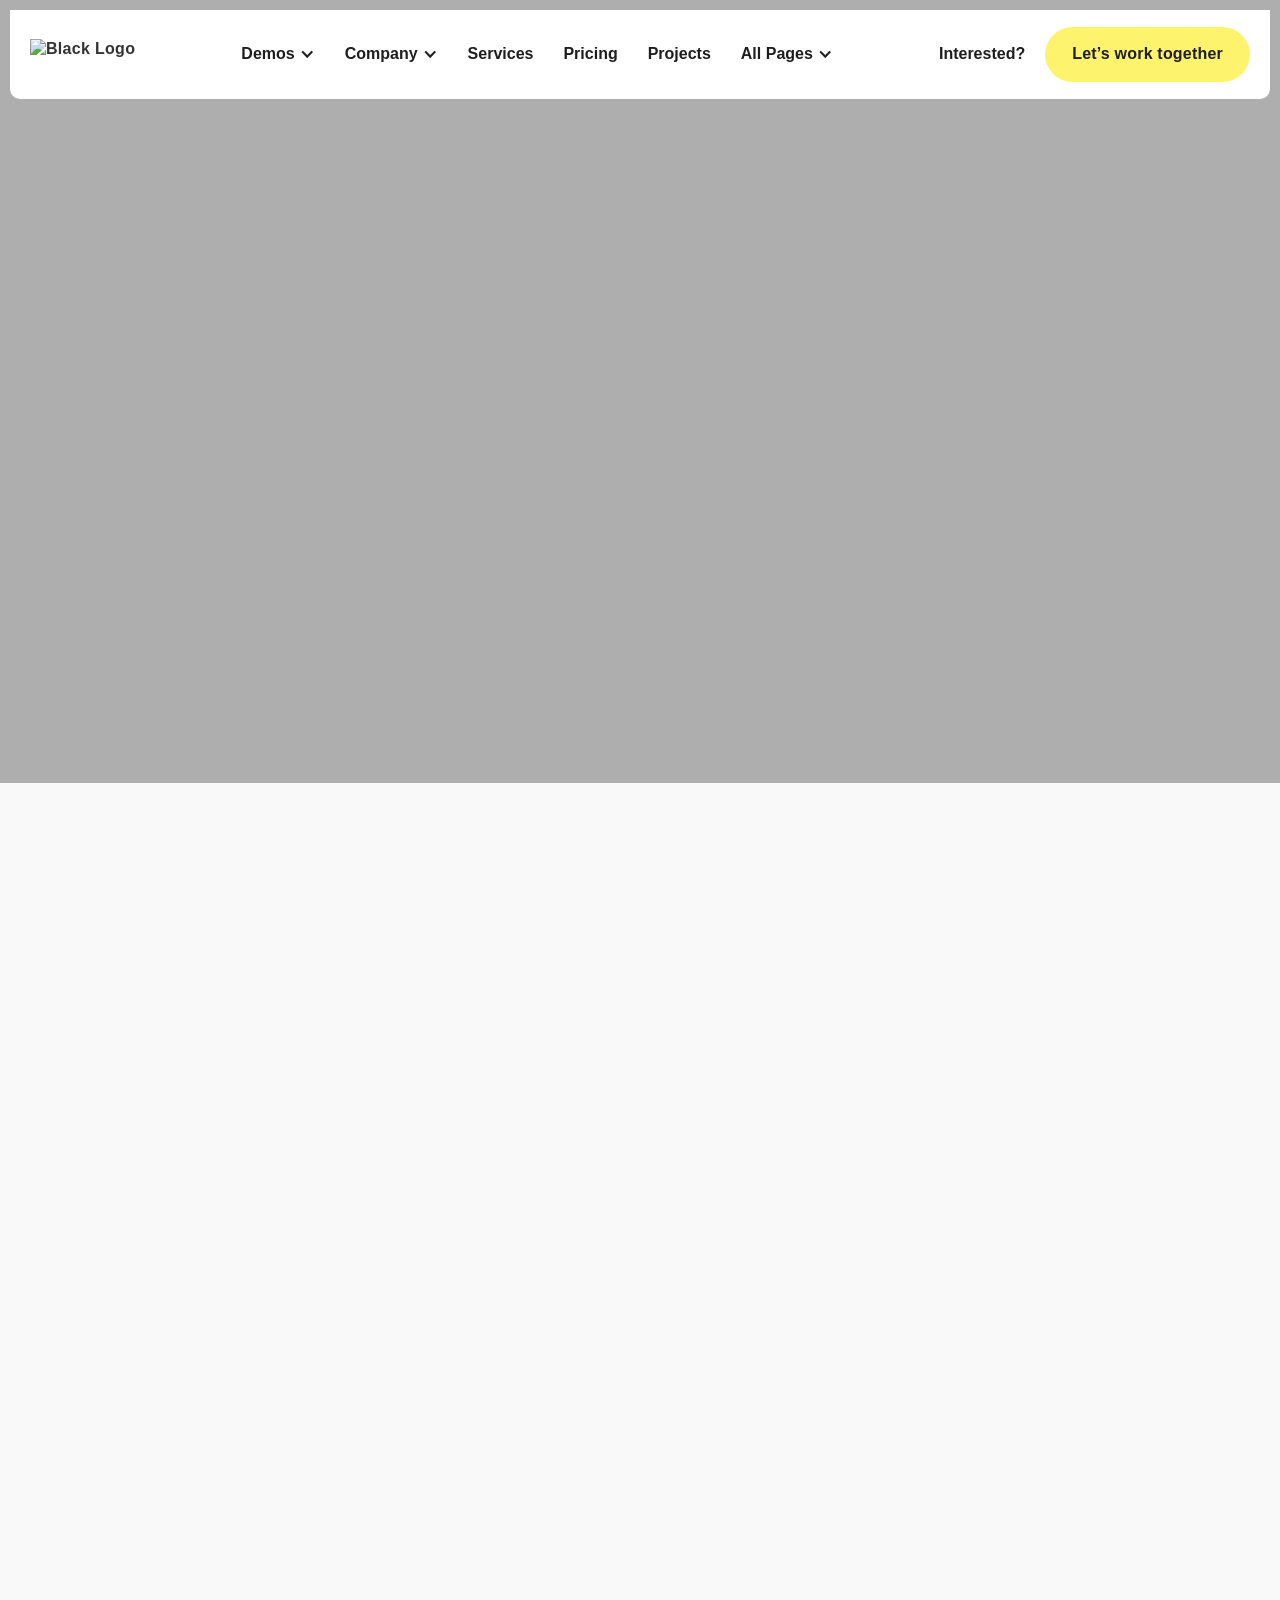
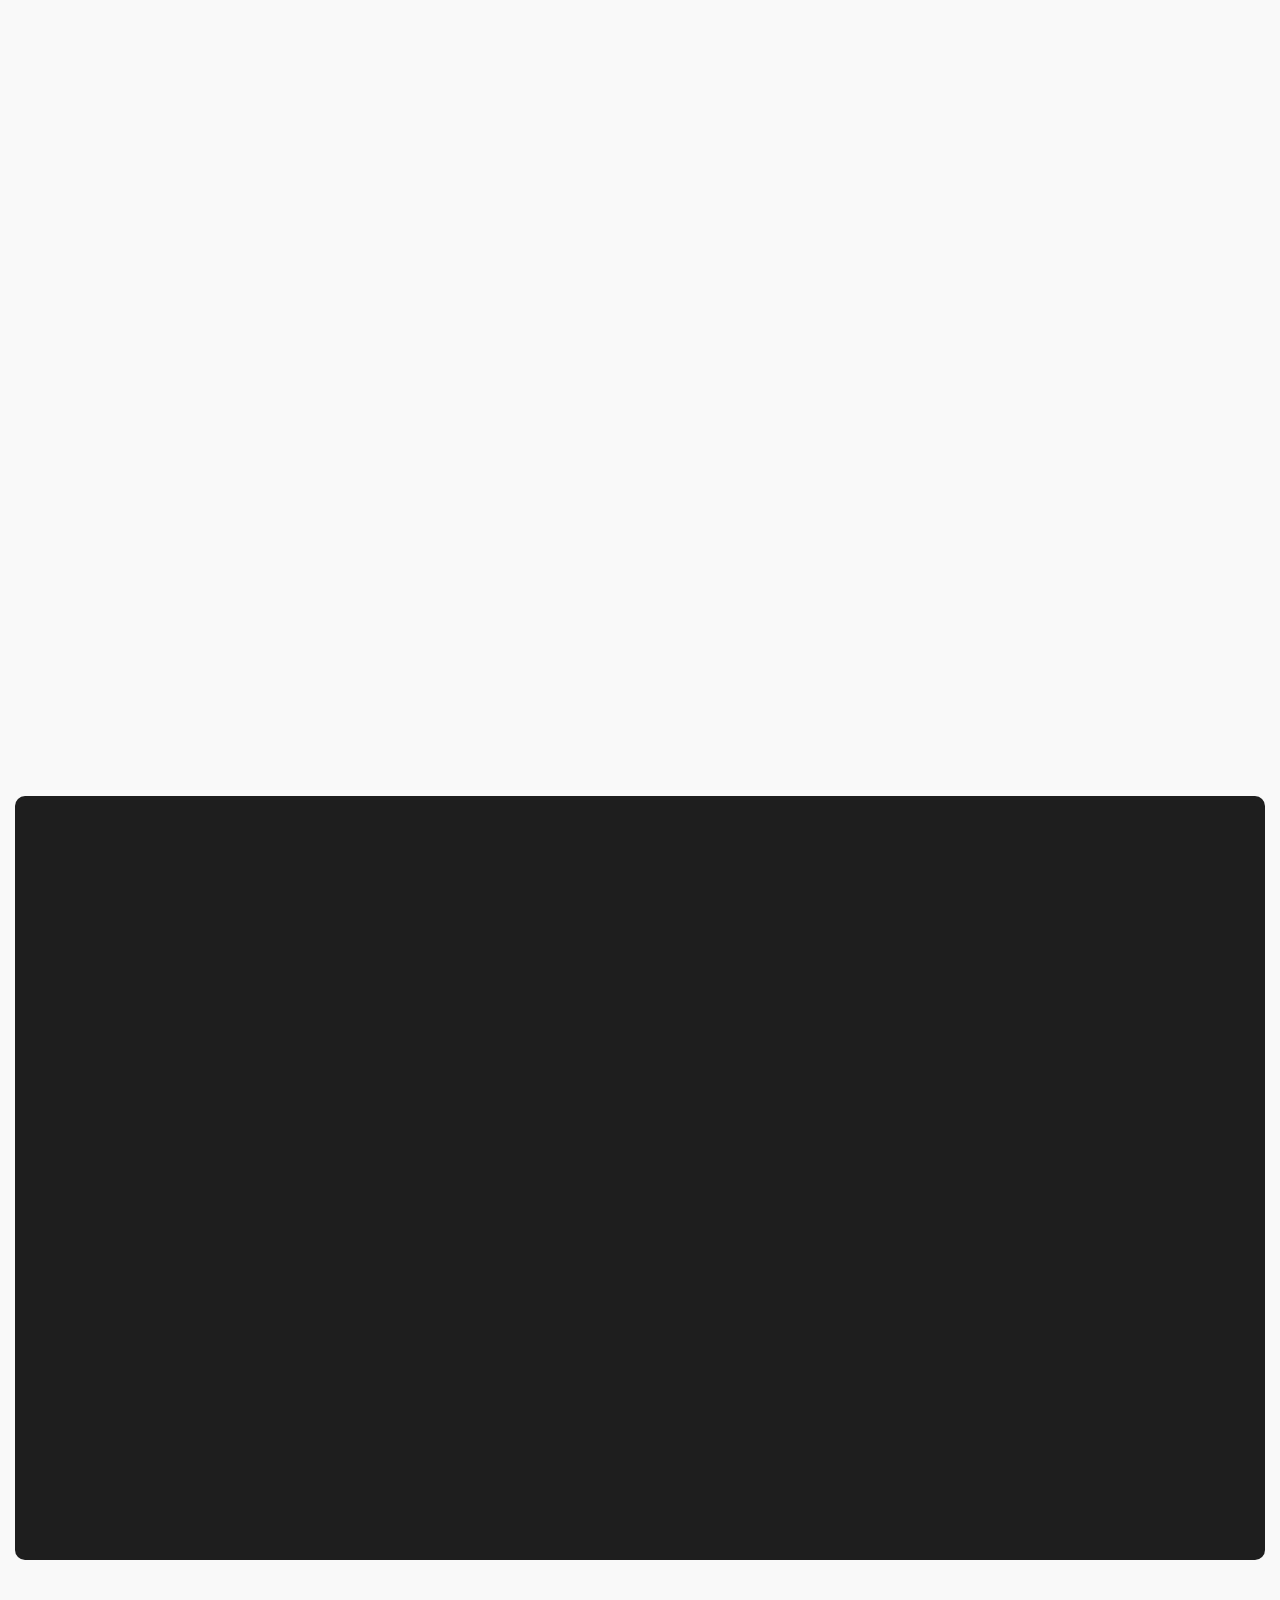
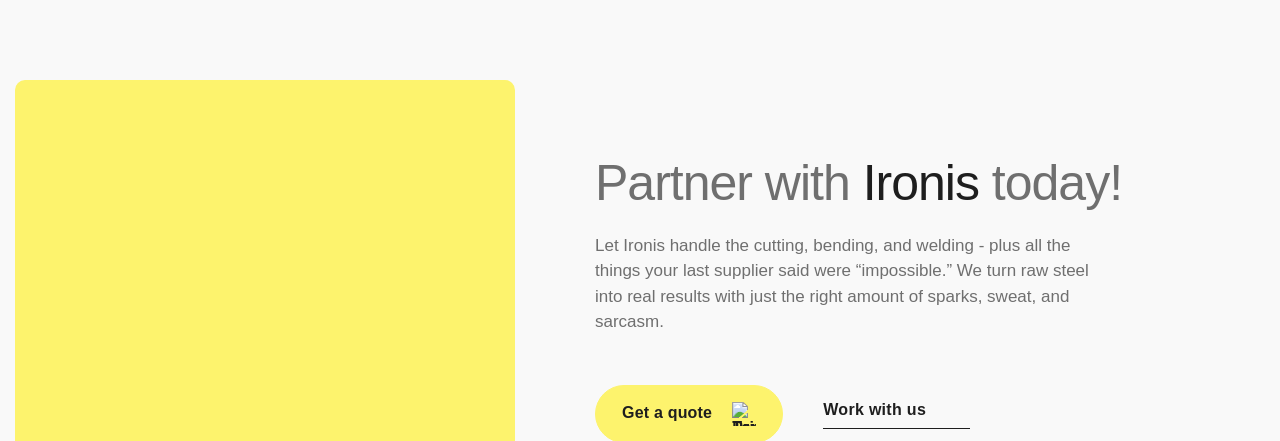
==== home-2.html @ 3eabca49 "feat: Create initial website structure with home-2.html, index.html, and style.css." ====
<!DOCTYPE html>
<!-- This site was created in Webflow. https://webflow.com -->
<!-- Last Published: Thu Nov 06 2025 08:57:40 GMT+0000 (Coordinated Universal Time) -->
<html data-wf-domain="ironis-wcopilot.webflow.io" data-wf-page="688b105b2269d2924df67093"
    data-wf-site="688b105b2269d2924df670a4" lang="en">

<head>
    <meta charset="utf-8" />
    <title>Ironis - Webflow HTML website template</title>
    <meta content="Ironis - Webflow HTML website template" property="og:title" />
    <meta content="Ironis - Webflow HTML website template" property="twitter:title" />
    <meta content="width=device-width, initial-scale=1" name="viewport" />
    <meta content="Webflow" name="generator" />
    <link href="./css/style.css" rel="stylesheet" type="text/css" />
    <style>
        @media (min-width: 992px) {
            html.w-mod-js:not(.w-mod-ix) [data-w-id="0d3dceb0-4500-ab08-a1cf-53b3055a3a39"] {
                width: 0%;
            }

            html.w-mod-js:not(.w-mod-ix) [data-w-id="8056d2f4-c193-1c58-9686-ad318ee519f6"] {
                opacity: 0;
            }

            html.w-mod-js:not(.w-mod-ix) [data-w-id="0bb61c3f-9db1-2831-0997-31474bec4ab9"] {
                opacity: 0;
                width: 0px;
                height: 0px;
            }
        }

        @media (max-width: 991px) and (min-width:768px) {
            html.w-mod-js:not(.w-mod-ix) [data-w-id="0d3dceb0-4500-ab08-a1cf-53b3055a3a39"] {
                width: 0%;
            }

            html.w-mod-js:not(.w-mod-ix) [data-w-id="b10f70d9-937e-8045-d3df-3aae3bdc8303"] {
                opacity: 0;
            }
        }

        @media (max-width: 767px) and (min-width:480px) {
            html.w-mod-js:not(.w-mod-ix) [data-w-id="b10f70d9-937e-8045-d3df-3aae3bdc8303"] {
                opacity: 0;
            }
        }

        @media (max-width: 479px) {
            html.w-mod-js:not(.w-mod-ix) [data-w-id="b10f70d9-937e-8045-d3df-3aae3bdc8303"] {
                opacity: 0;
            }
        }
    </style>
    <link href="https://fonts.googleapis.com" rel="preconnect" />
    <link href="https://fonts.gstatic.com" rel="preconnect" crossorigin="anonymous" />
    <script src="https://ajax.googleapis.com/ajax/libs/webfont/1.6.26/webfont.js" type="text/javascript"></script>
    <script type="text/javascript">
        WebFont.load({
            google: {
                families: ["Lato:100,100italic,300,300italic,400,400italic,700,700italic,900,900italic", "Urbanist:200,300,regular,500,600,700,800"]
            }
        });
    </script>
    <script type="text/javascript">
        !function (o, c) {
            var n = c.documentElement
                , t = " w-mod-";
            n.className += t + "js",
                ("ontouchstart" in o || o.DocumentTouch && c instanceof DocumentTouch) && (n.className += t + "touch")
        }(window, document);
    </script>
    <link
        href="https://cdn.prod.website-files.com/688b105b2269d2924df670a4/689ddf55ce9c335630506d80_Ironis%20Favicon.png"
        rel="shortcut icon" type="image/x-icon" />
    <link
        href="https://cdn.prod.website-files.com/688b105b2269d2924df670a4/689ddf75b00f47eaa96f3fc0_Ironis%20Webclip.png"
        rel="apple-touch-icon" />
    <script async="" src="https://www.googletagmanager.com/gtag/js?id=G-SHTRCGB3WS"></script>
    <script type="text/javascript">
        window.dataLayer = window.dataLayer || [];
        function gtag() {
            dataLayer.push(arguments);
        }
        gtag('set', 'developer_id.dZGVlNj', true);
        gtag('js', new Date());
        gtag('config', 'G-SHTRCGB3WS');
    </script>
</head>

<body>
    <div data-animation="over-left" class="navbar w-nav" data-easing2="ease" data-easing="ease" data-collapse="medium"
        role="banner" data-no-scroll="1" data-duration="400" data-doc-height="1">
        <div class="nav-container w-container">
            <div class="nav-menu-wrapper">
                <a href="/home-1" aria-current="page" class="brand w-nav-brand w--current">
                    <img src="https://cdn.prod.website-files.com/688b105b2269d2924df670a4/688b757065f51cfc4af0299a_Logo%20Dark%20Ironis.svg"
                        loading="lazy" alt="Black Logo" height="30" />
                </a>
                <nav role="navigation" class="nav-menu w-nav-menu">
                    <div class="tablet-menu">
                        <a href="/home-1" aria-current="page" class="brand-tablet w-nav-brand w--current">
                            <img src="https://cdn.prod.website-files.com/688b105b2269d2924df670a4/688b757065f51cfc4af0299a_Logo%20Dark%20Ironis.svg"
                                loading="lazy" alt="Black Logo" height="30" />
                        </a>
                        <div class="close-menu-button w-nav-button">
                            <img src="https://cdn.prod.website-files.com/688b105b2269d2924df670a4/688b8ef9a4dc696fbd75a608_Close%20Black.svg"
                                loading="lazy" alt="Close Icon" class="nav-close-icon" />
                        </div>
                    </div>
                    <div class="menu-wrap">
                        <div data-hover="true" data-delay="0" data-w-id="4d5d9e3b-e8cf-d483-c7e2-cf472f1d2b48"
                            class="nav-dropdown w-dropdown">
                            <div data-w-id="4d5d9e3b-e8cf-d483-c7e2-cf472f1d2b49"
                                class="nav-dropdown-toggle w-dropdown-toggle">
                                <div class="nav-dropdown-icon w-icon-dropdown-toggle"></div>
                                <p class="nav-item-title">Demos</p>
                            </div>
                            <nav class="nav-dropdown-list w-dropdown-list">
                                <div class="nav-dropdown-link-wrapper">
                                    <a href="/home-1" aria-current="page"
                                        class="nav-dropdown-link w-dropdown-link w--current">
                                        <span class="nav-dropdown-link-line"></span>
                                        Home 1
                                    </a>
                                    <a href="/home-2" class="nav-dropdown-link w-dropdown-link">
                                        <span class="nav-dropdown-link-line"></span>
                                        Home 2
                                    </a>
                                    <a href="/home-3" class="nav-dropdown-link w-dropdown-link">
                                        <span class="nav-dropdown-link-line"></span>
                                        Home 3
                                    </a>
                                </div>
                            </nav>
                        </div>
                        <div data-hover="true" data-delay="0" data-w-id="4d5d9e3b-e8cf-d483-c7e2-cf472f1d2b5b"
                            class="nav-dropdown w-dropdown">
                            <div data-w-id="4d5d9e3b-e8cf-d483-c7e2-cf472f1d2b5c"
                                class="nav-dropdown-toggle w-dropdown-toggle">
                                <div class="nav-dropdown-icon w-icon-dropdown-toggle"></div>
                                <p class="nav-item-title">Company</p>
                            </div>
                            <nav class="nav-dropdown-list w-dropdown-list">
                                <div class="nav-dropdown-link-wrapper">
                                    <a href="/about-us" class="nav-dropdown-link w-dropdown-link">
                                        <span class="nav-dropdown-link-line"></span>
                                        About Us
                                    </a>
                                    <a href="/our-history" class="nav-dropdown-link w-dropdown-link">
                                        <span class="nav-dropdown-link-line"></span>
                                        History
                                    </a>
                                    <a href="/work-process" class="nav-dropdown-link w-dropdown-link">
                                        <span class="nav-dropdown-link-line"></span>
                                        Work Process
                                    </a>
                                    <a href="/why-choose-us" class="nav-dropdown-link w-dropdown-link">
                                        <span class="nav-dropdown-link-line"></span>
                                        Why Choose Us
                                    </a>
                                    <a href="/career" class="nav-dropdown-link w-dropdown-link">
                                        <span class="nav-dropdown-link-line"></span>
                                        Career
                                    </a>
                                    <a href="/clients" class="nav-dropdown-link w-dropdown-link">
                                        <span class="nav-dropdown-link-line"></span>
                                        Clients
                                    </a>
                                </div>
                            </nav>
                        </div>
                        <a href="/services" class="nav-link w-nav-link">Services</a>
                        <a href="/pricing" class="nav-link w-nav-link">Pricing</a>
                        <a href="/projects" class="nav-link w-nav-link">Projects</a>
                        <div data-hover="true" data-delay="0" data-w-id="4d5d9e3b-e8cf-d483-c7e2-cf472f1d2b80"
                            class="nav-dropdown w-dropdown">
                            <div data-w-id="4d5d9e3b-e8cf-d483-c7e2-cf472f1d2b81"
                                class="nav-dropdown-toggle w-dropdown-toggle">
                                <div class="nav-dropdown-icon w-icon-dropdown-toggle"></div>
                                <p class="nav-item-title">All Pages</p>
                            </div>
                            <nav class="nav-dropdown-list megamenu w-dropdown-list">
                                <div class="nav-dropdown-column">
                                    <div class="nav-dropdown-link-wrapper">
                                        <a href="/home-1" aria-current="page"
                                            class="nav-dropdown-link w-dropdown-link w--current">
                                            <span class="nav-dropdown-link-line"></span>
                                            Home 1
                                        </a>
                                        <a href="/home-2" class="nav-dropdown-link w-dropdown-link">
                                            <span class="nav-dropdown-link-line"></span>
                                            Home 2
                                        </a>
                                        <a href="/home-3" class="nav-dropdown-link w-dropdown-link">
                                            <span class="nav-dropdown-link-line"></span>
                                            Home 3
                                        </a>
                                        <a href="/home-4" class="nav-dropdown-link w-dropdown-link">
                                            <span class="nav-dropdown-link-line"></span>
                                            About Us
                                        </a>
                                        <a href="/our-history" class="nav-dropdown-link w-dropdown-link">
                                            <span class="nav-dropdown-link-line"></span>
                                            History
                                        </a>
                                        <a href="/work-process" class="nav-dropdown-link w-dropdown-link">
                                            <span class="nav-dropdown-link-line"></span>
                                            Work Process
                                        </a>
                                        <a href="/why-choose-us" class="nav-dropdown-link w-dropdown-link">
                                            <span class="nav-dropdown-link-line"></span>
                                            Why Choose Us
                                        </a>
                                    </div>
                                </div>
                                <div class="nav-dropdown-column">
                                    <div class="nav-dropdown-link-wrapper">
                                        <a href="/our-team" class="nav-dropdown-link w-dropdown-link">
                                            <span class="nav-dropdown-link-line"></span>
                                            Team
                                        </a>
                                        <a href="/pricing" class="nav-dropdown-link w-dropdown-link">
                                            <span class="nav-dropdown-link-line"></span>
                                            Pricing
                                        </a>
                                        <a href="/projects" class="nav-dropdown-link w-dropdown-link">
                                            <span class="nav-dropdown-link-line"></span>
                                            Projects
                                        </a>
                                        <div class="collection-list-wrapper-100 w-dyn-list">
                                            <div role="list" class="w-dyn-items">
                                                <div role="listitem" class="w-dyn-item">
                                                    <a href="/projects/modern-staircase-design"
                                                        class="nav-dropdown-link w-dropdown-link">
                                                        <span class="nav-dropdown-link-line"></span>
                                                        Project Details
                                                    </a>
                                                </div>
                                            </div>
                                        </div>
                                        <a href="/clients" class="nav-dropdown-link w-dropdown-link">
                                            <span class="nav-dropdown-link-line"></span>
                                            Clients
                                        </a>
                                        <a href="/services" class="nav-dropdown-link w-dropdown-link">
                                            <span class="nav-dropdown-link-line"></span>
                                            Services
                                        </a>
                                        <div class="collection-list-wrapper-100 w-dyn-list">
                                            <div role="list" class="w-dyn-items">
                                                <div role="listitem" class="w-dyn-item">
                                                    <a href="/services/sheet-metal-work"
                                                        class="nav-dropdown-link w-dropdown-link">
                                                        <span class="nav-dropdown-link-line"></span>
                                                        Service Details
                                                    </a>
                                                </div>
                                            </div>
                                        </div>
                                    </div>
                                </div>
                                <div class="nav-dropdown-column">
                                    <div class="nav-dropdown-link-wrapper">
                                        <a href="/career" class="nav-dropdown-link w-dropdown-link">
                                            <span class="nav-dropdown-link-line"></span>
                                            Career
                                        </a>
                                        <div class="collection-list-wrapper-100 w-dyn-list">
                                            <div role="list" class="w-dyn-items">
                                                <div role="listitem" class="w-dyn-item">
                                                    <a href="/job-positions/sheet-metal-worker"
                                                        class="nav-dropdown-link w-dropdown-link">
                                                        <span class="nav-dropdown-link-line"></span>
                                                        Career Details
                                                    </a>
                                                </div>
                                            </div>
                                        </div>
                                        <a href="/contact-us" class="nav-dropdown-link w-dropdown-link">
                                            <span class="nav-dropdown-link-line"></span>
                                            Contact us
                                        </a>
                                        <a href="/testimonials" class="nav-dropdown-link w-dropdown-link">
                                            <span class="nav-dropdown-link-line"></span>
                                            Testimonials
                                        </a>
                                        <a href="/blog" class="nav-dropdown-link w-dropdown-link">
                                            <span class="nav-dropdown-link-line"></span>
                                            Blog
                                        </a>
                                        <div class="collection-list-wrapper-100 w-dyn-list">
                                            <div role="list" class="w-dyn-items">
                                                <div role="listitem" class="w-dyn-item">
                                                    <a href="/blog-posts/how-to-choose-the-right-metal-for-project"
                                                        class="nav-dropdown-link w-dropdown-link">
                                                        <span class="nav-dropdown-link-line"></span>
                                                        Blog Details
                                                    </a>
                                                </div>
                                            </div>
                                        </div>
                                        <a href="/faq" class="nav-dropdown-link w-dropdown-link">
                                            <span class="nav-dropdown-link-line"></span>
                                            FAQ &#x27;s
                                        </a>
                                    </div>
                                </div>
                            </nav>
                        </div>
                        <div class="search-shop-con tablet-button-wrapper">
                            <div class="text-block-2">Interested?</div>
                            <a href="/contact-us" class="primary-button">Let’s work together</a>
                        </div>
                    </div>
                </nav>
                <div class="search-shop-con">
                    <div class="text-block-2">Interested?</div>
                    <a href="/contact-us" class="primary-button">Let’s work together</a>
                </div>
                <div class="menu-button w-nav-button">
                    <img src="https://cdn.prod.website-files.com/688b105b2269d2924df670a4/688b8e6f48219ed53e45cb07_Burger%20%20Black.svg"
                        loading="lazy" alt="Burger Icon" height="16" class="image-burger" />
                </div>
            </div>
        </div>
    </div>
    <section class="section banner-home-1">
        <div data-poster-url="https://cdn.prod.website-files.com/688b105b2269d2924df670a4%2F68908fc1fff159a9632227b9_Banner%20Home%201%20Video-poster-00001.jpg"
            data-video-urls="https://cdn.prod.website-files.com/688b105b2269d2924df670a4%2F68908fc1fff159a9632227b9_Banner%20Home%201%20Video-transcode.mp4,https://cdn.prod.website-files.com/688b105b2269d2924df670a4%2F68908fc1fff159a9632227b9_Banner%20Home%201%20Video-transcode.webm"
            data-autoplay="true" data-loop="true" data-wf-ignore="true"
            class="background-video w-background-video w-background-video-atom">
            <video id="6ea2d2a0-c0fe-6544-179d-994073d52721-video" autoplay="" loop=""
                style="background-image:url(&quot;https://cdn.prod.website-files.com/688b105b2269d2924df670a4%2F68908fc1fff159a9632227b9_Banner%20Home%201%20Video-poster-00001.jpg&quot;)"
                muted="" playsinline="" data-wf-ignore="true" data-object-fit="cover">
                <source
                    src="https://cdn.prod.website-files.com/688b105b2269d2924df670a4%2F68908fc1fff159a9632227b9_Banner%20Home%201%20Video-transcode.mp4"
                    data-wf-ignore="true" />
                <source
                    src="https://cdn.prod.website-files.com/688b105b2269d2924df670a4%2F68908fc1fff159a9632227b9_Banner%20Home%201%20Video-transcode.webm"
                    data-wf-ignore="true" />
            </video>
        </div>
        <div class="overlay-background-home"></div>
        <div class="w-layout-blockcontainer base-container w-container">
            <div class="content-banner-home-1">
                <div class="left-content-banner-home-1">
                    <p data-w-id="f6ffc41e-291d-6742-57c5-6e9e5e913b44" style="opacity:0"
                        class="paragraph-banner-home-1">High-quality metalwork, built for efficiency, accuracy, and
                        long-term performance.</p>
                    <div data-w-id="91768da6-7617-5c64-08ef-12346c151fb0" style="opacity:0"
                        class="values-banner-home-1">
                        <div class="value-small">
                            <img src="https://cdn.prod.website-files.com/688b105b2269d2924df670a4/688c762ca91c3db150490041_Subtitle%20icon.svg"
                                loading="lazy" alt="" />
                            <div class="white-text medium-text">Strength</div>
                        </div>
                        <div class="value-small">
                            <img src="https://cdn.prod.website-files.com/688b105b2269d2924df670a4/688c762ca91c3db150490041_Subtitle%20icon.svg"
                                loading="lazy" alt="" />
                            <div class="white-text medium-text">Craft</div>
                        </div>
                        <div class="value-small">
                            <img src="https://cdn.prod.website-files.com/688b105b2269d2924df670a4/688c762ca91c3db150490041_Subtitle%20icon.svg"
                                loading="lazy" alt="" />
                            <div class="white-text medium-text">Trust</div>
                        </div>
                    </div>
                    <div data-w-id="fcbc08f1-e0a0-d858-e8b7-aea75e59615f" style="opacity:0"
                        class="section-button-wrapper width---250">
                        <a data-w-id="fcbc08f1-e0a0-d858-e8b7-aea75e596160" href="/services"
                            class="primary-button full-width w-inline-block">
                            <div>Our services</div>
                            <div class="arrows-button">
                                <img src="https://cdn.prod.website-files.com/688b105b2269d2924df670a4/688b32a64d16109629c8c8d0_Button%20Arrow.svg"
                                    loading="lazy"
                                    style="-webkit-transform:translate3d(0, 0, 0) scale3d(1, 1, 1) rotateX(0) rotateY(0) rotateZ(0deg) skew(0, 0);-moz-transform:translate3d(0, 0, 0) scale3d(1, 1, 1) rotateX(0) rotateY(0) rotateZ(0deg) skew(0, 0);-ms-transform:translate3d(0, 0, 0) scale3d(1, 1, 1) rotateX(0) rotateY(0) rotateZ(0deg) skew(0, 0);transform:translate3d(0, 0, 0) scale3d(1, 1, 1) rotateX(0) rotateY(0) rotateZ(0deg) skew(0, 0);opacity:1"
                                    alt="Top Arrow" class="arrow-button black-arrow" />
                                <img src="https://cdn.prod.website-files.com/688b105b2269d2924df670a4/688b3461a12b76a2afb251ff_Arrow%20Botton%202%20Yellow.svg"
                                    loading="lazy"
                                    style="opacity:0;-webkit-transform:translate3d(0, 0, 0) scale3d(1, 1, 1) rotateX(0) rotateY(0) rotateZ(-45deg) skew(0, 0);-moz-transform:translate3d(0, 0, 0) scale3d(1, 1, 1) rotateX(0) rotateY(0) rotateZ(-45deg) skew(0, 0);-ms-transform:translate3d(0, 0, 0) scale3d(1, 1, 1) rotateX(0) rotateY(0) rotateZ(-45deg) skew(0, 0);transform:translate3d(0, 0, 0) scale3d(1, 1, 1) rotateX(0) rotateY(0) rotateZ(-45deg) skew(0, 0)"
                                    alt="Primary Right Arrow" class="arrow-button absolute-arrow" />
                            </div>
                        </a>
                    </div>
                </div>
                <div class="right-content-banner-home-1">
                    <h1 data-w-id="59abfba4-8a8d-8665-468b-2fe36d3196dc" style="opacity:0" class="home-1-heading">
                        Building Trust. Forging Precision. </h1>
                </div>
            </div>
        </div>
    </section>
    <section class="section without-space">
        <div class="w-layout-blockcontainer base-container w-container">
            <div data-w-id="e31008a1-144e-1cc9-c6e0-1bc3d9ffcd6a" style="opacity:0" class="services-home-wrapper">
                <div class="collection-list-wrapper-100 w-dyn-list">
                    <div role="list" class="collection-list-services w-dyn-items">
                        <div data-w-id="603f4f03-b444-8c82-2c5e-adb019b1b92a" style="opacity:0" role="listitem"
                            class="collection-item-service w-dyn-item">
                            <div class="content-service-wrapper">
                                <a href="/services/sheet-metal-work" class="service-name">Sheet Metal Work</a>
                                <p>Custom-engineered frames for industrial facilities, built to handle heavy loads and
                                    tight tolerances.</p>
                                <div data-w-id="7aa81062-1746-ba3d-f627-77256c8c88dc"
                                    class="link-hover-wrapper mt---10">
                                    <a href="/services/sheet-metal-work" class="link-with-icon">
                                        Read more<span class="arrow-link"></span>
                                    </a>
                                    <div class="line-link"></div>
                                </div>
                            </div>
                            <a data-w-id="b7177788-5ab4-60b6-b93e-36a2831f6276" href="/services/sheet-metal-work"
                                class="link-photo-service w-inline-block">
                                <img src="https://cdn.prod.website-files.com/688b105b2269d2924df670b0/68907de7d65c01e51d83f3c6_Service%201%20(1).png"
                                    loading="lazy" alt="Collection Photo"
                                    sizes="(max-width: 767px) 100vw, (max-width: 991px) 727.4140625px, 939.9375px"
                                    srcset="https://cdn.prod.website-files.com/688b105b2269d2924df670b0/68907de7d65c01e51d83f3c6_Service%201%20(1)-p-500.png 500w, https://cdn.prod.website-files.com/688b105b2269d2924df670b0/68907de7d65c01e51d83f3c6_Service%201%20(1)-p-800.png 800w, https://cdn.prod.website-files.com/688b105b2269d2924df670b0/68907de7d65c01e51d83f3c6_Service%201%20(1)-p-1080.png 1080w, https://cdn.prod.website-files.com/688b105b2269d2924df670b0/68907de7d65c01e51d83f3c6_Service%201%20(1).png 1400w"
                                    class="small-image-service" />
                            </a>
                        </div>
                        <div data-w-id="603f4f03-b444-8c82-2c5e-adb019b1b92a" style="opacity:0" role="listitem"
                            class="collection-item-service w-dyn-item">
                            <div class="content-service-wrapper">
                                <a href="/services/architectural-elements" class="service-name">Architectural
                                    Elements</a>
                                <p>Precision-crafted staircases, railings, and facades for commercial and residential
                                    spaces.</p>
                                <div data-w-id="7aa81062-1746-ba3d-f627-77256c8c88dc"
                                    class="link-hover-wrapper mt---10">
                                    <a href="/services/architectural-elements" class="link-with-icon">
                                        Read more<span class="arrow-link"></span>
                                    </a>
                                    <div class="line-link"></div>
                                </div>
                            </div>
                            <a data-w-id="b7177788-5ab4-60b6-b93e-36a2831f6276" href="/services/architectural-elements"
                                class="link-photo-service w-inline-block">
                                <img src="https://cdn.prod.website-files.com/688b105b2269d2924df670b0/68907ef75e769be614ef745a_Service%202.webp"
                                    loading="lazy" alt="Collection Photo"
                                    sizes="(max-width: 767px) 100vw, (max-width: 991px) 727.4140625px, 939.9375px"
                                    srcset="https://cdn.prod.website-files.com/688b105b2269d2924df670b0/68907ef75e769be614ef745a_Service%202-p-500.webp 500w, https://cdn.prod.website-files.com/688b105b2269d2924df670b0/68907ef75e769be614ef745a_Service%202-p-800.webp 800w, https://cdn.prod.website-files.com/688b105b2269d2924df670b0/68907ef75e769be614ef745a_Service%202-p-1080.webp 1080w, https://cdn.prod.website-files.com/688b105b2269d2924df670b0/68907ef75e769be614ef745a_Service%202.webp 1400w"
                                    class="small-image-service" />
                            </a>
                        </div>
                        <div data-w-id="603f4f03-b444-8c82-2c5e-adb019b1b92a" style="opacity:0" role="listitem"
                            class="collection-item-service w-dyn-item">
                            <div class="content-service-wrapper">
                                <a href="/services/machinery-components" class="service-name">Machinery Components</a>
                                <p>High-accuracy parts for manufacturing and production lines, produced to exact
                                    specifications.</p>
                                <div data-w-id="7aa81062-1746-ba3d-f627-77256c8c88dc"
                                    class="link-hover-wrapper mt---10">
                                    <a href="/services/machinery-components" class="link-with-icon">
                                        Read more<span class="arrow-link"></span>
                                    </a>
                                    <div class="line-link"></div>
                                </div>
                            </div>
                            <a data-w-id="b7177788-5ab4-60b6-b93e-36a2831f6276" href="/services/machinery-components"
                                class="link-photo-service w-inline-block">
                                <img src="https://cdn.prod.website-files.com/688b105b2269d2924df670b0/68907fb32ce521191195e66e_Service%203%20(1).png"
                                    loading="lazy" alt="Collection Photo"
                                    sizes="(max-width: 767px) 100vw, (max-width: 991px) 727.4140625px, 939.9375px"
                                    srcset="https://cdn.prod.website-files.com/688b105b2269d2924df670b0/68907fb32ce521191195e66e_Service%203%20(1)-p-500.png 500w, https://cdn.prod.website-files.com/688b105b2269d2924df670b0/68907fb32ce521191195e66e_Service%203%20(1)-p-800.png 800w, https://cdn.prod.website-files.com/688b105b2269d2924df670b0/68907fb32ce521191195e66e_Service%203%20(1)-p-1080.png 1080w, https://cdn.prod.website-files.com/688b105b2269d2924df670b0/68907fb32ce521191195e66e_Service%203%20(1).png 1400w"
                                    class="small-image-service" />
                            </a>
                        </div>
                    </div>
                </div>
            </div>
        </div>
    </section>
    <section class="section">
        <div class="w-layout-blockcontainer base-container w-container">
            <div class="about-us-wrapper-1-type">
                <div class="left-content-wrap">
                    <div data-w-id="75227e27-c2bd-149d-3c90-33c97e38f948" style="opacity:0" class="subtitle-wrapper">
                        <img src="https://cdn.prod.website-files.com/688b105b2269d2924df670a4/688c88b9fa8c1caa83be789b_Subtitle%20icon%20Black.svg"
                            loading="lazy" alt="" />
                        <div class="subtitle-text black-text">About us</div>
                    </div>
                    <div data-w-id="8056d2f4-c193-1c58-9686-ad318ee519f6" class="section-button-wrapper tablet-hidden">
                        <a data-w-id="8056d2f4-c193-1c58-9686-ad318ee519f7" href="/about-us"
                            class="primary-button full-width w-inline-block">
                            <div>About Company</div>
                            <div class="arrows-button">
                                <img src="https://cdn.prod.website-files.com/688b105b2269d2924df670a4/688b32a64d16109629c8c8d0_Button%20Arrow.svg"
                                    loading="lazy"
                                    style="-webkit-transform:translate3d(0, 0, 0) scale3d(1, 1, 1) rotateX(0) rotateY(0) rotateZ(0deg) skew(0, 0);-moz-transform:translate3d(0, 0, 0) scale3d(1, 1, 1) rotateX(0) rotateY(0) rotateZ(0deg) skew(0, 0);-ms-transform:translate3d(0, 0, 0) scale3d(1, 1, 1) rotateX(0) rotateY(0) rotateZ(0deg) skew(0, 0);transform:translate3d(0, 0, 0) scale3d(1, 1, 1) rotateX(0) rotateY(0) rotateZ(0deg) skew(0, 0);opacity:1"
                                    alt="Top Arrow" class="arrow-button black-arrow" />
                                <img src="https://cdn.prod.website-files.com/688b105b2269d2924df670a4/688b3461a12b76a2afb251ff_Arrow%20Botton%202%20Yellow.svg"
                                    loading="lazy"
                                    style="opacity:0;-webkit-transform:translate3d(0, 0, 0) scale3d(1, 1, 1) rotateX(0) rotateY(0) rotateZ(-45deg) skew(0, 0);-moz-transform:translate3d(0, 0, 0) scale3d(1, 1, 1) rotateX(0) rotateY(0) rotateZ(-45deg) skew(0, 0);-ms-transform:translate3d(0, 0, 0) scale3d(1, 1, 1) rotateX(0) rotateY(0) rotateZ(-45deg) skew(0, 0);transform:translate3d(0, 0, 0) scale3d(1, 1, 1) rotateX(0) rotateY(0) rotateZ(-45deg) skew(0, 0)"
                                    alt="Primary Right Arrow" class="arrow-button absolute-arrow" />
                            </div>
                        </a>
                    </div>
                </div>
                <div class="right-content-wrap">
                    <h2 data-w-id="1b1efe08-cb5a-e1c4-0a6b-aed014fef6c3" style="opacity:0">
                        We specialize in high-quality <span class="black-text">metal fabrication, strength and
                            efficiency</span>
                        . From individual parts to complex structures.<br />
                    </h2>
                    <p data-w-id="45629f2e-2909-7563-671a-d9d22ff0b5e4" style="opacity:0" class="max-w---720">
                        Specializing in metal fabrication, custom components, and industrial builds, we bring together
                        experience, precision, and hands-on craftsmanship.</p>
                </div>
            </div>
            <div class="info-content-wrapper">
                <div class="_3-values-about-us">
                    <div data-w-id="a3fab062-a2db-cb6a-57fe-5c598f73ba97" style="opacity:0" class="value-about-us">
                        <div class="number-value-wrap">
                            <div>1</div>
                        </div>
                        <div>Steel Frames</div>
                    </div>
                    <div data-w-id="152dd823-cf50-9133-8a4a-c0730a916491" style="opacity:0" class="value-about-us">
                        <div class="number-value-wrap">
                            <div>2</div>
                        </div>
                        <div>Architectural Metalwork</div>
                    </div>
                    <div data-w-id="81eaa5ad-1368-7bd1-87af-8968e61de32f" style="opacity:0" class="value-about-us">
                        <div class="number-value-wrap">
                            <div>3</div>
                        </div>
                        <div>Precision Prototypes</div>
                    </div>
                </div>
                <img class="about-image"
                    src="https://cdn.prod.website-files.com/688b105b2269d2924df670a4/688cb1fe806ddae7e1da0d5e_Metal%20Photo.webp"
                    alt="metal working" style="opacity:0"
                    sizes="(max-width: 767px) 100vw, (max-width: 991px) 727.9921875px, 939.984375px"
                    data-w-id="2e431472-8431-d558-01d2-293e1bffdacc" loading="lazy"
                    srcset="https://cdn.prod.website-files.com/688b105b2269d2924df670a4/688cb1fe806ddae7e1da0d5e_Metal%20Photo-p-500.webp 500w, https://cdn.prod.website-files.com/688b105b2269d2924df670a4/688cb1fe806ddae7e1da0d5e_Metal%20Photo-p-800.webp 800w, https://cdn.prod.website-files.com/688b105b2269d2924df670a4/688cb1fe806ddae7e1da0d5e_Metal%20Photo.webp 1000w" />
            </div>
            <div data-w-id="b10f70d9-937e-8045-d3df-3aae3bdc8303" class="section-button-wrapper tablet-section-wrapper">
                <a data-w-id="b10f70d9-937e-8045-d3df-3aae3bdc8304" href="/clients"
                    class="primary-button w-inline-block">
                    <div>About Company</div>
                    <div class="arrows-button">
                        <img src="https://cdn.prod.website-files.com/688b105b2269d2924df670a4/688b32a64d16109629c8c8d0_Button%20Arrow.svg"
                            loading="lazy" alt="Top Arrow" class="arrow-button" />
                        <img src="https://cdn.prod.website-files.com/688b105b2269d2924df670a4/688b3461a12b76a2afb251ff_Arrow%20Botton%202%20Yellow.svg"
                            loading="lazy" alt="Primary Right Arrow" class="arrow-button absolute-arrow" />
                    </div>
                </a>
            </div>
        </div>
    </section>
    <section class="section without-top-spacing">
        <div class="w-layout-blockcontainer base-container w-container">
            <div data-w-id="6039f318-31a1-b6de-1208-2c6edf03ef16" style="opacity:0"
                class="top-big-section-wrapper-with-line">
                <div class="left-title-wrapper">
                    <h2 class="big-h2">Projects.</h2>
                </div>
                <div class="right-title-wrapper">
                    <p>We combine precision engineering with hands-on craftsmanship to bring your designs to life in
                        steel, metal, and beyond.</p>
                </div>
            </div>
            <div class="collection-list-wrapper-100 w-dyn-list">
                <div role="list" class="collection-list-projects w-dyn-items">
                    <div data-w-id="4e09bc94-7d09-28e7-3c5f-0a8ee05fc0da" style="opacity:0" role="listitem"
                        class="collection-item-project w-dyn-item">
                        <a data-w-id="cd345bc1-5380-db69-0fbb-d5a9189de836" href="/projects/architectural-metalwork"
                            class="link-info-project w-inline-block">
                            <div class="project-name">Architectural Metalwork</div>
                            <img src="https://cdn.prod.website-files.com/688b105b2269d2924df670b0/6893291521bf6f6827bef3db_Project%201.webp"
                                loading="lazy" data-w-id="0bb61c3f-9db1-2831-0997-31474bec4ab9" alt="Collection Photo"
                                sizes="(max-width: 767px) 100vw, (max-width: 991px) 727.4140625px, 939.9375px"
                                srcset="https://cdn.prod.website-files.com/688b105b2269d2924df670b0/6893291521bf6f6827bef3db_Project%201-p-500.webp 500w, https://cdn.prod.website-files.com/688b105b2269d2924df670b0/6893291521bf6f6827bef3db_Project%201-p-800.webp 800w, https://cdn.prod.website-files.com/688b105b2269d2924df670b0/6893291521bf6f6827bef3db_Project%201-p-1080.webp 1080w, https://cdn.prod.website-files.com/688b105b2269d2924df670b0/6893291521bf6f6827bef3db_Project%201-p-1600.webp 1600w, https://cdn.prod.website-files.com/688b105b2269d2924df670b0/6893291521bf6f6827bef3db_Project%201.webp 1920w"
                                class="project-small-photo" />
                        </a>
                        <a data-w-id="2c4799cd-a05e-a9a2-c222-9542058edf33" href="/clients"
                            class="secondary-button absolute-button w-inline-block">
                            <div>Learn more</div>
                            <div class="arrows-button">
                                <img src="https://cdn.prod.website-files.com/688b105b2269d2924df670a4/688b32a64d16109629c8c8d0_Button%20Arrow.svg"
                                    loading="lazy" alt="Top Arrow" class="arrow-button" />
                            </div>
                        </a>
                    </div>
                    <div data-w-id="4e09bc94-7d09-28e7-3c5f-0a8ee05fc0da" style="opacity:0" role="listitem"
                        class="collection-item-project w-dyn-item">
                        <a data-w-id="cd345bc1-5380-db69-0fbb-d5a9189de836" href="/projects/sheet-metal-creations"
                            class="link-info-project w-inline-block">
                            <div class="project-name">Sheet Metal Creations</div>
                            <img src="https://cdn.prod.website-files.com/688b105b2269d2924df670b0/689328ba60ac29ba63b811f0_Project%202.webp"
                                loading="lazy" data-w-id="0bb61c3f-9db1-2831-0997-31474bec4ab9" alt="Collection Photo"
                                sizes="(max-width: 767px) 100vw, (max-width: 991px) 727.4140625px, 939.9375px"
                                srcset="https://cdn.prod.website-files.com/688b105b2269d2924df670b0/689328ba60ac29ba63b811f0_Project%202-p-500.webp 500w, https://cdn.prod.website-files.com/688b105b2269d2924df670b0/689328ba60ac29ba63b811f0_Project%202-p-800.webp 800w, https://cdn.prod.website-files.com/688b105b2269d2924df670b0/689328ba60ac29ba63b811f0_Project%202-p-1080.webp 1080w, https://cdn.prod.website-files.com/688b105b2269d2924df670b0/689328ba60ac29ba63b811f0_Project%202-p-1600.webp 1600w, https://cdn.prod.website-files.com/688b105b2269d2924df670b0/689328ba60ac29ba63b811f0_Project%202.webp 1920w"
                                class="project-small-photo" />
                        </a>
                        <a data-w-id="2c4799cd-a05e-a9a2-c222-9542058edf33" href="/clients"
                            class="secondary-button absolute-button w-inline-block">
                            <div>Learn more</div>
                            <div class="arrows-button">
                                <img src="https://cdn.prod.website-files.com/688b105b2269d2924df670a4/688b32a64d16109629c8c8d0_Button%20Arrow.svg"
                                    loading="lazy" alt="Top Arrow" class="arrow-button" />
                            </div>
                        </a>
                    </div>
                    <div data-w-id="4e09bc94-7d09-28e7-3c5f-0a8ee05fc0da" style="opacity:0" role="listitem"
                        class="collection-item-project w-dyn-item">
                        <a data-w-id="cd345bc1-5380-db69-0fbb-d5a9189de836" href="/projects/custom-machine-parts"
                            class="link-info-project w-inline-block">
                            <div class="project-name">Custom Machine Parts</div>
                            <img src="https://cdn.prod.website-files.com/688b105b2269d2924df670b0/689329702264f671e2d3822c_Project%203.webp"
                                loading="lazy" data-w-id="0bb61c3f-9db1-2831-0997-31474bec4ab9" alt="Collection Photo"
                                sizes="(max-width: 767px) 100vw, (max-width: 991px) 727.4140625px, 939.9375px"
                                srcset="https://cdn.prod.website-files.com/688b105b2269d2924df670b0/689329702264f671e2d3822c_Project%203-p-500.webp 500w, https://cdn.prod.website-files.com/688b105b2269d2924df670b0/689329702264f671e2d3822c_Project%203-p-800.webp 800w, https://cdn.prod.website-files.com/688b105b2269d2924df670b0/689329702264f671e2d3822c_Project%203-p-1080.webp 1080w, https://cdn.prod.website-files.com/688b105b2269d2924df670b0/689329702264f671e2d3822c_Project%203-p-1600.webp 1600w, https://cdn.prod.website-files.com/688b105b2269d2924df670b0/689329702264f671e2d3822c_Project%203.webp 1920w"
                                class="project-small-photo" />
                        </a>
                        <a data-w-id="2c4799cd-a05e-a9a2-c222-9542058edf33" href="/clients"
                            class="secondary-button absolute-button w-inline-block">
                            <div>Learn more</div>
                            <div class="arrows-button">
                                <img src="https://cdn.prod.website-files.com/688b105b2269d2924df670a4/688b32a64d16109629c8c8d0_Button%20Arrow.svg"
                                    loading="lazy" alt="Top Arrow" class="arrow-button" />
                            </div>
                        </a>
                    </div>
                </div>
            </div>
            <div class="w-layout-grid big-numbers-wrapper">
                <div data-w-id="551067ed-a5ee-4bdb-5dcd-6e51b0c2c9a1" style="opacity:0" class="number-wrap">
                    <div class="big-number">15+</div>
                    <p>Years of Metal Experience</p>
                </div>
                <div data-w-id="f997663c-d4ca-dadc-fab5-cb92104585c8" style="opacity:0" class="number-wrap">
                    <div class="big-number">98%</div>
                    <p>Client Satisfaction Across</p>
                </div>
                <div data-w-id="3283f974-4a94-9d77-b44c-668f6c7389a9" style="opacity:0" class="number-wrap">
                    <div class="big-number">5k+</div>
                    <p>Tons of Steel Processed Annually</p>
                </div>
                <div data-w-id="135b836b-7f92-988b-0afa-4cb21fdb2bcf" style="opacity:0" class="number-wrap">
                    <div class="big-number">100%</div>
                    <p>Tailored to Every Need</p>
                </div>
            </div>
        </div>
    </section>
    <section class="section without-top-spacing">
        <div class="w-layout-blockcontainer base-container w-container">
            <div class="w-layout-grid who-we-are-wrapper">
                <div class="content-about-wrapper">
                    <div class="top-content-wrap">
                        <div data-w-id="ce4c1146-a41c-7e8f-f513-3ad9f70a01c6" style="opacity:0"
                            class="subtitle-wrapper">
                            <img src="https://cdn.prod.website-files.com/688b105b2269d2924df670a4/688c88b9fa8c1caa83be789b_Subtitle%20icon%20Black.svg"
                                loading="lazy" alt="" />
                            <div class="subtitle-text black-text">Who we are</div>
                        </div>
                        <h2 data-w-id="00ed29e6-92bc-7465-a709-3e82935a915a" style="opacity:0">
                            At Ironis, we take pride in forging strong, <span class="black-text">partnerships with
                                businesses across</span>
                            a wide range.
                        </h2>
                    </div>
                    <div class="bottom-content-wrapper">
                        <div data-w-id="3c3b4559-155f-6b24-a726-1d9c889b7967" style="opacity:0"
                            class="text-team-member-wrapper">
                            <p class="team-member-text">&quot;Ironis has completely elevated our manufacturing process.
                                Their precision, craftsmanship, and reliability have helped us meet even the toughest
                                project demands. We trust them with every custom part, every weld, every time.&quot;</p>
                            <div class="line-text"></div>
                            <p>Michael R., Materials Coordinator</p>
                        </div>
                        <div data-w-id="f74923d0-fa2b-e145-4341-493f41b7536d" style="opacity:0"
                            class="section-button-wrapper">
                            <a data-w-id="f74923d0-fa2b-e145-4341-493f41b7536e" href="/our-history"
                                class="primary-button w-inline-block">
                                <div>Learn more</div>
                                <div class="arrows-button">
                                    <img src="https://cdn.prod.website-files.com/688b105b2269d2924df670a4/688b32a64d16109629c8c8d0_Button%20Arrow.svg"
                                        loading="lazy"
                                        style="-webkit-transform:translate3d(0, 0, 0) scale3d(1, 1, 1) rotateX(0) rotateY(0) rotateZ(0deg) skew(0, 0);-moz-transform:translate3d(0, 0, 0) scale3d(1, 1, 1) rotateX(0) rotateY(0) rotateZ(0deg) skew(0, 0);-ms-transform:translate3d(0, 0, 0) scale3d(1, 1, 1) rotateX(0) rotateY(0) rotateZ(0deg) skew(0, 0);transform:translate3d(0, 0, 0) scale3d(1, 1, 1) rotateX(0) rotateY(0) rotateZ(0deg) skew(0, 0);opacity:1"
                                        alt="Top Arrow" class="arrow-button black-arrow" />
                                    <img src="https://cdn.prod.website-files.com/688b105b2269d2924df670a4/688b3461a12b76a2afb251ff_Arrow%20Botton%202%20Yellow.svg"
                                        loading="lazy"
                                        style="opacity:0;-webkit-transform:translate3d(0, 0, 0) scale3d(1, 1, 1) rotateX(0) rotateY(0) rotateZ(-45deg) skew(0, 0);-moz-transform:translate3d(0, 0, 0) scale3d(1, 1, 1) rotateX(0) rotateY(0) rotateZ(-45deg) skew(0, 0);-ms-transform:translate3d(0, 0, 0) scale3d(1, 1, 1) rotateX(0) rotateY(0) rotateZ(-45deg) skew(0, 0);transform:translate3d(0, 0, 0) scale3d(1, 1, 1) rotateX(0) rotateY(0) rotateZ(-45deg) skew(0, 0)"
                                        alt="Primary Right Arrow" class="arrow-button absolute-arrow" />
                                </div>
                            </a>
                            <div data-w-id="f74923d0-fa2b-e145-4341-493f41b75374" class="link-hover-wrapper">
                                <a href="/why-choose-us" class="link-with-icon">
                                    Why Choose Us<span class="arrow-link"></span>
                                </a>
                                <div class="line-link"></div>
                            </div>
                        </div>
                    </div>
                </div>
                <img class="team-member-big-image"
                    src="https://cdn.prod.website-files.com/688b105b2269d2924df670a4/688c87a9300cc1480f08cecd_Team%20Big%20Photo.webp"
                    alt="Metal Worker" style="opacity:0" sizes="(max-width: 660px) 100vw, 660px"
                    data-w-id="733d8d39-e43b-ada4-003a-75d753d5fda8" loading="lazy"
                    srcset="https://cdn.prod.website-files.com/688b105b2269d2924df670a4/688c87a9300cc1480f08cecd_Team%20Big%20Photo-p-500.webp 500w, https://cdn.prod.website-files.com/688b105b2269d2924df670a4/688c87a9300cc1480f08cecd_Team%20Big%20Photo.webp 660w" />
            </div>
        </div>
    </section>
    <section class="section without-top-spacing">
        <div class="w-layout-blockcontainer base-container w-container">
            <div class="values-big-wrapper">
                <div class="top-content-wrapper">
                    <div class="left-top-title-wrapper">
                        <div data-w-id="f2bc348a-a4cf-ae74-cc5e-0b18fae64c51" style="opacity:0"
                            class="subtitle-wrapper">
                            <img src="https://cdn.prod.website-files.com/688b105b2269d2924df670a4/688c762ca91c3db150490041_Subtitle%20icon.svg"
                                loading="lazy" alt="" />
                            <div class="subtitle-text">Our values</div>
                        </div>
                        <h2 data-w-id="f6b30133-9cbb-93da-ce0c-2b9cc81947bb" style="opacity:0" class="weight-normal">
                            We are committed to crafting <span class="white-semibold-text">reliable, efficient, and
                                innovative metal solutions</span>
                            - standards of precision and quality.
                        </h2>
                    </div>
                    <img src="https://cdn.prod.website-files.com/688b105b2269d2924df670a4/688c79bc92ffa5008f67d20d_Icon%20Logo.svg"
                        loading="lazy" style="opacity:0" data-w-id="82a9ff07-c2a9-77d1-ab20-2d50323bcd0e" alt=""
                        class="icon-logo" />
                </div>
                <div class="values-wrap">
                    <div data-w-id="770f3b36-f4c4-7c09-e013-be1cb02c0204" style="opacity:0" class="value-wrap">
                        <div class="icon-value-wrap">
                            <img src="https://cdn.prod.website-files.com/688b105b2269d2924df670a4/688c8230f989439d2f70bef0_Icon%201.svg"
                                loading="lazy" alt="" />
                        </div>
                        <div class="content-value-wrap">
                            <h4 class="primary-text-color">Reliability</h4>
                            <p class="light-paragraph">Our work holds up - literally. From first cut to final weld, we
                                deliver consistent quality you can count on.</p>
                        </div>
                        <div class="line-small-value"></div>
                    </div>
                    <div data-w-id="d56e60de-9989-67a4-c310-f25c30496c1b" style="opacity:0" class="value-wrap">
                        <div class="icon-value-wrap">
                            <img src="https://cdn.prod.website-files.com/688b105b2269d2924df670a4/688c8230f2c798b4cb9c91ca_Icon%202.svg"
                                loading="lazy" alt="" />
                        </div>
                        <div class="content-value-wrap">
                            <h4 class="primary-text-color">Efficiency</h4>
                            <p class="light-paragraph">Our work holds up - literally. From first cut to final weld, we
                                deliver consistent quality you can count on.</p>
                        </div>
                        <div class="line-small-value"></div>
                    </div>
                    <div data-w-id="ddbb189e-9c67-bf8d-3f54-cfabfac50459" style="opacity:0" class="value-wrap">
                        <div class="icon-value-wrap">
                            <img src="https://cdn.prod.website-files.com/688b105b2269d2924df670a4/688c8231996be56e023de561_Icon%203.svg"
                                loading="lazy" alt="" />
                        </div>
                        <div class="content-value-wrap">
                            <h4 class="primary-text-color">Innovation</h4>
                            <p class="light-paragraph">Our work holds up - literally. From first cut to final weld, we
                                deliver consistent quality you can count on.</p>
                        </div>
                        <div class="line-small-value"></div>
                    </div>
                    <div data-w-id="0d3dceb0-4500-ab08-a1cf-53b3055a3a39" class="line-values big-line-desctop"></div>
                </div>
            </div>
        </div>
    </section>
    <section class="section without-space">
        <div class="w-layout-blockcontainer base-container w-container">
            <div class="contact-wrapper">
                <div data-w-id="66c690e2-c5bb-0fcb-d035-316efd6b6450" class="image-primary-wrapper">
                    <img src="https://cdn.prod.website-files.com/688b105b2269d2924df670a4/688c67ffeadd197209cc6d58_Image%20Vector.png"
                        loading="lazy" alt="" />
                </div>
                <div class="contact-content-wrapper">
                    <h2 data-w-id="66c690e2-c5bb-0fcb-d035-316efd6b6453">
                        Partner with <span class="black-text">Ironis</span>
                        today!
                    </h2>
                    <p data-w-id="66c690e2-c5bb-0fcb-d035-316efd6b6458" class="paragraph-width---95">Let Ironis handle
                        the cutting, bending, and welding - plus all the things your last supplier said were
                        “impossible.” We turn raw steel into real results with just the right amount of sparks, sweat,
                        and sarcasm.</p>
                    <div data-w-id="66c690e2-c5bb-0fcb-d035-316efd6b645a" class="section-button-wrapper">
                        <a data-w-id="66c690e2-c5bb-0fcb-d035-316efd6b645b" href="/contact-us"
                            class="primary-button w-inline-block">
                            <div>Get a quote</div>
                            <div class="arrows-button">
                                <img src="https://cdn.prod.website-files.com/688b105b2269d2924df670a4/688b32a64d16109629c8c8d0_Button%20Arrow.svg"
                                    loading="lazy" alt="Top Arrow" class="arrow-button black-arrow" />
                                <img src="https://cdn.prod.website-files.com/688b105b2269d2924df670a4/688b3461a12b76a2afb251ff_Arrow%20Botton%202%20Yellow.svg"
                                    loading="lazy" alt="Primary Right Arrow" class="arrow-button absolute-arrow" />
                            </div>
                        </a>
                        <div data-w-id="66c690e2-c5bb-0fcb-d035-316efd6b6461" class="link-hover-wrapper">
                            <a href="/career" class="link-with-icon">
                                Work with us<span class="arrow-link"></span>
                            </a>
                            <div class="line-link"></div>
                        </div>
                    </div>
                    <div class="values-small-wrapper center-values">
                        <div data-w-id="66c690e2-c5bb-0fcb-d035-316efd6b6468" class="value-small-text">⚙️ Built Like
                            Steel</div>
                        <div data-w-id="66c690e2-c5bb-0fcb-d035-316efd6b646a" class="value-small-text">🔥 Crafted Under
                            Pressure</div>
                        <div data-w-id="66c690e2-c5bb-0fcb-d035-316efd6b646c" class="value-small-text">🧲 Precision That
                            Sticks</div>
                    </div>
                </div>
            </div>
        </div>
    </section>
    <div class="footer">
        <div class="base-container w-container">
            <div class="footer-content-wrapper">
                <div data-w-id="159ac83d-e485-7537-f212-47a811fbdabb" class="footer-wrapper">
                    <div class="footer-links-wrapper">
                        <h6 class="title-links-footer">Services</h6>
                        <div class="collection-list-wrapper-100 w-dyn-list">
                            <div role="list" class="collection-list-footer w-dyn-items">
                                <div role="listitem" class="w-dyn-item">
                                    <a href="/services/sheet-metal-work" class="footer-link">Sheet Metal Work</a>
                                </div>
                                <div role="listitem" class="w-dyn-item">
                                    <a href="/services/architectural-elements" class="footer-link">Architectural
                                        Elements</a>
                                </div>
                                <div role="listitem" class="w-dyn-item">
                                    <a href="/services/machinery-components" class="footer-link">Machinery
                                        Components</a>
                                </div>
                            </div>
                        </div>
                    </div>
                    <div class="footer-links-wrapper">
                        <h6 class="title-links-footer">Company</h6>
                        <a href="/about-us" class="footer-link">About</a>
                        <a href="/pricing" class="footer-link">Pricing</a>
                        <a href="/our-team" class="footer-link">Team</a>
                    </div>
                    <div class="footer-links-wrapper">
                        <h5 class="title-links-footer">Contact us</h5>
                        <a href="mailto:ironis@example.com" class="footer-link">ironis@example.com</a>
                    </div>
                    <div class="footer-links-wrapper align-bottom">
                        <a href="https://www.linkedin.com/" target="_blank" class="footer-link social-link">
                            <span class="icon-linkedin"></span>
                            LinkedIn
                        </a>
                    </div>
                </div>
                <div data-w-id="159ac83d-e485-7537-f212-47a811fbdad9" class="subscribe-footer-wrapper">
                    <a href="/home-1" aria-current="page" class="w-inline-block w--current">
                        <img src="https://cdn.prod.website-files.com/688b105b2269d2924df670a4/688b757065f51cfc4af0299a_Logo%20Dark%20Ironis.svg"
                            loading="lazy" alt="Black Logo" />
                    </a>
                    <div class="subscribe-wrap">
                        <h2 class="h2-footer">Subscribe to be in touch with latest updates.</h2>
                        <div class="form-block-footer w-form">
                            <form id="email-form" name="email-form" data-name="Email Form" method="get"
                                class="form-footer" data-wf-page-id="688b105b2269d2924df67093"
                                data-wf-element-id="159ac83d-e485-7537-f212-47a811fbdae0">
                                <input class="text-field w-input" maxlength="256" name="email" data-name="Email"
                                    placeholder="Email address" type="email" id="email" required="" />
                                <input type="submit" data-wait="Please wait..." class="submit-button w-button"
                                    value="" />
                            </form>
                            <div class="success-message-footer w-form-done">
                                <div>Thank you! Your submission has been received!</div>
                            </div>
                            <div class="error-message-form w-form-fail">
                                <div>Oops! Something went wrong while submitting the form.</div>
                            </div>
                        </div>
                    </div>
                </div>
            </div>
            <div data-w-id="159ac83d-e485-7537-f212-47a811fbdae9" class="footer-bottom-wrapper">
                <div class="footer-copyright">
                    © Ironis. All Rights Reserved. <a href="/templates/licensing"
                        class="footer-copyright-link">Licensing</a>
                </div>

            </div>
        </div>

    </div>
    <script src="https://d3e54v103j8qbb.cloudfront.net/js/jquery-3.5.1.min.dc5e7f18c8.js?site=688b105b2269d2924df670a4"
        type="text/javascript" integrity="sha256-9/aliU8dGd2tb6OSsuzixeV4y/faTqgFtohetphbbj0="
        crossorigin="anonymous"></script>
    <script src="https://cdn.prod.website-files.com/688b105b2269d2924df670a4/js/webflow.schunk.36b8fb49256177c8.js"
        type="text/javascript"></script>
    <script src="https://cdn.prod.website-files.com/688b105b2269d2924df670a4/js/webflow.schunk.61e71a38c48dab9c.js"
        type="text/javascript"></script>
    <script src="https://cdn.prod.website-files.com/688b105b2269d2924df670a4/js/webflow.3f696ade.9a04778597bc490a.js"
        type="text/javascript"></script>
</body>

</html>
---- css/style.css ----
html {
  -webkit-text-size-adjust: 100%;
  -ms-text-size-adjust: 100%;
  font-family: sans-serif;
}

body {
  margin: 0;
}

article,
aside,
details,
figcaption,
figure,
footer,
header,
hgroup,
main,
menu,
nav,
section,
summary {
  display: block;
}

audio,
canvas,
progress,
video {
  vertical-align: baseline;
  display: inline-block;
}

audio:not([controls]) {
  height: 0;
  display: none;
}

[hidden],
template {
  display: none;
}

a {
  background-color: #0000;
}

a:active,
a:hover {
  outline: 0;
}

abbr[title] {
  border-bottom: 1px dotted;
}

b,
strong {
  font-weight: bold;
}

dfn {
  font-style: italic;
}

h1 {
  margin: .67em 0;
  font-size: 2em;
}

mark {
  color: #000;
  background: #ff0;
}

small {
  font-size: 80%;
}

sub,
sup {
  vertical-align: baseline;
  font-size: 75%;
  line-height: 0;
  position: relative;
}

sup {
  top: -.5em;
}

sub {
  bottom: -.25em;
}

img {
  border: 0;
}

svg:not(:root) {
  overflow: hidden;
}

hr {
  box-sizing: content-box;
  height: 0;
}

pre {
  overflow: auto;
}

code,
kbd,
pre,
samp {
  font-family: monospace;
  font-size: 1em;
}

button,
input,
optgroup,
select,
textarea {
  color: inherit;
  font: inherit;
  margin: 0;
}

button {
  overflow: visible;
}

button,
select {
  text-transform: none;
}

button,
html input[type="button"],
input[type="reset"] {
  -webkit-appearance: button;
  cursor: pointer;
}

button[disabled],
html input[disabled] {
  cursor: default;
}

button::-moz-focus-inner,
input::-moz-focus-inner {
  border: 0;
  padding: 0;
}

input {
  line-height: normal;
}

input[type="checkbox"],
input[type="radio"] {
  box-sizing: border-box;
  padding: 0;
}

input[type="number"]::-webkit-inner-spin-button,
input[type="number"]::-webkit-outer-spin-button {
  height: auto;
}

input[type="search"] {
  -webkit-appearance: none;
}

input[type="search"]::-webkit-search-cancel-button,
input[type="search"]::-webkit-search-decoration {
  -webkit-appearance: none;
}

legend {
  border: 0;
  padding: 0;
}

textarea {
  overflow: auto;
}

optgroup {
  font-weight: bold;
}

table {
  border-collapse: collapse;
  border-spacing: 0;
}

td,
th {
  padding: 0;
}

@font-face {
  font-family: webflow-icons;
  src: url("[data-uri]") format("truetype");
  font-weight: normal;
  font-style: normal;
}

[class^="w-icon-"],
[class*=" w-icon-"] {
  speak: none;
  font-variant: normal;
  text-transform: none;
  -webkit-font-smoothing: antialiased;
  -moz-osx-font-smoothing: grayscale;
  font-style: normal;
  font-weight: normal;
  line-height: 1;
  font-family: webflow-icons !important;
}

.w-icon-slider-right:before {
  content: "";
}

.w-icon-slider-left:before {
  content: "";
}

.w-icon-nav-menu:before {
  content: "";
}

.w-icon-arrow-down:before,
.w-icon-dropdown-toggle:before {
  content: "";
}

.w-icon-file-upload-remove:before {
  content: "";
}

.w-icon-file-upload-icon:before {
  content: "";
}

* {
  box-sizing: border-box;
}

html {
  height: 100%;
}

body {
  color: #333;
  background-color: #fff;
  min-height: 100%;
  margin: 0;
  font-family: Arial, sans-serif;
  font-size: 14px;
  line-height: 20px;
}

img {
  vertical-align: middle;
  max-width: 100%;
  display: inline-block;
}

html.w-mod-touch * {
  background-attachment: scroll !important;
}

.w-block {
  display: block;
}

.w-inline-block {
  max-width: 100%;
  display: inline-block;
}

.w-clearfix:before,
.w-clearfix:after {
  content: " ";
  grid-area: 1 / 1 / 2 / 2;
  display: table;
}

.w-clearfix:after {
  clear: both;
}

.w-hidden {
  display: none;
}

.w-button {
  color: #fff;
  line-height: inherit;
  cursor: pointer;
  background-color: #3898ec;
  border: 0;
  border-radius: 0;
  padding: 9px 15px;
  text-decoration: none;
  display: inline-block;
}

input.w-button {
  -webkit-appearance: button;
}

html[data-w-dynpage] [data-w-cloak] {
  color: #0000 !important;
}

.w-code-block {
  margin: unset;
}

pre.w-code-block code {
  all: inherit;
}

.w-optimization {
  display: contents;
}

.w-webflow-badge,
.w-webflow-badge>img {
  display: none !important;

}

.w-webflow-badge {
  display: none !important;
}

.w-webflow-badge>img {
  display: none !important;
}

h1,
h2,
h3,
h4,
h5,
h6 {
  margin-bottom: 10px;
  font-weight: bold;
}

h1 {
  margin-top: 20px;
  font-size: 38px;
  line-height: 44px;
}

h2 {
  margin-top: 20px;
  font-size: 32px;
  line-height: 36px;
}

h3 {
  margin-top: 20px;
  font-size: 24px;
  line-height: 30px;
}

h4 {
  margin-top: 10px;
  font-size: 18px;
  line-height: 24px;
}

h5 {
  margin-top: 10px;
  font-size: 14px;
  line-height: 20px;
}

h6 {
  margin-top: 10px;
  font-size: 12px;
  line-height: 18px;
}

p {
  margin-top: 0;
  margin-bottom: 10px;
}

blockquote {
  border-left: 5px solid #e2e2e2;
  margin: 0 0 10px;
  padding: 10px 20px;
  font-size: 18px;
  line-height: 22px;
}

figure {
  margin: 0 0 10px;
}

figcaption {
  text-align: center;
  margin-top: 5px;
}

ul,
ol {
  margin-top: 0;
  margin-bottom: 10px;
  padding-left: 40px;
}

.w-list-unstyled {
  padding-left: 0;
  list-style: none;
}

.w-embed:before,
.w-embed:after {
  content: " ";
  grid-area: 1 / 1 / 2 / 2;
  display: table;
}

.w-embed:after {
  clear: both;
}

.w-video {
  width: 100%;
  padding: 0;
  position: relative;
}

.w-video iframe,
.w-video object,
.w-video embed {
  border: none;
  width: 100%;
  height: 100%;
  position: absolute;
  top: 0;
  left: 0;
}

fieldset {
  border: 0;
  margin: 0;
  padding: 0;
}

button,
[type="button"],
[type="reset"] {
  cursor: pointer;
  -webkit-appearance: button;
  border: 0;
}

.w-form {
  margin: 0 0 15px;
}

.w-form-done {
  text-align: center;
  background-color: #ddd;
  padding: 20px;
  display: none;
}

.w-form-fail {
  background-color: #ffdede;
  margin-top: 10px;
  padding: 10px;
  display: none;
}

label {
  margin-bottom: 5px;
  font-weight: bold;
  display: block;
}

.w-input,
.w-select {
  color: #333;
  vertical-align: middle;
  background-color: #fff;
  border: 1px solid #ccc;
  width: 100%;
  height: 38px;
  margin-bottom: 10px;
  padding: 8px 12px;
  font-size: 14px;
  line-height: 1.42857;
  display: block;
}

.w-input::placeholder,
.w-select::placeholder {
  color: #999;
}

.w-input:focus,
.w-select:focus {
  border-color: #3898ec;
  outline: 0;
}

.w-input[disabled],
.w-select[disabled],
.w-input[readonly],
.w-select[readonly],
fieldset[disabled] .w-input,
fieldset[disabled] .w-select {
  cursor: not-allowed;
}

.w-input[disabled]:not(.w-input-disabled),
.w-select[disabled]:not(.w-input-disabled),
.w-input[readonly],
.w-select[readonly],
fieldset[disabled]:not(.w-input-disabled) .w-input,
fieldset[disabled]:not(.w-input-disabled) .w-select {
  background-color: #eee;
}

textarea.w-input,
textarea.w-select {
  height: auto;
}

.w-select {
  background-color: #f3f3f3;
}

.w-select[multiple] {
  height: auto;
}

.w-form-label {
  cursor: pointer;
  margin-bottom: 0;
  font-weight: normal;
  display: inline-block;
}

.w-radio {
  margin-bottom: 5px;
  padding-left: 20px;
  display: block;
}

.w-radio:before,
.w-radio:after {
  content: " ";
  grid-area: 1 / 1 / 2 / 2;
  display: table;
}

.w-radio:after {
  clear: both;
}

.w-radio-input {
  float: left;
  margin: 3px 0 0 -20px;
  line-height: normal;
}

.w-file-upload {
  margin-bottom: 10px;
  display: block;
}

.w-file-upload-input {
  opacity: 0;
  z-index: -100;
  width: .1px;
  height: .1px;
  position: absolute;
  overflow: hidden;
}

.w-file-upload-default,
.w-file-upload-uploading,
.w-file-upload-success {
  color: #333;
  display: inline-block;
}

.w-file-upload-error {
  margin-top: 10px;
  display: block;
}

.w-file-upload-default.w-hidden,
.w-file-upload-uploading.w-hidden,
.w-file-upload-error.w-hidden,
.w-file-upload-success.w-hidden {
  display: none;
}

.w-file-upload-uploading-btn {
  cursor: pointer;
  background-color: #fafafa;
  border: 1px solid #ccc;
  margin: 0;
  padding: 8px 12px;
  font-size: 14px;
  font-weight: normal;
  display: flex;
}

.w-file-upload-file {
  background-color: #fafafa;
  border: 1px solid #ccc;
  flex-grow: 1;
  justify-content: space-between;
  margin: 0;
  padding: 8px 9px 8px 11px;
  display: flex;
}

.w-file-upload-file-name {
  font-size: 14px;
  font-weight: normal;
  display: block;
}

.w-file-remove-link {
  cursor: pointer;
  width: auto;
  height: auto;
  margin-top: 3px;
  margin-left: 10px;
  padding: 3px;
  display: block;
}

.w-icon-file-upload-remove {
  margin: auto;
  font-size: 10px;
}

.w-file-upload-error-msg {
  color: #ea384c;
  padding: 2px 0;
  display: inline-block;
}

.w-file-upload-info {
  padding: 0 12px;
  line-height: 38px;
  display: inline-block;
}

.w-file-upload-label {
  cursor: pointer;
  background-color: #fafafa;
  border: 1px solid #ccc;
  margin: 0;
  padding: 8px 12px;
  font-size: 14px;
  font-weight: normal;
  display: inline-block;
}

.w-icon-file-upload-icon,
.w-icon-file-upload-uploading {
  width: 20px;
  margin-right: 8px;
  display: inline-block;
}

.w-icon-file-upload-uploading {
  height: 20px;
}

.w-container {
  max-width: 940px;
  margin-left: auto;
  margin-right: auto;
}

.w-container:before,
.w-container:after {
  content: " ";
  grid-area: 1 / 1 / 2 / 2;
  display: table;
}

.w-container:after {
  clear: both;
}

.w-container .w-row {
  margin-left: -10px;
  margin-right: -10px;
}

.w-row:before,
.w-row:after {
  content: " ";
  grid-area: 1 / 1 / 2 / 2;
  display: table;
}

.w-row:after {
  clear: both;
}

.w-row .w-row {
  margin-left: 0;
  margin-right: 0;
}

.w-col {
  float: left;
  width: 100%;
  min-height: 1px;
  padding-left: 10px;
  padding-right: 10px;
  position: relative;
}

.w-col .w-col {
  padding-left: 0;
  padding-right: 0;
}

.w-col-1 {
  width: 8.33333%;
}

.w-col-2 {
  width: 16.6667%;
}

.w-col-3 {
  width: 25%;
}

.w-col-4 {
  width: 33.3333%;
}

.w-col-5 {
  width: 41.6667%;
}

.w-col-6 {
  width: 50%;
}

.w-col-7 {
  width: 58.3333%;
}

.w-col-8 {
  width: 66.6667%;
}

.w-col-9 {
  width: 75%;
}

.w-col-10 {
  width: 83.3333%;
}

.w-col-11 {
  width: 91.6667%;
}

.w-col-12 {
  width: 100%;
}

.w-hidden-main {
  display: none !important;
}

@media screen and (max-width: 991px) {
  .w-container {
    max-width: 728px;
  }

  .w-hidden-main {
    display: inherit !important;
  }

  .w-hidden-medium {
    display: none !important;
  }

  .w-col-medium-1 {
    width: 8.33333%;
  }

  .w-col-medium-2 {
    width: 16.6667%;
  }

  .w-col-medium-3 {
    width: 25%;
  }

  .w-col-medium-4 {
    width: 33.3333%;
  }

  .w-col-medium-5 {
    width: 41.6667%;
  }

  .w-col-medium-6 {
    width: 50%;
  }

  .w-col-medium-7 {
    width: 58.3333%;
  }

  .w-col-medium-8 {
    width: 66.6667%;
  }

  .w-col-medium-9 {
    width: 75%;
  }

  .w-col-medium-10 {
    width: 83.3333%;
  }

  .w-col-medium-11 {
    width: 91.6667%;
  }

  .w-col-medium-12 {
    width: 100%;
  }

  .w-col-stack {
    width: 100%;
    left: auto;
    right: auto;
  }
}

@media screen and (max-width: 767px) {

  .w-hidden-main,
  .w-hidden-medium {
    display: inherit !important;
  }

  .w-hidden-small {
    display: none !important;
  }

  .w-row,
  .w-container .w-row {
    margin-left: 0;
    margin-right: 0;
  }

  .w-col {
    width: 100%;
    left: auto;
    right: auto;
  }

  .w-col-small-1 {
    width: 8.33333%;
  }

  .w-col-small-2 {
    width: 16.6667%;
  }

  .w-col-small-3 {
    width: 25%;
  }

  .w-col-small-4 {
    width: 33.3333%;
  }

  .w-col-small-5 {
    width: 41.6667%;
  }

  .w-col-small-6 {
    width: 50%;
  }

  .w-col-small-7 {
    width: 58.3333%;
  }

  .w-col-small-8 {
    width: 66.6667%;
  }

  .w-col-small-9 {
    width: 75%;
  }

  .w-col-small-10 {
    width: 83.3333%;
  }

  .w-col-small-11 {
    width: 91.6667%;
  }

  .w-col-small-12 {
    width: 100%;
  }
}

@media screen and (max-width: 479px) {
  .w-container {
    max-width: none;
  }

  .w-hidden-main,
  .w-hidden-medium,
  .w-hidden-small {
    display: inherit !important;
  }

  .w-hidden-tiny {
    display: none !important;
  }

  .w-col {
    width: 100%;
  }

  .w-col-tiny-1 {
    width: 8.33333%;
  }

  .w-col-tiny-2 {
    width: 16.6667%;
  }

  .w-col-tiny-3 {
    width: 25%;
  }

  .w-col-tiny-4 {
    width: 33.3333%;
  }

  .w-col-tiny-5 {
    width: 41.6667%;
  }

  .w-col-tiny-6 {
    width: 50%;
  }

  .w-col-tiny-7 {
    width: 58.3333%;
  }

  .w-col-tiny-8 {
    width: 66.6667%;
  }

  .w-col-tiny-9 {
    width: 75%;
  }

  .w-col-tiny-10 {
    width: 83.3333%;
  }

  .w-col-tiny-11 {
    width: 91.6667%;
  }

  .w-col-tiny-12 {
    width: 100%;
  }
}

.w-widget {
  position: relative;
}

.w-widget-map {
  width: 100%;
  height: 400px;
}

.w-widget-map label {
  width: auto;
  display: inline;
}

.w-widget-map img {
  max-width: inherit;
}

.w-widget-map .gm-style-iw {
  text-align: center;
}

.w-widget-map .gm-style-iw>button {
  display: none !important;
}

.w-widget-twitter {
  overflow: hidden;
}

.w-widget-twitter-count-shim {
  vertical-align: top;
  text-align: center;
  background: #fff;
  border: 1px solid #758696;
  border-radius: 3px;
  width: 28px;
  height: 20px;
  display: inline-block;
  position: relative;
}

.w-widget-twitter-count-shim * {
  pointer-events: none;
  -webkit-user-select: none;
  user-select: none;
}

.w-widget-twitter-count-shim .w-widget-twitter-count-inner {
  text-align: center;
  color: #999;
  font-family: serif;
  font-size: 15px;
  line-height: 12px;
  position: relative;
}

.w-widget-twitter-count-shim .w-widget-twitter-count-clear {
  display: block;
  position: relative;
}

.w-widget-twitter-count-shim.w--large {
  width: 36px;
  height: 28px;
}

.w-widget-twitter-count-shim.w--large .w-widget-twitter-count-inner {
  font-size: 18px;
  line-height: 18px;
}

.w-widget-twitter-count-shim:not(.w--vertical) {
  margin-left: 5px;
  margin-right: 8px;
}

.w-widget-twitter-count-shim:not(.w--vertical).w--large {
  margin-left: 6px;
}

.w-widget-twitter-count-shim:not(.w--vertical):before,
.w-widget-twitter-count-shim:not(.w--vertical):after {
  content: " ";
  pointer-events: none;
  border: solid #0000;
  width: 0;
  height: 0;
  position: absolute;
  top: 50%;
  left: 0;
}

.w-widget-twitter-count-shim:not(.w--vertical):before {
  border-width: 4px;
  border-color: #75869600 #5d6c7b #75869600 #75869600;
  margin-top: -4px;
  margin-left: -9px;
}

.w-widget-twitter-count-shim:not(.w--vertical).w--large:before {
  border-width: 5px;
  margin-top: -5px;
  margin-left: -10px;
}

.w-widget-twitter-count-shim:not(.w--vertical):after {
  border-width: 4px;
  border-color: #fff0 #fff #fff0 #fff0;
  margin-top: -4px;
  margin-left: -8px;
}

.w-widget-twitter-count-shim:not(.w--vertical).w--large:after {
  border-width: 5px;
  margin-top: -5px;
  margin-left: -9px;
}

.w-widget-twitter-count-shim.w--vertical {
  width: 61px;
  height: 33px;
  margin-bottom: 8px;
}

.w-widget-twitter-count-shim.w--vertical:before,
.w-widget-twitter-count-shim.w--vertical:after {
  content: " ";
  pointer-events: none;
  border: solid #0000;
  width: 0;
  height: 0;
  position: absolute;
  top: 100%;
  left: 50%;
}

.w-widget-twitter-count-shim.w--vertical:before {
  border-width: 5px;
  border-color: #5d6c7b #75869600 #75869600;
  margin-left: -5px;
}

.w-widget-twitter-count-shim.w--vertical:after {
  border-width: 4px;
  border-color: #fff #fff0 #fff0;
  margin-left: -4px;
}

.w-widget-twitter-count-shim.w--vertical .w-widget-twitter-count-inner {
  font-size: 18px;
  line-height: 22px;
}

.w-widget-twitter-count-shim.w--vertical.w--large {
  width: 76px;
}

.w-background-video {
  color: #fff;
  height: 500px;
  position: relative;
  overflow: hidden;
}

.w-background-video>video {
  object-fit: cover;
  z-index: -100;
  background-position: 50%;
  background-size: cover;
  width: 100%;
  height: 100%;
  margin: auto;
  position: absolute;
  inset: -100%;
}

.w-background-video>video::-webkit-media-controls-start-playback-button {
  -webkit-appearance: none;
  display: none !important;
}

.w-background-video--control {
  background-color: #0000;
  padding: 0;
  position: absolute;
  bottom: 1em;
  right: 1em;
}

.w-background-video--control>[hidden] {
  display: none !important;
}

.w-slider {
  text-align: center;
  clear: both;
  -webkit-tap-highlight-color: #0000;
  tap-highlight-color: #0000;
  background: #ddd;
  height: 300px;
  position: relative;
}

.w-slider-mask {
  z-index: 1;
  white-space: nowrap;
  height: 100%;
  display: block;
  position: relative;
  left: 0;
  right: 0;
  overflow: hidden;
}

.w-slide {
  vertical-align: top;
  white-space: normal;
  text-align: left;
  width: 100%;
  height: 100%;
  display: inline-block;
  position: relative;
}

.w-slider-nav {
  z-index: 2;
  text-align: center;
  -webkit-tap-highlight-color: #0000;
  tap-highlight-color: #0000;
  height: 40px;
  margin: auto;
  padding-top: 10px;
  position: absolute;
  inset: auto 0 0;
}

.w-slider-nav.w-round>div {
  border-radius: 100%;
}

.w-slider-nav.w-num>div {
  font-size: inherit;
  line-height: inherit;
  width: auto;
  height: auto;
  padding: .2em .5em;
}

.w-slider-nav.w-shadow>div {
  box-shadow: 0 0 3px #3336;
}

.w-slider-nav-invert {
  color: #fff;
}

.w-slider-nav-invert>div {
  background-color: #2226;
}

.w-slider-nav-invert>div.w-active {
  background-color: #222;
}

.w-slider-dot {
  cursor: pointer;
  background-color: #fff6;
  width: 1em;
  height: 1em;
  margin: 0 3px .5em;
  transition: background-color .1s, color .1s;
  display: inline-block;
  position: relative;
}

.w-slider-dot.w-active {
  background-color: #fff;
}

.w-slider-dot:focus {
  outline: none;
  box-shadow: 0 0 0 2px #fff;
}

.w-slider-dot:focus.w-active {
  box-shadow: none;
}

.w-slider-arrow-left,
.w-slider-arrow-right {
  cursor: pointer;
  color: #fff;
  -webkit-tap-highlight-color: #0000;
  tap-highlight-color: #0000;
  -webkit-user-select: none;
  user-select: none;
  width: 80px;
  margin: auto;
  font-size: 40px;
  position: absolute;
  inset: 0;
  overflow: hidden;
}

.w-slider-arrow-left [class^="w-icon-"],
.w-slider-arrow-right [class^="w-icon-"],
.w-slider-arrow-left [class*=" w-icon-"],
.w-slider-arrow-right [class*=" w-icon-"] {
  position: absolute;
}

.w-slider-arrow-left:focus,
.w-slider-arrow-right:focus {
  outline: 0;
}

.w-slider-arrow-left {
  z-index: 3;
  right: auto;
}

.w-slider-arrow-right {
  z-index: 4;
  left: auto;
}

.w-icon-slider-left,
.w-icon-slider-right {
  width: 1em;
  height: 1em;
  margin: auto;
  inset: 0;
}

.w-slider-aria-label {
  clip: rect(0 0 0 0);
  border: 0;
  width: 1px;
  height: 1px;
  margin: -1px;
  padding: 0;
  position: absolute;
  overflow: hidden;
}

.w-slider-force-show {
  display: block !important;
}

.w-dropdown {
  text-align: left;
  z-index: 900;
  margin-left: auto;
  margin-right: auto;
  display: inline-block;
  position: relative;
}

.w-dropdown-btn,
.w-dropdown-toggle,
.w-dropdown-link {
  vertical-align: top;
  color: #222;
  text-align: left;
  white-space: nowrap;
  margin-left: auto;
  margin-right: auto;
  padding: 20px;
  text-decoration: none;
  position: relative;
}

.w-dropdown-toggle {
  -webkit-user-select: none;
  user-select: none;
  cursor: pointer;
  padding-right: 40px;
  display: inline-block;
}

.w-dropdown-toggle:focus {
  outline: 0;
}

.w-icon-dropdown-toggle {
  width: 1em;
  height: 1em;
  margin: auto 20px auto auto;
  position: absolute;
  top: 0;
  bottom: 0;
  right: 0;
}

.w-dropdown-list {
  background: #ddd;
  min-width: 100%;
  display: none;
  position: absolute;
}

.w-dropdown-list.w--open {
  display: block;
}

.w-dropdown-link {
  color: #222;
  padding: 10px 20px;
  display: block;
}

.w-dropdown-link.w--current {
  color: #0082f3;
}

.w-dropdown-link:focus {
  outline: 0;
}

@media screen and (max-width: 767px) {
  .w-nav-brand {
    padding-left: 10px;
  }
}

.w-lightbox-backdrop {
  cursor: auto;
  letter-spacing: normal;
  text-indent: 0;
  text-shadow: none;
  text-transform: none;
  visibility: visible;
  white-space: normal;
  word-break: normal;
  word-spacing: normal;
  word-wrap: normal;
  color: #fff;
  text-align: center;
  z-index: 2000;
  opacity: 0;
  -webkit-user-select: none;
  -moz-user-select: none;
  -webkit-tap-highlight-color: transparent;
  background: #000000e6;
  outline: 0;
  font-family: Helvetica Neue, Helvetica, Ubuntu, Segoe UI, Verdana, sans-serif;
  font-size: 17px;
  font-style: normal;
  font-weight: 300;
  line-height: 1.2;
  list-style: disc;
  position: fixed;
  inset: 0;
  -webkit-transform: translate(0);
}

.w-lightbox-backdrop,
.w-lightbox-container {
  -webkit-overflow-scrolling: touch;
  height: 100%;
  overflow: auto;
}

.w-lightbox-content {
  height: 100vh;
  position: relative;
  overflow: hidden;
}

.w-lightbox-view {
  opacity: 0;
  width: 100vw;
  height: 100vh;
  position: absolute;
}

.w-lightbox-view:before {
  content: "";
  height: 100vh;
}

.w-lightbox-group,
.w-lightbox-group .w-lightbox-view,
.w-lightbox-group .w-lightbox-view:before {
  height: 86vh;
}

.w-lightbox-frame,
.w-lightbox-view:before {
  vertical-align: middle;
  display: inline-block;
}

.w-lightbox-figure {
  margin: 0;
  position: relative;
}

.w-lightbox-group .w-lightbox-figure {
  cursor: pointer;
}

.w-lightbox-img {
  width: auto;
  max-width: none;
  height: auto;
}

.w-lightbox-image {
  float: none;
  max-width: 100vw;
  max-height: 100vh;
  display: block;
}

.w-lightbox-group .w-lightbox-image {
  max-height: 86vh;
}

.w-lightbox-caption {
  text-align: left;
  text-overflow: ellipsis;
  white-space: nowrap;
  background: #0006;
  padding: .5em 1em;
  position: absolute;
  bottom: 0;
  left: 0;
  right: 0;
  overflow: hidden;
}

.w-lightbox-embed {
  width: 100%;
  height: 100%;
  position: absolute;
  inset: 0;
}

.w-lightbox-control {
  cursor: pointer;
  background-position: center;
  background-repeat: no-repeat;
  background-size: 24px;
  width: 4em;
  transition: all .3s;
  position: absolute;
  top: 0;
}

.w-lightbox-left {
  background-image: url("[data-uri]");
  display: none;
  bottom: 0;
  left: 0;
}

.w-lightbox-right {
  background-image: url("[data-uri]");
  display: none;
  bottom: 0;
  right: 0;
}

.w-lightbox-close {
  background-image: url("[data-uri]");
  background-size: 18px;
  height: 2.6em;
  right: 0;
}

.w-lightbox-strip {
  white-space: nowrap;
  padding: 0 1vh;
  line-height: 0;
  position: absolute;
  bottom: 0;
  left: 0;
  right: 0;
  overflow: auto hidden;
}

.w-lightbox-item {
  box-sizing: content-box;
  cursor: pointer;
  width: 10vh;
  padding: 2vh 1vh;
  display: inline-block;
  -webkit-transform: translate3d(0, 0, 0);
}

.w-lightbox-active {
  opacity: .3;
}

.w-lightbox-thumbnail {
  background: #222;
  height: 10vh;
  position: relative;
  overflow: hidden;
}

.w-lightbox-thumbnail-image {
  position: absolute;
  top: 0;
  left: 0;
}

.w-lightbox-thumbnail .w-lightbox-tall {
  width: 100%;
  top: 50%;
  transform: translate(0, -50%);
}

.w-lightbox-thumbnail .w-lightbox-wide {
  height: 100%;
  left: 50%;
  transform: translate(-50%);
}

.w-lightbox-spinner {
  box-sizing: border-box;
  border: 5px solid #0006;
  border-radius: 50%;
  width: 40px;
  height: 40px;
  margin-top: -20px;
  margin-left: -20px;
  animation: .8s linear infinite spin;
  position: absolute;
  top: 50%;
  left: 50%;
}

.w-lightbox-spinner:after {
  content: "";
  border: 3px solid #0000;
  border-bottom-color: #fff;
  border-radius: 50%;
  position: absolute;
  inset: -4px;
}

.w-lightbox-hide {
  display: none;
}

.w-lightbox-noscroll {
  overflow: hidden;
}

@media (min-width: 768px) {
  .w-lightbox-content {
    height: 96vh;
    margin-top: 2vh;
  }

  .w-lightbox-view,
  .w-lightbox-view:before {
    height: 96vh;
  }

  .w-lightbox-group,
  .w-lightbox-group .w-lightbox-view,
  .w-lightbox-group .w-lightbox-view:before {
    height: 84vh;
  }

  .w-lightbox-image {
    max-width: 96vw;
    max-height: 96vh;
  }

  .w-lightbox-group .w-lightbox-image {
    max-width: 82.3vw;
    max-height: 84vh;
  }

  .w-lightbox-left,
  .w-lightbox-right {
    opacity: .5;
    display: block;
  }

  .w-lightbox-close {
    opacity: .8;
  }

  .w-lightbox-control:hover {
    opacity: 1;
  }
}

.w-lightbox-inactive,
.w-lightbox-inactive:hover {
  opacity: 0;
}

.w-richtext:before,
.w-richtext:after {
  content: " ";
  grid-area: 1 / 1 / 2 / 2;
  display: table;
}

.w-richtext:after {
  clear: both;
}

.w-richtext[contenteditable="true"]:before,
.w-richtext[contenteditable="true"]:after {
  white-space: initial;
}

.w-richtext ol,
.w-richtext ul {
  overflow: hidden;
}

.w-richtext .w-richtext-figure-selected.w-richtext-figure-type-video div:after,
.w-richtext .w-richtext-figure-selected[data-rt-type="video"] div:after,
.w-richtext .w-richtext-figure-selected.w-richtext-figure-type-image div,
.w-richtext .w-richtext-figure-selected[data-rt-type="image"] div {
  outline: 2px solid #2895f7;
}

.w-richtext figure.w-richtext-figure-type-video>div:after,
.w-richtext figure[data-rt-type="video"]>div:after {
  content: "";
  display: none;
  position: absolute;
  inset: 0;
}

.w-richtext figure {
  max-width: 60%;
  position: relative;
}

.w-richtext figure>div:before {
  cursor: default !important;
}

.w-richtext figure img {
  width: 100%;
}

.w-richtext figure figcaption.w-richtext-figcaption-placeholder {
  opacity: .6;
}

.w-richtext figure div {
  color: #0000;
  font-size: 0;
}

.w-richtext figure.w-richtext-figure-type-image,
.w-richtext figure[data-rt-type="image"] {
  display: table;
}

.w-richtext figure.w-richtext-figure-type-image>div,
.w-richtext figure[data-rt-type="image"]>div {
  display: inline-block;
}

.w-richtext figure.w-richtext-figure-type-image>figcaption,
.w-richtext figure[data-rt-type="image"]>figcaption {
  caption-side: bottom;
  display: table-caption;
}

.w-richtext figure.w-richtext-figure-type-video,
.w-richtext figure[data-rt-type="video"] {
  width: 60%;
  height: 0;
}

.w-richtext figure.w-richtext-figure-type-video iframe,
.w-richtext figure[data-rt-type="video"] iframe {
  width: 100%;
  height: 100%;
  position: absolute;
  top: 0;
  left: 0;
}

.w-richtext figure.w-richtext-figure-type-video>div,
.w-richtext figure[data-rt-type="video"]>div {
  width: 100%;
}

.w-richtext figure.w-richtext-align-center {
  clear: both;
  margin-left: auto;
  margin-right: auto;
}

.w-richtext figure.w-richtext-align-center.w-richtext-figure-type-image>div,
.w-richtext figure.w-richtext-align-center[data-rt-type="image"]>div {
  max-width: 100%;
}

.w-richtext figure.w-richtext-align-normal {
  clear: both;
}

.w-richtext figure.w-richtext-align-fullwidth {
  text-align: center;
  clear: both;
  width: 100%;
  max-width: 100%;
  margin-left: auto;
  margin-right: auto;
  display: block;
}

.w-richtext figure.w-richtext-align-fullwidth>div {
  padding-bottom: inherit;
  display: inline-block;
}

.w-richtext figure.w-richtext-align-fullwidth>figcaption {
  display: block;
}

.w-richtext figure.w-richtext-align-floatleft {
  float: left;
  clear: none;
  margin-right: 15px;
}

.w-richtext figure.w-richtext-align-floatright {
  float: right;
  clear: none;
  margin-left: 15px;
}

.w-nav {
  z-index: 1000;
  background: #ddd;
  position: relative;
}

.w-nav:before,
.w-nav:after {
  content: " ";
  grid-area: 1 / 1 / 2 / 2;
  display: table;
}

.w-nav:after {
  clear: both;
}

.w-nav-brand {
  float: left;
  color: #333;
  text-decoration: none;
  position: relative;
}

.w-nav-link {
  vertical-align: top;
  color: #222;
  text-align: left;
  margin-left: auto;
  margin-right: auto;
  padding: 20px;
  text-decoration: none;
  display: inline-block;
  position: relative;
}

.w-nav-link.w--current {
  color: #0082f3;
}

.w-nav-menu {
  float: right;
  position: relative;
}

[data-nav-menu-open] {
  text-align: center;
  background: #c8c8c8;
  min-width: 200px;
  position: absolute;
  top: 100%;
  left: 0;
  right: 0;
  overflow: visible;
  display: block !important;
}

.w--nav-link-open {
  display: block;
  position: relative;
}

.w-nav-overlay {
  width: 100%;
  display: none;
  position: absolute;
  top: 100%;
  left: 0;
  right: 0;
  overflow: hidden;
}

.w-nav-overlay [data-nav-menu-open] {
  top: 0;
}

.w-nav[data-animation="over-left"] .w-nav-overlay {
  width: auto;
}

.w-nav[data-animation="over-left"] .w-nav-overlay,
.w-nav[data-animation="over-left"] [data-nav-menu-open] {
  z-index: 1;
  top: 0;
  right: auto;
}

.w-nav[data-animation="over-right"] .w-nav-overlay {
  width: auto;
}

.w-nav[data-animation="over-right"] .w-nav-overlay,
.w-nav[data-animation="over-right"] [data-nav-menu-open] {
  z-index: 1;
  top: 0;
  left: auto;
}

.w-nav-button {
  float: right;
  cursor: pointer;
  -webkit-tap-highlight-color: #0000;
  tap-highlight-color: #0000;
  -webkit-user-select: none;
  user-select: none;
  padding: 18px;
  font-size: 24px;
  display: none;
  position: relative;
}

.w-nav-button:focus {
  outline: 0;
}

.w-nav-button.w--open {
  color: #fff;
  background-color: #c8c8c8;
}

.w-nav[data-collapse="all"] .w-nav-menu {
  display: none;
}

.w-nav[data-collapse="all"] .w-nav-button,
.w--nav-dropdown-open,
.w--nav-dropdown-toggle-open {
  display: block;
}

.w--nav-dropdown-list-open {
  position: static;
}

@media screen and (max-width: 991px) {
  .w-nav[data-collapse="medium"] .w-nav-menu {
    display: none;
  }

  .w-nav[data-collapse="medium"] .w-nav-button {
    display: block;
  }
}

@media screen and (max-width: 767px) {
  .w-nav[data-collapse="small"] .w-nav-menu {
    display: none;
  }

  .w-nav[data-collapse="small"] .w-nav-button {
    display: block;
  }

  .w-nav-brand {
    padding-left: 10px;
  }
}

@media screen and (max-width: 479px) {
  .w-nav[data-collapse="tiny"] .w-nav-menu {
    display: none;
  }

  .w-nav[data-collapse="tiny"] .w-nav-button {
    display: block;
  }
}

.w-tabs {
  position: relative;
}

.w-tabs:before,
.w-tabs:after {
  content: " ";
  grid-area: 1 / 1 / 2 / 2;
  display: table;
}

.w-tabs:after {
  clear: both;
}

.w-tab-menu {
  position: relative;
}

.w-tab-link {
  vertical-align: top;
  text-align: left;
  cursor: pointer;
  color: #222;
  background-color: #ddd;
  padding: 9px 30px;
  text-decoration: none;
  display: inline-block;
  position: relative;
}

.w-tab-link.w--current {
  background-color: #c8c8c8;
}

.w-tab-link:focus {
  outline: 0;
}

.w-tab-content {
  display: block;
  position: relative;
  overflow: hidden;
}

.w-tab-pane {
  display: none;
  position: relative;
}

.w--tab-active {
  display: block;
}

@media screen and (max-width: 479px) {
  .w-tab-link {
    display: block;
  }
}

.w-ix-emptyfix:after {
  content: "";
}

@keyframes spin {
  0% {
    transform: rotate(0);
  }

  100% {
    transform: rotate(360deg);
  }
}

.w-dyn-empty {
  background-color: #ddd;
  padding: 10px;
}

.w-dyn-hide,
.w-dyn-bind-empty,
.w-condition-invisible {
  display: none !important;
}

.wf-layout-layout {
  display: grid;
}

@font-face {
  font-family: "Fa brands 400 (old)";
  src: url("https://cdn.prod.website-files.com/688b105b2269d2924df670a4/688b105b2269d2924df670c2_fa-brands-400.ttf") format("truetype");
  font-weight: 400;
  font-style: normal;
  font-display: swap;
}

@font-face {
  font-family: "Fa solid 900";
  src: url("https://cdn.prod.website-files.com/688b105b2269d2924df670a4/688b105b2269d2924df670df_fa-solid-900.ttf") format("truetype");
  font-weight: 400;
  font-style: normal;
  font-display: swap;
}

@font-face {
  font-family: "Fa 400";
  src: url("https://cdn.prod.website-files.com/688b105b2269d2924df670a4/688b105b2269d2924df670c5_fa-regular-400.ttf") format("truetype");
  font-weight: 400;
  font-style: normal;
  font-display: swap;
}

@font-face {
  font-family: "Fa Brands 400 (6.4.2)";
  src: url("https://cdn.prod.website-files.com/688b105b2269d2924df670a4/688b105b2269d2924df6723a_fa-brands-400.ttf") format("truetype");
  font-weight: 400;
  font-style: normal;
  font-display: swap;
}

:root {
  --primary-light: #f9f9f9;
  --black: #1e1e1e;
  --paragraph-gray: #6f6f6f;
  --gray: #e5e5e5;
  --r-10: 10px;
  --white: white;
  --primary: #fdf36d;
  --light-gray: #ececec;
  --r-55: 55px;
  --text-dark\<deleted\|variable-7ad493ea\>: #0e0e0e;
  --dark-gray\<deleted\|variable-e2382e90\>: #e5e5e5;
  --white-50: #ffffff80;
  --dark-gray-50: #afafaf80;
}

.w-layout-blockcontainer {
  max-width: 940px;
  margin-left: auto;
  margin-right: auto;
  display: block;
}

.w-layout-grid {
  grid-row-gap: 16px;
  grid-column-gap: 16px;
  grid-template-rows: auto auto;
  grid-template-columns: 1fr 1fr;
  grid-auto-columns: 1fr;
  display: grid;
}

.w-backgroundvideo-backgroundvideoplaypausebutton:focus-visible {
  outline-offset: 2px;
  border-radius: 50%;
  outline: 2px solid #3b79c3;
}

.w-pagination-wrapper {
  flex-wrap: wrap;
  justify-content: center;
  display: flex;
}

.w-pagination-previous {
  color: #333;
  background-color: #fafafa;
  border: 1px solid #ccc;
  border-radius: 2px;
  margin-left: 10px;
  margin-right: 10px;
  padding: 9px 20px;
  font-size: 14px;
  display: block;
}

.w-pagination-previous-icon {
  margin-right: 4px;
}

.w-pagination-next {
  color: #333;
  background-color: #fafafa;
  border: 1px solid #ccc;
  border-radius: 2px;
  margin-left: 10px;
  margin-right: 10px;
  padding: 9px 20px;
  font-size: 14px;
  display: block;
}

.w-pagination-next-icon {
  margin-left: 4px;
}

@media screen and (max-width: 991px) {
  .w-layout-blockcontainer {
    max-width: 728px;
  }
}

@media screen and (max-width: 767px) {
  .w-layout-blockcontainer {
    max-width: none;
  }
}

body {
  background-color: var(--primary-light);
  color: var(--black);
  font-family: Urbanist, sans-serif;
  font-size: 16px;
  line-height: 1em;
}

h1 {
  letter-spacing: -1.36px;
  margin-top: 10px;
  margin-bottom: 10px;
  font-family: Urbanist, sans-serif;
  font-size: 68px;
  font-weight: 500;
  line-height: 1.1em;
}

h2 {
  color: var(--paragraph-gray);
  letter-spacing: -.96px;
  margin-top: 10px;
  margin-bottom: 10px;
  font-family: Urbanist, sans-serif;
  font-size: 48px;
  font-weight: 500;
  line-height: 1.2em;
}

h3 {
  color: var(--black);
  letter-spacing: -.72px;
  margin-top: 10px;
  font-family: Urbanist, sans-serif;
  font-size: 36px;
  font-weight: 500;
  line-height: 1.1em;
}

h4 {
  color: var(--black);
  letter-spacing: -.6px;
  margin-top: 10px;
  margin-bottom: 10px;
  font-family: Urbanist, sans-serif;
  font-size: 30px;
  font-weight: 500;
  line-height: 1.2em;
}

h5 {
  color: var(--black);
  letter-spacing: -.44px;
  margin-top: 10px;
  margin-bottom: 10px;
  font-family: Urbanist, sans-serif;
  font-size: 22px;
  font-weight: 500;
  line-height: 1.1em;
}

h6 {
  color: var(--black);
  letter-spacing: -.4px;
  margin-top: 10px;
  margin-bottom: 10px;
  font-family: Urbanist, sans-serif;
  font-size: 20px;
  font-weight: 500;
  line-height: 1.1em;
}

p {
  color: var(--paragraph-gray);
  margin-top: 10px;
  margin-bottom: 10px;
  font-size: 17px;
  font-weight: 300;
  line-height: 1.5em;
}

a {
  color: var(--black);
  letter-spacing: .3px;
  align-items: center;
  font-size: 16px;
  font-weight: 600;
  line-height: 1.3em;
  text-decoration: none;
  transition: all .35s;
}

a:hover {
  color: var(--paragraph-gray);
}

ul {
  grid-row-gap: 15px;
  color: var(--paragraph-gray);
  flex-direction: column;
  margin-top: 0;
  margin-bottom: 0;
  padding-left: 20px;
  font-family: Urbanist, sans-serif;
  font-size: 17px;
  font-weight: 300;
  display: flex;
}

li {
  align-items: center;
  line-height: 1.4em;
}

img {
  max-width: 100%;
  display: inline-block;
}

label {
  margin-bottom: 10px;
  display: block;
}

blockquote {
  border: 1px solid var(--gray);
  border-radius: var(--r-10);
  background-color: var(--white);
  text-align: center;
  letter-spacing: -.6px;
  margin-top: 0;
  margin-bottom: 0;
  padding: 30px 20px;
  font-size: 30px;
  font-weight: 300;
  line-height: 1.2;
}

.section {
  padding-top: 80px;
  padding-bottom: 80px;
  position: relative;
}

.section.licensing-fonts {
  padding-top: 0;
  padding-bottom: 0;
}

.section.changelog-banner {
  background-color: var(--black);
  flex-direction: column;
  justify-content: center;
  align-items: center;
  padding-top: 180px;
  display: flex;
}

.section.without-bottom-spacing {
  padding-bottom: 0;
}

.section.without-space {
  padding-top: 0;
  padding-bottom: 0;
}

.section.style-guide-section {
  padding-top: 180px;
  padding-bottom: 0;
}

.section.color-section {
  background-color: var(--black);
}

.section.banner-home-1 {
  padding-top: 225px;
}

.section.banner-home-2 {
  padding-top: 170px;
  padding-bottom: 60px;
  overflow: hidden;
}

.section.banner-image {
  background-image: url("https://cdn.prod.website-files.com/688b105b2269d2924df670a4/6893c251c1ee67b0d9d13ef6_Banner%20Home%202.webp");
  background-position: 50%;
  background-repeat: no-repeat;
  background-size: cover;
  background-attachment: fixed;
  padding-top: 260px;
  padding-bottom: 60px;
}

.section.banner-home-3 {
  padding-top: 300px;
  overflow: hidden;
}

.section.black-baclground {
  background-color: var(--black);
}

.section.service-banner {
  padding-top: 170px;
  padding-bottom: 60px;
}

.section.banner-image-inner {
  padding-top: 0;
  padding-bottom: 0;
  overflow: hidden;
}

.section.service-details-banner {
  padding-top: 300px;
  overflow: hidden;
}

.section.about-us-banner {
  padding-top: 170px;
  padding-bottom: 0;
}

.section.history-banner {
  padding-top: 170px;
  overflow: hidden;
}

.section.blog-banner {
  padding-top: 170px;
}

.section.why-choose-banner {
  padding-top: 170px;
  overflow: hidden;
}

.section.blog-details-banner {
  padding-top: 170px;
}

.section.pricing-banner,
.section.review-banner {
  padding-top: 170px;
  padding-bottom: 60px;
}

.section.job-details-banner {
  padding-top: 170px;
}

.section.contact-us-banner,
.section.portfolio-banner {
  padding-top: 170px;
  padding-bottom: 60px;
}

.base-container {
  flex-direction: column;
  align-items: center;
  max-width: 1330px;
  margin-left: auto;
  margin-right: auto;
  padding-left: 15px;
  padding-right: 15px;
}

.base-container.align-left {
  align-items: flex-start;
}

.base-container.full-width {
  max-width: none;
  padding-left: 0;
  padding-right: 0;
}

.base-container.relative-container {
  position: relative;
}

.base-container.center-container {
  display: flex;
}

.grid-system-wrapper {
  flex-direction: column;
  width: 100%;
  display: flex;
}

.grid-system {
  border-top: 1px solid #7c7c7c;
  justify-content: space-between;
  width: 80%;
  display: flex;
}

.grid-description {
  border-bottom: 1px solid #a7a7a7;
  border-right: 1px solid #a7a7a7;
  justify-content: center;
  align-items: center;
  width: 19%;
  margin-top: 0;
  margin-bottom: 0;
  padding: 20px 10px;
  display: flex;
}

.grid-description.first-description {
  border-bottom: 1px solid #a7a7a7;
  border-left: 1px solid #a7a7a7;
  border-right: 1px solid #a7a7a7;
  width: 24%;
}

.grid-description.last-description {
  border-right-style: solid;
  border-right-width: 1px;
}

.spacing-wrapper-mobile {
  width: 70%;
  margin-top: 30px;
  position: relative;
}

.typography-wrapper {
  margin-top: 30px;
}

.spacing-columns {
  grid-column-gap: 40px;
  grid-row-gap: 40px;
  justify-content: space-between;
  width: 100%;
  margin-left: auto;
  margin-right: auto;
  display: flex;
}

.bottom-style-spacing-desktop {
  font-weight: 700;
  position: absolute;
  inset: auto 0% 10% auto;
}

.top-style-spacing-desktop {
  font-weight: 700;
  position: absolute;
  top: 8%;
  bottom: auto;
  right: 0;
}

.spacing-wrapper {
  width: 100%;
  margin-top: 30px;
  position: relative;
}

.middle-style-spacing-desktop {
  font-weight: 700;
  position: absolute;
  inset: 33% 0% auto auto;
}

.primary-style-guide {
  border-radius: var(--r-10);
  background-color: var(--primary);
  width: 75px;
  height: 75px;
  box-shadow: 0 0 15px #0000001a;
}

.gray-style-guide {
  border-radius: var(--r-10);
  background-color: var(--gray);
  width: 75px;
  height: 75px;
}

.color-wrapper {
  grid-column-gap: 10px;
  grid-row-gap: 10px;
  flex-direction: column;
  align-items: flex-start;
  display: flex;
}

.colors-wrapper {
  grid-column-gap: 40px;
  grid-row-gap: 40px;
  flex-direction: column;
  align-items: flex-start;
  display: flex;
}

.black-style-guide {
  border-radius: var(--r-10);
  background-color: var(--black);
  width: 75px;
  height: 75px;
  box-shadow: 0 0 15px #0000001a;
}

.colors-container {
  grid-column-gap: 60px;
  grid-row-gap: 60px;
  justify-content: flex-start;
  display: flex;
}

.light-gray-style-guide {
  border-radius: var(--r-10);
  background-color: var(--light-gray);
  width: 75px;
  height: 75px;
}

.color-container {
  grid-column-gap: 30px;
  grid-row-gap: 15px;
  flex-wrap: wrap;
  justify-content: flex-start;
  display: flex;
}

.primary-light-style-guide {
  border-radius: var(--r-10);
  background-color: var(--primary-light);
  width: 75px;
  height: 75px;
  box-shadow: 0 0 15px #0000001a;
}

.white-style-guide {
  border-radius: var(--r-10);
  background-color: var(--white);
  width: 75px;
  height: 75px;
  box-shadow: 0 0 15px #0000001a;
}

.headings-typography-wrapper {
  flex-flow: wrap;
  width: 47%;
  display: flex;
}

.headings-typography-wrapper.last-child {
  margin-bottom: 0;
  margin-right: 0;
}

.headers-wrapper {
  width: 100%;
  margin-top: 10px;
}

.h1-tablet {
  letter-spacing: -1.04px;
  font-size: 54px;
}

.h2-tablet {
  letter-spacing: -.84px;
  font-size: 42px;
}

.h1-mobile {
  letter-spacing: -.96px;
  font-size: 48px;
}

.h2-mobile {
  letter-spacing: -.76px;
  font-size: 38px;
}

.h3-mobile {
  font-size: 34px;
}

.primary-button {
  grid-column-gap: 20px;
  grid-row-gap: 20px;
  border: 1px solid var(--primary);
  border-radius: var(--r-55);
  background-color: var(--primary);
  color: var(--black);
  text-align: center;
  letter-spacing: .2px;
  text-transform: none;
  justify-content: space-between;
  align-items: center;
  padding: 16px 26px;
  font-family: Urbanist, sans-serif;
  font-size: 16px;
  font-weight: 600;
  line-height: 1.3em;
  transition: all .4s, color .5s, border-color .5s ease-in, background-color .5s ease-in;
  display: flex;
  position: relative;
}

.primary-button:hover {
  border-color: var(--black);
  background-color: var(--black);
  opacity: 1;
  color: var(--primary);
}

.primary-button.serch-button {
  margin-left: auto;
  margin-right: auto;
}

.primary-button.full-width {
  width: 100%;
}

.primary-button.pagination {
  margin-top: 40px;
}

.primary-button.hover-borders:hover {
  border-color: var(--primary);
}

.primary-button.full-width-with-borders {
  width: 100%;
}

.primary-button.full-width-with-borders:hover {
  border-color: var(--primary);
}

.style-guide-div {
  grid-column-gap: 10px;
  grid-row-gap: 10px;
  flex-flow: column;
  justify-content: flex-start;
  align-items: flex-start;
  width: 100%;
  display: flex;
}

.top-style-spacing-mobile {
  font-weight: 700;
  position: absolute;
  top: 5%;
  right: 0;
}

.middlr-style-spacing-mobile {
  font-weight: 700;
  position: absolute;
  top: 29%;
  right: 0;
}

.bottom-style-spacing-mobile {
  font-weight: 700;
  position: absolute;
  bottom: 7%;
  right: 0;
}

.link-wrapper {
  justify-content: flex-start;
  align-items: center;
  width: 50%;
  margin-top: 10px;
  margin-bottom: 0;
  display: flex;
}

.navbar {
  background-color: var(--white);
  border-bottom-right-radius: 10px;
  border-bottom-left-radius: 10px;
  width: auto;
  max-width: 1300px;
  margin-top: 10px;
  margin-left: 10px;
  margin-right: 10px;
  padding-top: 15px;
  padding-bottom: 15px;
  position: fixed;
  inset: 0% 0% auto;
}

.nav-container {
  justify-content: space-between;
  align-items: center;
  max-width: 100%;
  margin-left: auto;
  margin-right: auto;
  padding-left: 15px;
  padding-right: 15px;
  display: flex;
}

.nav-menu {
  text-align: right;
  justify-content: flex-end;
  align-items: center;
}

.nav-link {
  color: var(--black);
  letter-spacing: 0;
  padding: 19px 15px;
  font-size: 16px;
}

.nav-link:hover {
  opacity: 1;
  color: var(--paragraph-gray);
}

.nav-link.w--current {
  color: var(--paragraph-gray);
}

.nav-dropdown-toggle {
  margin-left: 0;
  margin-right: 0;
  padding: 19px 35px 19px 15px;
}

.nav-dropdown-icon {
  margin-right: 15px;
  font-size: 16px;
}

.nav-dropdown-list {
  border: 1px solid var(--light-gray);
  border-radius: var(--r-10);
  background-color: #fff;
  width: 200px;
  padding: 15px 20px;
}

.nav-dropdown-list.w--open {
  padding-top: 20px;
  padding-bottom: 20px;
  box-shadow: 0 0 10px #0000000a;
}

.nav-dropdown-list.megamenu {
  width: 360px;
}

.nav-dropdown-list.megamenu.w--open {
  width: 500px;
  display: flex;
  left: -135px;
}

.nav-dropdown-link-wrapper {
  flex-direction: column;
  align-items: center;
  padding-left: 0;
  padding-right: 0;
  display: flex;
  position: relative;
  overflow: hidden;
}

.nav-dropdown-link {
  width: 100%;
  margin-left: -16px;
  padding: 8px 8px 8px 0;
  font-size: 16px;
  font-weight: 700;
  transition: all .3s;
  display: flex;
}

.nav-dropdown-link:hover {
  color: var(--paragraph-gray);
  margin-left: 0;
}

.nav-dropdown-link.w--current {
  color: var(--paragraph-gray);
}

.nav-item-title {
  color: var(--black);
  margin-top: 0;
  margin-bottom: 0;
  font-size: 16px;
  font-weight: 600;
  line-height: 1.3em;
}

.licensing-title-wrapper {
  border-bottom: 1px #5e5e5e80;
  justify-content: space-between;
  align-items: center;
  margin-bottom: 40px;
  display: flex;
}

.licensing-images-wrapper {
  border-top: 1px solid var(--gray);
  width: 100%;
  padding-top: 40px;
}

.licensing-grid {
  grid-column-gap: 30px;
  grid-row-gap: 30px;
  border-bottom: 1px #5e5e5e80;
  grid-template-rows: auto;
  grid-template-columns: 1fr 1fr 1fr 1fr;
  width: 100%;
  padding-bottom: 60px;
}

.licensing-grid.last-child {
  border-bottom-style: none;
  padding-bottom: 0;
}

.licensing-image {
  border-radius: var(--r-10);
  object-fit: cover;
  width: 100%;
  height: 320px;
  transition: opacity .3s;
}

.licensing-image:hover {
  opacity: .8;
}

.licensing-title {
  width: 100%;
  padding-bottom: 30px;
}

.licensing-image-link {
  border-radius: var(--r-10);
  width: 100%;
  height: 100%;
}

.licensing-image-link:hover {
  opacity: 1;
}

.license-link {
  color: var(--black);
  letter-spacing: normal;
  font-weight: 700;
}

.license-link:hover {
  color: var(--paragraph-gray);
}

.licensing-heading {
  margin-bottom: 20px;
}

.licensing-icon-link-wrapper {
  margin-right: 25px;
}

.icon-style-guide {
  color: var(--black);
  font-family: "Fa Brands 400 (6.4.2)", sans-serif;
  font-size: 24px;
  transition: color .35s;
}

.icon-style-guide:hover {
  color: var(--paragraph-gray);
}

.icon-style-guide.dribble {
  font-family: "Fa solid 900", sans-serif;
}

.licensing-fonts-wrapper {
  grid-column-gap: 40px;
  grid-row-gap: 40px;
  align-items: center;
  width: 100%;
  margin-top: 20px;
  display: flex;
}

.licensing-paragraph {
  width: 50%;
}

.licensing-font-title {
  text-transform: capitalize;
}

.licensing-icons-wrapper {
  margin-top: 30px;
  margin-bottom: 20px;
}

.utility-page-wrap {
  flex-direction: column;
  justify-content: center;
  align-items: center;
  height: 100vh;
  margin-bottom: 40px;
  padding-top: 40px;
  padding-left: 15px;
  padding-right: 15px;
  display: flex;
}

.utility-page-content {
  text-align: center;
  flex-direction: column;
  width: 320px;
  display: flex;
}

.utility-page-form {
  flex-direction: column;
  align-items: stretch;
  display: flex;
}

.password-image {
  width: 140px;
  margin-left: auto;
  margin-right: auto;
  display: block;
}

.password-input {
  border: 1px solid var(--light-gray);
  border-radius: var(--r-55);
  background-color: var(--light-gray);
  color: var(--black);
  min-width: 280px;
  min-height: 55px;
  margin-bottom: 10px;
  padding: 16px 22px;
  font-size: 16px;
  line-height: 1.2em;
}

.password-input:focus {
  border: 1px solid var(--black);
}

.password-input::placeholder {
  color: var(--paragraph-gray);
}

.password-title-wrapper {
  margin-bottom: 40px;
}

._404-paragraph {
  text-align: center;
  margin-top: 20px;
  margin-bottom: 40px;
}

._404-logo-wrapper {
  justify-content: center;
  display: flex;
  position: absolute;
  inset: 40px 0% auto;
}

.text-center {
  text-align: center;
}

._404-content-wrapper {
  flex-direction: column;
  justify-content: center;
  align-items: center;
  max-width: 700px;
  display: flex;
}

.changelog-heading {
  margin-bottom: 20px;
}

.nav-menu-wrapper {
  flex: 1;
  justify-content: space-between;
  align-items: center;
  display: flex;
}

.footer {
  text-align: center;
  align-items: flex-start;
  padding-top: 80px;
  padding-bottom: 30px;
}

.footer-bottom-wrapper {
  grid-row-gap: 5px;
  border-top: 1px solid var(--gray);
  flex-flow: row;
  justify-content: space-between;
  align-items: center;
  width: 100%;
  margin-top: 40px;
  padding-top: 40px;
  display: flex;
}

.footer-rights {
  grid-column-gap: 5px;
  grid-row-gap: 5px;
  color: var(--paragraph-gray);
  text-align: center;
  font-size: 16px;
  font-weight: 500;
  line-height: 1.3em;
  display: flex;
}

.footer-copyright {
  grid-column-gap: 5px;
  grid-row-gap: 0px;
  color: var(--paragraph-gray);
  text-align: center;
  flex-direction: row;
  justify-content: center;
  align-items: center;
  font-size: 16px;
  font-weight: 500;
  line-height: 1.3em;
  display: flex;
}

.footer-copyright-link {
  color: var(--paragraph-gray);
  letter-spacing: .2px;
  font-weight: 600;
  text-decoration: none;
  display: inline-block;
}

.footer-copyright-link:hover {
  color: var(--black);
}

.section-title-wrapper {
  text-align: center;
  max-width: 740px;
  margin-bottom: 60px;
  margin-left: auto;
  margin-right: auto;
}

.style-guide-button-wrapper {
  grid-column-gap: 24px;
  grid-row-gap: 24px;
  flex-direction: column;
  align-items: flex-start;
  width: 47%;
  display: flex;
}

.paragraph-large {
  font-size: 18px;
}

.accordion-list {
  background-color: #0000;
  width: 100%;
  display: block;
  position: static;
  overflow: hidden;
}

.accordion-list.w--open {
  background-color: #0000;
  padding-top: 0;
  padding-bottom: 20px;
  display: block;
}

.accordion-list-content {
  width: 95%;
  margin-top: 0;
  margin-bottom: 0;
}

.accordion-title {
  width: 90%;
  font-size: 30px;
}

.mb-30 {
  margin-bottom: 30px;
}

.link-with-icon {
  grid-column-gap: 20px;
  grid-row-gap: 20px;
  justify-content: space-between;
  align-items: center;
  display: flex;
}

.paragraph-no-margin {
  margin-top: 0;
  margin-bottom: 0;
}

.hidden {
  display: none;
}

.footer-link {
  color: var(--black);
  letter-spacing: 0;
  transition: all .3s;
}

.footer-link:hover,
.footer-link.social-link {
  color: var(--paragraph-gray);
}

.footer-link.social-link:hover {
  color: var(--black);
}

.footer-wrapper {
  grid-column-gap: 40px;
  grid-row-gap: 40px;
  flex-flow: wrap;
  grid-template-rows: auto auto;
  grid-template-columns: 1.4fr .6fr;
  grid-auto-columns: 1fr;
  justify-content: space-between;
  align-items: stretch;
  width: 335px;
  display: grid;
}

.white-text {
  color: #fff;
}

.white-text.medium-text {
  font-weight: 500;
}

.footer-links-wrapper {
  grid-column-gap: 16px;
  grid-row-gap: 16px;
  flex-direction: column;
  align-items: flex-start;
  display: flex;
}

.footer-links-wrapper.align-bottom {
  justify-content: flex-end;
  align-items: flex-start;
}

.search-wrap-input {
  color: var(--text-dark\<deleted\|variable-7ad493ea\>);
  background-color: #0000;
  border: 1px solid #0000;
  height: 60px;
  margin-bottom: 0;
  padding: 0;
  font-family: Lato, sans-serif;
  font-size: 18px;
}

.search-wrap-input:focus {
  border-style: none;
}

.search-wrap-input::placeholder {
  color: var(--dark-gray\<deleted\|variable-e2382e90\>);
}

.search-desktop {
  z-index: 1000;
  background-color: #ffffffe6;
  flex-direction: column;
  justify-content: center;
  align-items: center;
  width: 100%;
  height: 100%;
  padding-left: 20px;
  padding-right: 20px;
  display: none;
  position: fixed;
  inset: 0% auto auto 0%;
}

.search-close-button {
  cursor: pointer;
  font-family: "Fa solid 900", sans-serif;
  font-size: 20px;
  font-weight: 900;
  position: absolute;
  inset: 50px 50px auto auto;
}

.search-bottom-line {
  background-color: var(--primary);
  width: 100%;
  height: 3px;
  margin-bottom: 20px;
  display: flex;
}

.search-wrapper {
  flex-direction: column;
  width: 100%;
  max-width: 1140px;
  display: flex;
}

.search-shop-con {
  grid-column-gap: 20px;
  grid-row-gap: 20px;
  align-items: center;
  display: flex;
}

.search-shop-con.tablet-button-wrapper {
  display: none;
}

.without-top-spacing {
  padding-top: 0;
}

.search-link {
  margin-bottom: 10px;
  font-size: 18px;
  transition: all .3s;
  display: inline-block;
}

.search-link:hover {
  opacity: .7;
}

.search-input {
  border: 1px solid var(--light-gray);
  border-radius: var(--r-55);
  background-color: var(--light-gray);
  color: var(--black);
  height: auto;
  margin-bottom: 0;
  padding: 16px 22px;
  font-size: 16px;
  line-height: 1em;
}

.search-input:focus {
  border: 1px solid var(--black);
}

.search-input::placeholder {
  color: var(--paragraph-gray);
}

.search-result-wrapper {
  width: 100%;
  margin-top: 50px;
}

.search-section {
  padding-top: 170px;
}

.customers-grid {
  grid-column-gap: 20px;
  grid-row-gap: 20px;
  grid-template-columns: 1fr 1fr;
  width: 100%;
}

.customer-wrapper {
  border-radius: var(--r-10);
  background-color: var(--white);
  text-align: center;
  flex-direction: column;
  justify-content: center;
  align-items: center;
  width: 100%;
  height: 280px;
  display: flex;
}

.customer-title {
  text-transform: uppercase;
  margin-top: 20px;
  font-size: 12px;
}

.accordion-wrap-one-column {
  grid-column-gap: 20px;
  grid-row-gap: 20px;
  flex-flow: column;
  width: 100%;
  margin-top: 10px;
  display: flex;
}

.headings-container {
  grid-column-gap: 40px;
  grid-row-gap: 40px;
  flex-wrap: wrap;
  justify-content: space-between;
  align-items: flex-start;
  width: 100%;
  display: flex;
}

.button-wrapper {
  align-items: center;
  display: flex;
  position: relative;
}

.service-list-item {
  position: relative;
}

.overflow-hidden {
  overflow: hidden;
}

.primary-button-black {
  grid-column-gap: 20px;
  grid-row-gap: 20px;
  border-radius: var(--r-55);
  background-color: var(--black);
  color: var(--white);
  text-align: center;
  letter-spacing: .2px;
  border: 1px solid #ffffff1a;
  justify-content: space-between;
  align-items: center;
  padding: 16px 26px;
  transition: all .2s;
  display: flex;
}

.primary-button-black:hover {
  color: var(--black);
  background-color: #0000;
}

.primary-button-black.white-hover {
  transition-duration: .4s;
}

.primary-button-black.white-hover:hover {
  background-color: var(--white);
}

.primary-button-black.black-borders:hover {
  border-color: var(--black);
}

.style-guide-content-wrapper {
  display: flex;
}

.slide-3 {
  max-height: 580px;
}

.about-3-tab-link {
  color: var(--white);
  background-color: #0000;
  flex-direction: column;
  align-items: center;
  width: 33.33%;
  margin-bottom: -12px;
  padding-top: 20px;
  padding-bottom: 4px;
  font-size: 19px;
  line-height: 32px;
  transition: all .3s;
  display: flex;
  position: relative;
}

.about-3-tab-link.w--current {
  color: var(--white);
  background-color: #0000;
  padding-top: 20px;
  padding-bottom: 4px;
  font-size: 24px;
}

.portfolio-grid-collection-item {
  width: 100%;
  position: relative;
  overflow: hidden;
  box-shadow: 0 0 30px #00000014;
}

.portfolio-masonry-image-wrapper {
  position: relative;
}

.landing-inner-page-image-wrapper {
  justify-content: center;
  align-items: center;
  margin-bottom: 20px;
  display: flex;
  position: relative;
}

.landing-inner-page-overlay {
  z-index: 1;
  background-color: #fff3;
  position: absolute;
  inset: 0%;
}

.nav-dropdown-column {
  width: 33%;
}

.secondary-button {
  grid-column-gap: 20px;
  grid-row-gap: 20px;
  border: 1px solid var(--white);
  border-radius: var(--r-55);
  background-color: var(--white);
  color: var(--black);
  letter-spacing: .2px;
  justify-content: space-between;
  align-items: center;
  padding: 16px 26px;
  font-weight: 600;
  line-height: 1.3em;
  transition: all .35s;
  display: flex;
}

.secondary-button:hover {
  background-color: var(--primary);
  color: var(--black);
}

.secondary-button.absolute-button {
  margin-top: auto;
  margin-bottom: auto;
  position: absolute;
  inset: auto 0% auto auto;
}

.testimonials {
  padding-top: 80px;
  padding-bottom: 80px;
}

.blog-section-title {
  text-align: center;
  margin-bottom: 60px;
  padding-left: 15px;
  padding-right: 15px;
}

.map-wrapper {
  position: relative;
}

.map-wrapper.home-page {
  width: 100%;
  margin-bottom: 60px;
}

.contacts-wrapper-grid {
  grid-column-gap: 30px;
  grid-template-rows: auto;
  grid-template-columns: 1fr 1fr 1fr;
  padding-left: 30px;
  padding-right: 30px;
}

.section-title-center {
  flex-direction: column;
  justify-content: center;
  align-items: center;
  max-width: 780px;
  margin-bottom: 60px;
  margin-left: auto;
  margin-right: auto;
  display: flex;
}

.courses-collection {
  width: 100%;
}

.home-4-testimonials-wrapper,
.testimonials-wrapper-2 {
  grid-column-gap: 30px;
  grid-row-gap: 30px;
  align-items: stretch;
  width: 100%;
  margin-top: 10px;
  display: flex;
}

.top-banner-button-wrapper {
  grid-template-rows: auto auto;
  grid-template-columns: 1fr 1fr;
  grid-auto-columns: 1fr;
  justify-content: center;
  margin-top: 38px;
  display: flex;
  position: relative;
}

.about-img {
  object-fit: cover;
  position: absolute;
}

.about-img._1 {
  z-index: 2;
  width: 350px;
  inset: 0% 0% auto 12%;
}

.about-img._5 {
  z-index: 4;
  width: 350px;
  inset: 60% 0% auto 24%;
}

.about-img._3 {
  z-index: 1;
  width: 300px;
  inset: 19% 4% 0% auto;
}

.about-img._4 {
  z-index: 5;
  width: 220px;
  inset: 47% 30% 0% 50%;
}

.about-img._2 {
  z-index: 3;
  width: 300px;
  inset: 31% auto 0% 2%;
}

.subtitle {
  border-bottom: 2px solid #80808026;
  margin-bottom: 30px;
  margin-right: 0;
  padding-bottom: 4px;
  display: inline-block;
}

.our-services-wrap {
  grid-row-gap: 20px;
  flex-direction: column;
  align-items: center;
  width: 33.33%;
  display: flex;
}

.central-alignment-heaading {
  text-align: center;
  margin-bottom: 75px;
}

.heading-wrapper {
  margin-top: 40px;
  margin-bottom: 30px;
}

.content-wrapper {
  flex-direction: column;
  justify-content: center;
  align-items: center;
  width: 190px;
  display: flex;
}

.content {
  border-radius: 5px;
  margin-bottom: 30px;
  margin-left: 15px;
  margin-right: 15px;
}

.industries-block-wrapper {
  background-color: #0000;
  border-radius: 12px;
  flex-direction: column;
  justify-content: space-around;
  width: 100%;
  max-width: 35vw;
  padding-bottom: 30px;
  padding-left: 20px;
  padding-right: 20px;
  display: flex;
  position: relative;
}

.industries-block-wrapper:hover {
  box-shadow: 0 10px 20px #14173326;
}

.home-9-team-item {
  text-align: center;
  flex-direction: column;
  align-items: center;
  width: 31%;
  position: relative;
}

.about-4-team-slide {
  width: 23%;
  margin-right: 30px;
}

.about-6-projects-item {
  text-align: center;
  object-fit: cover;
  flex-direction: column;
  justify-content: center;
  align-items: center;
  width: 100%;
  height: 370px;
  display: flex;
  position: relative;
  overflow: hidden;
}

.section-with-blue-bg {
  background-color: var(--primary);
  justify-content: center;
  display: flex;
}

.nav-dropdown-link-line {
  background-color: var(--black);
  border-radius: 2px;
  width: 12px;
  height: 12px;
  margin-right: 15px;
  display: inline-block;
}

.search {
  grid-column-gap: 15px;
  grid-row-gap: 15px;
  flex-direction: row;
  width: 100%;
  margin-top: 30px;
  display: flex;
}

.subtitle-2 {
  color: #fc8e44;
  border-bottom: 2px solid #80808026;
  margin-bottom: 30px;
  margin-right: 0;
  padding-bottom: 4px;
  display: inline-block;
}

.dropdown-nav-link {
  color: #999;
  margin-left: -20px;
  padding: 5px 0;
  font-family: Poppins;
  transition: color .2s;
  display: flex;
}

.dropdown-nav-link:hover,
.dropdown-nav-link.w--current {
  color: #004ae2;
}

.gallery-image-link {
  justify-content: center;
  align-items: center;
  display: flex;
  position: relative;
  overflow: hidden;
}

.home-19-gallery-img-link {
  justify-content: center;
  display: flex;
  position: relative;
  overflow: hidden;
}

.menu-wrap {
  align-items: center;
  display: flex;
}

.rich-text-style h2 {
  color: var(--black);
  margin-top: 5px;
  margin-bottom: 15px;
  font-size: 44px;
}

.rich-text-style h3 {
  margin-top: 25px;
  margin-bottom: 15px;
}

.rich-text-style h4 {
  margin-top: 25px;
}

.rich-text-style h5 {
  margin-top: 30px;
}

.rich-text-style h6 {
  margin-top: 20px;
}

.rich-text-style ul {
  grid-row-gap: 10px;
  margin-top: 20px;
  margin-bottom: 20px;
}

.rich-text-style img {
  border-radius: var(--r-10);
  margin-top: 20px;
  margin-bottom: 10px;
}

.rich-text-style.width--100 {
  max-width: 100%;
}

.home-banner-left-arrow {
  align-items: center;
  height: 40px;
  display: flex;
  inset: 0% auto 0% 2%;
}

.home-23-team-item {
  width: 33%;
}

.center-title {
  flex-direction: column;
  justify-content: center;
  align-items: center;
  display: flex;
}

.brand-tablet {
  display: none;
}

.style-guide-tab-content-wrapper {
  grid-row-gap: 60px;
  flex-direction: column;
  display: flex;
}

.tabs-style-guide {
  width: 100%;
}

.spacing-system-image-2 {
  filter: grayscale();
  max-width: 80%;
}

.main-style-guide-body-wrapper {
  margin-right: 40px;
}

.style-guide-tab-link {
  border: 1px solid var(--gray);
  border-radius: var(--r-55);
  background-color: var(--white);
  letter-spacing: 2.4px;
  text-transform: uppercase;
  justify-content: center;
  align-items: center;
  width: 100%;
  padding: 15px 20px;
  display: flex;
}

.style-guide-tab-link.w--current {
  background-color: var(--black);
  color: #fff;
}

.style-guide-tabs-menu {
  grid-column-gap: 20px;
  grid-row-gap: 20px;
  margin-bottom: 80px;
  display: flex;
}

.spacing-title {
  margin-top: 0;
  margin-bottom: 0;
}

.grid-title {
  background-color: var(--black);
  color: #fff;
  border-left: 1px #a7a7a7;
  border-right: 1px solid #7c7c7c;
  justify-content: center;
  align-items: center;
  width: 19%;
  margin-top: 0;
  margin-bottom: 0;
  padding: 20px 10px;
  display: flex;
}

.grid-title.first-grid {
  border-left-style: solid;
  border-left-color: #7c7c7c;
  width: 24%;
  height: 100%;
  margin-top: 0;
}

.spasing-system-image-mobile-2 {
  filter: grayscale();
  max-width: 70%;
}

.banner-title-wrapper-2 {
  z-index: 1;
  flex-direction: column;
  align-items: center;
  max-width: 840px;
  margin-left: auto;
  margin-right: auto;
  display: flex;
  position: relative;
}

.album-2-title {
  margin-top: 0;
  margin-bottom: 0;
  line-height: 1em;
}

.primary-button-grey {
  grid-column-gap: 20px;
  grid-row-gap: 20px;
  border: 1px solid var(--primary-light);
  border-radius: var(--r-55);
  background-color: var(--primary-light);
  color: var(--black);
  text-align: center;
  letter-spacing: .2px;
  justify-content: space-between;
  align-items: center;
  padding: 16px 26px;
  font-family: Urbanist, sans-serif;
  font-weight: 600;
  line-height: 1.3em;
  transition: all .35s;
  display: flex;
}

.primary-button-grey:hover {
  border-color: var(--primary);
  background-color: var(--primary);
  color: var(--black);
}

.primary-button-grey.white-color {
  border-color: var(--white);
  background-color: var(--white);
  color: var(--black);
}

.primary-button-grey.white-color:hover {
  color: var(--gray);
  background-color: #0000;
}

.primary-button-grey.style-guide-border-button {
  border-color: var(--black);
  justify-content: space-between;
  align-items: center;
}

.landing-text-span {
  color: var(--black);
}

.landing-inner-page-image {
  object-fit: cover;
  object-position: 50% 0%;
  border: 1px solid #e9e9e9;
  border-radius: 7px;
  width: 100%;
}

.landing-inner-page-image.banner {
  box-shadow: 0 6px 20px #00000014;
}

.landing-banner-content {
  z-index: 999;
  text-align: center;
  flex-direction: column;
  align-items: center;
  max-width: 1200px;
  margin-bottom: 60px;
  display: flex;
  position: relative;
  inset: auto;
}

.banner-description-2 {
  text-align: center;
  letter-spacing: 2.4px;
  max-width: 560px;
  margin-top: 20px;
  margin-bottom: 0;
  font-size: 12px;
  font-weight: 500;
  line-height: 1.8em;
}

.landing-banner-title {
  color: var(--paragraph-gray);
  margin-top: 0;
  margin-bottom: 0;
  font-size: 60px;
}

.landing-home-pages-wrapper-banner {
  grid-column-gap: 40px;
  grid-row-gap: 50px;
  grid-template-rows: auto;
  grid-template-columns: 1fr 1fr 1fr;
  grid-auto-columns: 1fr;
  justify-content: center;
  margin-left: auto;
  margin-right: auto;
  padding-left: 40px;
  padding-right: 40px;
  display: flex;
}

.landing-banner-screens {
  z-index: 999;
  width: 100%;
  margin-bottom: -60px;
  margin-left: auto;
  margin-right: auto;
  position: relative;
}

.landing-inner-page-item {
  border-radius: var(--r-10);
  text-align: center;
  background-color: #0000;
  width: 100%;
  padding: 6px;
}

.landing-paragraph-style {
  color: #fff;
  text-align: center;
  margin-top: 25px;
  margin-bottom: 0;
}

.section-landing-customers {
  background-color: var(--black);
  padding-top: 60px;
  padding-bottom: 80px;
  overflow: hidden;
}

.landing-customers-content-left {
  grid-row-gap: 30px;
  text-align: left;
  flex-direction: column;
  justify-content: flex-start;
  align-items: flex-start;
  width: 46%;
  padding-right: 60px;
  display: flex;
}

.landing-customers-content-right {
  grid-column-gap: 20px;
  grid-row-gap: 40px;
  flex-direction: column;
  grid-template-rows: auto auto;
  grid-template-columns: 1fr 1fr 1fr;
  grid-auto-columns: 1fr;
  align-items: start;
  width: 54%;
  display: grid;
}

.landing-section-heading-white {
  color: #fff;
  margin-top: 0;
  margin-bottom: 0;
}

.landing-customers-icon-wrapper {
  flex-direction: column;
  justify-content: flex-start;
  align-items: center;
  width: 80%;
  display: flex;
}

.landing-icon-style {
  opacity: 1;
  filter: invert();
  max-height: 60px;
}

.paragraph-benefits-lp {
  color: #fff;
  width: 90%;
}

.landing-customers-layout {
  justify-content: space-between;
  width: 100%;
  display: flex;
}

.landing-section-title {
  color: var(--black);
  width: 70%;
  margin: 0 auto;
}

.landing-inner-page-icon {
  z-index: 10;
  background-color: var(--primary);
  color: var(--black);
  border-radius: 50%;
  justify-content: center;
  align-items: center;
  width: 80px;
  height: 80px;
  font-family: "Fa solid 900", sans-serif;
  font-size: 28px;
  display: flex;
  position: absolute;
  transform: rotate(-30deg);
}

.section-ttile-description {
  text-align: center;
  margin-top: 20px;
}

.landing-home-pages-wrapper {
  grid-column-gap: 40px;
  grid-row-gap: 50px;
  grid-template-rows: auto;
  grid-template-columns: 1fr 1fr 1fr;
  grid-auto-columns: 1fr;
  justify-content: center;
  max-width: 1480px;
  margin-left: auto;
  margin-right: auto;
  padding-left: 15px;
  padding-right: 15px;
  display: flex;
}

.landing-inner-page-title {
  text-transform: none;
}

.landing-inner-pages-wrapper {
  grid-column-gap: 20px;
  grid-row-gap: 40px;
  grid-template-rows: auto auto;
  grid-template-columns: 1fr 1fr 1fr;
  grid-auto-columns: 1fr;
  max-width: 1480px;
  margin-left: auto;
  margin-right: auto;
  padding-left: 15px;
  padding-right: 15px;
  display: grid;
}

.free-trial-wrapper {
  text-align: center;
  max-width: 700px;
  margin-left: auto;
  margin-right: auto;
}

.free-trial-wrapper.landing {
  flex-direction: column;
  align-items: center;
  max-width: 660px;
  display: flex;
}

.free-trial-title {
  color: #fff;
  margin-top: 0;
  margin-bottom: 40px;
}

.section-banner {
  padding-top: 80px;
  padding-bottom: 80px;
  position: relative;
}

.section-banner.landing-banner {
  flex-direction: column;
  justify-content: center;
  align-items: center;
  height: 100%;
  padding-top: 170px;
  display: flex;
  position: relative;
  overflow: hidden;
}

.color-bg {
  background-color: var(--black);
  height: 140px;
  position: absolute;
  inset: auto 0% 0%;
}

.pages-banner {
  background-color: var(--primary);
  justify-content: center;
  align-items: center;
  padding-top: 170px;
  padding-bottom: 80px;
  display: flex;
}

.paragraph-gray-style-guide {
  border-radius: var(--r-10);
  background-color: var(--paragraph-gray);
  width: 75px;
  height: 75px;
}

.h2-style-guide-title {
  margin-top: 0;
  margin-bottom: 0;
}

.spacing-flex-wrap {
  grid-column-gap: 40px;
  grid-row-gap: 40px;
  flex-direction: column;
  display: flex;
}

.sg-title {
  margin-top: 0;
  margin-bottom: 0;
}

.sg-title.mb-15 {
  margin-bottom: 15px;
}

.sg-title.mb-30 {
  margin-bottom: 30px;
}

.flex-small-sg-con {
  grid-column-gap: 40px;
  grid-row-gap: 40px;
  flex-direction: column;
  align-items: flex-start;
  display: flex;
}

.color-sg-par {
  border-radius: var(--r-10);
  margin-top: 0;
  margin-bottom: 0;
}

.flex-body-wrap {
  grid-column-gap: 5px;
  grid-row-gap: 5px;
  flex-direction: column;
  justify-content: flex-start;
  align-items: flex-start;
  width: 47%;
  display: flex;
}

.style-guide-body-wrap {
  grid-column-gap: 40px;
  grid-row-gap: 40px;
  justify-content: flex-start;
  align-items: flex-start;
  width: 100%;
  display: flex;
}

.btn-flex-wrap {
  grid-column-gap: 50px;
  grid-row-gap: 50px;
  flex-flow: wrap;
  display: flex;
}

.license-link-wrapper {
  grid-column-gap: 50px;
  grid-row-gap: 50px;
  justify-content: flex-start;
  align-items: center;
  margin-left: auto;
  display: flex;
}

.link-hover-wrapper {
  grid-column-gap: 6px;
  grid-row-gap: 6px;
  flex-flow: column;
  justify-content: center;
  align-items: flex-start;
  width: auto;
  display: flex;
  overflow: hidden;
}

.link-hover-wrapper.mt---10 {
  margin-top: 10px;
}

.arrow-link {
  background-image: url("https://cdn.prod.website-files.com/688b105b2269d2924df670a4/688b32a64d16109629c8c8d0_Button%20Arrow.svg");
  background-position: 50%;
  background-repeat: no-repeat;
  background-size: auto;
  width: 24px;
  height: 24px;
}

.line-link {
  background-color: var(--black);
  width: 100%;
  height: 1px;
}

.right-copyright-wrap {
  grid-column-gap: 7px;
  grid-row-gap: 7px;
  justify-content: flex-start;
  align-items: center;
  display: flex;
}

.title-links-footer {
  color: var(--paragraph-gray);
  letter-spacing: 0;
  margin-top: 0;
  margin-bottom: 0;
  font-size: 16px;
  font-weight: 600;
  line-height: 1.3em;
}

.collection-list-wrapper-100 {
  width: 100%;
}

.collection-list-footer {
  grid-column-gap: 16px;
  grid-row-gap: 16px;
  flex-flow: column;
  justify-content: flex-start;
  align-items: flex-start;
  display: flex;
}

.footer-content-wrapper {
  grid-column-gap: 80px;
  grid-row-gap: 80px;
  justify-content: flex-start;
  align-items: flex-start;
  display: flex;
}

.subscribe-footer-wrapper {
  grid-column-gap: 45px;
  grid-row-gap: 45px;
  flex-flow: column;
  justify-content: flex-start;
  align-items: flex-start;
  width: 60%;
  max-width: 530px;
  display: flex;
}

.subscribe-wrap {
  grid-column-gap: 20px;
  grid-row-gap: 20px;
  text-align: left;
  flex-flow: column;
  justify-content: flex-start;
  align-items: flex-start;
  width: 100%;
  display: flex;
}

.form-footer {
  justify-content: flex-start;
  align-items: center;
  width: 100%;
  display: flex;
  position: relative;
}

.form-block-footer {
  width: 100%;
  margin-bottom: 0;
}

.text-field {
  border: 1px solid var(--white);
  border-radius: var(--r-55);
  color: var(--black);
  letter-spacing: .2px;
  min-height: 56px;
  margin-bottom: 0;
  padding: 17.5px 80px 17.5px 26px;
  font-size: 16px;
  font-weight: 400;
  line-height: 1.3em;
}

.text-field:focus {
  border-color: var(--black);
}

.text-field::placeholder {
  color: var(--paragraph-gray);
}

.submit-button {
  border-radius: var(--r-55);
  background-color: var(--white);
  color: var(--black);
  background-image: url("https://cdn.prod.website-files.com/688b105b2269d2924df670a4/688b343717c433d44ba9bf20_Arrow%20Botton%202.svg");
  background-position: 50%;
  background-repeat: no-repeat;
  background-size: 18px;
  min-width: 24px;
  min-height: 24px;
  padding: 2px 4px;
  transition: background-color .4s;
  position: absolute;
  top: auto;
  left: auto;
  right: 26px;
}

.submit-button:hover {
  background-color: var(--light-gray);
}

.submit-button:active,
.submit-button:focus,
.submit-button:disabled {
  background-image: none;
  background-position: 0 0;
  background-repeat: repeat;
  background-size: auto;
}

.icon-linkedin {
  color: var(--black);
  margin-right: 10px;
  font-family: "Fa brands 400 (old)", sans-serif;
  font-size: 18px;
  display: inline-block;
}

.h2-footer {
  color: var(--black);
}

.success-message-footer {
  background-color: #ddd0;
  min-height: 56px;
}

.error-message-form {
  border-radius: var(--r-55);
  background-color: var(--primary);
}

.text-block-2 {
  font-weight: 600;
  display: none;
}

.contact-wrapper {
  grid-column-gap: 40px;
  grid-row-gap: 40px;
  justify-content: space-between;
  align-items: stretch;
  display: flex;
}

.contact-wrapper.full-primary {
  border-radius: var(--r-10);
  background-color: var(--primary);
}

.image-primary-wrapper {
  border-radius: var(--r-10);
  background-color: var(--primary);
  justify-content: center;
  align-items: center;
  width: 38%;
  max-width: 550px;
  min-height: 500px;
  padding-left: 30px;
  padding-right: 30px;
  display: flex;
}

.contact-content-wrapper {
  flex-flow: column;
  justify-content: center;
  align-items: flex-start;
  width: 60%;
  display: flex;
}

.black-text {
  color: var(--black);
}

.black-text.mb---30 {
  margin-bottom: 30px;
}

.section-button-wrapper {
  grid-column-gap: 40px;
  grid-row-gap: 40px;
  justify-content: flex-start;
  align-items: center;
  margin-top: 40px;
  display: flex;
}

.section-button-wrapper.width---250 {
  justify-content: space-between;
  align-items: center;
  width: 250px;
}

.section-button-wrapper.blog-button-link {
  margin-top: 20px;
}

.section-button-wrapper.banner-home-3-button {
  width: 250px;
}

.section-button-wrapper.banner-home-3-mobile-button,
.section-button-wrapper.tablet-section-wrapper {
  display: none;
}

.section-button-wrapper.small-margin {
  margin-top: 10px;
}

.arrows-button {
  width: 24px;
  height: 24px;
  position: relative;
}

.arrow-button {
  position: absolute;
  inset: 0%;
}

.values-small-wrapper {
  grid-column-gap: 16px;
  grid-row-gap: 16px;
  flex-flow: column;
  justify-content: flex-start;
  align-items: flex-start;
  margin-top: 40px;
  display: flex;
}

.values-small-wrapper.small-top-padding {
  margin-top: 20px;
}

.value-small-text {
  font-weight: 600;
  line-height: 1.3em;
}

.paragraph-width---95.dark-paragraph {
  color: var(--black);
}

.values-big-wrapper {
  border-radius: var(--r-10);
  background-color: var(--black);
  flex-flow: column;
  padding: 40px 40px 30px;
  display: flex;
}

.top-content-wrapper {
  justify-content: space-between;
  align-items: flex-start;
  margin-bottom: 60px;
  display: flex;
}

.left-top-title-wrapper {
  flex-flow: column;
  justify-content: flex-start;
  align-items: flex-start;
  width: 60%;
  display: flex;
}

.left-top-title-wrapper.width---55 {
  width: 55%;
}

.subtitle-wrapper {
  grid-column-gap: 8px;
  grid-row-gap: 8px;
  justify-content: flex-start;
  align-items: center;
  margin-bottom: 15px;
  display: flex;
}

.subtitle-text {
  color: var(--primary);
  font-weight: 600;
  line-height: 1.3em;
}

.subtitle-text.black-text {
  color: var(--black);
}

.subtitle-text.white-text {
  color: var(--white);
}

.white-semibold-text {
  color: var(--white);
  font-weight: 600;
}

.icon-logo {
  height: 160px;
}

.values-wrap {
  grid-column-gap: 40px;
  grid-row-gap: 40px;
  grid-template-rows: auto;
  grid-template-columns: 1fr 1fr 1fr;
  grid-auto-columns: 1fr;
  display: grid;
  position: relative;
}

.icon-value-wrap {
  border-radius: var(--r-55);
  background-color: var(--primary);
  flex-flow: column;
  justify-content: center;
  align-items: center;
  width: 46px;
  height: 46px;
  display: flex;
}

.value-wrap {
  grid-column-gap: 60px;
  grid-row-gap: 60px;
  flex-flow: column;
  justify-content: flex-start;
  align-items: flex-start;
  display: flex;
}

.primary-text-color {
  color: var(--primary);
  font-weight: 400;
}

.content-value-wrap {
  flex-flow: column;
  justify-content: flex-start;
  align-items: flex-start;
  display: flex;
}

.light-paragraph {
  color: var(--gray);
}

.line-values {
  background-color: #3d3d3d;
  width: 100%;
  height: 1px;
  position: absolute;
  inset: 76px 0% auto;
}

.line-values.light-line-desctop {
  background-color: var(--gray);
}

.line-small-value {
  display: none;
}

.who-we-are-wrapper {
  grid-column-gap: 40px;
  grid-row-gap: 40px;
  grid-template-rows: auto;
}

.content-about-wrapper {
  grid-column-gap: 40px;
  grid-row-gap: 40px;
  flex-flow: column;
  justify-content: space-between;
  align-items: flex-start;
  display: flex;
}

.team-member-big-image {
  border-radius: var(--r-10);
  object-fit: cover;
  width: 100%;
  height: 100%;
}

.weight-normal {
  font-weight: 400;
}

.top-content-wrap {
  flex-flow: column;
  display: flex;
}

.bottom-content-wrapper {
  flex-flow: column;
  justify-content: flex-start;
  align-items: flex-start;
  width: 100%;
  display: flex;
}

.text-team-member-wrapper {
  flex-flow: column;
  width: 100%;
  display: flex;
}

.team-member-text {
  color: var(--black);
  max-width: 500px;
  font-weight: 500;
}

.line-text {
  background-color: var(--gray);
  width: 100%;
  height: 1px;
  margin-top: 15px;
  margin-bottom: 25px;
}

.big-numbers-wrapper {
  grid-template-rows: auto;
  grid-template-columns: 1fr 1fr 1fr 1fr;
  justify-content: space-between;
  align-items: center;
  margin-top: 70px;
  display: flex;
}

.number-wrap {
  flex-flow: column;
  justify-content: flex-start;
  align-items: flex-start;
  display: flex;
}

.big-number {
  font-size: 80px;
  font-weight: 400;
  line-height: 1em;
}

.collection-list-projects {
  flex-flow: column;
  display: flex;
}

.top-big-section-wrapper-with-line {
  border-bottom: 1px solid var(--gray);
  justify-content: space-between;
  align-items: center;
  padding-bottom: 20px;
  display: flex;
}

.big-h2 {
  color: var(--black);
  letter-spacing: -1.36px;
  font-size: 68px;
}

.right-title-wrapper {
  max-width: 390px;
}

.right-title-wrapper.button-mobile {
  display: none;
}

.right-title-wrapper.mobile-button-service {
  max-width: none;
  display: none;
}

.left-title-wrapper {
  flex-flow: column;
  justify-content: flex-start;
  align-items: flex-start;
  width: 50%;
  display: flex;
}

.info-content-wrapper {
  grid-column-gap: 40px;
  grid-row-gap: 40px;
  justify-content: space-between;
  align-items: flex-end;
  display: flex;
}

._3-values-about-us {
  grid-column-gap: 10px;
  grid-row-gap: 10px;
  flex-flow: column;
  justify-content: flex-end;
  align-items: flex-start;
  min-width: 265px;
  display: flex;
}

._3-values-about-us.about-us-banner {
  grid-column-gap: 20px;
  grid-row-gap: 20px;
}

.about-image {
  border-radius: var(--r-10);
  width: 70%;
}

.value-about-us {
  grid-column-gap: 15px;
  grid-row-gap: 15px;
  border-radius: var(--r-55);
  background-color: var(--white);
  justify-content: flex-start;
  align-items: center;
  width: 100%;
  padding-right: 25px;
  display: flex;
}

.number-value-wrap {
  border-radius: var(--r-55);
  background-color: var(--primary);
  justify-content: center;
  align-items: center;
  width: 53px;
  height: 53px;
  display: flex;
}

.number-value-wrap.black-wrap {
  background-color: var(--black);
}

.about-us-wrapper-1-type {
  grid-column-gap: 40px;
  grid-row-gap: 40px;
  justify-content: space-between;
  align-items: stretch;
  margin-bottom: 40px;
  display: flex;
}

.about-us-wrapper-1-type.big-bottom-spacing {
  margin-bottom: 80px;
}

.left-content-wrap {
  flex-flow: column;
  justify-content: space-between;
  align-items: flex-start;
  width: 265px;
  padding-right: 15px;
  display: flex;
}

.right-content-wrap {
  flex-flow: column;
  justify-content: flex-start;
  align-items: flex-start;
  width: 69%;
  display: flex;
}

.max-w---720 {
  max-width: 720px;
}

.collection-item-project {
  border-bottom: 1px solid var(--gray);
  justify-content: space-between;
  align-items: center;
  transition: border-color .4s;
  display: flex;
  position: relative;
}

.services-home-wrapper {
  border-radius: var(--r-10);
  background-color: var(--white);
  padding: 30px;
}

.collection-list-services {
  grid-column-gap: 10px;
  grid-row-gap: 10px;
  grid-template-rows: auto;
  grid-template-columns: 1fr 1fr 1fr;
  grid-auto-columns: 1fr;
  display: grid;
}

.collection-list-services.big-gap {
  grid-column-gap: 15px;
  grid-row-gap: 15px;
}

.collection-item-service {
  border: 1px solid var(--light-gray);
  border-radius: var(--r-10);
  background-color: var(--primary-light);
  flex-flow: column;
  justify-content: space-between;
  align-items: flex-start;
  display: flex;
}

.link-photo-service {
  border-bottom-right-radius: 10px;
  border-bottom-left-radius: 10px;
  width: 100%;
  height: 140px;
  margin-bottom: -3px;
  overflow: hidden;
}

.content-service-wrapper {
  flex-flow: column;
  justify-content: space-between;
  align-items: flex-start;
  padding: 25px;
  display: flex;
}

.service-name {
  letter-spacing: -.1px;
  font-size: 22px;
  font-weight: 500;
  line-height: 1.1em;
}

.overlay-background-home {
  background-image: linear-gradient(#0000004d, #0000004d);
  width: 100%;
  height: 135%;
  position: absolute;
  inset: 0% 0% auto;
}

.content-banner-home-1 {
  z-index: 1;
  justify-content: space-between;
  align-items: flex-end;
  width: 100%;
  display: flex;
  position: relative;
}

.left-content-banner-home-1 {
  flex-flow: column;
  justify-content: flex-start;
  align-items: flex-start;
  width: 480px;
  display: flex;
}

.right-content-banner-home-1 {
  width: 50%;
  position: relative;
}

.small-image-service {
  object-fit: cover;
  width: 100%;
  height: 100%;
}

.paragraph-banner-home-1 {
  color: var(--white);
  letter-spacing: -.56px;
  font-size: 28px;
}

.values-banner-home-1 {
  grid-column-gap: 30px;
  grid-row-gap: 30px;
  justify-content: flex-start;
  align-items: center;
  margin-top: 15px;
  display: flex;
}

.values-banner-home-1.margin-top---0 {
  margin-top: 0;
}

.value-small {
  grid-column-gap: 8px;
  grid-row-gap: 8px;
  justify-content: flex-start;
  align-items: center;
  display: flex;
}

.background-video {
  width: 100%;
  height: 135%;
  position: absolute;
  inset: 0%;
}

.home-1-heading {
  color: var(--white);
  text-align: right;
}

.link-info-project {
  justify-content: space-between;
  align-items: center;
  width: 100%;
  padding-top: 40px;
  padding-bottom: 40px;
  display: flex;
  position: relative;
}

.project-name {
  letter-spacing: -.6px;
  font-size: 30px;
  font-weight: 500;
}

.project-name.small-name {
  letter-spacing: -.4px;
  margin-top: 15px;
  font-size: 24px;
  display: inline-block;
}

.project-small-photo {
  border-radius: var(--r-10);
  object-fit: cover;
  width: 260px;
  height: 130px;
  margin-top: -10px;
  position: absolute;
  inset: 0% 320px 0% auto;
}

.content-banner-home-2 {
  z-index: 1;
  flex-flow: column;
  justify-content: flex-start;
  align-items: flex-start;
  display: flex;
  position: relative;
}

.title-content-banner-2 {
  flex-flow: column;
  justify-content: flex-start;
  align-items: center;
  max-width: 800px;
  display: flex;
}

.content-banner-home-2-wrap {
  justify-content: space-between;
  align-items: center;
  display: flex;
}

.paragraph-banner-2 {
  max-width: 360px;
}

.values-banner-wrapper {
  border-radius: var(--r-10);
  background-color: var(--white);
  justify-content: center;
  align-items: center;
  padding: 30px;
  display: flex;
}

.values-banner-wrapper.team-values {
  position: absolute;
  inset: auto auto 30px;
}

.values-banner-wrap {
  grid-column-gap: 40px;
  grid-row-gap: 40px;
  justify-content: center;
  align-items: center;
  display: flex;
}

.medium-text {
  font-weight: 500;
}

.about-us-wrap {
  justify-content: space-between;
  align-items: center;
  display: flex;
}

.left-big-content-wrap {
  flex-flow: column;
  justify-content: flex-start;
  align-items: flex-start;
  width: 60%;
  display: flex;
}

.paragraph-about-us {
  width: 90%;
}

.image-link-wrapper {
  width: 35%;
}

.ironis-image {
  border-radius: var(--r-10);
  object-fit: cover;
  width: 100%;
  height: 160px;
}

.ironis-image.process-image {
  height: 230px;
}

.numbers-2-type-wrapper {
  border-top: 1px solid var(--gray);
  margin-top: 40px;
}

.loop-work-wrapper {
  grid-column-gap: 0px;
  grid-row-gap: 0px;
  border-radius: var(--r-10);
  justify-content: flex-start;
  align-items: center;
  width: 100%;
  height: auto;
  display: flex;
  overflow: visible;
}

.collection-list-wrapper-projects {
  border-radius: var(--r-10);
  flex: none;
  width: 90%;
  margin-right: 20px;
}

.collection-list-works {
  grid-column-gap: 20px;
  grid-row-gap: 20px;
  grid-template-rows: auto;
  grid-template-columns: 1fr 1fr 1fr;
  grid-auto-columns: 1fr;
  display: grid;
}

.collection-list-works.home-3-project {
  grid-column-gap: 30px;
  grid-row-gap: 30px;
  grid-template-columns: 1fr 1fr;
}

.collection-item-work {
  width: 100%;
}

.project-photo-wrapper {
  border-radius: 10px;
  width: 100%;
  height: 240px;
  overflow: hidden;
}

.project-photo {
  object-fit: cover;
  border-radius: 10px;
  width: 100%;
  height: 100%;
}

.top-big-title-section {
  justify-content: space-between;
  align-items: center;
  margin-bottom: 50px;
  display: flex;
}

.top-big-title-section.absolute-top-section {
  z-index: 1;
  margin-left: 35px;
  margin-right: 35px;
  position: absolute;
  inset: auto 0% 60px;
}

.accordion-toggle-faq {
  white-space: normal;
  flex-direction: row;
  justify-content: space-between;
  align-items: center;
  width: 100%;
  padding: 0 0 10px;
  display: flex;
}

.accordion-item-faq {
  border-bottom: 1px solid var(--gray);
  width: 100%;
  padding-bottom: 10px;
  position: static;
}

.faq-wrapper {
  grid-column-gap: 60px;
  grid-row-gap: 60px;
  grid-template-rows: auto;
  grid-template-columns: .8fr 1.2fr;
  grid-auto-columns: 1fr;
  place-items: start stretch;
}

.plus-icon {
  filter: invert();
}

.plus-wrapper {
  background-color: var(--black);
  border-radius: 50px;
  justify-content: center;
  align-items: center;
  width: 30px;
  height: 30px;
  display: flex;
}

.info-client-wrap {
  justify-content: flex-start;
  align-items: center;
  margin-top: 30px;
  display: flex;
}

.info-client {
  color: var(--white);
  font-size: 16px;
  font-weight: 300;
}

.info-client.dark-text-info-client {
  color: var(--paragraph-gray);
  font-weight: 300;
}

.benefits-wrapper {
  grid-column-gap: 40px;
  grid-row-gap: 40px;
  grid-template-rows: auto;
  place-items: center stretch;
}

.content-info-wrapper {
  justify-content: flex-start;
  align-items: flex-start;
  margin-top: 20px;
  display: flex;
}

.big-image {
  border-radius: var(--r-10);
  object-fit: cover;
  width: 100%;
  height: 100%;
  min-height: 460px;
}

.primary-text {
  color: var(--primary);
}

.right-values-content-wrap {
  flex-flow: column;
  justify-content: flex-start;
  align-items: flex-start;
  display: flex;
}

.banner-home-3-image {
  object-fit: cover;
  width: 100%;
  height: 100%;
  position: absolute;
  inset: 0%;
}

.content-banner-home-3 {
  z-index: 1;
  justify-content: space-between;
  align-items: flex-end;
  display: flex;
  position: relative;
}

.left-content-banner-3 {
  flex-flow: column;
  justify-content: flex-start;
  align-items: flex-start;
  width: 55%;
  display: flex;
}

.right-content-banner-3 {
  grid-column-gap: 20px;
  grid-row-gap: 20px;
  flex-flow: column;
  justify-content: flex-start;
  align-items: flex-start;
  width: 43%;
  display: flex;
}

.banner-3-overlay {
  background-image: linear-gradient(180deg, #0000, var(--black));
  position: absolute;
  inset: 0%;
}

.collection-list-blog {
  grid-column-gap: 20px;
  grid-row-gap: 50px;
  grid-template-rows: auto;
  grid-template-columns: 1fr 1fr 1fr;
  grid-auto-columns: 1fr;
  display: grid;
}

.collection-item-blog {
  flex-flow: column;
  display: flex;
}

.collection-item-blog.blog-info {
  position: relative;
}

.blog-image-wrapper {
  border-radius: var(--r-10);
  width: 100%;
  height: 320px;
  overflow: hidden;
}

.blog-image {
  border-radius: var(--r-10);
  object-fit: cover;
  width: 100%;
  height: 100%;
}

.name-blog {
  letter-spacing: -.3px;
  font-size: 24px;
  font-weight: 500;
}

.content-blog {
  flex-flow: column;
  justify-content: flex-start;
  align-items: flex-start;
  margin-top: 20px;
  display: flex;
}

.big-title-wrap {
  justify-content: space-between;
  align-items: flex-end;
  margin-bottom: 50px;
  display: flex;
}

.left-title-wrap {
  flex-flow: column;
  justify-content: flex-start;
  align-items: flex-start;
  max-width: 540px;
  display: flex;
}

.right-button-title {
  margin-bottom: 10px;
}

.right-button-title.mobile-button {
  display: none;
}

.ironis-image-2 {
  border-radius: var(--r-10);
  width: 100%;
}

.services-wrap-2-type {
  border-radius: var(--r-10);
  background-color: var(--white);
  margin-top: -60px;
  margin-left: 15px;
  margin-right: 15px;
  padding: 20px;
  position: relative;
}

.values-home-3-wrapper {
  justify-content: space-between;
  align-items: center;
  width: 100%;
  display: flex;
}

.right-content-values-wrap {
  flex-flow: column;
  justify-content: flex-start;
  align-items: flex-start;
  width: 40%;
  display: flex;
}

.numbers-3-type-wrap {
  grid-column-gap: 30px;
  grid-row-gap: 30px;
  width: 52%;
}

.numbers-wrapper {
  grid-column-gap: 5px;
  grid-row-gap: 5px;
  flex-flow: column;
  justify-content: flex-start;
  align-items: flex-start;
  display: flex;
}

.number-wrap-2-type {
  grid-column-gap: 40px;
  grid-row-gap: 40px;
  border-left: 1px solid var(--gray);
  flex-flow: column;
  justify-content: center;
  align-items: flex-start;
  padding-left: 15px;
  display: flex;
}

.small-number {
  color: var(--black);
  font-size: 60px;
  font-weight: 500;
  line-height: 1em;
}

.service-image-wrapper {
  position: relative;
}

.image-overlay {
  border-radius: var(--r-10);
  background-image: linear-gradient(180deg, #0000, var(--black));
  position: absolute;
  inset: 0%;
}

.content-about-wrapper-2 {
  flex-flow: column;
  justify-content: flex-start;
  align-items: flex-start;
  width: 85%;
  margin-bottom: 50px;
  display: flex;
}

.paragraph-small-width {
  width: 600px;
}

.review-white-background {
  border-radius: var(--r-10);
  background-color: var(--white);
  padding: 40px 30px;
}

.review-white-background.black-background {
  background-color: var(--black);
  padding-left: 40px;
  padding-right: 40px;
}

.inner-left-content-banner {
  flex-flow: column;
  justify-content: flex-start;
  align-items: flex-start;
  width: 75%;
  display: flex;
}

.inner-left-content-banner.service-inner-banner {
  z-index: 1;
  width: 85%;
  position: relative;
}

.inner-left-content-banner.pricing-inner {
  width: 64%;
}

.inner-left-content-banner.clients-content {
  position: relative;
}

.inner-h1.left-white-text {
  color: var(--white);
  text-align: right;
}

.inner-banner-paragraph {
  max-width: 560px;
}

.image-banner-inner {
  object-fit: cover;
  width: 100%;
  height: 340px;
}

.image-banner-details {
  object-fit: cover;
  width: 100%;
  height: 100%;
  position: absolute;
  inset: 0%;
}

.background-banner-image {
  background-image: linear-gradient(#000000b3, #000000b3);
  position: absolute;
  inset: 0%;
}

.content-info-details {
  justify-content: space-between;
  align-items: flex-start;
  margin-bottom: 50px;
  display: flex;
}

.rich-text-details {
  width: 80%;
}

.details-image-collection {
  border-radius: var(--r-10);
  object-fit: cover;
  width: 100%;
  height: 480px;
}

.review-wrapper {
  grid-column-gap: 20px;
  grid-row-gap: 20px;
  grid-template-rows: auto;
  grid-template-columns: 1fr 1fr 1fr;
  position: relative;
}

.review-wrapper-content {
  grid-column-gap: 50px;
  grid-row-gap: 50px;
  flex-flow: column;
  justify-content: flex-start;
  align-items: flex-start;
  display: flex;
}

.stars-wrapper {
  grid-column-gap: 10px;
  grid-row-gap: 10px;
  justify-content: flex-start;
  align-items: center;
  display: flex;
}

.text-review {
  font-weight: 500;
  line-height: 1.4em;
}

.line-testimonials {
  background-color: var(--paragraph-gray);
  width: 100%;
  height: 1px;
  position: absolute;
  inset: 40px 0% auto;
}

.line-testimonials.gray-line {
  background-color: var(--gray);
}

.line-testimonials-mobile {
  display: none;
}

.info-big-wrapper {
  justify-content: space-between;
  align-items: stretch;
  display: flex;
}

.left-big-content {
  flex-flow: column;
  justify-content: space-between;
  align-items: flex-start;
  width: 45%;
  display: flex;
}

.top-title {
  flex-flow: column;
  justify-content: flex-start;
  align-items: flex-start;
  display: flex;
}

.ironis-photo-1 {
  border-radius: var(--r-10);
  object-fit: cover;
  width: 47%;
  height: 620px;
}

.bottom-title {
  flex-flow: column;
  justify-content: flex-start;
  align-items: flex-start;
  display: flex;
}

.line {
  background-color: var(--gray);
  width: 100%;
  height: 1px;
  margin-top: 15px;
  margin-bottom: 10px;
}

.black-background-team {
  border-radius: var(--r-10);
  background-color: var(--black);
  padding: 40px;
}

.content-about-us-banner {
  justify-content: space-between;
  align-items: flex-end;
  display: flex;
}

.left-about-us-wrap {
  width: 65%;
}

.info-banner-about-us-wrap {
  grid-column-gap: 20px;
  grid-row-gap: 20px;
  grid-template-rows: auto auto;
  grid-template-columns: 1.2fr .8fr;
  grid-auto-columns: 1fr;
  margin-top: 50px;
  display: grid;
}

.big-info-about-us {
  border-radius: var(--r-10);
  background-image: linear-gradient(#000000bf, #000000bf), url("https://cdn.prod.website-files.com/688b105b2269d2924df670a4/68998e4c6722a09433dd970c_About%20Image%201.webp");
  background-position: 0 0, 50%;
  background-repeat: repeat, no-repeat;
  background-size: auto, cover;
  background-attachment: scroll, scroll;
  flex-flow: column;
  justify-content: flex-start;
  align-items: flex-start;
  padding: 40px 30px 30px;
  display: flex;
}

.white-info-about-us {
  border-radius: var(--r-10);
  background-color: var(--white);
  flex-flow: column;
  justify-content: flex-start;
  align-items: flex-start;
  padding: 40px;
  display: flex;
}

.primary-info-about-us {
  border-radius: var(--r-10);
  background-color: var(--primary);
  justify-content: center;
  align-items: center;
  padding: 40px;
  display: flex;
}

.contennt-banner-about-wrap {
  flex-flow: column;
  justify-content: flex-start;
  align-items: flex-start;
  width: 70%;
  display: flex;
}

.images-metal-working-wtap {
  grid-column-gap: 10px;
  grid-row-gap: 10px;
  flex-flow: column;
  width: 100%;
  margin-top: 30px;
  display: flex;
}

.image-metal-working {
  border-radius: var(--r-10);
  object-fit: cover;
  width: 100%;
  height: 60px;
}

.content-project-wrapper {
  flex-flow: column;
  justify-content: flex-start;
  align-items: flex-start;
  display: flex;
}

.line-project {
  background-color: var(--gray);
  width: 100%;
  height: 1px;
  margin-top: 10px;
  margin-bottom: 10px;
}

.project-paragraph {
  max-width: 500px;
}

.about-us-wrapper {
  flex-flow: column;
  justify-content: flex-start;
  align-items: flex-start;
  display: flex;
}

.title-about-us {
  flex-flow: column;
  justify-content: flex-start;
  align-items: flex-start;
  width: 90%;
  display: flex;
}

.line-about {
  background-color: var(--gray);
  width: 100%;
  height: 1px;
  margin-top: 30px;
  margin-bottom: 40px;
}

.content-about-us-wrap {
  grid-column-gap: 60px;
  grid-row-gap: 60px;
  justify-content: flex-start;
  align-items: center;
  width: 100%;
  display: flex;
}

.numbers-about-us {
  grid-column-gap: 60px;
  grid-row-gap: 60px;
  justify-content: flex-start;
  align-items: center;
  width: 45%;
  display: flex;
}

.right-content-about-us {
  flex-flow: column;
  justify-content: flex-start;
  align-items: flex-start;
  width: 50%;
  display: flex;
}

.team-members-wrapper {
  grid-column-gap: 30px;
  grid-row-gap: 40px;
  grid-template-rows: auto;
  grid-template-columns: 1fr 1fr 1fr;
}

.team-member-wrap {
  flex-flow: column;
  display: flex;
}

.team-photo {
  border-radius: var(--r-10);
}

.info-team-member {
  margin-top: 10px;
}

.gray-text {
  color: var(--gray);
}

.work-process-wrapper {
  flex-flow: column;
  margin-top: 60px;
  display: flex;
}

.work-process-wrap {
  grid-column-gap: 60px;
  grid-row-gap: 60px;
  border-bottom: 1px solid var(--gray);
  justify-content: flex-start;
  align-items: flex-start;
  margin-bottom: 40px;
  padding-bottom: 40px;
  display: flex;
}

.work-process-wrap.last-item {
  margin-bottom: 0;
}

.number-process {
  border-radius: var(--r-55);
  background-color: var(--primary);
  justify-content: center;
  align-items: center;
  width: 60px;
  height: 60px;
  font-size: 20px;
  display: flex;
}

.content-process {
  flex-flow: column;
  justify-content: flex-start;
  align-items: flex-start;
  width: 90%;
  display: flex;
}

.faq-image {
  border-radius: var(--r-10);
  object-fit: cover;
  width: 100%;
  height: 200px;
}

.title-faq {
  grid-column-gap: 30px;
  grid-row-gap: 30px;
  flex-flow: column;
  justify-content: flex-start;
  align-items: flex-start;
  display: flex;
}

.title-faq.sticky-faq {
  position: sticky;
  top: 140px;
}

.stars-wrapper-banner {
  grid-row-gap: 20px;
  flex-direction: column;
  align-items: flex-start;
  margin-top: 60px;
  display: flex;
  position: absolute;
  inset: auto 0% 0% auto;
}

.stars-review-wrapper {
  grid-column-gap: 10px;
  display: flex;
}

.paragraph {
  margin-top: 0;
  margin-bottom: 0;
}

.background-image-banner {
  background-image: linear-gradient(#0009, #0009);
  position: absolute;
  inset: 0%;
}

.title-history-wrapper {
  flex-flow: column;
  justify-content: flex-start;
  align-items: flex-start;
  width: 41%;
  display: flex;
  position: sticky;
  top: 140px;
}

.history {
  grid-column-gap: 30px;
  grid-row-gap: 30px;
  justify-content: space-between;
  align-items: flex-start;
  display: flex;
}

.content-history {
  border-radius: var(--r-10);
  background-color: var(--white);
  flex-flow: column;
  justify-content: flex-start;
  align-items: flex-start;
  padding: 25px 25px 15px;
  display: flex;
}

.content-history-wrapper {
  grid-column-gap: 30px;
  grid-row-gap: 30px;
  flex-flow: column;
  justify-content: flex-start;
  align-items: stretch;
  width: 55%;
  display: flex;
  position: sticky;
  top: 10px;
}

.content-wrap {
  margin-top: 30px;
}

.benefit {
  border-radius: var(--r-55);
  background-color: var(--black);
  color: var(--primary);
  padding: 10px 20px;
  font-size: 18px;
  line-height: 1em;
}

.category-link {
  border-radius: var(--r-55);
  background-color: var(--primary);
  color: var(--black);
  padding: 6px 12px;
  font-weight: 500;
  position: absolute;
  inset: 10px auto auto 10px;
}

.category-link:hover {
  background-color: var(--white);
  color: var(--black);
}

.category-link.blog-details-link {
  position: static;
  inset: 25px 15px auto auto;
}

.category-link.blog-details-link:hover {
  background-color: var(--black);
  color: var(--white);
}

.background-video-metal {
  border-radius: var(--r-10);
}

.play-pause-button-video {
  justify-content: center;
  align-items: center;
  width: 64px;
  height: 64px;
  display: flex;
}

.play-button-icon {
  z-index: 7;
  color: #fff;
  margin-top: 2px;
  margin-left: 3px;
  font-family: "Fa solid 900", sans-serif;
  font-size: 14px;
  line-height: 1.1em;
  position: relative;
}

.play-button-icon.pause-icon {
  margin-left: 0;
}

.play-state-video {
  border: 1px solid var(--white);
  border-radius: var(--r-55);
  background-color: var(--black);
  justify-content: center;
  align-items: center;
  width: 64px;
  height: 64px;
  transition: height .4s, width .4s;
  display: flex;
}

.play-state-video:hover {
  width: 60px;
  height: 60px;
}

.play-button-icon-3 {
  z-index: 7;
  color: #fff;
  margin-top: 2px;
  margin-left: 3px;
  font-family: "Fa solid 900", sans-serif;
  font-size: 14px;
  line-height: 1.1em;
  position: relative;
}

.play-button-icon-3.margin-play {
  margin-top: 2px;
  margin-left: 2px;
}

.blog-details-image {
  border-radius: var(--r-10);
  object-fit: cover;
  width: 100%;
  height: 440px;
  margin-top: 50px;
}

.rich-text-blog-wrapper {
  justify-content: center;
  align-items: flex-start;
  max-width: 840px;
  margin-left: auto;
  margin-right: auto;
  display: flex;
}

.tab-link-pricing {
  border-bottom: 1px solid var(--primary-light);
  color: var(--paragraph-gray);
  background-color: #ddd0;
  justify-content: flex-start;
  align-items: stretch;
  padding: 0 0 6px;
  position: relative;
  overflow: hidden;
}

.tab-link-pricing:hover {
  color: var(--black);
}

.tab-link-pricing.w--current {
  border-bottom-color: var(--black);
  color: var(--black);
  background-color: #f9f9f900;
}

.tabs-menu {
  grid-column-gap: 20px;
  grid-row-gap: 20px;
  justify-content: flex-start;
  align-items: center;
  margin-bottom: 40px;
  display: flex;
}

.pricing-wrapper {
  grid-column-gap: 20px;
  grid-row-gap: 20px;
  grid-template-rows: auto;
  grid-template-columns: 1fr 1fr 1fr;
}

.pricing-wrap {
  border: 1px solid var(--light-gray);
  border-radius: var(--r-10);
  background-color: var(--white);
  flex-flow: column;
  justify-content: flex-start;
  align-items: flex-start;
  display: flex;
}

.pricing-wrap.popular-pricing {
  background-color: var(--black);
}

.plan-text {
  font-weight: 600;
  line-height: 1.3em;
}

.price-wrapper {
  grid-column-gap: 10px;
  grid-row-gap: 10px;
  justify-content: flex-start;
  align-items: center;
  margin-top: 25px;
  margin-bottom: 30px;
  display: flex;
}

.price {
  font-size: 50px;
  font-weight: 500;
  line-height: 1.1em;
}

.time-price {
  color: var(--paragraph-gray);
  font-weight: 300;
  line-height: 1.3em;
}

.time-price.light-text {
  color: var(--gray);
}

.time-pricing-wrapper {
  flex-flow: column;
  justify-content: center;
  align-items: flex-start;
  display: flex;
}

.buttons-pricing {
  grid-column-gap: 10px;
  grid-row-gap: 10px;
  flex-flow: column;
  justify-content: flex-start;
  align-items: stretch;
  width: 100%;
  display: flex;
}

.top-pricing-content {
  flex-flow: column;
  width: 100%;
  padding: 20px;
  display: flex;
  position: relative;
}

.pricing-line {
  background-color: var(--light-gray);
  width: 100%;
  height: 1px;
}

.pricing-line.light-pricing-line {
  background-color: #ececec33;
}

.bottom-content-price {
  grid-column-gap: 15px;
  grid-row-gap: 15px;
  flex-flow: column;
  justify-content: flex-start;
  align-items: flex-start;
  width: 100%;
  padding: 20px;
  display: flex;
}

.value-pricing {
  font-weight: 600;
  line-height: 1.3em;
}

.popular-pricinng {
  border-radius: var(--r-55);
  background-color: var(--primary);
  color: var(--black);
  padding: 4px 9px;
  font-weight: 500;
  line-height: 1.3em;
  position: absolute;
  inset: 15px 15px auto auto;
}

.no-margins {
  margin-top: 0;
  margin-bottom: 0;
}

.testimonials-wrap {
  justify-content: space-between;
  align-items: flex-start;
  width: 100%;
  display: flex;
}

.info-client-wrapper {
  margin-top: 40px;
}

.description-testimonials {
  width: 20%;
}

.slider-testimonials {
  background-color: #0000;
  height: auto;
}

.right-arrow-testimonials {
  background-color: var(--primary);
  border-radius: 50px;
  justify-content: center;
  align-items: center;
  width: 50px;
  height: 50px;
  transition: border-color .3s, background-color .3s;
  display: flex;
  inset: auto 0% 0% auto;
}

.right-arrow-testimonials:hover {
  border: 1px solid var(--black);
  background-color: var(--primary-light);
}

.left-arrow-testimonials {
  background-color: var(--primary);
  border-radius: 50px;
  justify-content: center;
  align-items: center;
  width: 50px;
  height: 50px;
  transition: border-color .3s, background-color .3s;
  display: flex;
  inset: auto 65px 0% auto;
}

.left-arrow-testimonials:hover {
  border: 1px solid var(--black);
  background-color: var(--primary-light);
}

.testimonials-wrapper {
  z-index: 1;
  width: 75%;
}

.slide-review {
  width: 100%;
}

.arrow-icon {
  width: 18px;
  height: 18px;
}

.link-details-wrap {
  justify-content: flex-start;
  align-items: center;
  margin-bottom: 10px;
  display: flex;
}

.team-photo-members {
  justify-content: center;
  align-items: center;
  display: flex;
  position: relative;
}

.ironis-photo-2 {
  border-radius: var(--r-10);
  object-fit: cover;
  width: 100%;
  height: 500px;
}

.career-item-wrapper {
  background-color: #fff;
  border-radius: 16px;
  flex-flow: column;
  height: 100%;
  padding: 30px;
  display: flex;
}

.career-top-info-wrapper {
  border-bottom: 1px solid var(--gray);
  justify-content: space-between;
  align-items: center;
  margin-bottom: 20px;
  padding-bottom: 20px;
  display: flex;
}

.location-wrap {
  grid-column-gap: 8px;
  grid-row-gap: 8px;
  display: flex;
}

.primary-button-without-icon {
  background-color: #3b66ff;
  border-radius: 60px;
  justify-content: center;
  align-items: center;
  padding: 14px 20px;
  display: flex;
  position: relative;
  overflow: hidden;
}

.career-bottom-info {
  flex-flow: column;
  flex: 1;
  justify-content: space-between;
  align-items: flex-start;
  display: flex;
}

.career-type-work {
  background-color: var(--primary);
  color: var(--black);
  border-radius: 60px;
  margin-top: 0;
  padding: 6px 16px;
  font-size: 16px;
  font-weight: 500;
}

.collection-list {
  grid-column-gap: 30px;
  grid-row-gap: 30px;
  grid-template-rows: auto;
  grid-template-columns: 1fr 1fr;
  grid-auto-columns: 1fr;
  display: grid;
}

.job-position {
  letter-spacing: -.2px;
  margin-top: 10px;
  margin-bottom: 10px;
  font-size: 28px;
  font-weight: 500;
}

.why-join-us-wrapper {
  justify-content: space-between;
  align-items: center;
  width: 100%;
  display: flex;
}

.join-us-image {
  object-fit: cover;
  border-radius: 20px;
  width: 45%;
  height: 100%;
  min-height: 700px;
}

.why-us-content-wrapper {
  flex-flow: column;
  justify-content: flex-start;
  align-items: flex-start;
  width: 50%;
  display: flex;
}

.value-wrap-career {
  flex-flow: column;
  justify-content: flex-start;
  align-items: flex-start;
  width: 400px;
  margin-top: 20px;
  display: flex;
}

.title-value {
  grid-column-gap: 12px;
  grid-row-gap: 12px;
  justify-content: flex-start;
  align-items: center;
  display: flex;
}

.job-details-wrapper {
  justify-content: space-between;
  align-items: flex-start;
  width: 100%;
  display: flex;
  position: relative;
}

.right-job-details-wrap {
  width: 65%;
}

.info-job-wrapper {
  border-radius: var(--r-10);
  background-color: var(--black);
  flex-flow: column;
  justify-content: flex-start;
  align-items: stretch;
  width: 30%;
  padding: 30px;
  display: flex;
  position: sticky;
  top: 120px;
}

.title-job-wrapper {
  flex-flow: column;
  justify-content: flex-start;
  align-items: flex-start;
  margin-bottom: 40px;
  display: flex;
}

.description-job {
  max-width: 520px;
}

.details-sidebar-wrapper {
  grid-row-gap: 16px;
  flex-flow: column;
  display: flex;
}

.job-position-sidebar-wrap {
  grid-column-gap: 10px;
  align-items: center;
  display: flex;
}

.job-position-icon {
  color: var(--primary);
  justify-content: center;
  align-items: center;
  width: 24px;
  height: 24px;
  font-family: "Fa solid 900", sans-serif;
  font-size: 18px;
  display: flex;
}

.job-line {
  background-color: var(--gray);
  width: 100%;
  height: 1px;
  margin-top: 30px;
}

.contact-form-wrapper {
  grid-column-gap: 40px;
  grid-row-gap: 40px;
  justify-content: space-between;
  align-items: stretch;
  width: 100%;
  display: flex;
}

.form-contact-wrapper {
  border-radius: var(--r-10);
  background-color: var(--white);
  width: 60%;
  padding: 30px;
}

.info-contact-wrapper {
  border-radius: var(--r-10);
  background-image: linear-gradient(#0009, #0009), url("https://cdn.prod.website-files.com/688b105b2269d2924df670a4/68998e4c6722a09433dd970c_About%20Image%201.webp");
  background-position: 0 0, 50%;
  background-repeat: repeat, no-repeat;
  background-size: auto, cover;
  flex-flow: column;
  justify-content: space-between;
  align-items: flex-start;
  width: 40%;
  height: 100%;
  min-height: 634px;
  padding: 30px;
  display: flex;
}

.text-field-wrap {
  flex-flow: column;
  justify-content: flex-start;
  align-items: flex-start;
  width: 50%;
  display: flex;
}

.text-fields-wrapper {
  grid-column-gap: 20px;
  grid-row-gap: 20px;
  justify-content: space-between;
  align-items: center;
  margin-bottom: 25px;
  display: flex;
}

.text-field-contact {
  border: 1px solid var(--primary-light);
  border-radius: var(--r-55);
  background-color: var(--primary-light);
  color: var(--black);
  letter-spacing: .2px;
  height: auto;
  max-height: 55px;
  margin-bottom: 0;
  padding: 17px 22px;
  font-size: 16px;
  font-weight: 400;
}

.text-field-contact:focus {
  border-color: var(--black);
}

.text-field-contact::placeholder {
  color: #6f6f6fe6;
}

.form-block-contact {
  flex-flow: column;
  justify-content: center;
  align-items: stretch;
  min-height: 574px;
  margin-bottom: 0;
  display: flex;
}

.field-label {
  color: var(--paragraph-gray);
  font-weight: 300;
}

.contact-form-wrap {
  flex-flow: column;
  justify-content: flex-start;
  align-items: flex-start;
  margin-bottom: 25px;
  display: flex;
}

.select-field {
  border: 1px solid var(--primary-light);
  border-radius: var(--r-55);
  background-color: var(--primary-light);
  color: #6f6f6fe6;
  letter-spacing: .2px;
  min-height: 55px;
  padding: 17px 22px;
  font-size: 16px;
  font-weight: 400;
}

.select-field:focus {
  border-color: var(--black);
}

.textarea {
  border: 1px solid var(--primary-light);
  background-color: var(--primary-light);
  color: var(--black);
  letter-spacing: .2px;
  border-radius: 25px;
  min-height: 140px;
  margin-bottom: 0;
  padding: 16px 22px;
  font-size: 16px;
  font-weight: 400;
  line-height: 1.1em;
}

.textarea:focus {
  border-color: var(--black);
}

.textarea::placeholder {
  color: #6f6f6fe6;
}

.top-contact-wrap {
  flex-flow: column;
  justify-content: flex-start;
  align-items: flex-start;
  display: flex;
}

.info-contact-wrap {
  grid-column-gap: 8px;
  grid-row-gap: 8px;
  justify-content: flex-start;
  align-items: center;
  margin-top: 10px;
  display: flex;
}

.icon-contact {
  color: var(--primary);
  width: 16px;
  font-family: "Fa solid 900", sans-serif;
}

.contact-link {
  color: var(--white);
  font-weight: 500;
}

.contact-link:hover {
  color: var(--primary);
}

.white-background {
  border-radius: var(--r-10);
  background-color: var(--white);
  padding: 30px;
}

.collection-list-project {
  grid-column-gap: 40px;
  grid-row-gap: 40px;
  flex-flow: column;
  display: flex;
}

.collection-item {
  border-radius: var(--r-10);
  background-color: var(--white);
  flex-flow: column;
  display: flex;
}

.link-block {
  border-top-left-radius: 10px;
  border-top-right-radius: 10px;
  width: 100%;
  height: 330px;
  overflow: hidden;
}

.big-project-photo {
  object-fit: cover;
  border-top-left-radius: 10px;
  border-top-right-radius: 10px;
  width: 100%;
  height: 100%;
}

.content-project-wrap {
  flex-flow: column;
  justify-content: flex-start;
  align-items: flex-start;
  padding: 30px;
  display: flex;
}

.paragraph-project {
  max-width: 540px;
}

.project-big-line {
  background-color: var(--gray);
  justify-content: space-between;
  align-items: center;
  width: 100%;
  height: 1px;
  margin-top: 20px;
  margin-bottom: 30px;
}

.info-project-wrap {
  justify-content: space-between;
  align-items: center;
  width: 100%;
  display: flex;
}

.info-project {
  grid-column-gap: 15px;
  grid-row-gap: 15px;
  justify-content: flex-start;
  align-items: center;
  display: flex;
}

.small-line-project {
  background-color: var(--gray);
  width: 1px;
  height: 20px;
}

.value-project {
  border-radius: var(--r-55);
  background-color: var(--light-gray);
  padding: 6px 12px;
}

.values-project-wrap {
  grid-column-gap: 15px;
  grid-row-gap: 15px;
  justify-content: flex-start;
  align-items: center;
  display: flex;
}

.project-image {
  object-fit: cover;
  width: 100%;
  height: 480px;
}

.top-project-wrapper {
  justify-content: space-between;
  align-items: center;
  width: 100%;
  margin-bottom: 40px;
  padding-bottom: 40px;
  display: flex;
  position: relative;
}

.title-wrap {
  flex-flow: column;
  justify-content: flex-start;
  align-items: flex-start;
  width: 75%;
  display: flex;
}

.project-line {
  background-color: var(--gray);
  width: 100%;
  height: 1px;
  position: absolute;
  inset: auto 0% 0%;
}

.project-template-info {
  grid-column-gap: 20px;
  grid-row-gap: 20px;
  flex-flow: column;
  width: 20%;
  font-style: italic;
  display: flex;
}

.project-template-info-wrap {
  grid-column-gap: 7px;
  grid-row-gap: 7px;
  flex-flow: row;
  justify-content: flex-start;
  align-items: center;
  display: flex;
}

.margins---0 {
  margin-top: 0;
  margin-bottom: 0;
}

.dark-text-normal {
  color: var(--black);
  font-weight: 400;
}

.project-details-wrapper {
  flex-flow: column;
  justify-content: center;
  align-items: flex-start;
  display: flex;
}

.search-result-list {
  grid-column-gap: 30px;
  grid-row-gap: 30px;
  flex-flow: column;
  justify-content: flex-start;
  align-items: flex-start;
  display: flex;
}

.heading-404 {
  font-size: 160px;
  font-weight: 600;
}

.text-orange {
  color: #f69c20;
}

.promotion-label-left {
  width: 100%;
  max-width: 290px;
  position: absolute;
}

.promotion-label-buy-this-template {
  z-index: 1000;
  color: #fff;
  text-align: left;
  letter-spacing: 0;
  text-transform: none;
  background-color: #4353ff;
  border: 1px solid #4353ff;
  border-radius: 4px;
  padding: 6px;
  font-family: Arial, Helvetica Neue, Helvetica, sans-serif;
  font-size: 12px;
  font-weight: 700;
  line-height: 14px;
  text-decoration: none;
  display: flex;
}

.promotion-label-buy-this-template:hover {
  opacity: 1;
  color: #fff;
}

.promotion-label-close {
  cursor: pointer;
  padding: 10px 20px;
  position: absolute;
  top: -7px;
  right: -14px;
}

.btn-icon {
  margin-right: 8px;
}

.close-popup-image {
  width: 12px;
  height: 12px;
}

.promotion-label-holder {
  grid-row-gap: 10px;
  background-color: #1c276d;
  border-radius: 4px;
  flex-direction: column;
  padding: 15px;
  display: flex;
  position: relative;
}

.promotion-label-buttons-wrapper {
  grid-column-gap: 20px;
  display: flex;
}

.promotion-label-paragraph {
  color: #fff;
  text-align: left;
  letter-spacing: 0;
  max-width: 93%;
  font-family: system-ui, -apple-system, BlinkMacSystemFont, Segoe UI, Roboto, Oxygen, Ubuntu, Cantarell, Fira Sans, Droid Sans, Helvetica Neue, sans-serif;
  font-size: 12px;
  font-weight: 500;
  line-height: 1.3em;
}

.promotion-labels-wrapper-to-remove {
  z-index: 9999;
  justify-content: space-between;
  align-items: flex-end;
  width: 100%;
  display: flex;
  position: fixed;
  bottom: 5px;
  left: 5px;
  right: 5px;
}

.promotion-label-all-templates {
  z-index: 1000;
  color: #4353ff;
  text-align: left;
  letter-spacing: 0;
  text-transform: none;
  background-color: #fff;
  border: 1px solid #e4e4e4;
  border-radius: 4px;
  width: 140px;
  padding: 6px;
  font-family: Arial, Helvetica Neue, Helvetica, sans-serif;
  font-size: 12px;
  font-weight: 700;
  line-height: 14px;
  text-decoration: none;
  display: flex;
}

.promotion-label-all-templates:hover {
  opacity: 1;
  color: #000;
}

.promotion-label-right {
  grid-column-gap: 8px;
  grid-row-gap: 8px;
  flex-flow: column;
  display: flex;
  position: absolute;
  right: 10px;
}

.promotion-label-button {
  color: #fff;
  text-align: center;
  letter-spacing: 0;
  text-transform: none;
  -webkit-text-fill-color: inherit;
  background-image: none;
  background-clip: border-box;
  border: 1px solid #fff;
  border-radius: 4px;
  padding: 5px 15px;
  font-family: system-ui, -apple-system, BlinkMacSystemFont, Segoe UI, Roboto, Oxygen, Ubuntu, Cantarell, Fira Sans, Droid Sans, Helvetica Neue, sans-serif;
  font-size: 12px;
  font-weight: 500;
  line-height: 1.3em;
  text-decoration: none;
}

.promotion-label-button:hover {
  color: #ffffffb3;
}

@media screen and (min-width: 1280px) {
  h1 {
    letter-spacing: -1.44px;
    font-size: 72px;
  }

  h2 {
    letter-spacing: -1px;
    font-size: 50px;
  }

  blockquote {
    padding-left: 50px;
    padding-right: 50px;
  }

  .section {
    padding-top: 120px;
    padding-bottom: 120px;
  }

  .section.changelog-banner {
    padding-top: 220px;
  }

  .section.style-guide-section {
    padding-top: 230px;
  }

  .section.color-section {
    padding-top: 100px;
    padding-bottom: 100px;
  }

  .section.banner-home-1 {
    padding-bottom: 80px;
  }

  .section.banner-home-2 {
    padding-top: 210px;
  }

  .section.banner-home-3 {
    flex-flow: column;
    justify-content: flex-end;
    align-items: center;
    min-height: 100vh;
    padding-bottom: 80px;
    display: flex;
  }

  .section.service-banner,
  .section.about-us-banner {
    padding-top: 210px;
  }

  .section.history-banner {
    padding-top: 220px;
  }

  .section.blog-banner {
    padding-top: 220px;
    padding-bottom: 80px;
  }

  .section.why-choose-banner {
    padding-top: 220px;
  }

  .section.blog-details-banner {
    padding-top: 220px;
    padding-bottom: 80px;
  }

  .section.pricing-banner {
    padding-top: 210px;
  }

  .section.review-banner,
  .section.job-details-banner {
    padding-top: 220px;
  }

  .section.contact-us-banner {
    padding-top: 220px;
    padding-bottom: 80px;
  }

  .section.portfolio-banner {
    padding-top: 220px;
  }

  .section.project-details {
    padding-top: 80px;
  }

  .spacing-columns {
    grid-column-gap: 60px;
    grid-row-gap: 60px;
  }

  .headings-typography-wrapper {
    width: 48%;
  }

  .nav-container {
    padding-left: 20px;
    padding-right: 20px;
  }

  .nav-dropdown-list.megamenu.w--open {
    left: 0;
  }

  .licensing-paragraph {
    width: 45%;
  }

  .utility-page-content {
    width: 340px;
  }

  .footer {
    padding-top: 120px;
  }

  .footer-wrapper {
    grid-column-gap: 65px;
    width: 360px;
  }

  .search-shop-con {
    grid-column-gap: 20px;
    grid-row-gap: 20px;
  }

  .without-top-spacing {
    padding-top: 0;
  }

  .search-section {
    padding-top: 180px;
  }

  .customers-grid {
    grid-template-columns: 1fr 1fr 1fr;
  }

  .testimonials {
    padding-top: 130px;
    padding-bottom: 130px;
  }

  .blog-section-title {
    margin-bottom: 70px;
  }

  .map-wrapper {
    padding-right: 70px;
  }

  .section-title-center {
    margin-bottom: 70px;
  }

  .about-img._3 {
    width: 340px;
  }

  .about-img._4 {
    width: 280px;
  }

  .about-img._2 {
    width: 340px;
  }

  .industries-block-wrapper {
    position: relative;
  }

  .section-with-blue-bg {
    padding-left: 40px;
    padding-right: 40px;
  }

  .rich-text-style h2 {
    font-size: 48px;
  }

  .center-title {
    padding-right: 140px;
  }

  .main-style-guide-body-wrapper {
    margin-right: 60px;
  }

  .banner-title-wrapper-2 {
    margin-top: 0;
  }

  .landing-banner-title {
    font-size: 68px;
  }

  .landing-banner-screens {
    margin-bottom: -80px;
  }

  .landing-inner-page-item.home-screen-banner,
  .landing-inner-page-item.home-screen {
    max-width: none;
  }

  .section-landing-customers {
    padding-top: 100px;
    padding-bottom: 130px;
  }

  .landing-customers-content-left {
    padding-right: 100px;
  }

  .paragraph-benefits-lp {
    width: 80%;
  }

  .landing-inner-pages-wrapper {
    grid-column-gap: 40px;
    grid-row-gap: 30px;
  }

  .section-banner {
    padding-top: 100px;
    padding-bottom: 100px;
  }

  .section-banner.landing-banner {
    background-image: none;
    padding-top: 210px;
  }

  .pages-banner {
    padding-top: 210px;
    padding-bottom: 120px;
  }

  .style-guide-body-wrap {
    grid-column-gap: 60px;
    grid-row-gap: 60px;
  }

  .footer-content-wrapper {
    grid-column-gap: 150px;
    grid-row-gap: 150px;
  }

  .text-block-2 {
    display: block;
  }

  .contact-wrapper {
    grid-column-gap: 80px;
    grid-row-gap: 80px;
    justify-content: flex-start;
    align-items: center;
  }

  .image-primary-wrapper {
    width: 40%;
    min-height: 560px;
    padding-left: 40px;
    padding-right: 40px;
  }

  .contact-content-wrapper {
    max-width: 540px;
  }

  .paragraph-width---95 {
    width: 95%;
  }

  .values-big-wrapper {
    padding: 50px 50px 40px;
  }

  .left-top-title-wrapper.width---55 {
    width: 45%;
  }

  .values-wrap {
    grid-column-gap: 80px;
    grid-row-gap: 80px;
  }

  .who-we-are-wrapper {
    grid-column-gap: 60px;
    grid-row-gap: 60px;
    grid-template-columns: 1.1fr 1fr;
  }

  .content-about-wrapper {
    padding-right: 20px;
  }

  .team-member-text {
    max-width: 540px;
  }

  .big-number {
    font-size: 86px;
  }

  .big-h2 {
    letter-spacing: -1.44px;
    font-size: 72px;
  }

  .info-content-wrapper {
    grid-column-gap: 50px;
    grid-row-gap: 50px;
  }

  .about-image {
    width: 73%;
  }

  .about-us-wrapper-1-type {
    grid-column-gap: 50px;
    grid-row-gap: 50px;
  }

  .right-content-wrap {
    width: 73%;
  }

  .services-home-wrapper {
    padding: 40px;
  }

  .collection-list-services.big-gap {
    grid-column-gap: 20px;
    grid-row-gap: 20px;
  }

  .content-service-wrapper {
    padding-bottom: 30px;
    padding-left: 30px;
    padding-right: 30px;
  }

  .right-content-banner-home-1.why-choose-us {
    width: 45%;
  }

  .project-small-photo {
    width: 300px;
    right: 400px;
  }

  .values-banner-wrapper.team-values {
    left: 30px;
    right: 30px;
  }

  .values-banner-wrap {
    grid-column-gap: 90px;
    grid-row-gap: 90px;
  }

  .values-banner-wrap.values-team {
    grid-column-gap: 80px;
    grid-row-gap: 80px;
  }

  .paragraph-about-us {
    width: 70%;
  }

  .ironis-image.process-image {
    height: 260px;
  }

  .top-big-title-section.absolute-top-section {
    margin-left: 40px;
    margin-right: 40px;
    bottom: 80px;
  }

  .benefits-wrapper {
    grid-column-gap: 70px;
    grid-row-gap: 70px;
  }

  .content-banner-home-3 {
    margin-top: auto;
  }

  .left-content-banner-3 {
    width: 50%;
  }

  .right-content-banner-3 {
    grid-column-gap: 30px;
    grid-row-gap: 30px;
    width: 44%;
  }

  .collection-list-blog {
    grid-column-gap: 30px;
  }

  .name-blog {
    font-size: 26px;
  }

  .content-blog {
    padding-right: 10px;
  }

  .left-title-wrap {
    max-width: 560px;
  }

  .services-wrap-2-type {
    margin-top: -80px;
    margin-left: 20px;
    margin-right: 20px;
  }

  .right-content-values-wrap {
    width: 45%;
  }

  .numbers-3-type-wrap {
    grid-column-gap: 50px;
    grid-row-gap: 40px;
  }

  .content-about-wrapper-2 {
    width: 80%;
  }

  .paragraph-small-width {
    width: 700px;
  }

  .inner-left-content-banner {
    width: 60%;
  }

  .inner-left-content-banner.service-inner-banner {
    width: 75%;
  }

  .inner-left-content-banner.pricing-inner {
    width: 54%;
  }

  .image-banner-inner {
    height: 360px;
  }

  .image-banner-inner.career-image-banner {
    object-position: 50% 40%;
  }

  .image-banner-inner.team-banner-image {
    object-position: 50% 60%;
  }

  .details-image-collection {
    height: 520px;
  }

  .review-wrapper {
    grid-column-gap: 30px;
    grid-row-gap: 30px;
  }

  .left-big-content {
    padding-right: 20px;
  }

  .ironis-photo-1 {
    width: 50%;
  }

  .info-banner-about-us-wrap {
    grid-template-rows: auto;
    grid-template-columns: 1.3fr .85fr .85fr;
  }

  .big-info-about-us {
    justify-content: flex-end;
    align-items: flex-start;
    padding-top: 30px;
  }

  .white-info-about-us {
    padding: 30px;
  }

  .contennt-banner-about-wrap {
    width: 100%;
  }

  .project-paragraph {
    max-width: 540px;
  }

  .title-about-us {
    width: 80%;
  }

  .numbers-about-us {
    grid-column-gap: 100px;
    grid-row-gap: 100px;
  }

  .right-content-about-us {
    width: 40%;
  }

  .team-members-wrapper {
    grid-column-gap: 40px;
    grid-row-gap: 40px;
  }

  .work-process-wrap {
    grid-column-gap: 80px;
    grid-row-gap: 80px;
  }

  .content-process {
    width: 80%;
  }

  .title-history-wrapper {
    width: 40%;
  }

  .content-history {
    padding: 30px 30px 20px;
  }

  .content-history-wrapper {
    width: 53%;
  }

  .category-link.blog-details-link {
    top: 35px;
  }

  .blog-details-image {
    height: 500px;
  }

  .top-pricing-content,
  .bottom-content-price {
    padding: 30px;
  }

  .popular-pricinng {
    top: 25px;
    right: 25px;
  }

  .testimonials-wrapper {
    width: 72%;
  }

  .career-item-wrapper {
    padding: 40px;
  }

  .join-us-image {
    width: 40%;
    min-height: 660px;
  }

  .why-us-content-wrapper {
    width: 55%;
  }

  .info-job-wrapper {
    top: 140px;
  }

  .info-contact-wrapper {
    min-height: 654px;
  }

  .text-fields-wrapper {
    grid-column-gap: 30px;
    grid-row-gap: 30px;
    margin-bottom: 30px;
  }

  .contact-form-wrap {
    margin-bottom: 30px;
  }

  .white-background {
    padding: 40px;
  }

  .link-block {
    height: 380px;
  }

  .project-image {
    height: 540px;
  }

  .project-template-info {
    width: 15%;
  }

  .project-details-wrapper {
    max-width: 1100px;
    margin-left: auto;
    margin-right: auto;
  }
}

@media screen and (min-width: 1440px) {
  h1 {
    letter-spacing: -2px;
    margin-bottom: 10px;
    font-size: 100px;
  }

  h2,
  h3,
  h4,
  h5,
  h6 {
    margin-bottom: 10px;
  }

  blockquote {
    max-width: 95%;
    padding: 40px 60px;
  }

  .section.banner-home-2 {
    padding-bottom: 80px;
  }

  .section.banner-image {
    padding-top: 300px;
  }

  .section.service-banner {
    padding-bottom: 80px;
  }

  .section.blog-details-banner {
    padding-bottom: 100px;
  }

  .section.pricing-banner,
  .section.review-banner,
  .section.portfolio-banner {
    padding-bottom: 80px;
  }

  .section.project-details {
    padding-top: 100px;
  }

  .navbar {
    margin-left: auto;
    margin-right: auto;
    padding-top: 20px;
    padding-bottom: 20px;
  }

  .footer-wrapper {
    grid-column-gap: 70px;
    max-width: 400px;
  }

  .search-section {
    padding-top: 210px;
  }

  .about-img._1 {
    width: 380px;
  }

  .about-img._3 {
    width: 400px;
  }

  .about-img._4 {
    width: 300px;
  }

  .about-img._2 {
    width: 390px;
  }

  .our-services-wrap {
    align-items: center;
  }

  .section-with-blue-bg {
    padding-left: 100px;
    padding-right: 100px;
  }

  .rich-text-style {
    max-width: 95%;
  }

  .rich-text-style.width--100 {
    max-width: 100%;
  }

  .landing-banner-title {
    font-size: 76px;
  }

  .section-banner.landing-banner {
    background-image: none;
  }

  .pages-banner {
    padding-top: 220px;
  }

  .footer-content-wrapper {
    grid-column-gap: 160px;
    grid-row-gap: 160px;
  }

  .contact-wrapper {
    grid-column-gap: 90px;
    grid-row-gap: 90px;
  }

  .image-primary-wrapper {
    min-height: 600px;
    padding-left: 60px;
    padding-right: 60px;
  }

  .values-big-wrapper {
    padding: 70px 70px 60px;
  }

  .values-wrap {
    grid-column-gap: 110px;
    grid-row-gap: 110px;
  }

  .who-we-are-wrapper {
    grid-template-columns: 1fr 1fr;
  }

  .content-about-wrapper {
    padding-right: 30px;
  }

  .big-numbers-wrapper {
    margin-top: 80px;
  }

  .big-number {
    font-size: 100px;
  }

  .top-big-section-wrapper-with-line {
    padding-bottom: 30px;
  }

  .big-h2 {
    letter-spacing: -2px;
    font-size: 100px;
  }

  .info-content-wrapper {
    grid-column-gap: 60px;
    grid-row-gap: 60px;
  }

  .about-image {
    width: 74%;
  }

  .about-us-wrapper-1-type.big-bottom-spacing {
    margin-bottom: 100px;
  }

  .right-content-wrap {
    width: 74%;
  }

  .collection-item-project {
    transition: border-color .4s;
  }

  .collection-item-project:hover {
    border-bottom-color: var(--black);
  }

  .services-home-wrapper {
    padding: 50px;
  }

  .content-service-wrapper {
    min-height: 205px;
  }

  .right-content-banner-home-1 {
    width: 55%;
  }

  .paragraph-banner-home-1 {
    letter-spacing: -.6px;
    font-size: 30px;
  }

  .project-small-photo {
    width: 320px;
    right: 420px;
  }

  .title-content-banner-2 {
    max-width: 1100px;
  }

  .paragraph-about-us {
    width: 65%;
  }

  .project-photo-wrapper {
    height: 260px;
  }

  .top-big-title-section.absolute-top-section {
    margin-left: 45px;
    margin-right: 45px;
  }

  .faq-wrapper {
    grid-column-gap: 80px;
    grid-row-gap: 80px;
  }

  .benefits-wrapper {
    grid-column-gap: 80px;
    grid-row-gap: 80px;
    grid-template-columns: 1.05fr 1fr;
  }

  .left-content-banner-3 {
    width: 60%;
  }

  .right-content-banner-3 {
    width: 35%;
  }

  .collection-list-blog {
    grid-column-gap: 40px;
  }

  .left-title-wrap {
    max-width: 600px;
  }

  .services-wrap-2-type {
    padding: 25px;
  }

  .right-content-values-wrap {
    width: 43%;
  }

  .review-white-background.black-background {
    padding: 45px;
  }

  .inner-left-content-banner {
    width: 65%;
  }

  .inner-left-content-banner.pricing-inner {
    width: 55%;
  }

  .inner-h1 {
    font-size: 80px;
  }

  .image-banner-inner {
    height: 400px;
  }

  .rich-text-details {
    width: 75%;
  }

  .details-image-collection {
    height: 540px;
  }

  .review-wrapper {
    grid-column-gap: 50px;
    grid-row-gap: 50px;
  }

  .width-paragraph---85 {
    width: 85%;
  }

  .black-background-team {
    padding: 50px;
  }

  .title-about-us {
    width: 75%;
  }

  .content-about-us-wrap {
    grid-column-gap: 80px;
    grid-row-gap: 80px;
  }

  .numbers-about-us {
    grid-column-gap: 120px;
    grid-row-gap: 120px;
  }

  .work-process-wrapper {
    margin-top: 80px;
  }

  .work-process-wrap,
  .work-process-wrap.last-item {
    grid-column-gap: 100px;
    grid-row-gap: 100px;
  }

  .title-history-wrapper {
    top: 150px;
  }

  .history {
    grid-column-gap: 60px;
    grid-row-gap: 60px;
  }

  .content-history {
    padding: 40px 40px 30px;
  }

  .content-history-wrapper {
    width: 51%;
  }

  .category-link.blog-details-link {
    top: 40px;
  }

  .blog-details-image {
    height: 600px;
  }

  .rich-text-blog-wrapper {
    max-width: 940px;
  }

  .testimonials-wrapper {
    width: 69%;
  }

  .ironis-photo-2 {
    height: 600px;
  }

  .career-bottom-info {
    padding-right: 30px;
  }

  .job-position {
    font-size: 30px;
  }

  .form-contact-wrapper,
  .info-contact-wrapper {
    padding: 40px;
  }

  .link-block {
    height: 420px;
  }

  .content-project-wrap {
    padding: 40px;
  }

  .paragraph-project {
    max-width: 780px;
  }

  .project-big-line {
    margin-top: 30px;
    margin-bottom: 40px;
  }

  .info-project {
    grid-column-gap: 10px;
    grid-row-gap: 10px;
    justify-content: flex-start;
    align-items: center;
    display: flex;
  }

  .small-line-project {
    width: 1px;
    height: 20px;
    padding-bottom: 0;
    padding-right: 0;
  }

  .project-image {
    height: 600px;
  }

  .project-details-wrapper {
    max-width: 1120px;
  }
}

@media screen and (min-width: 1920px) {
  h2 {
    letter-spacing: -1.04px;
    font-size: 52px;
  }

  .section.banner-image {
    padding-top: 380px;
  }

  .section.service-details-banner {
    padding-top: 320px;
  }

  .footer-links-wrapper.align-bottom {
    justify-content: flex-end;
    align-items: flex-start;
  }

  .about-img._1 {
    width: 420px;
    left: 16%;
  }

  .about-img._3 {
    width: 430px;
    top: 20%;
    left: 54%;
  }

  .about-img._4 {
    left: 48%;
  }

  .section-with-blue-bg {
    padding-left: 180px;
    padding-right: 180px;
  }

  .rich-text-style h2 {
    font-size: 50px;
  }

  .landing-banner-content {
    max-width: 1300px;
    margin-bottom: 130px;
  }

  .landing-banner-title {
    font-size: 80px;
  }

  .landing-banner-screens {
    margin-bottom: -100px;
  }

  .section-landing-customers {
    padding-top: 130px;
  }

  .landing-customers-content-right {
    grid-row-gap: 50px;
  }

  .section-banner {
    padding-top: 130px;
    padding-bottom: 130px;
  }

  .section-banner.landing-banner {
    background-image: none;
  }

  .color-bg {
    height: 200px;
  }

  .contact-content-wrapper {
    max-width: 560px;
  }

  .left-top-title-wrapper {
    width: 65%;
  }

  .content-about-wrapper {
    padding-right: 10px;
  }

  .about-image,
  .right-content-wrap {
    width: 75%;
  }

  .collection-list-services.big-gap {
    grid-column-gap: 30px;
    grid-row-gap: 30px;
  }

  .project-photo-wrapper {
    height: 300px;
  }

  .top-big-title-section.absolute-top-section {
    margin-left: 50px;
    margin-right: 50px;
  }

  .services-wrap-2-type {
    margin-left: 25px;
    margin-right: 25px;
  }

  .right-content-values-wrap {
    width: 44%;
  }

  .numbers-3-type-wrap {
    width: 48%;
  }

  .image-banner-inner {
    height: 460px;
  }

  .image-banner-inner.career-image-banner {
    height: 480px;
  }

  .work-process-wrap {
    grid-column-gap: 120px;
    grid-row-gap: 120px;
  }

  .content-process {
    width: 78%;
  }

  .stars-wrapper-banner {
    margin-top: 80px;
  }

  .history {
    grid-column-gap: 80px;
    grid-row-gap: 80px;
  }

  .blog-details-image {
    height: 620px;
  }

  .rich-text-blog-wrapper {
    max-width: 960px;
  }

  .link-block {
    height: 440px;
  }

  .project-image {
    height: 640px;
  }

  .top-project-wrapper {
    padding-bottom: 50px;
  }

  .heading-404 {
    font-size: 180px;
  }
}

@media screen and (max-width: 991px) {
  h1 {
    letter-spacing: -1.04px;
    font-size: 54px;
  }

  h2 {
    letter-spacing: -.6px;
    font-size: 42px;
  }

  h4 {
    letter-spacing: -.5px;
  }

  .section.changelog-banner {
    padding-top: 160px;
  }

  .section.style-guide-section {
    padding-top: 150px;
  }

  .section.banner-home-1 {
    padding-top: 190px;
  }

  .section.banner-home-2 {
    padding-top: 150px;
  }

  .section.banner-image {
    padding-top: 220px;
  }

  .section.service-banner {
    padding-top: 150px;
  }

  .section.service-details-banner {
    padding-top: 220px;
  }

  .section.about-us-banner,
  .section.history-banner {
    padding-top: 150px;
  }

  .section.blog-banner {
    padding-top: 150px;
    padding-bottom: 60px;
  }

  .section.why-choose-banner {
    padding-top: 150px;
  }

  .section.blog-details-banner {
    padding-top: 150px;
    padding-bottom: 60px;
  }

  .section.pricing-banner,
  .section.review-banner,
  .section.job-details-banner,
  .section.contact-us-banner,
  .section.portfolio-banner {
    padding-top: 150px;
  }

  .section.project-details {
    padding-top: 70px;
  }

  .base-container {
    max-width: 100%;
  }

  .grid-system {
    width: 100%;
  }

  .grid-description.first-description {
    text-align: center;
  }

  .spacing-wrapper-mobile {
    width: 70%;
  }

  .spacing-columns {
    flex-flow: wrap;
    display: flex;
  }

  .bottom-style-spacing-desktop {
    bottom: 6%;
  }

  .top-style-spacing-desktop {
    top: 4%;
  }

  .middle-style-spacing-desktop {
    top: 30%;
  }

  .colors-wrapper {
    grid-column-gap: 24px;
    grid-row-gap: 24px;
  }

  .colors-container {
    grid-column-gap: 40px;
    grid-row-gap: 40px;
    flex-wrap: wrap;
  }

  .headings-typography-wrapper.last-child {
    margin-bottom: 30px;
  }

  .top-style-spacing-mobile {
    top: 3%;
  }

  .middlr-style-spacing-mobile {
    top: 26%;
  }

  .bottom-style-spacing-mobile {
    bottom: 6%;
  }

  .navbar {
    max-width: 100%;
    padding-top: 20px;
    padding-bottom: 20px;
  }

  .nav-container {
    max-width: 100%;
    padding-left: 20px;
    padding-right: 20px;
  }

  .nav-menu {
    background-color: var(--primary-light);
    flex-direction: column;
    width: 320px;
    margin-top: 10px;
    margin-left: 10px;
    position: fixed;
    inset: 0% auto 0% 0%;
    box-shadow: 0 0 5px #0000001a;
  }

  .menu-button {
    text-align: right;
    background-color: #0000;
    padding: 0;
  }

  .menu-button.w--open {
    background-color: #0000;
  }

  .nav-link {
    width: 100%;
    margin-left: 0;
    margin-right: 0;
    padding: 10px 0;
    display: flex;
  }

  .nav-dropdown {
    flex-direction: column;
    justify-content: center;
    align-items: stretch;
    width: 100%;
    transition: opacity .5s;
    display: flex;
    overflow: hidden;
  }

  .nav-dropdown-toggle {
    align-items: center;
    padding-top: 10px;
    padding-bottom: 10px;
    padding-left: 0;
    display: flex;
  }

  .nav-dropdown-icon {
    margin-right: 1.5px;
    display: block;
    inset: 0% 0 0% auto;
  }

  .nav-dropdown-list {
    background-color: var(--primary-light);
    border-style: none;
    flex-direction: column;
    width: auto;
    padding: 0 40px 0 20px;
    display: flex;
    position: static;
  }

  .nav-dropdown-list.w--open {
    box-shadow: none;
    padding-top: 0;
    padding-bottom: 0;
    display: flex;
    position: static;
  }

  .nav-dropdown-list.megamenu {
    width: auto;
    height: 270px;
    padding-left: 20px;
    padding-right: 40px;
    overflow: scroll;
  }

  .nav-dropdown-link-wrapper {
    flex-flow: wrap;
    padding-right: 0;
  }

  .nav-dropdown-link-wrapper:hover {
    padding-left: 0;
    padding-right: 0;
  }

  .nav-dropdown-link {
    margin-left: 0;
    margin-right: 0;
    padding-top: 10px;
    padding-bottom: 10px;
  }

  .close-menu-button {
    padding: 0 20px 0 0;
  }

  .close-menu-button.w--open {
    background-color: #0000;
    padding: 0 20px 0 0;
  }

  .nav-close-icon {
    z-index: 15;
    align-self: stretch;
    height: 17px;
  }

  .licensing-grid,
  .licensing-grid.last-child {
    grid-template-columns: 1fr 1fr;
  }

  .licensing-paragraph {
    width: 100%;
  }

  .section-title-wrapper {
    max-width: 560px;
  }

  .style-guide-button-wrapper {
    width: 45%;
  }

  .footer-wrapper {
    grid-column-gap: 80px;
    grid-row-gap: 40px;
    flex-wrap: wrap;
    grid-auto-columns: 1fr;
    justify-content: flex-start;
    align-items: flex-start;
    width: 100%;
    max-width: none;
    display: flex;
  }

  .footer-links-wrapper {
    text-align: center;
  }

  .footer-links-wrapper.align-bottom {
    min-height: 58px;
  }

  .search-desktop {
    display: none;
  }

  .search-bottom-line {
    display: flex;
  }

  .search-shop-con {
    display: none;
  }

  .search-shop-con.tablet-button-wrapper {
    flex-flow: column;
    justify-content: flex-start;
    align-items: flex-start;
    margin-top: 30px;
    display: flex;
  }

  .search-input:focus {
    border: 1px solid var(--primary);
  }

  .search-section {
    padding-top: 150px;
  }

  .customers-grid {
    grid-template-columns: 1fr 1fr;
  }

  .accordion-wrap-one-column {
    margin-top: 0;
  }

  .headings-container {
    grid-row-gap: 30px;
    flex-wrap: wrap;
  }

  .primary-button-black:hover {
    opacity: 1;
  }

  .style-guide-content-wrapper {
    flex-wrap: wrap;
  }

  .nav-dropdown-column {
    justify-content: center;
    width: 180px;
  }

  .testimonials {
    padding-top: 80px;
    padding-bottom: 80px;
  }

  .blog-section-title {
    margin-bottom: 60px;
  }

  .contacts-wrapper-grid {
    padding-left: 15px;
    padding-right: 15px;
  }

  .section-title-center {
    margin-bottom: 60px;
  }

  .home-4-testimonials-wrapper {
    grid-column-gap: 60px;
    grid-row-gap: 40px;
    flex-wrap: wrap;
    width: 80%;
    margin-top: 20px;
  }

  .testimonials-wrapper-2 {
    grid-column-gap: 60px;
    grid-row-gap: 60px;
    flex-wrap: wrap;
    width: 80%;
    margin-top: 20px;
  }

  .about-img._1 {
    top: 7%;
    left: 15px;
  }

  .about-img._5 {
    top: 58%;
    bottom: 0;
    left: 60px;
  }

  .about-img._3 {
    width: 360px;
    top: 0%;
    right: 15px;
  }

  .about-img._4 {
    width: 240px;
    top: 57%;
    left: auto;
    right: 15px;
  }

  .about-img._2 {
    z-index: 5;
    top: 30%;
    left: 35%;
  }

  .subtitle {
    margin-bottom: 30px;
  }

  .content {
    margin-bottom: 0;
  }

  .industries-block-wrapper {
    max-width: 45vw;
  }

  .about-4-team-slide {
    width: 100%;
  }

  .nav-dropdown-link-line {
    display: none;
  }

  .subtitle-2 {
    margin-bottom: 30px;
  }

  .dropdown-nav-link {
    color: #222;
    padding-top: 12px;
    padding-bottom: 12px;
    font-family: Lato, sans-serif;
    font-weight: 700;
  }

  .dropdown-nav-link.w--current {
    color: #004ae2;
  }

  .menu-wrap {
    background-color: var(--primary-light);
    flex-direction: column;
    align-items: flex-start;
    padding-top: 20px;
    padding-left: 20px;
    padding-right: 20px;
    display: flex;
  }

  .rich-text-style h2 {
    font-size: 40px;
  }

  .home-banner-left-arrow {
    inset: 20% auto auto 4%;
  }

  .tablet-menu {
    justify-content: space-between;
    align-items: center;
    padding-top: 20px;
    padding-bottom: 20px;
    padding-left: 20px;
    display: flex;
  }

  .image-burger {
    height: 17px;
  }

  .brand-tablet {
    display: block;
  }

  .spacing-system-image-2 {
    width: 75%;
  }

  .main-style-guide-body-wrapper {
    width: 100%;
    margin-right: 0;
  }

  .style-guide-tab-link {
    letter-spacing: 1.8px;
    padding-left: 10px;
    padding-right: 10px;
  }

  .style-guide-tabs-menu {
    grid-column-gap: 10px;
    grid-row-gap: 10px;
  }

  .spacing-title {
    font-size: 25px;
  }

  .spasing-system-image-mobile-2 {
    width: 70%;
  }

  .primary-button-grey:hover {
    opacity: 1;
  }

  .landing-banner-content {
    margin-bottom: 70px;
    position: relative;
    left: 0%;
    right: 0%;
  }

  .landing-banner-title {
    font-size: 54px;
  }

  .landing-home-pages-wrapper-banner {
    grid-column-gap: 20px;
    grid-template-columns: 1fr 1fr;
    justify-items: center;
    padding-left: 20px;
    padding-right: 20px;
  }

  .landing-inner-page-item.home-screen-banner,
  .landing-inner-page-item.home-screen {
    max-width: 550px;
    margin-left: auto;
    margin-right: auto;
  }

  .landing-customers-content-left {
    grid-row-gap: 10px;
    text-align: center;
    align-items: center;
    width: 100%;
    padding-right: 0;
  }

  .landing-customers-content-right {
    grid-row-gap: 30px;
    width: 100%;
  }

  .landing-customers-icon-wrapper {
    width: 100%;
  }

  .landing-customers-layout {
    grid-column-gap: 60px;
    grid-row-gap: 60px;
    flex-direction: column;
    align-items: center;
  }

  .landing-section-title {
    width: 80%;
  }

  .landing-home-pages-wrapper {
    flex-wrap: wrap;
    grid-template-columns: 1fr 1fr;
    justify-items: center;
  }

  .landing-inner-pages-wrapper {
    grid-template-columns: 1fr 1fr;
  }

  .free-trial-wrapper.landing {
    max-width: 580px;
  }

  .section-banner.landing-banner {
    background-image: none;
    align-items: center;
  }

  .color-bg {
    height: 100px;
  }

  .pages-banner {
    padding-top: 150px;
  }

  .spacing-flex-wrap {
    grid-column-gap: 40px;
    grid-row-gap: 40px;
  }

  .sg-title.mb-30 {
    margin-bottom: 20px;
  }

  .flex-body-wrap {
    width: 100%;
  }

  .style-guide-body-wrap {
    grid-column-gap: 30px;
    grid-row-gap: 30px;
    flex-wrap: wrap;
  }

  .footer-content-wrapper {
    grid-column-gap: 60px;
    grid-row-gap: 60px;
    text-align: left;
    flex-flow: column-reverse;
    justify-content: center;
    align-items: center;
  }

  .subscribe-footer-wrapper {
    justify-content: flex-start;
    align-items: center;
    width: auto;
    max-width: 580px;
  }

  .subscribe-wrap {
    text-align: center;
    justify-content: flex-start;
    align-items: center;
  }

  .h2-footer {
    width: 85%;
  }

  .contact-wrapper {
    grid-column-gap: 40px;
    grid-row-gap: 40px;
  }

  .contact-wrapper.full-primary {
    padding-top: 20px;
    padding-bottom: 20px;
  }

  .image-primary-wrapper {
    width: 45%;
    min-height: 480px;
  }

  .contact-content-wrapper {
    width: 55%;
  }

  .section-button-wrapper {
    margin-top: 30px;
  }

  .section-button-wrapper.tablet-hidden {
    display: none;
  }

  .section-button-wrapper.tablet-section-wrapper {
    display: flex;
  }

  .top-content-wrapper {
    grid-column-gap: 40px;
    grid-row-gap: 40px;
    flex-flow: column-reverse;
  }

  .left-top-title-wrapper {
    width: 100%;
  }

  .left-top-title-wrapper.width---55 {
    width: 60%;
  }

  .icon-logo {
    height: 140px;
  }

  .values-wrap {
    grid-column-gap: 40px;
    grid-row-gap: 40px;
  }

  .who-we-are-wrapper {
    grid-column-gap: 60px;
    grid-row-gap: 60px;
    flex-flow: column-reverse;
    display: flex;
  }

  .team-member-big-image {
    object-position: 50% 10%;
    height: 500px;
  }

  .team-member-text {
    max-width: 540px;
  }

  .big-numbers-wrapper {
    grid-row-gap: 40px;
    grid-template-rows: auto;
    grid-template-columns: 1fr 1fr;
    grid-auto-columns: 1fr;
    display: grid;
  }

  .top-big-section-wrapper-with-line {
    padding-bottom: 30px;
  }

  .big-h2 {
    letter-spacing: -1.04px;
    font-size: 54px;
  }

  .left-title-wrapper {
    width: 48%;
  }

  .info-content-wrapper {
    grid-column-gap: 40px;
    grid-row-gap: 40px;
    flex-flow: column;
    justify-content: space-between;
    align-items: flex-start;
  }

  ._3-values-about-us {
    grid-column-gap: 15px;
    grid-row-gap: 15px;
    flex-flow: wrap;
    justify-content: flex-start;
    align-items: flex-start;
    width: 40%;
    min-width: auto;
  }

  ._3-values-about-us.about-us-banner {
    width: 100%;
  }

  .about-image {
    width: 100%;
    margin-bottom: 10px;
  }

  .about-us-wrapper-1-type {
    grid-column-gap: 0px;
    grid-row-gap: 0px;
    flex-flow: column;
    margin-bottom: 30px;
  }

  .about-us-wrapper-1-type.big-bottom-spacing {
    margin-bottom: 60px;
  }

  .left-content-wrap {
    width: 38%;
    max-width: none;
  }

  .right-content-wrap {
    width: 100%;
  }

  .collection-list-services {
    grid-template-columns: 1fr 1fr;
  }

  .collection-list-services.big-gap {
    grid-column-gap: 20px;
    grid-row-gap: 20px;
  }

  .collection-item-service:last-child {
    display: none;
  }

  .collection-item-service.all-collection:last-child {
    display: flex;
  }

  .overlay-background-home {
    height: 125%;
  }

  .content-banner-home-1 {
    grid-column-gap: 30px;
    grid-row-gap: 30px;
    flex-flow: column-reverse;
    justify-content: space-between;
    align-items: flex-start;
  }

  .left-content-banner-home-1 {
    width: 500px;
  }

  .right-content-banner-home-1 {
    width: 55%;
  }

  .right-content-banner-home-1.why-choose-us {
    width: 60%;
  }

  .values-banner-home-1 {
    grid-row-gap: 20px;
    flex-flow: wrap;
  }

  .value-small.last-item-tablet {
    display: none;
  }

  .background-video {
    height: 125%;
  }

  .home-1-heading {
    text-align: left;
  }

  .project-name {
    letter-spacing: -.56px;
    font-size: 28px;
  }

  .project-small-photo {
    width: 200px;
    height: 100px;
    margin-top: 0;
    position: relative;
    right: 210px;
  }

  .title-content-banner-2 {
    max-width: 640px;
  }

  .values-banner-wrapper.team-values {
    bottom: 20px;
    left: 20px;
    right: 20px;
  }

  .values-banner-wrap {
    grid-column-gap: 50px;
    grid-row-gap: 50px;
  }

  .values-banner-wrap.values-team {
    grid-column-gap: 40px;
    grid-row-gap: 40px;
  }

  .left-big-content-wrap {
    width: 55%;
  }

  .image-link-wrapper {
    width: 40%;
  }

  .ironis-image {
    height: 240px;
  }

  .ironis-image.process-image {
    height: 300px;
  }

  .collection-list-wrapper-projects {
    width: 120%;
  }

  .collection-list-works.home-3-project {
    grid-template-columns: 1fr 1fr;
  }

  .project-photo-wrapper {
    height: 200px;
  }

  .accordion-toggle-faq {
    justify-content: space-between;
    align-items: flex-start;
  }

  .faq-wrapper {
    grid-column-gap: 40px;
    grid-row-gap: 40px;
    flex-flow: column;
    justify-content: flex-start;
    align-items: flex-start;
    display: flex;
  }

  .plus-wrapper {
    margin-top: 10px;
  }

  .benefits-wrapper {
    grid-template-columns: .9fr 1.1fr;
  }

  .content-banner-home-3.service-details-banner {
    flex-flow: column;
    justify-content: space-between;
    align-items: flex-start;
  }

  .right-content-banner-3 {
    width: 38%;
  }

  .right-content-banner-3.service-right-content {
    width: 60%;
  }

  .collection-list-blog {
    grid-template-columns: 1fr 1fr;
  }

  .collection-item-blog:last-child {
    display: none;
  }

  .collection-item-blog.blog-info:last-child {
    display: flex;
  }

  .left-title-wrap {
    max-width: 460px;
  }

  .ironis-image-2 {
    object-fit: cover;
    height: 360px;
  }

  .values-home-3-wrapper {
    grid-column-gap: 40px;
    grid-row-gap: 40px;
    flex-flow: column;
    justify-content: space-between;
    align-items: flex-start;
  }

  .right-content-values-wrap {
    width: 70%;
  }

  .numbers-3-type-wrap,
  .content-about-wrapper-2 {
    width: 100%;
  }

  .inner-left-content-banner {
    width: 80%;
  }

  .inner-left-content-banner.service-inner-banner {
    width: 90%;
  }

  .inner-left-content-banner.pricing-inner {
    width: 65%;
  }

  .inner-h1.left-white-text {
    text-align: left;
  }

  .image-banner-inner {
    height: 280px;
  }

  .image-banner-inner.career-image-banner {
    object-position: 50% 40%;
  }

  .content-info-details {
    grid-column-gap: 10px;
    grid-row-gap: 10px;
    flex-flow: column;
    justify-content: flex-start;
    align-items: flex-start;
  }

  .rich-text-details {
    width: 100%;
    max-width: 790px;
  }

  .details-image-collection {
    height: 420px;
  }

  .review-wrapper {
    grid-column-gap: 40px;
    grid-row-gap: 40px;
    grid-template-columns: 1fr 1fr;
  }

  .review-wrapper-content.last-item {
    display: none;
  }

  .info-big-wrapper {
    grid-column-gap: 60px;
    grid-row-gap: 60px;
    flex-flow: column-reverse;
  }

  .left-big-content {
    width: 100%;
  }

  .ironis-photo-1 {
    width: 100%;
    height: 400px;
  }

  .width-paragraph---85 {
    width: 85%;
  }

  .left-about-us-wrap {
    width: 70%;
  }

  .info-banner-about-us-wrap {
    grid-template-columns: 1.1fr .9fr;
  }

  .primary-info-about-us {
    padding: 30px;
  }

  .contennt-banner-about-wrap {
    width: 83%;
  }

  .title-about-us {
    width: 95%;
  }

  .content-about-us-wrap {
    grid-column-gap: 20px;
    grid-row-gap: 20px;
    flex-flow: column;
    justify-content: flex-start;
    align-items: flex-start;
  }

  .numbers-about-us {
    width: 100%;
  }

  .right-content-about-us {
    width: 75%;
  }

  .team-members-wrapper {
    grid-template-columns: 1fr 1fr;
  }

  .team-member-wrap.last-item {
    display: none;
  }

  .content-process {
    width: 80%;
  }

  .faq-image {
    height: 300px;
  }

  .title-faq {
    width: 100%;
  }

  .title-faq.sticky-faq {
    position: static;
  }

  .title-history-wrapper {
    width: 80%;
    position: static;
  }

  .history {
    grid-column-gap: 30px;
    grid-row-gap: 30px;
    flex-flow: column;
    justify-content: space-between;
    align-items: flex-start;
  }

  .content-history {
    padding: 30px;
  }

  .content-history-wrapper {
    width: 100%;
    position: relative;
    top: 0;
  }

  .content-wrap {
    margin-top: 20px;
  }

  .background-video-metal {
    height: 360px;
  }

  .blog-details-image {
    height: 380px;
  }

  .pricing-wrapper {
    grid-template-columns: 1fr 1fr 1fr 1fr;
  }

  .testimonials-wrap {
    grid-column-gap: 10px;
    grid-row-gap: 10px;
    flex-flow: column;
    justify-content: flex-start;
    align-items: flex-start;
  }

  .description-testimonials {
    width: 27%;
  }

  .testimonials-wrapper {
    width: 100%;
  }

  .career-item-wrapper {
    padding: 25px;
  }

  .career-top-info-wrapper {
    margin-bottom: 16px;
    padding-bottom: 16px;
  }

  .primary-button-without-icon {
    display: block;
  }

  .collection-list {
    grid-column-gap: 20px;
    grid-row-gap: 20px;
  }

  .job-position {
    font-size: 26px;
  }

  .why-join-us-wrapper {
    grid-column-gap: 60px;
    grid-row-gap: 60px;
    flex-flow: column;
  }

  .join-us-image {
    object-position: 50% 35%;
    width: 100%;
    height: 400px;
    min-height: auto;
  }

  .why-us-content-wrapper {
    width: 100%;
  }

  .value-wrap-career {
    width: 560px;
  }

  .job-details-wrapper {
    grid-column-gap: 40px;
    grid-row-gap: 40px;
    flex-flow: column;
  }

  .right-job-details-wrap {
    width: 100%;
  }

  .info-job-wrapper {
    width: 80%;
    position: static;
  }

  .title-job-wrapper.center-tablet {
    text-align: center;
    justify-content: flex-start;
    align-items: center;
  }

  .details-sidebar-wrapper {
    grid-template-rows: auto;
    grid-template-columns: auto auto auto;
    grid-auto-columns: 1fr;
    display: grid;
  }

  .job-position-sidebar-wrap {
    grid-column-gap: 6px;
  }

  .contact-form-wrapper {
    flex-flow: column;
  }

  .form-contact-wrapper {
    width: 100%;
    padding: 40px;
  }

  .info-contact-wrapper {
    grid-column-gap: 80px;
    grid-row-gap: 80px;
    width: 100%;
    min-height: auto;
    padding: 40px 220px 40px 40px;
  }

  .text-fields-wrapper {
    grid-column-gap: 30px;
    grid-row-gap: 30px;
    margin-bottom: 30px;
  }

  .contact-form-wrap {
    margin-bottom: 30px;
  }

  .link-block {
    height: 300px;
  }

  .project-image {
    height: 420px;
  }

  .top-project-wrapper {
    justify-content: space-between;
    align-items: flex-start;
    margin-bottom: 30px;
  }

  .title-wrap {
    width: 70%;
  }

  .project-template-info {
    grid-column-gap: 10px;
    grid-row-gap: 10px;
    flex: none;
    width: 25%;
    margin-top: 20px;
  }

  .heading-404 {
    font-size: 140px;
  }

  .promotion-label-holder,
  .promotion-labels-wrapper-to-remove {
    display: none;
  }
}

@media screen and (max-width: 767px) {
  h1 {
    letter-spacing: -1px;
    font-size: 50px;
  }

  h2 {
    letter-spacing: -.76px;
    font-size: 38px;
  }

  h3 {
    letter-spacing: -.7px;
    font-size: 34px;
  }

  blockquote {
    font-size: 18px;
  }

  .section {
    padding-top: 60px;
    padding-bottom: 60px;
  }

  .section.changelog-banner {
    padding-top: 120px;
  }

  .section.without-top-spacing {
    padding-top: 0;
  }

  .section.style-guide-section {
    padding-top: 120px;
  }

  .section.banner-home-1 {
    padding-top: 145px;
  }

  .section.banner-home-2 {
    padding-top: 120px;
  }

  .section.banner-image {
    padding-top: 180px;
  }

  .section.banner-home-3 {
    padding-top: 260px;
    padding-bottom: 0;
  }

  .section.service-banner {
    padding-top: 120px;
  }

  .section.service-details-banner {
    padding-top: 200px;
  }

  .section.about-us-banner,
  .section.history-banner {
    padding-top: 120px;
  }

  .section.blog-banner {
    padding-top: 120px;
    padding-bottom: 50px;
  }

  .section.why-choose-banner {
    padding-top: 120px;
  }

  .section.blog-details-banner {
    padding-top: 120px;
    padding-bottom: 40px;
  }

  .section.pricing-banner {
    padding-top: 120px;
    padding-bottom: 50px;
  }

  .section.review-banner,
  .section.job-details-banner {
    padding-top: 120px;
  }

  .section.contact-us-banner {
    padding-bottom: 40px;
  }

  .section.portfolio-banner {
    padding-top: 120px;
    padding-bottom: 50px;
  }

  .grid-system-wrapper {
    flex-direction: row;
  }

  .grid-system {
    border-left: 1px solid #7c7c7c;
    flex-direction: column;
  }

  .grid-description {
    border-top: 1px solid #a7a7a7;
    border-bottom-style: none;
    border-right-width: 1px;
    width: 100%;
  }

  .grid-description.first-description {
    border-width: 1px 1px .5px 0;
    border-top-style: none;
    border-top-color: #a7a7a7;
    border-bottom-style: none;
    border-left-style: none;
    width: 100%;
  }

  .grid-description.last-description {
    border-bottom-style: solid;
    border-bottom-width: 1px;
    border-right-width: 1px;
  }

  .spacing-wrapper-mobile {
    margin-top: 30px;
  }

  .typography-wrapper {
    margin-top: 20px;
  }

  .spacing-columns {
    grid-column-gap: 30px;
    grid-row-gap: 30px;
  }

  .bottom-style-spacing-desktop {
    bottom: 10%;
  }

  .top-style-spacing-desktop {
    top: 10%;
  }

  .spacing-wrapper {
    margin-top: 30px;
  }

  .middle-style-spacing-desktop {
    top: 34%;
  }

  .colors-wrapper {
    grid-column-gap: 24px;
    grid-row-gap: 24px;
  }

  .colors-container {
    grid-column-gap: 30px;
    grid-row-gap: 30px;
    margin-top: 0;
  }

  .headings-typography-wrapper {
    width: 100%;
  }

  .headers-wrapper {
    width: 100%;
    margin-top: 10px;
  }

  .primary-button.search-button {
    width: 100%;
  }

  .top-style-spacing-mobile {
    top: 7%;
  }

  .middlr-style-spacing-mobile {
    top: 31%;
  }

  .bottom-style-spacing-mobile {
    bottom: 9%;
  }

  .link-wrapper {
    width: 100%;
  }

  .navbar {
    padding-top: 15px;
    padding-bottom: 15px;
  }

  .nav-container {
    padding-left: 15px;
    padding-right: 15px;
  }

  .nav-link {
    margin-left: 0;
  }

  .licensing-title-wrapper {
    margin-bottom: 20px;
  }

  .licensing-images-wrapper {
    padding-top: 30px;
  }

  .licensing-grid {
    grid-template-columns: 1fr 1fr;
    padding-bottom: 40px;
  }

  .licensing-grid.last-child {
    grid-template-columns: 1fr 1fr;
  }

  .licensing-image {
    height: 300px;
  }

  .licensing-title {
    padding-bottom: 30px;
  }

  .licensing-fonts-wrapper {
    grid-column-gap: 20px;
    grid-row-gap: 20px;
    flex-wrap: wrap;
  }

  .licensing-paragraph {
    width: 100%;
  }

  .licensing-font-title {
    margin-bottom: 10px;
  }

  .licensing-icons-wrapper {
    margin-top: 20px;
    margin-bottom: 20px;
  }

  .utility-page-content {
    width: 70%;
  }

  .password-image {
    width: 100px;
  }

  .password-input {
    min-width: auto;
  }

  ._404-paragraph {
    margin-bottom: 30px;
  }

  .footer {
    padding-top: 60px;
  }

  .footer-bottom-wrapper {
    grid-row-gap: 7px;
    flex-wrap: wrap;
    justify-content: center;
    align-items: center;
  }

  .section-title-wrapper {
    margin-bottom: 40px;
  }

  .style-guide-button-wrapper {
    width: 100%;
  }

  .accordion-title {
    font-size: 26px;
  }

  .footer-wrapper {
    justify-content: center;
    margin-bottom: 30px;
  }

  .footer-links-wrapper {
    justify-content: flex-start;
    align-items: center;
  }

  .search-section {
    padding-top: 120px;
  }

  .customer-wrapper {
    height: 240px;
  }

  .about-3-tab-link.w--current {
    font-size: 20px;
  }

  .secondary-button.absolute-button {
    inset: auto 0% 20px auto;
  }

  .testimonials {
    padding-top: 60px;
    padding-bottom: 60px;
  }

  .blog-section-title {
    margin-bottom: 40px;
  }

  .contacts-wrapper-grid {
    grid-column-gap: 20px;
    grid-row-gap: 40px;
    grid-template-columns: 1fr;
  }

  .section-title-center {
    margin-bottom: 40px;
  }

  .home-4-testimonials-wrapper {
    grid-row-gap: 30px;
    width: 100%;
  }

  .testimonials-wrapper-2 {
    width: 100%;
  }

  .about-img {
    width: 100%;
    max-height: 420px;
  }

  .about-img._1,
  .about-img._5,
  .about-img._3,
  .about-img._4,
  .about-img._2 {
    width: 100%;
    position: static;
  }

  .subtitle {
    line-height: 16px;
  }

  .our-services-wrap {
    grid-row-gap: 10px;
    width: 100%;
  }

  .content-wrapper {
    flex-wrap: wrap;
    width: auto;
  }

  .industries-block-wrapper {
    max-width: none;
  }

  .home-9-team-item {
    width: 48%;
  }

  .search {
    flex-direction: column;
  }

  .subtitle-2 {
    line-height: 16px;
  }

  .rich-text-style h2 {
    font-size: 38px;
  }

  .home-banner-left-arrow {
    top: 6%;
  }

  .home-23-team-item {
    width: 70%;
  }

  .tablet-menu {
    padding-top: 15px;
    padding-bottom: 15px;
    padding-left: 15px;
  }

  .brand-tablet {
    justify-content: flex-start;
    padding-left: 0;
  }

  .brand {
    padding-left: 0;
  }

  .grid-header {
    width: 100%;
  }

  .main-style-guide-body-wrapper {
    width: 100%;
    margin-top: 10px;
  }

  .style-guide-tabs-menu {
    flex-direction: column;
    margin-bottom: 60px;
  }

  .grid-title {
    border-bottom: 1px solid #7c7c7c;
    border-right-style: none;
    width: 100%;
  }

  .grid-title.first-grid {
    border-left-style: none;
    border-right-style: none;
    flex: 1;
    width: 100%;
  }

  .landing-banner-content {
    justify-content: center;
    align-items: center;
  }

  .landing-banner-title {
    font-size: 50px;
  }

  .landing-home-pages-wrapper-banner {
    grid-column-gap: 5px;
    padding-left: 10px;
    padding-right: 10px;
  }

  .landing-banner-screens {
    margin-bottom: -50px;
  }

  .section-landing-customers {
    padding-top: 40px;
    padding-bottom: 60px;
  }

  .landing-customers-content-left {
    text-align: center;
    align-items: center;
    width: 70%;
  }

  .landing-customers-icon-wrapper {
    width: 90%;
  }

  .paragraph-benefits-lp {
    width: 100%;
  }

  .landing-customers-layout {
    grid-column-gap: 30px;
    grid-row-gap: 30px;
    flex-direction: column;
  }

  .landing-section-title {
    width: 70%;
  }

  .landing-home-pages-wrapper {
    grid-row-gap: 40px;
  }

  .landing-inner-pages-wrapper {
    grid-template-columns: 1fr;
  }

  .free-trial-wrapper.landing {
    max-width: 500px;
  }

  .free-trial-title {
    margin-bottom: 30px;
  }

  .section-banner {
    padding-top: 60px;
    padding-bottom: 60px;
  }

  .section-banner.landing-banner {
    background-image: none;
    padding-top: 150px;
  }

  .pages-banner {
    padding-top: 120px;
    padding-bottom: 60px;
  }

  .sg-title.mb-15 {
    margin-bottom: 10px;
  }

  .sg-title.mb-30 {
    margin-bottom: 20px;
  }

  .flex-body-wrap {
    grid-column-gap: 0px;
    grid-row-gap: 0px;
    width: 100%;
  }

  .btn-flex-wrap,
  .license-link-wrapper {
    grid-column-gap: 40px;
    grid-row-gap: 40px;
  }

  .collection-list-footer {
    justify-content: flex-start;
    align-items: center;
  }

  .footer-content-wrapper {
    grid-column-gap: 40px;
    grid-row-gap: 40px;
    flex-flow: column-reverse;
    justify-content: center;
    align-items: center;
  }

  .subscribe-footer-wrapper {
    text-align: center;
    justify-content: flex-start;
    align-items: center;
    width: 100%;
  }

  .subscribe-wrap {
    text-align: center;
    justify-content: flex-start;
    align-items: center;
  }

  .contact-wrapper {
    grid-column-gap: 40px;
    grid-row-gap: 40px;
    flex-flow: column;
  }

  .contact-wrapper.full-primary {
    justify-content: center;
    align-items: center;
    padding: 0 30px 30px;
  }

  .image-primary-wrapper {
    width: 100%;
    min-height: auto;
    padding-top: 40px;
    padding-bottom: 40px;
  }

  .image-primary-wrapper.mobile-small-padding {
    padding-bottom: 0;
  }

  .contact-content-wrapper {
    width: 100%;
  }

  .section-button-wrapper.banner-home-3-button {
    display: none;
  }

  .section-button-wrapper.banner-home-3-mobile-button {
    width: 230px;
    display: flex;
  }

  .values-small-wrapper {
    grid-column-gap: 20px;
    grid-row-gap: 20px;
    flex-flow: wrap;
  }

  .values-small-wrapper.small-top-padding {
    margin-top: 20px;
  }

  .values-big-wrapper {
    padding: 30px 30px 20px;
  }

  .top-content-wrapper {
    margin-bottom: 40px;
  }

  .left-top-title-wrapper.width---55 {
    width: 70%;
  }

  .values-wrap {
    grid-column-gap: 60px;
    grid-row-gap: 60px;
    grid-template-columns: 1fr;
  }

  .value-wrap {
    grid-column-gap: 40px;
    grid-row-gap: 40px;
    position: relative;
  }

  .line-values.big-line-desctop,
  .line-values.light-line-desctop {
    display: none;
  }

  .line-small-value {
    background-color: #3d3d3d;
    width: 100%;
    height: 1px;
    padding-bottom: 0;
    padding-right: 0;
    display: block;
    position: absolute;
    inset: 66px 0% auto;
  }

  .line-small-value.light-line-mobile {
    background-color: var(--gray);
  }

  .who-we-are-wrapper {
    grid-column-gap: 40px;
    grid-row-gap: 40px;
  }

  .content-about-wrapper {
    grid-column-gap: 20px;
    grid-row-gap: 20px;
  }

  .team-member-big-image {
    height: 400px;
  }

  .big-numbers-wrapper {
    grid-column-gap: 0px;
  }

  .collection-list-projects {
    grid-column-gap: 40px;
    grid-row-gap: 40px;
  }

  .top-big-section-wrapper-with-line {
    flex-flow: column;
    justify-content: space-between;
    align-items: flex-start;
    padding-bottom: 20px;
  }

  .big-h2 {
    letter-spacing: -1px;
    font-size: 50px;
  }

  .right-title-wrapper.button-mabile-hidden {
    display: none;
  }

  .right-title-wrapper.button-mobile {
    justify-content: flex-start;
    align-items: center;
    max-width: none;
    margin-top: 40px;
    display: flex;
  }

  .right-title-wrapper.mobile-button-service {
    justify-content: flex-start;
    align-items: center;
    margin-top: 40px;
    display: flex;
  }

  .left-title-wrapper {
    width: 100%;
  }

  .info-content-wrapper {
    flex-flow: column;
    justify-content: space-between;
    align-items: flex-start;
  }

  ._3-values-about-us {
    width: auto;
    max-width: 270px;
  }

  .about-image {
    width: 100%;
  }

  .about-us-wrapper-1-type {
    grid-column-gap: 0px;
    grid-row-gap: 0px;
    flex-flow: column;
    justify-content: flex-start;
    align-items: flex-start;
    margin-bottom: 30px;
  }

  .left-content-wrap,
  .right-content-wrap {
    width: 100%;
  }

  .collection-item-project {
    flex-flow: column;
    justify-content: space-between;
    align-items: flex-start;
  }

  .collection-list-services {
    grid-template-columns: 1fr;
  }

  .collection-list-services.big-gap {
    grid-column-gap: 30px;
    grid-row-gap: 30px;
  }

  .content-banner-home-1 {
    grid-column-gap: 0px;
    grid-row-gap: 0px;
  }

  .left-content-banner-home-1 {
    width: auto;
  }

  .right-content-banner-home-1 {
    width: 100%;
  }

  .right-content-banner-home-1.why-choose-us {
    width: 80%;
  }

  .value-small.last-item-mobile {
    display: none;
  }

  .link-info-project {
    grid-column-gap: 40px;
    grid-row-gap: 40px;
    flex-flow: column-reverse;
    justify-content: space-between;
    align-items: flex-start;
    padding-top: 0;
  }

  .project-name.small-name {
    letter-spacing: -.1px;
    font-size: 20px;
  }

  .project-small-photo {
    width: 100%;
    height: 160px;
    right: 0;
  }

  .paragraph-banner-2 {
    max-width: 280px;
  }

  .values-banner-wrap {
    grid-column-gap: 40px;
    grid-row-gap: 40px;
  }

  .about-us-wrap {
    grid-column-gap: 30px;
    grid-row-gap: 30px;
    flex-flow: column;
  }

  .left-big-content-wrap,
  .image-link-wrapper {
    width: 100%;
  }

  .collection-list-wrapper-projects {
    width: 150%;
  }

  .collection-list-works.home-3-project {
    grid-template-columns: 1fr;
  }

  .top-big-title-section {
    flex-flow: column;
    justify-content: flex-start;
    align-items: flex-start;
    margin-bottom: 30px;
  }

  .faq-wrapper {
    grid-template-columns: 1fr;
    max-width: 100%;
  }

  .benefits-wrapper {
    grid-template-columns: 1fr;
  }

  .content-info-wrapper {
    margin-top: 20px;
  }

  .big-image {
    height: 400px;
    min-height: auto;
  }

  .content-banner-home-3 {
    flex-flow: column;
    justify-content: space-between;
    align-items: flex-start;
  }

  .left-content-banner-3 {
    width: 100%;
  }

  .right-content-banner-3 {
    width: 80%;
  }

  .right-content-banner-3.service-right-content {
    width: 65%;
  }

  .banner-3-overlay {
    background-image: linear-gradient(180deg, #0000, var(--black) 83%);
  }

  .collection-list-blog {
    grid-column-gap: 50px;
    grid-row-gap: 50px;
    grid-template-columns: 1fr;
  }

  .big-title-wrap {
    margin-bottom: 30px;
  }

  .left-title-wrap {
    text-align: center;
    justify-content: flex-start;
    align-items: center;
    width: 100%;
    max-width: 100%;
  }

  .right-button-title {
    display: none;
  }

  .right-button-title.mobile-button {
    justify-content: center;
    align-items: flex-start;
    margin-top: 40px;
    margin-bottom: 0;
    display: flex;
  }

  .services-wrap-2-type {
    padding-bottom: 30px;
  }

  .right-content-values-wrap {
    width: 85%;
  }

  .paragraph-small-width,
  .inner-left-content-banner,
  .inner-left-content-banner.service-inner-banner {
    width: 100%;
  }

  .inner-left-content-banner.pricing-inner {
    width: 85%;
  }

  .image-banner-inner {
    height: 240px;
  }

  .image-banner-inner.career-image-banner {
    object-position: 50% 35%;
  }

  .content-info-details {
    grid-column-gap: 10px;
    grid-row-gap: 10px;
    flex-flow: column;
    justify-content: space-between;
    align-items: flex-start;
    margin-bottom: 30px;
  }

  .details-image-collection {
    height: 300px;
  }

  .review-wrapper {
    grid-column-gap: 60px;
    grid-row-gap: 60px;
    grid-template-columns: 1fr;
  }

  .review-wrapper-content {
    grid-column-gap: 30px;
    grid-row-gap: 30px;
    position: relative;
  }

  .line-testimonials {
    display: none;
  }

  .line-testimonials-mobile {
    background-color: var(--paragraph-gray);
    width: 100%;
    height: 1px;
    padding-bottom: 0;
    padding-right: 0;
    display: block;
    position: absolute;
    inset: 35px 0% auto;
  }

  .info-big-wrapper {
    grid-column-gap: 40px;
    grid-row-gap: 40px;
  }

  .ironis-photo-1 {
    height: 320px;
  }

  .black-background-team {
    padding: 30px;
  }

  .content-about-us-banner {
    grid-column-gap: 30px;
    grid-row-gap: 30px;
    flex-flow: column;
    justify-content: space-between;
    align-items: flex-start;
  }

  .left-about-us-wrap {
    width: 90%;
  }

  .info-banner-about-us-wrap {
    grid-template-columns: 1.2fr;
    margin-top: 40px;
  }

  .contennt-banner-about-wrap,
  .title-about-us,
  .right-content-about-us {
    width: 100%;
  }

  .work-process-wrap {
    grid-column-gap: 40px;
    grid-row-gap: 40px;
  }

  .number-process {
    width: 54px;
    height: 54px;
  }

  .faq-image {
    height: 220px;
  }

  .stars-wrapper-banner {
    margin-top: 40px;
  }

  .title-history-wrapper {
    width: 100%;
    position: static;
  }

  .history {
    flex-flow: column;
    justify-content: flex-start;
    align-items: center;
  }

  .content-history-wrapper {
    width: 100%;
  }

  .background-video-metal {
    height: 320px;
  }

  .blog-details-image {
    height: 300px;
    margin-top: 30px;
  }

  .pricing-wrapper {
    grid-template-columns: 1fr;
  }

  .testimonials-wrap {
    grid-column-gap: 20px;
    grid-row-gap: 20px;
    flex-flow: column;
    justify-content: flex-start;
    align-items: flex-start;
  }

  .description-testimonials {
    width: 100%;
  }

  .ironis-photo-2 {
    height: 400px;
  }

  .career-item-wrapper {
    padding: 30px;
  }

  .career-top-info-wrapper {
    text-align: center;
    width: 100%;
  }

  .collection-list {
    grid-column-gap: 30px;
    grid-row-gap: 30px;
    grid-template-columns: 1fr;
  }

  .why-join-us-wrapper {
    grid-column-gap: 40px;
    grid-row-gap: 40px;
  }

  .join-us-image {
    height: 340px;
  }

  .info-job-wrapper {
    width: auto;
  }

  .title-job-wrapper {
    margin-bottom: 30px;
  }

  .details-sidebar-wrapper {
    grid-template-columns: auto;
  }

  .job-line {
    margin-top: 20px;
  }

  .info-contact-wrapper {
    padding-right: 160px;
  }

  .white-background {
    padding: 20px;
  }

  .link-block {
    height: 240px;
  }

  .info-project-wrap {
    grid-column-gap: 40px;
    grid-row-gap: 40px;
    flex-flow: column;
    justify-content: space-between;
    align-items: flex-start;
  }

  .project-image {
    height: 400px;
  }

  .top-project-wrapper {
    grid-column-gap: 20px;
    grid-row-gap: 20px;
    flex-flow: column-reverse;
    margin-bottom: 20px;
    padding-bottom: 30px;
  }

  .title-wrap {
    text-align: center;
    justify-content: flex-start;
    align-items: center;
    width: 100%;
  }

  .project-template-info {
    grid-column-gap: 40px;
    grid-row-gap: 40px;
    flex-flow: row;
    justify-content: center;
    align-items: center;
    width: 100%;
    margin-top: 0;
  }

  .search-result-list {
    grid-column-gap: 20px;
    grid-row-gap: 20px;
  }

  .heading-404 {
    font-size: 120px;
  }

  .promotion-label-buttons-wrapper {
    grid-row-gap: 20px;
    flex-flow: column wrap;
    align-items: stretch;
  }
}

@media screen and (max-width: 479px) {
  h1 {
    letter-spacing: -.96px;
    font-size: 48px;
  }

  h2 {
    letter-spacing: -.7px;
  }

  .section.banner-home-1 {
    padding-top: 125px;
  }

  .section.banner-image {
    padding-top: 140px;
  }

  .section.banner-home-3 {
    padding-top: 200px;
  }

  .section.service-banner {
    padding-bottom: 50px;
  }

  .section.service-details-banner {
    padding-top: 160px;
  }

  .section.review-banner {
    padding-bottom: 50px;
  }

  .section.contact-us-banner {
    padding-top: 120px;
  }

  .base-container.full-width {
    padding-left: 15px;
    padding-right: 15px;
  }

  .grid-system-wrapper {
    flex-direction: row;
  }

  .grid-system {
    flex-direction: column;
    width: 50%;
  }

  .grid-description {
    border-bottom-width: 1px;
    border-bottom-color: #fff3;
  }

  .grid-description.first-description {
    border-bottom: 1px #fff3;
    border-left-style: none;
    border-right-style: solid;
  }

  .grid-description.last-description {
    border-bottom-color: #a7a7a7;
  }

  .bottom-style-spacing-desktop {
    bottom: 8%;
  }

  .top-style-spacing-desktop {
    top: 7%;
  }

  .middle-style-spacing-desktop {
    top: 32%;
  }

  .color-container {
    flex-wrap: wrap;
  }

  .top-style-spacing-mobile {
    top: 5%;
  }

  .middlr-style-spacing-mobile {
    top: 28%;
  }

  .bottom-style-spacing-mobile {
    bottom: 8%;
  }

  .navbar {
    margin-top: 5px;
    margin-left: 5px;
    margin-right: 5px;
  }

  .nav-menu {
    margin-top: 5px;
    margin-left: 5px;
  }

  .nav-link {
    width: 99%;
  }

  .nav-dropdown-list.megamenu {
    padding-right: 0;
  }

  .licensing-title-wrapper {
    grid-column-gap: 20px;
    flex-wrap: wrap;
  }

  .licensing-grid,
  .licensing-grid.last-child {
    grid-template-columns: 1fr;
  }

  .licensing-image {
    height: 360px;
  }

  .utility-page-content {
    width: 100%;
  }

  ._404-content-wrapper {
    padding-left: 15px;
    padding-right: 15px;
  }

  .footer {
    text-align: left;
  }

  .footer-bottom-wrapper {
    flex-wrap: wrap;
    margin-top: 0;
  }

  .footer-copyright {
    text-align: center;
    flex-wrap: wrap;
    width: 100%;
    line-height: 1.6em;
  }

  .accordion-title {
    width: 85%;
    font-size: 24px;
  }

  .footer-links-wrapper {
    align-items: center;
  }

  .footer-links-wrapper.align-bottom {
    min-height: auto;
  }

  .customers-grid {
    grid-template-columns: 1fr;
  }

  .about-3-tab-link {
    font-size: 16px;
  }

  .about-3-tab-link.w--current {
    font-size: 18px;
  }

  .secondary-button.absolute-button {
    position: static;
  }

  .section-title-center {
    margin-bottom: 20px;
  }

  .our-services-wrap,
  .home-9-team-item {
    width: 100%;
  }

  .rich-text-style h2 {
    font-size: 36px;
  }

  .home-23-team-item {
    width: 100%;
  }

  .center-title {
    text-align: center;
  }

  .brand-tablet {
    padding-left: 0;
  }

  .style-guide-tab-content-wrapper {
    grid-row-gap: 40px;
  }

  .grid-title.first-grid {
    text-align: center;
    width: 100%;
  }

  .landing-banner-content {
    flex-direction: column;
    max-width: none;
    margin-bottom: 40px;
    padding-left: 15px;
    padding-right: 15px;
    inset: auto 0% 28%;
  }

  .landing-banner-title {
    font-size: 48px;
  }

  .landing-home-pages-wrapper-banner {
    grid-column-gap: 0px;
  }

  .landing-customers-content-right {
    grid-template-rows: auto auto auto;
    grid-template-columns: 1fr 1fr;
  }

  .landing-customers-icon-wrapper {
    width: 100%;
  }

  .landing-customers-layout {
    text-align: center;
  }

  .landing-section-title {
    width: 100%;
  }

  .landing-home-pages-wrapper,
  .landing-inner-pages-wrapper {
    padding-left: 0;
    padding-right: 0;
  }

  .section-banner.landing-banner {
    background-image: none;
    padding-top: 130px;
  }

  .spacing-flex-wrap {
    grid-column-gap: 40px;
    grid-row-gap: 40px;
  }

  .license-link-wrapper {
    grid-column-gap: 30px;
    grid-row-gap: 30px;
  }

  .right-copyright-wrap {
    text-align: center;
    flex-flow: wrap;
    justify-content: center;
    align-items: center;
  }

  .image-primary-wrapper.mobile-small-padding {
    padding-left: 0;
    padding-right: 0;
  }

  .contact-content-wrapper {
    text-align: center;
    justify-content: center;
    align-items: center;
  }

  .section-button-wrapper {
    grid-column-gap: 20px;
    grid-row-gap: 20px;
    flex-flow: wrap;
    justify-content: center;
    align-items: center;
  }

  .section-button-wrapper.small-margin {
    margin-top: 30px;
  }

  .section-button-wrapper.left-position {
    justify-content: flex-start;
    align-items: center;
  }

  .values-small-wrapper {
    grid-column-gap: 20px;
    grid-row-gap: 16px;
    text-align: left;
    flex-flow: wrap;
  }

  .values-small-wrapper.center-values {
    text-align: center;
    justify-content: center;
    align-items: flex-start;
  }

  .left-top-title-wrapper.width---55 {
    width: 100%;
  }

  .icon-logo {
    height: 100px;
  }

  .line-small-value {
    top: 71px;
  }

  .team-member-big-image {
    height: 380px;
  }

  .big-numbers-wrapper {
    grid-column-gap: 40px;
    place-items: start stretch;
  }

  .number-wrap.last-item-numbers {
    display: none;
  }

  .big-number {
    font-size: 62px;
  }

  .big-h2 {
    letter-spacing: -.96px;
    font-size: 48px;
  }

  ._3-values-about-us {
    width: 100%;
  }

  .collection-item-project {
    padding-bottom: 30px;
  }

  .services-home-wrapper {
    padding: 20px;
  }

  .content-service-wrapper {
    padding-left: 20px;
    padding-right: 20px;
  }

  .right-content-banner-home-1.why-choose-us {
    width: 100%;
  }

  .value-small {
    grid-column-gap: 6px;
    grid-row-gap: 6px;
  }

  .link-info-project {
    margin-bottom: 40px;
    padding-bottom: 0;
  }

  .paragraph-banner-2 {
    max-width: 300px;
  }

  .values-banner-wrapper {
    padding: 20px;
  }

  .values-banner-wrapper.team-values {
    padding: 15px;
    bottom: 10px;
    left: 10px;
    right: 10px;
  }

  .values-banner-wrap {
    grid-column-gap: 20px;
    grid-row-gap: 20px;
    flex-flow: wrap;
  }

  .values-banner-wrap.values-team {
    grid-column-gap: 18px;
    grid-row-gap: 18px;
  }

  .ironis-image {
    height: 190px;
  }

  .ironis-image.process-image {
    height: 200px;
  }

  .collection-list-wrapper-projects {
    width: 240%;
  }

  .collection-list-works.home-3-project {
    grid-column-gap: 40px;
    grid-row-gap: 40px;
  }

  .project-photo-wrapper {
    height: 180px;
  }

  .top-big-title-section.absolute-top-section {
    margin-left: 30px;
    margin-right: 30px;
    bottom: 40px;
  }

  .big-image {
    width: 100%;
    height: 320px;
  }

  .right-content-banner-3,
  .right-content-banner-3.service-right-content {
    width: 100%;
  }

  .blog-image-wrapper {
    height: 280px;
  }

  .left-title-wrap {
    text-align: left;
    justify-content: flex-start;
    align-items: flex-start;
  }

  .right-button-title.mobile-button {
    justify-content: flex-start;
    align-items: flex-start;
  }

  .ironis-image-2 {
    object-fit: cover;
    height: 300px;
  }

  .services-wrap-2-type {
    margin-top: -40px;
    margin-left: 10px;
    margin-right: 10px;
  }

  .right-content-values-wrap {
    width: 100%;
  }

  .numbers-3-type-wrap {
    grid-template-columns: 1fr;
  }

  .numbers-wrapper.last-mobile-item {
    display: none;
  }

  .review-white-background.black-background {
    padding: 30px;
  }

  .inner-left-content-banner.pricing-inner {
    width: 100%;
  }

  .inner-left-content-banner.clients-content {
    padding-right: 20px;
  }

  .image-banner-inner,
  .details-image-collection {
    height: 200px;
  }

  .ironis-photo-1 {
    height: 280px;
  }

  .width-paragraph---85,
  .left-about-us-wrap {
    width: 100%;
  }

  .big-info-about-us {
    padding-top: 30px;
  }

  .white-info-about-us {
    padding: 30px;
  }

  .numbers-about-us {
    grid-column-gap: 30px;
    grid-row-gap: 30px;
    flex-flow: wrap;
  }

  .team-members-wrapper {
    grid-column-gap: 40px;
    grid-row-gap: 40px;
    grid-template-columns: 1fr;
  }

  .team-photo {
    object-fit: cover;
    object-position: 50% 20%;
    width: 100%;
    height: 360px;
  }

  .work-process-wrap {
    grid-column-gap: 20px;
    grid-row-gap: 20px;
    flex-flow: column;
  }

  .content-process {
    width: 100%;
  }

  .faq-image {
    height: 200px;
  }

  .title-faq {
    grid-column-gap: 20px;
    grid-row-gap: 20px;
  }

  .stars-wrapper-banner {
    position: static;
  }

  .background-image-banner {
    background-image: linear-gradient(#000000b3, #000000b3);
  }

  .content-history {
    padding: 20px;
  }

  .background-video-metal {
    height: 240px;
  }

  .play-button-icon,
  .play-button-icon-3 {
    margin-top: 1px;
  }

  .blog-details-image {
    height: 200px;
  }

  .info-client-wrapper {
    width: 60%;
  }

  .ironis-photo-2 {
    height: 300px;
  }

  .join-us-image {
    height: 240px;
  }

  .value-wrap-career,
  .info-job-wrapper {
    width: 100%;
  }

  .form-contact-wrapper {
    padding: 30px;
  }

  .info-contact-wrapper {
    grid-column-gap: 40px;
    grid-row-gap: 40px;
    background-image: linear-gradient(#000000b3, #000000b3), url("https://cdn.prod.website-files.com/688b105b2269d2924df670a4/68998e4c6722a09433dd970c_About%20Image%201.webp");
    background-position: 0 0, 50%;
    background-repeat: repeat, no-repeat;
    background-size: auto, cover;
    padding: 30px;
  }

  .text-field-wrap {
    width: 100%;
  }

  .text-fields-wrapper {
    flex-flow: column;
  }

  .form-block-contact {
    min-height: 816px;
  }

  .link-block {
    height: 200px;
  }

  .content-project-wrap {
    padding: 20px;
  }

  .info-project {
    grid-column-gap: 30px;
    grid-row-gap: 30px;
    flex-flow: wrap;
    justify-content: flex-start;
    align-items: flex-start;
  }

  .small-line-project {
    display: none;
  }

  .values-project-wrap {
    flex-flow: wrap;
    width: 100%;
  }

  .project-image {
    height: 300px;
  }

  .top-project-wrapper {
    padding-left: 5px;
    padding-right: 5px;
  }

  .project-template-info {
    grid-row-gap: 0px;
    flex-flow: wrap;
  }

  .heading-404 {
    font-size: 100px;
  }
}

#w-node-_07ce0ec4-6927-81c1-e6cd-c84c0d51c40d-4df67079 {
  grid-area: span 1 / span 2 / span 1 / span 2;
}

#w-node-_51300c2e-83e6-32e9-54fe-8f07fea8a841-4df67089 {
  grid-area: span 1 / span 1 / span 1 / span 1;
  place-self: center;
}

#w-node-_5b984663-470c-8ae8-a185-62a544ea4667-4df67089,
#w-node-_7e11a556-8f96-0258-f74f-689feebb309e-4df67089,
#w-node-_693ac295-cd6f-4163-fb05-03085a9a4496-4df67089,
#w-node-_62f02d50-09e3-398e-7450-93fc8cf378ac-4df67089,
#w-node-f4685100-18e5-f485-d85b-a68b9aada7ae-4df67089 {
  grid-area: span 1 / span 1 / span 1 / span 1;
  place-self: start center;
}

#w-node-_3cb24c6c-4e51-f8a9-875b-510f937991a4-4df670ed,
#w-node-_3cb24c6c-4e51-f8a9-875b-510f937991a8-4df670ed,
#w-node-_3cb24c6c-4e51-f8a9-875b-510f937991ac-4df670ed,
#w-node-_3cb24c6c-4e51-f8a9-875b-510f937991b2-4df670ed,
#w-node-_3cb24c6c-4e51-f8a9-875b-510f937991b8-4df670ed,
#w-node-_3cb24c6c-4e51-f8a9-875b-510f937991be-4df670ed {
  justify-self: center;
}

#w-node-_5ec15608-86d2-a9a9-3aa3-bede457fbc57-4df67102,
#w-node-_49cca918-c86c-541f-7ce5-f9a9d329efa9-4df67102,
#w-node-d6e596d5-8de4-ff78-b72f-c7add2c74cdf-4df67102,
#w-node-_3183a63b-821f-18e9-8428-c854ca490475-4df67102,
#w-node-_4be5a15c-16d2-8057-367d-38f9dbb82b31-4df67102,
#w-node-_6f98abb7-d49f-ad7f-1236-68626501ad8a-4df67102,
#w-node-_15284449-66f3-21b2-c72e-1274ae5677ae-4df67102,
#w-node-c41085f7-6095-112e-e718-494fdcc0986f-4df67102,
#w-node-f1df4ea3-e499-a7ff-7d66-3303aeb7114f-4df67102,
#w-node-edbc0be7-6b44-5153-9fc4-f4c8770fa2bc-4df67102,
#w-node-f10a50b3-ea98-ccf7-c6ea-a5d5eaf4475c-4df67102,
#w-node-eaffcca9-cd2d-9d86-ab25-bcedc1418253-4df67102,
#w-node-_54e99908-4c11-bb02-462a-0274415b236e-4df67102,
#w-node-aa62ae18-76e6-b01d-7672-22285eb5b471-4df67102,
#w-node-a1c997f8-0456-2c36-b37e-705cfe46f2d0-4df67102,
#w-node-_09ec7598-6972-4239-d534-1533dc2d17b6-4df67102,
#w-node-_80b6db50-2906-fa82-d5ab-ff19b40873e4-4df67102,
#w-node-c03d9fcd-303e-dd94-6406-5200396eb5a9-4df67102,
#w-node-_387e1d83-7eed-648b-d1ec-d3a522fa7da9-4df67102,
#w-node-_89995556-6117-d645-4862-b932259a9ad2-4df67102,
#w-node-c446c2b4-d106-6e1c-d173-2bca83de16b2-4df67102,
#w-node-e85075c0-ae01-31a3-857d-1b9e1ef2f1ab-4df67102,
#w-node-_9a9a2091-1372-7005-2657-7c3d98221008-4df67102,
#w-node-e7d4dd82-0188-3986-fb6e-4f07c833a3a9-4df6710e,
#w-node-e7d4dd82-0188-3986-fb6e-4f07c833a3ab-4df6710e,
#w-node-e7d4dd82-0188-3986-fb6e-4f07c833a3ad-4df6710e,
#w-node-e7d4dd82-0188-3986-fb6e-4f07c833a3af-4df6710e,
#w-node-e7d4dd82-0188-3986-fb6e-4f07c833a3b1-4df6710e,
#w-node-e7d4dd82-0188-3986-fb6e-4f07c833a3b4-4df6710e,
#w-node-e7d4dd82-0188-3986-fb6e-4f07c833a3b6-4df6710e,
#w-node-e7d4dd82-0188-3986-fb6e-4f07c833a3b8-4df6710e,
#w-node-e7d4dd82-0188-3986-fb6e-4f07c833a3ba-4df6710e,
#w-node-e7d4dd82-0188-3986-fb6e-4f07c833a3bc-4df6710e {
  grid-area: span 1 / span 1 / span 1 / span 1;
}

@media screen and (min-width: 1280px) {
  #w-node-_07ce0ec4-6927-81c1-e6cd-c84c0d51c40d-4df67079 {
    grid-area: span 1 / span 1 / span 1 / span 1;
  }
}

@media screen and (max-width: 991px) {
  #w-node-_5cef9ce5-e8f8-05a0-d5bf-b37110b3c827-4df67107 {
    grid-area: span 1 / span 2 / span 1 / span 2;
  }

  #w-node-_91c0d0e5-508d-f964-1b27-5fb0ebfa045f-4df67107 {
    grid-area: 2 / 2 / 3 / 4;
  }

  #w-node-_987fae8f-bdd3-bba8-e6df-c3915e7eda5f-4df67107,
  #w-node-_326eedc4-ab10-127c-f9ba-4af4f6fd6f04-4df67107 {
    grid-area: span 1 / span 2 / span 1 / span 2;
  }

  #w-node-_326eedc4-ab10-127c-f9ba-4af4f6fd6f23-4df67107 {
    grid-area: 2 / 2 / 3 / 4;
  }

  #w-node-_326eedc4-ab10-127c-f9ba-4af4f6fd6f44-4df67107 {
    grid-area: span 1 / span 2 / span 1 / span 2;
  }
}

@media screen and (max-width: 767px) {

  #w-node-_07ce0ec4-6927-81c1-e6cd-c84c0d51c40d-4df67079,
  #w-node-_5cef9ce5-e8f8-05a0-d5bf-b37110b3c827-4df67107,
  #w-node-_91c0d0e5-508d-f964-1b27-5fb0ebfa045f-4df67107 {
    grid-area: span 1 / span 1 / span 1 / span 1;
  }

  #w-node-_987fae8f-bdd3-bba8-e6df-c3915e7eda5f-4df67107,
  #w-node-_326eedc4-ab10-127c-f9ba-4af4f6fd6f04-4df67107 {
    grid-column: span 1 / span 1;
  }

  #w-node-_326eedc4-ab10-127c-f9ba-4af4f6fd6f23-4df67107 {
    grid-area: span 1 / span 1 / span 1 / span 1;
  }

  #w-node-_326eedc4-ab10-127c-f9ba-4af4f6fd6f44-4df67107 {
    grid-column: span 1 / span 1;
  }
}

@media screen and (max-width: 479px) {

  #w-node-_5ec15608-86d2-a9a9-3aa3-bede457fbc57-4df67102,
  #w-node-_49cca918-c86c-541f-7ce5-f9a9d329efa9-4df67102,
  #w-node-d6e596d5-8de4-ff78-b72f-c7add2c74cdf-4df67102,
  #w-node-_3183a63b-821f-18e9-8428-c854ca490475-4df67102,
  #w-node-_4be5a15c-16d2-8057-367d-38f9dbb82b31-4df67102,
  #w-node-_6f98abb7-d49f-ad7f-1236-68626501ad8a-4df67102,
  #w-node-_15284449-66f3-21b2-c72e-1274ae5677ae-4df67102,
  #w-node-c41085f7-6095-112e-e718-494fdcc0986f-4df67102,
  #w-node-f1df4ea3-e499-a7ff-7d66-3303aeb7114f-4df67102,
  #w-node-edbc0be7-6b44-5153-9fc4-f4c8770fa2bc-4df67102,
  #w-node-f10a50b3-ea98-ccf7-c6ea-a5d5eaf4475c-4df67102,
  #w-node-eaffcca9-cd2d-9d86-ab25-bcedc1418253-4df67102,
  #w-node-_54e99908-4c11-bb02-462a-0274415b236e-4df67102,
  #w-node-aa62ae18-76e6-b01d-7672-22285eb5b471-4df67102,
  #w-node-a1c997f8-0456-2c36-b37e-705cfe46f2d0-4df67102,
  #w-node-_09ec7598-6972-4239-d534-1533dc2d17b6-4df67102,
  #w-node-_80b6db50-2906-fa82-d5ab-ff19b40873e4-4df67102,
  #w-node-c03d9fcd-303e-dd94-6406-5200396eb5a9-4df67102,
  #w-node-_387e1d83-7eed-648b-d1ec-d3a522fa7da9-4df67102,
  #w-node-eaa70bf2-4fd4-2c4a-9d38-13c697c6dd84-4df67102,
  #w-node-e5e16e4e-24d5-9d0f-a5d8-255428ea3718-4df67102,
  #w-node-e83af363-59ea-6329-6e95-83068e5bcea2-4df67102,
  #w-node-_4d3d4a8f-3cf7-265b-6fe8-1b455f0c8d3c-4df67102,
  #w-node-_9dbb2d48-359e-4f75-137b-cc7141b34f02-4df67102,
  #w-node-f360ef31-b603-b05a-0fe9-dcf4cd1ee018-4df67102,
  #w-node-_29b2b070-27b0-fd55-da0c-c1ffab4fcdbd-4df67102,
  #w-node-c22f6754-af05-538e-717e-26bea5fe35fa-4df67102,
  #w-node-d1f749f5-3e31-5fb3-8e34-6c084de767d3-4df67102,
  #w-node-af1963aa-4248-7955-2c4f-be83a4d91ca3-4df67102,
  #w-node-_46864860-9e06-a389-1e14-39381bb1e64f-4df67102,
  #w-node-fa2ba033-552b-3cb9-e8a4-fe35f28acba8-4df67102,
  #w-node-c69be660-c801-b44d-a0c2-3c05b272c984-4df67102,
  #w-node-_5243f094-ea06-bff0-ca80-fbb6cddf0359-4df67102,
  #w-node-_0368d8e7-1ffb-d7ca-6ffb-194953eeb2d7-4df67102,
  #w-node-_89995556-6117-d645-4862-b932259a9ad2-4df67102,
  #w-node-c446c2b4-d106-6e1c-d173-2bca83de16b2-4df67102,
  #w-node-e85075c0-ae01-31a3-857d-1b9e1ef2f1ab-4df67102,
  #w-node-_9a9a2091-1372-7005-2657-7c3d98221008-4df67102 {
    grid-area: span 1 / span 2 / span 1 / span 2;
  }
}
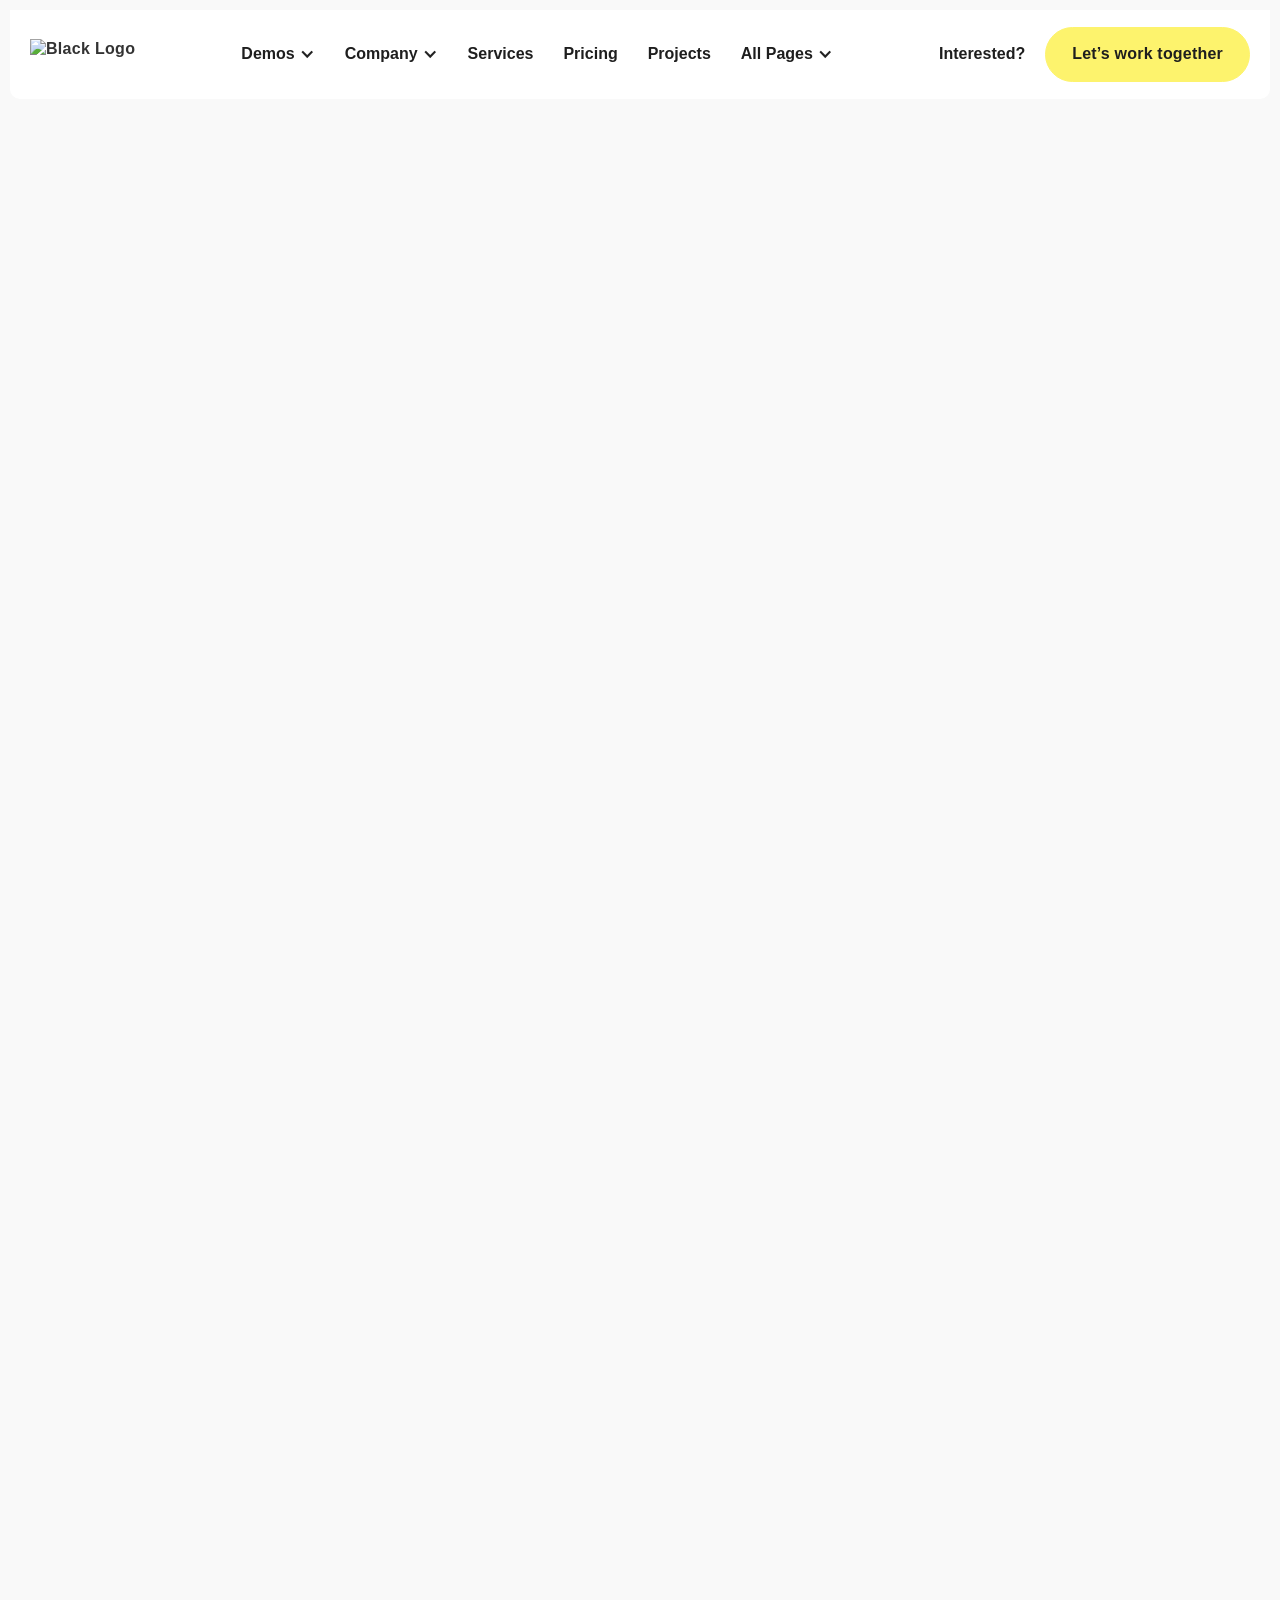
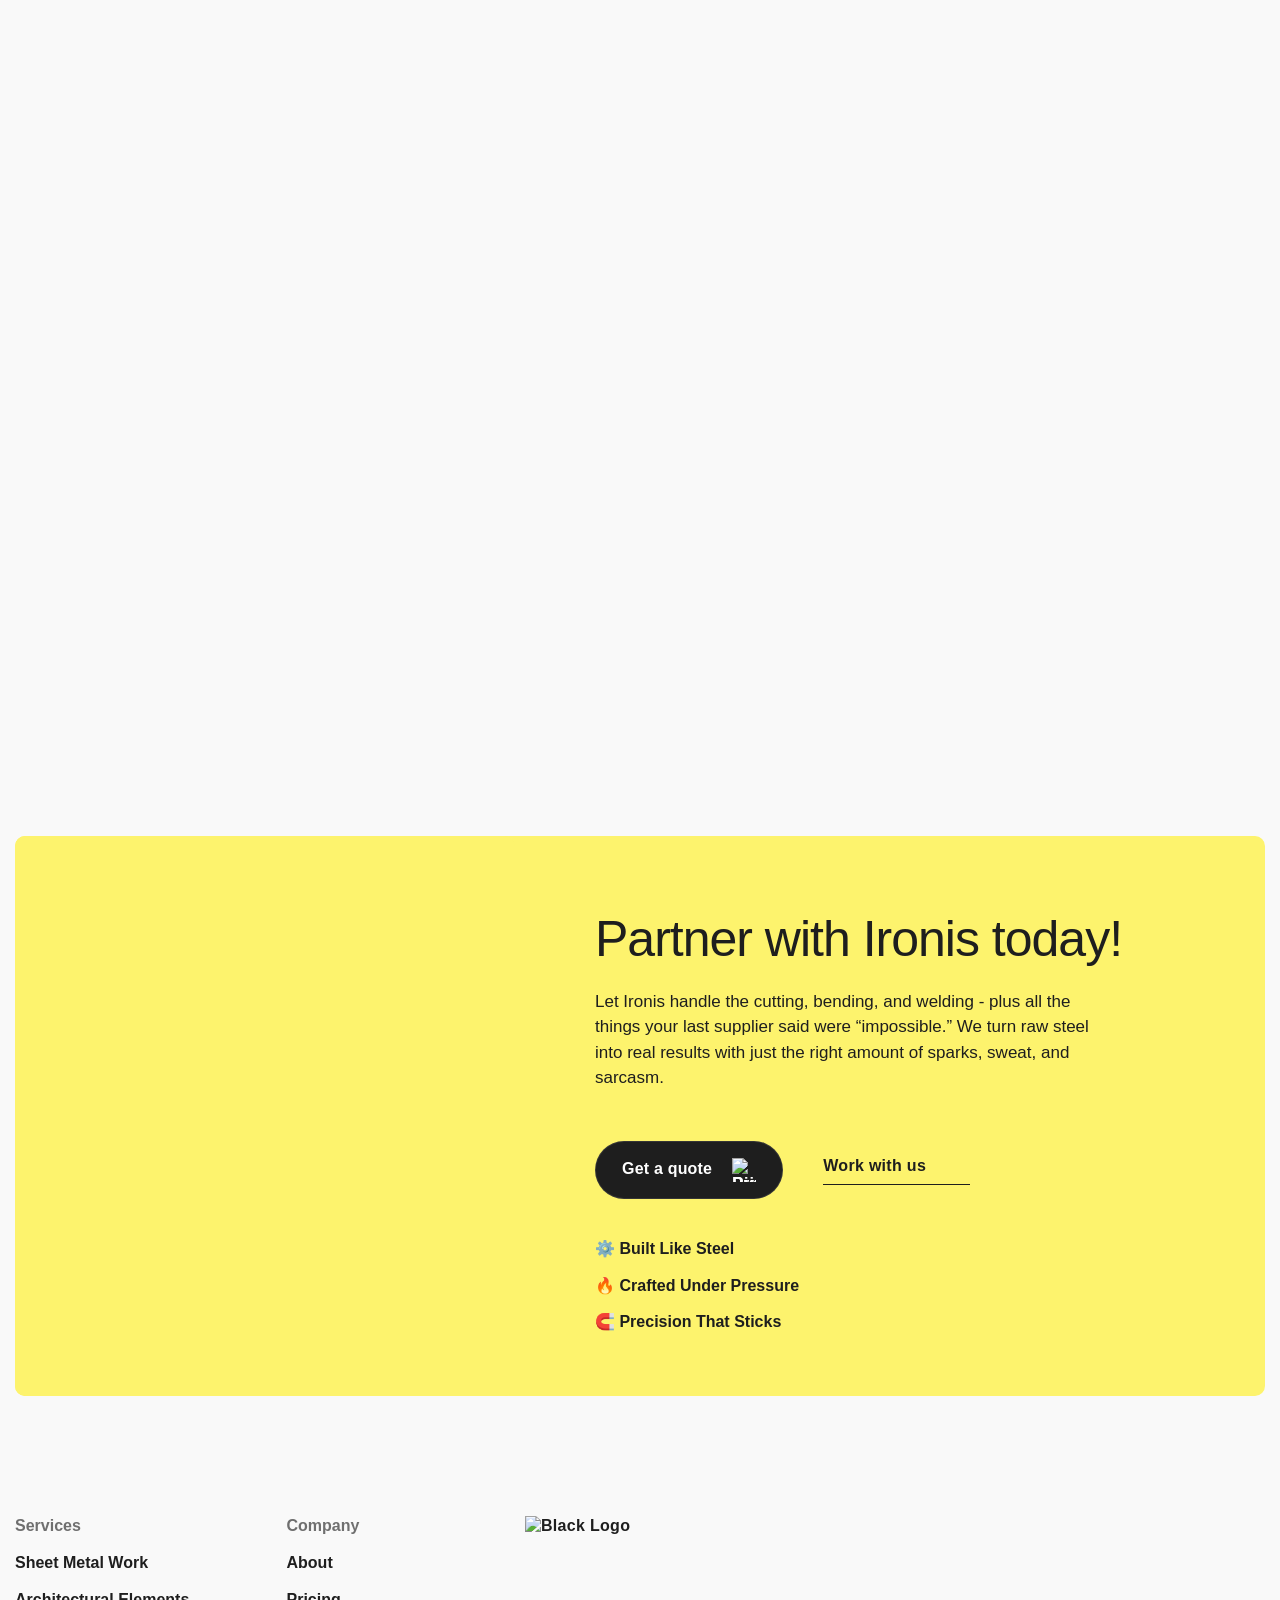
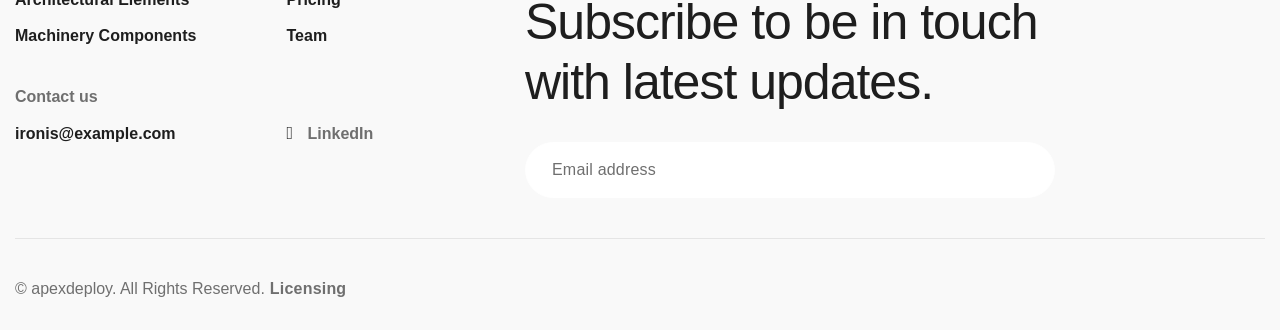
==== commit c5d998ea: "Update home pages and styling" ====
--- a/home-2.html
+++ b/home-2.html
@@ -1,902 +1,1137 @@
-<!DOCTYPE html>
+<!doctype html>
 <!-- This site was created in Webflow. https://webflow.com -->
 <!-- Last Published: Thu Nov 06 2025 08:57:40 GMT+0000 (Coordinated Universal Time) -->
-<html data-wf-domain="ironis-wcopilot.webflow.io" data-wf-page="688b105b2269d2924df67093"
-    data-wf-site="688b105b2269d2924df670a4" lang="en">
+<html data-wf-domain="ironis-wcopilot.webflow.io" data-wf-page="688b105b2269d2924df6709e"
+  data-wf-site="688b105b2269d2924df670a4" lang="en">
 
 <head>
-    <meta charset="utf-8" />
-    <title>Ironis - Webflow HTML website template</title>
-    <meta content="Ironis - Webflow HTML website template" property="og:title" />
-    <meta content="Ironis - Webflow HTML website template" property="twitter:title" />
-    <meta content="width=device-width, initial-scale=1" name="viewport" />
-    <meta content="Webflow" name="generator" />
-    <link href="./css/style.css" rel="stylesheet" type="text/css" />
-    <style>
-        @media (min-width: 992px) {
-            html.w-mod-js:not(.w-mod-ix) [data-w-id="0d3dceb0-4500-ab08-a1cf-53b3055a3a39"] {
-                width: 0%;
-            }
-
-            html.w-mod-js:not(.w-mod-ix) [data-w-id="8056d2f4-c193-1c58-9686-ad318ee519f6"] {
-                opacity: 0;
-            }
-
-            html.w-mod-js:not(.w-mod-ix) [data-w-id="0bb61c3f-9db1-2831-0997-31474bec4ab9"] {
-                opacity: 0;
-                width: 0px;
-                height: 0px;
-            }
-        }
-
-        @media (max-width: 991px) and (min-width:768px) {
-            html.w-mod-js:not(.w-mod-ix) [data-w-id="0d3dceb0-4500-ab08-a1cf-53b3055a3a39"] {
-                width: 0%;
-            }
-
-            html.w-mod-js:not(.w-mod-ix) [data-w-id="b10f70d9-937e-8045-d3df-3aae3bdc8303"] {
-                opacity: 0;
-            }
-        }
-
-        @media (max-width: 767px) and (min-width:480px) {
-            html.w-mod-js:not(.w-mod-ix) [data-w-id="b10f70d9-937e-8045-d3df-3aae3bdc8303"] {
-                opacity: 0;
-            }
-        }
-
-        @media (max-width: 479px) {
-            html.w-mod-js:not(.w-mod-ix) [data-w-id="b10f70d9-937e-8045-d3df-3aae3bdc8303"] {
-                opacity: 0;
-            }
-        }
-    </style>
-    <link href="https://fonts.googleapis.com" rel="preconnect" />
-    <link href="https://fonts.gstatic.com" rel="preconnect" crossorigin="anonymous" />
-    <script src="https://ajax.googleapis.com/ajax/libs/webfont/1.6.26/webfont.js" type="text/javascript"></script>
-    <script type="text/javascript">
-        WebFont.load({
-            google: {
-                families: ["Lato:100,100italic,300,300italic,400,400italic,700,700italic,900,900italic", "Urbanist:200,300,regular,500,600,700,800"]
-            }
-        });
-    </script>
-    <script type="text/javascript">
-        !function (o, c) {
-            var n = c.documentElement
-                , t = " w-mod-";
-            n.className += t + "js",
-                ("ontouchstart" in o || o.DocumentTouch && c instanceof DocumentTouch) && (n.className += t + "touch")
-        }(window, document);
-    </script>
-    <link
-        href="https://cdn.prod.website-files.com/688b105b2269d2924df670a4/689ddf55ce9c335630506d80_Ironis%20Favicon.png"
-        rel="shortcut icon" type="image/x-icon" />
-    <link
-        href="https://cdn.prod.website-files.com/688b105b2269d2924df670a4/689ddf75b00f47eaa96f3fc0_Ironis%20Webclip.png"
-        rel="apple-touch-icon" />
-    <script async="" src="https://www.googletagmanager.com/gtag/js?id=G-SHTRCGB3WS"></script>
-    <script type="text/javascript">
-        window.dataLayer = window.dataLayer || [];
-        function gtag() {
-            dataLayer.push(arguments);
-        }
-        gtag('set', 'developer_id.dZGVlNj', true);
-        gtag('js', new Date());
-        gtag('config', 'G-SHTRCGB3WS');
-    </script>
+  <meta charset="utf-8" />
+  <title>Ironis - Webflow HTML website template</title>
+  <meta content="Ironis - Webflow HTML website template" property="og:title" />
+  <meta content="Ironis - Webflow HTML website template" property="twitter:title" />
+  <meta content="width=device-width, initial-scale=1" name="viewport" />
+  <meta content="Webflow" name="generator" />
+  <link
+    href="https://cdn.prod.website-files.com/688b105b2269d2924df670a4/css/ironis-wcopilot.webflow.shared.9e731ea97.css"
+    rel="stylesheet" type="text/css" />
+  <link rel="stylesheet" href="css/style.css" type="text/css" />
+  <link href="https://fonts.googleapis.com" rel="preconnect" />
+  <link href="https://fonts.gstatic.com" rel="preconnect" crossorigin="anonymous" />
+  <script src="https://ajax.googleapis.com/ajax/libs/webfont/1.6.26/webfont.js" type="text/javascript"></script>
+  <script type="text/javascript">
+    WebFont.load({
+      google: {
+        families: [
+          "Lato:100,100italic,300,300italic,400,400italic,700,700italic,900,900italic",
+          "Urbanist:200,300,regular,500,600,700,800",
+        ],
+      },
+    });
+  </script>
+  <script type="text/javascript">
+    !(function (o, c) {
+      var n = c.documentElement,
+        t = " w-mod-";
+      ((n.className += t + "js"),
+        ("ontouchstart" in o ||
+          (o.DocumentTouch && c instanceof DocumentTouch)) &&
+        (n.className += t + "touch"));
+    })(window, document);
+  </script>
+  <link href="https://cdn.prod.website-files.com/688b105b2269d2924df670a4/689ddf55ce9c335630506d80_Ironis%20Favicon.png"
+    rel="shortcut icon" type="image/x-icon" />
+  <link href="https://cdn.prod.website-files.com/688b105b2269d2924df670a4/689ddf75b00f47eaa96f3fc0_Ironis%20Webclip.png"
+    rel="apple-touch-icon" />
+  <script async="" src="https://www.googletagmanager.com/gtag/js?id=G-SHTRCGB3WS"></script>
+  <script type="text/javascript">
+    window.dataLayer = window.dataLayer || [];
+    function gtag() {
+      dataLayer.push(arguments);
+    }
+    gtag("set", "developer_id.dZGVlNj", true);
+    gtag("js", new Date());
+    gtag("config", "G-SHTRCGB3WS");
+  </script>
 </head>
 
 <body>
-    <div data-animation="over-left" class="navbar w-nav" data-easing2="ease" data-easing="ease" data-collapse="medium"
-        role="banner" data-no-scroll="1" data-duration="400" data-doc-height="1">
-        <div class="nav-container w-container">
-            <div class="nav-menu-wrapper">
-                <a href="/home-1" aria-current="page" class="brand w-nav-brand w--current">
-                    <img src="https://cdn.prod.website-files.com/688b105b2269d2924df670a4/688b757065f51cfc4af0299a_Logo%20Dark%20Ironis.svg"
-                        loading="lazy" alt="Black Logo" height="30" />
-                </a>
-                <nav role="navigation" class="nav-menu w-nav-menu">
-                    <div class="tablet-menu">
-                        <a href="/home-1" aria-current="page" class="brand-tablet w-nav-brand w--current">
-                            <img src="https://cdn.prod.website-files.com/688b105b2269d2924df670a4/688b757065f51cfc4af0299a_Logo%20Dark%20Ironis.svg"
-                                loading="lazy" alt="Black Logo" height="30" />
-                        </a>
-                        <div class="close-menu-button w-nav-button">
-                            <img src="https://cdn.prod.website-files.com/688b105b2269d2924df670a4/688b8ef9a4dc696fbd75a608_Close%20Black.svg"
-                                loading="lazy" alt="Close Icon" class="nav-close-icon" />
+  <div data-animation="over-left" class="navbar w-nav" data-easing2="ease" data-easing="ease" data-collapse="medium"
+    role="banner" data-no-scroll="1" data-duration="400" data-doc-height="1">
+    <div class="nav-container w-container">
+      <div class="nav-menu-wrapper">
+        <a href="/home-1" class="brand w-nav-brand">
+          <img
+            src="https://cdn.prod.website-files.com/688b105b2269d2924df670a4/688b757065f51cfc4af0299a_Logo%20Dark%20Ironis.svg"
+            loading="lazy" alt="Black Logo" height="30" />
+        </a>
+        <nav role="navigation" class="nav-menu w-nav-menu">
+          <div class="tablet-menu">
+            <a href="/home-1" class="brand-tablet w-nav-brand">
+              <img
+                src="https://cdn.prod.website-files.com/688b105b2269d2924df670a4/688b757065f51cfc4af0299a_Logo%20Dark%20Ironis.svg"
+                loading="lazy" alt="Black Logo" height="30" />
+            </a>
+            <div class="close-menu-button w-nav-button">
+              <img
+                src="https://cdn.prod.website-files.com/688b105b2269d2924df670a4/688b8ef9a4dc696fbd75a608_Close%20Black.svg"
+                loading="lazy" alt="Close Icon" class="nav-close-icon" />
+            </div>
+          </div>
+          <div class="menu-wrap">
+            <div data-hover="true" data-delay="0" data-w-id="4d5d9e3b-e8cf-d483-c7e2-cf472f1d2b48"
+              class="nav-dropdown w-dropdown">
+              <div data-w-id="4d5d9e3b-e8cf-d483-c7e2-cf472f1d2b49" class="nav-dropdown-toggle w-dropdown-toggle">
+                <div class="nav-dropdown-icon w-icon-dropdown-toggle"></div>
+                <p class="nav-item-title">Demos</p>
+              </div>
+              <nav class="nav-dropdown-list w-dropdown-list">
+                <div class="nav-dropdown-link-wrapper">
+                  <a href="/home-1.html" class="nav-dropdown-link w-dropdown-link">
+                    <span class="nav-dropdown-link-line"></span>
+                    Home 1
+                  </a>
+                  <a href="/home-2.html" aria-current="page" class="nav-dropdown-link w-dropdown-link w--current">
+                    <span class="nav-dropdown-link-line"></span>
+                    Home 2
+                  </a>
+                  <a href="/home-3.html" class="nav-dropdown-link w-dropdown-link">
+                    <span class="nav-dropdown-link-line"></span>
+                    Home 3
+                  </a>
+                </div>
+              </nav>
+            </div>
+            <div data-hover="true" data-delay="0" data-w-id="4d5d9e3b-e8cf-d483-c7e2-cf472f1d2b5b"
+              class="nav-dropdown w-dropdown">
+              <div data-w-id="4d5d9e3b-e8cf-d483-c7e2-cf472f1d2b5c" class="nav-dropdown-toggle w-dropdown-toggle">
+                <div class="nav-dropdown-icon w-icon-dropdown-toggle"></div>
+                <p class="nav-item-title">Company</p>
+              </div>
+              <nav class="nav-dropdown-list w-dropdown-list">
+                <div class="nav-dropdown-link-wrapper">
+                  <a href="/about-us" class="nav-dropdown-link w-dropdown-link">
+                    <span class="nav-dropdown-link-line"></span>
+                    About Us
+                  </a>
+                  <a href="/our-history" class="nav-dropdown-link w-dropdown-link">
+                    <span class="nav-dropdown-link-line"></span>
+                    History
+                  </a>
+                  <a href="/work-process" class="nav-dropdown-link w-dropdown-link">
+                    <span class="nav-dropdown-link-line"></span>
+                    Work Process
+                  </a>
+                  <a href="/why-choose-us" class="nav-dropdown-link w-dropdown-link">
+                    <span class="nav-dropdown-link-line"></span>
+                    Why Choose Us
+                  </a>
+                  <a href="/career" class="nav-dropdown-link w-dropdown-link">
+                    <span class="nav-dropdown-link-line"></span>
+                    Career
+                  </a>
+                  <a href="/clients" class="nav-dropdown-link w-dropdown-link">
+                    <span class="nav-dropdown-link-line"></span>
+                    Clients
+                  </a>
+                </div>
+              </nav>
+            </div>
+            <a href="/services" class="nav-link w-nav-link">Services</a>
+            <a href="/pricing" class="nav-link w-nav-link">Pricing</a>
+            <a href="/projects" class="nav-link w-nav-link">Projects</a>
+            <div data-hover="true" data-delay="0" data-w-id="4d5d9e3b-e8cf-d483-c7e2-cf472f1d2b80"
+              class="nav-dropdown w-dropdown">
+              <div data-w-id="4d5d9e3b-e8cf-d483-c7e2-cf472f1d2b81" class="nav-dropdown-toggle w-dropdown-toggle">
+                <div class="nav-dropdown-icon w-icon-dropdown-toggle"></div>
+                <p class="nav-item-title">All Pages</p>
+              </div>
+              <nav class="nav-dropdown-list megamenu w-dropdown-list">
+                <div class="nav-dropdown-column">
+                  <div class="nav-dropdown-link-wrapper">
+                    <a href="/home-1" class="nav-dropdown-link w-dropdown-link">
+                      <span class="nav-dropdown-link-line"></span>
+                      Home 1
+                    </a>
+                    <a href="/home-2" aria-current="page" class="nav-dropdown-link w-dropdown-link w--current">
+                      <span class="nav-dropdown-link-line"></span>
+                      Home 2
+                    </a>
+                    <a href="/home-3" class="nav-dropdown-link w-dropdown-link">
+                      <span class="nav-dropdown-link-line"></span>
+                      Home 3
+                    </a>
+                    <a href="/home-4" class="nav-dropdown-link w-dropdown-link">
+                      <span class="nav-dropdown-link-line"></span>
+                      About Us
+                    </a>
+                    <a href="/our-history" class="nav-dropdown-link w-dropdown-link">
+                      <span class="nav-dropdown-link-line"></span>
+                      History
+                    </a>
+                    <a href="/work-process" class="nav-dropdown-link w-dropdown-link">
+                      <span class="nav-dropdown-link-line"></span>
+                      Work Process
+                    </a>
+                    <a href="/why-choose-us" class="nav-dropdown-link w-dropdown-link">
+                      <span class="nav-dropdown-link-line"></span>
+                      Why Choose Us
+                    </a>
+                  </div>
+                </div>
+                <div class="nav-dropdown-column">
+                  <div class="nav-dropdown-link-wrapper">
+                    <a href="/our-team" class="nav-dropdown-link w-dropdown-link">
+                      <span class="nav-dropdown-link-line"></span>
+                      Team
+                    </a>
+                    <a href="/pricing" class="nav-dropdown-link w-dropdown-link">
+                      <span class="nav-dropdown-link-line"></span>
+                      Pricing
+                    </a>
+                    <a href="/projects" class="nav-dropdown-link w-dropdown-link">
+                      <span class="nav-dropdown-link-line"></span>
+                      Projects
+                    </a>
+                    <div class="collection-list-wrapper-100 w-dyn-list">
+                      <div role="list" class="w-dyn-items">
+                        <div role="listitem" class="w-dyn-item">
+                          <a href="/projects/modern-staircase-design" class="nav-dropdown-link w-dropdown-link">
+                            <span class="nav-dropdown-link-line"></span>
+                            Project Details
+                          </a>
                         </div>
+                      </div>
                     </div>
-                    <div class="menu-wrap">
-                        <div data-hover="true" data-delay="0" data-w-id="4d5d9e3b-e8cf-d483-c7e2-cf472f1d2b48"
-                            class="nav-dropdown w-dropdown">
-                            <div data-w-id="4d5d9e3b-e8cf-d483-c7e2-cf472f1d2b49"
-                                class="nav-dropdown-toggle w-dropdown-toggle">
-                                <div class="nav-dropdown-icon w-icon-dropdown-toggle"></div>
-                                <p class="nav-item-title">Demos</p>
-                            </div>
-                            <nav class="nav-dropdown-list w-dropdown-list">
-                                <div class="nav-dropdown-link-wrapper">
-                                    <a href="/home-1" aria-current="page"
-                                        class="nav-dropdown-link w-dropdown-link w--current">
-                                        <span class="nav-dropdown-link-line"></span>
-                                        Home 1
-                                    </a>
-                                    <a href="/home-2" class="nav-dropdown-link w-dropdown-link">
-                                        <span class="nav-dropdown-link-line"></span>
-                                        Home 2
-                                    </a>
-                                    <a href="/home-3" class="nav-dropdown-link w-dropdown-link">
-                                        <span class="nav-dropdown-link-line"></span>
-                                        Home 3
-                                    </a>
-                                </div>
-                            </nav>
+                    <a href="/clients" class="nav-dropdown-link w-dropdown-link">
+                      <span class="nav-dropdown-link-line"></span>
+                      Clients
+                    </a>
+                    <a href="/services" class="nav-dropdown-link w-dropdown-link">
+                      <span class="nav-dropdown-link-line"></span>
+                      Services
+                    </a>
+                    <div class="collection-list-wrapper-100 w-dyn-list">
+                      <div role="list" class="w-dyn-items">
+                        <div role="listitem" class="w-dyn-item">
+                          <a href="/services/sheet-metal-work" class="nav-dropdown-link w-dropdown-link">
+                            <span class="nav-dropdown-link-line"></span>
+                            Service Details
+                          </a>
                         </div>
-                        <div data-hover="true" data-delay="0" data-w-id="4d5d9e3b-e8cf-d483-c7e2-cf472f1d2b5b"
-                            class="nav-dropdown w-dropdown">
-                            <div data-w-id="4d5d9e3b-e8cf-d483-c7e2-cf472f1d2b5c"
-                                class="nav-dropdown-toggle w-dropdown-toggle">
-                                <div class="nav-dropdown-icon w-icon-dropdown-toggle"></div>
-                                <p class="nav-item-title">Company</p>
-                            </div>
-                            <nav class="nav-dropdown-list w-dropdown-list">
-                                <div class="nav-dropdown-link-wrapper">
-                                    <a href="/about-us" class="nav-dropdown-link w-dropdown-link">
-                                        <span class="nav-dropdown-link-line"></span>
-                                        About Us
-                                    </a>
-                                    <a href="/our-history" class="nav-dropdown-link w-dropdown-link">
-                                        <span class="nav-dropdown-link-line"></span>
-                                        History
-                                    </a>
-                                    <a href="/work-process" class="nav-dropdown-link w-dropdown-link">
-                                        <span class="nav-dropdown-link-line"></span>
-                                        Work Process
-                                    </a>
-                                    <a href="/why-choose-us" class="nav-dropdown-link w-dropdown-link">
-                                        <span class="nav-dropdown-link-line"></span>
-                                        Why Choose Us
-                                    </a>
-                                    <a href="/career" class="nav-dropdown-link w-dropdown-link">
-                                        <span class="nav-dropdown-link-line"></span>
-                                        Career
-                                    </a>
-                                    <a href="/clients" class="nav-dropdown-link w-dropdown-link">
-                                        <span class="nav-dropdown-link-line"></span>
-                                        Clients
-                                    </a>
-                                </div>
-                            </nav>
+                      </div>
+                    </div>
+                  </div>
+                </div>
+                <div class="nav-dropdown-column">
+                  <div class="nav-dropdown-link-wrapper">
+                    <a href="/career" class="nav-dropdown-link w-dropdown-link">
+                      <span class="nav-dropdown-link-line"></span>
+                      Career
+                    </a>
+                    <div class="collection-list-wrapper-100 w-dyn-list">
+                      <div role="list" class="w-dyn-items">
+                        <div role="listitem" class="w-dyn-item">
+                          <a href="/job-positions/sheet-metal-worker" class="nav-dropdown-link w-dropdown-link">
+                            <span class="nav-dropdown-link-line"></span>
+                            Career Details
+                          </a>
                         </div>
-                        <a href="/services" class="nav-link w-nav-link">Services</a>
-                        <a href="/pricing" class="nav-link w-nav-link">Pricing</a>
-                        <a href="/projects" class="nav-link w-nav-link">Projects</a>
-                        <div data-hover="true" data-delay="0" data-w-id="4d5d9e3b-e8cf-d483-c7e2-cf472f1d2b80"
-                            class="nav-dropdown w-dropdown">
-                            <div data-w-id="4d5d9e3b-e8cf-d483-c7e2-cf472f1d2b81"
-                                class="nav-dropdown-toggle w-dropdown-toggle">
-                                <div class="nav-dropdown-icon w-icon-dropdown-toggle"></div>
-                                <p class="nav-item-title">All Pages</p>
-                            </div>
-                            <nav class="nav-dropdown-list megamenu w-dropdown-list">
-                                <div class="nav-dropdown-column">
-                                    <div class="nav-dropdown-link-wrapper">
-                                        <a href="/home-1" aria-current="page"
-                                            class="nav-dropdown-link w-dropdown-link w--current">
-                                            <span class="nav-dropdown-link-line"></span>
-                                            Home 1
-                                        </a>
-                                        <a href="/home-2" class="nav-dropdown-link w-dropdown-link">
-                                            <span class="nav-dropdown-link-line"></span>
-                                            Home 2
-                                        </a>
-                                        <a href="/home-3" class="nav-dropdown-link w-dropdown-link">
-                                            <span class="nav-dropdown-link-line"></span>
-                                            Home 3
-                                        </a>
-                                        <a href="/home-4" class="nav-dropdown-link w-dropdown-link">
-                                            <span class="nav-dropdown-link-line"></span>
-                                            About Us
-                                        </a>
-                                        <a href="/our-history" class="nav-dropdown-link w-dropdown-link">
-                                            <span class="nav-dropdown-link-line"></span>
-                                            History
-                                        </a>
-                                        <a href="/work-process" class="nav-dropdown-link w-dropdown-link">
-                                            <span class="nav-dropdown-link-line"></span>
-                                            Work Process
-                                        </a>
-                                        <a href="/why-choose-us" class="nav-dropdown-link w-dropdown-link">
-                                            <span class="nav-dropdown-link-line"></span>
-                                            Why Choose Us
-                                        </a>
-                                    </div>
-                                </div>
-                                <div class="nav-dropdown-column">
-                                    <div class="nav-dropdown-link-wrapper">
-                                        <a href="/our-team" class="nav-dropdown-link w-dropdown-link">
-                                            <span class="nav-dropdown-link-line"></span>
-                                            Team
-                                        </a>
-                                        <a href="/pricing" class="nav-dropdown-link w-dropdown-link">
-                                            <span class="nav-dropdown-link-line"></span>
-                                            Pricing
-                                        </a>
-                                        <a href="/projects" class="nav-dropdown-link w-dropdown-link">
-                                            <span class="nav-dropdown-link-line"></span>
-                                            Projects
-                                        </a>
-                                        <div class="collection-list-wrapper-100 w-dyn-list">
-                                            <div role="list" class="w-dyn-items">
-                                                <div role="listitem" class="w-dyn-item">
-                                                    <a href="/projects/modern-staircase-design"
-                                                        class="nav-dropdown-link w-dropdown-link">
-                                                        <span class="nav-dropdown-link-line"></span>
-                                                        Project Details
-                                                    </a>
-                                                </div>
-                                            </div>
-                                        </div>
-                                        <a href="/clients" class="nav-dropdown-link w-dropdown-link">
-                                            <span class="nav-dropdown-link-line"></span>
-                                            Clients
-                                        </a>
-                                        <a href="/services" class="nav-dropdown-link w-dropdown-link">
-                                            <span class="nav-dropdown-link-line"></span>
-                                            Services
-                                        </a>
-                                        <div class="collection-list-wrapper-100 w-dyn-list">
-                                            <div role="list" class="w-dyn-items">
-                                                <div role="listitem" class="w-dyn-item">
-                                                    <a href="/services/sheet-metal-work"
-                                                        class="nav-dropdown-link w-dropdown-link">
-                                                        <span class="nav-dropdown-link-line"></span>
-                                                        Service Details
-                                                    </a>
-                                                </div>
-                                            </div>
-                                        </div>
-                                    </div>
-                                </div>
-                                <div class="nav-dropdown-column">
-                                    <div class="nav-dropdown-link-wrapper">
-                                        <a href="/career" class="nav-dropdown-link w-dropdown-link">
-                                            <span class="nav-dropdown-link-line"></span>
-                                            Career
-                                        </a>
-                                        <div class="collection-list-wrapper-100 w-dyn-list">
-                                            <div role="list" class="w-dyn-items">
-                                                <div role="listitem" class="w-dyn-item">
-                                                    <a href="/job-positions/sheet-metal-worker"
-                                                        class="nav-dropdown-link w-dropdown-link">
-                                                        <span class="nav-dropdown-link-line"></span>
-                                                        Career Details
-                                                    </a>
-                                                </div>
-                                            </div>
-                                        </div>
-                                        <a href="/contact-us" class="nav-dropdown-link w-dropdown-link">
-                                            <span class="nav-dropdown-link-line"></span>
-                                            Contact us
-                                        </a>
-                                        <a href="/testimonials" class="nav-dropdown-link w-dropdown-link">
-                                            <span class="nav-dropdown-link-line"></span>
-                                            Testimonials
-                                        </a>
-                                        <a href="/blog" class="nav-dropdown-link w-dropdown-link">
-                                            <span class="nav-dropdown-link-line"></span>
-                                            Blog
-                                        </a>
-                                        <div class="collection-list-wrapper-100 w-dyn-list">
-                                            <div role="list" class="w-dyn-items">
-                                                <div role="listitem" class="w-dyn-item">
-                                                    <a href="/blog-posts/how-to-choose-the-right-metal-for-project"
-                                                        class="nav-dropdown-link w-dropdown-link">
-                                                        <span class="nav-dropdown-link-line"></span>
-                                                        Blog Details
-                                                    </a>
-                                                </div>
-                                            </div>
-                                        </div>
-                                        <a href="/faq" class="nav-dropdown-link w-dropdown-link">
-                                            <span class="nav-dropdown-link-line"></span>
-                                            FAQ &#x27;s
-                                        </a>
-                                    </div>
-                                </div>
-                            </nav>
+                      </div>
+                    </div>
+                    <a href="/contact-us" class="nav-dropdown-link w-dropdown-link">
+                      <span class="nav-dropdown-link-line"></span>
+                      Contact us
+                    </a>
+                    <a href="/testimonials" class="nav-dropdown-link w-dropdown-link">
+                      <span class="nav-dropdown-link-line"></span>
+                      Testimonials
+                    </a>
+                    <a href="/blog" class="nav-dropdown-link w-dropdown-link">
+                      <span class="nav-dropdown-link-line"></span>
+                      Blog
+                    </a>
+                    <div class="collection-list-wrapper-100 w-dyn-list">
+                      <div role="list" class="w-dyn-items">
+                        <div role="listitem" class="w-dyn-item">
+                          <a href="/blog-posts/how-to-choose-the-right-metal-for-project"
+                            class="nav-dropdown-link w-dropdown-link">
+                            <span class="nav-dropdown-link-line"></span>
+                            Blog Details
+                          </a>
                         </div>
-                        <div class="search-shop-con tablet-button-wrapper">
-                            <div class="text-block-2">Interested?</div>
-                            <a href="/contact-us" class="primary-button">Let’s work together</a>
-                        </div>
+                      </div>
                     </div>
-                </nav>
-                <div class="search-shop-con">
-                    <div class="text-block-2">Interested?</div>
-                    <a href="/contact-us" class="primary-button">Let’s work together</a>
+                    <a href="/faq" class="nav-dropdown-link w-dropdown-link">
+                      <span class="nav-dropdown-link-line"></span>
+                      FAQ &#x27;s
+                    </a>
+                  </div>
                 </div>
-                <div class="menu-button w-nav-button">
-                    <img src="https://cdn.prod.website-files.com/688b105b2269d2924df670a4/688b8e6f48219ed53e45cb07_Burger%20%20Black.svg"
-                        loading="lazy" alt="Burger Icon" height="16" class="image-burger" />
+              </nav>
+            </div>
+            <div class="search-shop-con tablet-button-wrapper">
+              <div class="text-block-2">Interested?</div>
+              <a href="/contact-us" class="primary-button">Let’s work together</a>
+            </div>
+          </div>
+        </nav>
+        <div class="search-shop-con">
+          <div class="text-block-2">Interested?</div>
+          <a href="/contact-us" class="primary-button">Let’s work together</a>
+        </div>
+        <div class="menu-button w-nav-button">
+          <img
+            src="https://cdn.prod.website-files.com/688b105b2269d2924df670a4/688b8e6f48219ed53e45cb07_Burger%20%20Black.svg"
+            loading="lazy" alt="Burger Icon" height="16" class="image-burger" />
+        </div>
+      </div>
+    </div>
+  </div>
+  <section class="section banner-home-2">
+    <div class="w-layout-blockcontainer base-container w-container">
+      <div class="content-banner-home-2">
+        <div class="title-content-banner-2">
+          <h1 data-w-id="ecdd1c98-5ddf-9ffc-36ca-ee13e4fe184d" style="opacity: 0">
+            Where Craftsmanship Meets Industrial Strength.
+          </h1>
+        </div>
+        <div class="content-banner-home-2-wrap">
+          <p data-w-id="ef16b56f-e26a-4507-41f5-4fa864c7f3bb" style="opacity: 0" class="paragraph-banner-2">
+            From custom parts to complex structures, every project is guided
+            by accuracy, experience.
+          </p>
+        </div>
+        <div data-w-id="fade29e8-40b7-74bb-64a6-0da3a53c90d9" style="opacity: 0"
+          class="section-button-wrapper width---250">
+          <a data-w-id="fade29e8-40b7-74bb-64a6-0da3a53c90da" href="/why-choose-us"
+            class="primary-button full-width w-inline-block">
+            <div>Why choose us</div>
+            <div class="arrows-button">
+              <img
+                src="https://cdn.prod.website-files.com/688b105b2269d2924df670a4/688b32a64d16109629c8c8d0_Button%20Arrow.svg"
+                loading="lazy" style="
+                    -webkit-transform: translate3d(0, 0, 0) scale3d(1, 1, 1)
+                      rotateX(0) rotateY(0) rotateZ(0deg) skew(0, 0);
+                    -moz-transform: translate3d(0, 0, 0) scale3d(1, 1, 1)
+                      rotateX(0) rotateY(0) rotateZ(0deg) skew(0, 0);
+                    -ms-transform: translate3d(0, 0, 0) scale3d(1, 1, 1)
+                      rotateX(0) rotateY(0) rotateZ(0deg) skew(0, 0);
+                    transform: translate3d(0, 0, 0) scale3d(1, 1, 1) rotateX(0)
+                      rotateY(0) rotateZ(0deg) skew(0, 0);
+                    opacity: 1;
+                  " alt="Top Arrow" class="arrow-button black-arrow" />
+              <img
+                src="https://cdn.prod.website-files.com/688b105b2269d2924df670a4/688b3461a12b76a2afb251ff_Arrow%20Botton%202%20Yellow.svg"
+                loading="lazy" style="
+                    opacity: 0;
+                    -webkit-transform: translate3d(0, 0, 0) scale3d(1, 1, 1)
+                      rotateX(0) rotateY(0) rotateZ(-45deg) skew(0, 0);
+                    -moz-transform: translate3d(0, 0, 0) scale3d(1, 1, 1)
+                      rotateX(0) rotateY(0) rotateZ(-45deg) skew(0, 0);
+                    -ms-transform: translate3d(0, 0, 0) scale3d(1, 1, 1)
+                      rotateX(0) rotateY(0) rotateZ(-45deg) skew(0, 0);
+                    transform: translate3d(0, 0, 0) scale3d(1, 1, 1) rotateX(0)
+                      rotateY(0) rotateZ(-45deg) skew(0, 0);
+                  " alt="Primary Right Arrow" class="arrow-button absolute-arrow" />
+            </div>
+          </a>
+        </div>
+        <div data-w-id="6cc353ca-5c41-67f9-81f7-3d73f41d5eea" style="opacity: 0" class="stars-wrapper-banner">
+          <img loading="lazy"
+            src="https://cdn.prod.website-files.com/688b105b2269d2924df670a4/6899e283e06b56563f30ba50_Client%20photo.png"
+            alt="" />
+          <div class="stars-review-wrapper">
+            <img loading="lazy"
+              src="https://cdn.prod.website-files.com/688b105b2269d2924df670a4/6899dfba3da12c16100850fa_Star%201%20(2).svg"
+              alt="" />
+            <p class="paragraph">5 stars at google reviews</p>
+          </div>
+        </div>
+      </div>
+    </div>
+  </section>
+  <section class="section banner-image">
+    <div class="w-layout-blockcontainer base-container w-container">
+      <div data-w-id="a47b8ed7-1926-5211-5540-0e4d3253bc58" style="opacity: 0" class="values-banner-wrapper">
+        <div class="values-banner-wrap">
+          <div class="value-small">
+            <img
+              src="https://cdn.prod.website-files.com/688b105b2269d2924df670a4/688c88b9fa8c1caa83be789b_Subtitle%20icon%20Black.svg"
+              loading="lazy" alt="" />
+            <div class="medium-text">Strength</div>
+          </div>
+          <div class="value-small">
+            <img
+              src="https://cdn.prod.website-files.com/688b105b2269d2924df670a4/688c88b9fa8c1caa83be789b_Subtitle%20icon%20Black.svg"
+              loading="lazy" alt="" />
+            <div class="medium-text">Partnership</div>
+          </div>
+          <div class="value-small last-item-tablet">
+            <img
+              src="https://cdn.prod.website-files.com/688b105b2269d2924df670a4/688c88b9fa8c1caa83be789b_Subtitle%20icon%20Black.svg"
+              loading="lazy" alt="" />
+            <div class="medium-text">Trust</div>
+          </div>
+          <div class="value-small last-item-mobile">
+            <img
+              src="https://cdn.prod.website-files.com/688b105b2269d2924df670a4/688c88b9fa8c1caa83be789b_Subtitle%20icon%20Black.svg"
+              loading="lazy" alt="" />
+            <div class="medium-text">Precision</div>
+          </div>
+          <div class="value-small">
+            <img
+              src="https://cdn.prod.website-files.com/688b105b2269d2924df670a4/688c88b9fa8c1caa83be789b_Subtitle%20icon%20Black.svg"
+              loading="lazy" alt="" />
+            <div class="medium-text">Reliability</div>
+          </div>
+          <div class="value-small last-item-mobile">
+            <img
+              src="https://cdn.prod.website-files.com/688b105b2269d2924df670a4/688c88b9fa8c1caa83be789b_Subtitle%20icon%20Black.svg"
+              loading="lazy" alt="" />
+            <div class="medium-text">Innovation</div>
+          </div>
+          <div class="value-small last-item-tablet">
+            <img
+              src="https://cdn.prod.website-files.com/688b105b2269d2924df670a4/688c88b9fa8c1caa83be789b_Subtitle%20icon%20Black.svg"
+              loading="lazy" alt="" />
+            <div class="medium-text">Responsiveness</div>
+          </div>
+        </div>
+      </div>
+    </div>
+  </section>
+  <section class="section without-bottom-spacing">
+    <div class="w-layout-blockcontainer base-container w-container">
+      <div class="about-us-wrap">
+        <div class="left-big-content-wrap">
+          <div data-w-id="4450e2e7-665f-0f9a-502e-e1b1f9deb0b5" style="opacity: 0" class="subtitle-wrapper">
+            <img
+              src="https://cdn.prod.website-files.com/688b105b2269d2924df670a4/688c88b9fa8c1caa83be789b_Subtitle%20icon%20Black.svg"
+              loading="lazy" alt="" />
+            <div class="subtitle-text black-text">About us</div>
+          </div>
+          <h2 data-w-id="569f2511-56d9-3c6c-884a-100388ade76e" style="opacity: 0">
+            Creating <span class="black-text">Stronger Structures</span>
+            Through Smarter Fabrication.
+          </h2>
+          <p data-w-id="2dd2ce1f-373d-dee2-aac5-59e7c8b7f96b" style="opacity: 0" class="paragraph-about-us">
+            With years of hands-on experience and a commitment to quality
+            craftsmanship, we turn raw materials into real-world solutions —
+            from custom industrial parts to full-scale fabrication projects.
+          </p>
+        </div>
+        <div class="image-link-wrapper">
+          <img class="ironis-image"
+            src="https://cdn.prod.website-files.com/688b105b2269d2924df670a4/688cb1fe806ddae7e1da0d5e_Metal%20Photo.webp"
+            alt="metal working" style="opacity: 0"
+            sizes="(max-width: 767px) 100vw, (max-width: 991px) 727.96875px, 939.96875px"
+            data-w-id="8f0ddeef-0bbe-6a72-bb4a-d33d9bd23cbc" loading="lazy" srcset="
+                https://cdn.prod.website-files.com/688b105b2269d2924df670a4/688cb1fe806ddae7e1da0d5e_Metal%20Photo-p-500.webp  500w,
+                https://cdn.prod.website-files.com/688b105b2269d2924df670a4/688cb1fe806ddae7e1da0d5e_Metal%20Photo-p-800.webp  800w,
+                https://cdn.prod.website-files.com/688b105b2269d2924df670a4/688cb1fe806ddae7e1da0d5e_Metal%20Photo.webp       1000w
+              " />
+          <div data-w-id="227d348d-55a8-310f-93f6-5d1414bc4dcf" style="opacity: 0"
+            class="section-button-wrapper left-position">
+            <div data-w-id="227d348d-55a8-310f-93f6-5d1414bc4dd6" class="link-hover-wrapper">
+              <a href="/about-us" class="link-with-icon">
+                More about us<span class="arrow-link"></span>
+              </a>
+              <div class="line-link"></div>
+            </div>
+          </div>
+        </div>
+      </div>
+      <div data-w-id="4f71f116-1534-5356-1fd8-44f39c6abc4a" style="opacity: 0" class="numbers-2-type-wrapper">
+        <div class="w-layout-grid big-numbers-wrapper">
+          <div data-w-id="708d10b0-e23d-e552-f1cb-be2e992ea0fd" style="opacity: 0" class="number-wrap">
+            <div class="big-number">15+</div>
+            <p>Years of Metal Experience</p>
+          </div>
+          <div data-w-id="708d10b0-e23d-e552-f1cb-be2e992ea102" style="opacity: 0" class="number-wrap">
+            <div class="big-number">98%</div>
+            <p>Client Satisfaction Across</p>
+          </div>
+          <div data-w-id="708d10b0-e23d-e552-f1cb-be2e992ea107" style="opacity: 0" class="number-wrap">
+            <div class="big-number">5k+</div>
+            <p>Tons of Steel Processed Annually</p>
+          </div>
+          <div data-w-id="708d10b0-e23d-e552-f1cb-be2e992ea10c" style="opacity: 0"
+            class="number-wrap last-item-numbers">
+            <div class="big-number">100%</div>
+            <p>Tailored to Every Need</p>
+          </div>
+        </div>
+      </div>
+    </div>
+  </section>
+  <section class="section without-bottom-spacing">
+    <div class="w-layout-blockcontainer base-container w-container">
+      <div class="w-layout-grid benefits-wrapper">
+        <img class="big-image"
+          src="https://cdn.prod.website-files.com/688b105b2269d2924df670a4/68948f524618054662eb7d3f_About%20Metal.webp"
+          alt="metal working" style="opacity: 0"
+          sizes="(max-width: 767px) 100vw, (max-width: 991px) 727.984375px, 800px"
+          data-w-id="f1e559dc-d05b-caca-ed37-33d87b06bf8d" loading="lazy" srcset="
+              https://cdn.prod.website-files.com/688b105b2269d2924df670a4/68948f524618054662eb7d3f_About%20Metal-p-500.webp 500w,
+              https://cdn.prod.website-files.com/688b105b2269d2924df670a4/68948f524618054662eb7d3f_About%20Metal.webp       800w
+            " />
+        <div class="right-values-content-wrap">
+          <div data-w-id="45b09af9-9d1e-396f-a8ca-d1246d7a820d" style="opacity: 0" class="subtitle-wrapper">
+            <img
+              src="https://cdn.prod.website-files.com/688b105b2269d2924df670a4/688c88b9fa8c1caa83be789b_Subtitle%20icon%20Black.svg"
+              loading="lazy" alt="" />
+            <div class="subtitle-text black-text">Our values</div>
+          </div>
+          <h2 data-w-id="f1e559dc-d05b-caca-ed37-33d87b06bf8f" style="opacity: 0">
+            Driven by Precision,
+            <span class="black-text">Guided by Integrity</span>
+            , Built to Last.
+          </h2>
+          <div class="values-small-wrapper small-top-padding">
+            <div data-w-id="83125fa5-06dc-e3da-be51-f65ac5e1fbf6" style="opacity: 0" class="value-small-text">
+              🛠️ Precision
+            </div>
+            <div data-w-id="83125fa5-06dc-e3da-be51-f65ac5e1fbf8" style="opacity: 0" class="value-small-text">
+              🧭 Integrity
+            </div>
+            <div data-w-id="83125fa5-06dc-e3da-be51-f65ac5e1fbfa" style="opacity: 0" class="value-small-text">
+              🧱 Durability
+            </div>
+          </div>
+          <div data-w-id="f1e559dc-d05b-caca-ed37-33d87b06bf9e" style="opacity: 0" class="content-info-wrapper">
+            <p>
+              Every part we shape, every structure we weld, and every project
+              we complete reflects our deep commitment to quality, honesty,
+              and long-term durability.
+            </p>
+          </div>
+          <div data-w-id="9e82937f-65ef-3232-887a-a2a7603e0058" style="opacity: 0" class="section-button-wrapper">
+            <div data-w-id="9e82937f-65ef-3232-887a-a2a7603e005f" class="link-hover-wrapper">
+              <a href="/career" class="link-with-icon">
+                Work with us<span class="arrow-link"></span>
+              </a>
+              <div class="line-link"></div>
+            </div>
+          </div>
+        </div>
+      </div>
+    </div>
+  </section>
+  <section class="section overflow-hidden">
+    <div class="w-layout-blockcontainer base-container w-container">
+      <div data-w-id="44b1733e-b8d3-6864-26ba-4b2fb2aa1eec" style="opacity: 0" class="top-big-title-section">
+        <div class="left-title-wrapper">
+          <h2 class="big-h2">Projects.</h2>
+        </div>
+        <div class="right-title-wrapper">
+          <p>
+            We combine precision engineering with hands-on craftsmanship to
+            bring your designs to life in steel, metal, and beyond.
+          </p>
+        </div>
+      </div>
+    </div>
+    <div data-w-id="0d893e82-7e49-e82b-8c9f-62a4ae762728" style="opacity: 0" class="loop-work-wrapper">
+      <div style="
+            -webkit-transform: translate3d(-8%, 0, 0) scale3d(1, 1, 1)
+              rotateX(0) rotateY(0) rotateZ(0) skew(0, 0);
+            -moz-transform: translate3d(-8%, 0, 0) scale3d(1, 1, 1) rotateX(0)
+              rotateY(0) rotateZ(0) skew(0, 0);
+            -ms-transform: translate3d(-8%, 0, 0) scale3d(1, 1, 1) rotateX(0)
+              rotateY(0) rotateZ(0) skew(0, 0);
+            transform: translate3d(-8%, 0, 0) scale3d(1, 1, 1) rotateX(0)
+              rotateY(0) rotateZ(0) skew(0, 0);
+          " class="collection-list-wrapper-projects w-dyn-list">
+        <div role="list" class="collection-list-works w-dyn-items">
+          <div role="listitem" class="collection-item-work w-dyn-item">
+            <a data-w-id="6e19cc8f-268c-bfaa-5e65-9f95e4b6c225" href="/projects/architectural-metalwork"
+              class="project-photo-wrapper w-inline-block">
+              <img loading="lazy"
+                src="https://cdn.prod.website-files.com/688b105b2269d2924df670b0/6893291521bf6f6827bef3db_Project%201.webp"
+                alt="Work Photo" sizes="100vw" srcset="
+                    https://cdn.prod.website-files.com/688b105b2269d2924df670b0/6893291521bf6f6827bef3db_Project%201-p-500.webp   500w,
+                    https://cdn.prod.website-files.com/688b105b2269d2924df670b0/6893291521bf6f6827bef3db_Project%201-p-800.webp   800w,
+                    https://cdn.prod.website-files.com/688b105b2269d2924df670b0/6893291521bf6f6827bef3db_Project%201-p-1080.webp 1080w,
+                    https://cdn.prod.website-files.com/688b105b2269d2924df670b0/6893291521bf6f6827bef3db_Project%201-p-1600.webp 1600w,
+                    https://cdn.prod.website-files.com/688b105b2269d2924df670b0/6893291521bf6f6827bef3db_Project%201.webp        1920w
+                  " class="project-photo" />
+            </a>
+            <div>
+              <a href="/projects/architectural-metalwork" class="project-name small-name">Architectural Metalwork</a>
+            </div>
+          </div>
+          <div role="listitem" class="collection-item-work w-dyn-item">
+            <a data-w-id="6e19cc8f-268c-bfaa-5e65-9f95e4b6c225" href="/projects/sheet-metal-creations"
+              class="project-photo-wrapper w-inline-block">
+              <img loading="lazy"
+                src="https://cdn.prod.website-files.com/688b105b2269d2924df670b0/689328ba60ac29ba63b811f0_Project%202.webp"
+                alt="Work Photo" sizes="100vw" srcset="
+                    https://cdn.prod.website-files.com/688b105b2269d2924df670b0/689328ba60ac29ba63b811f0_Project%202-p-500.webp   500w,
+                    https://cdn.prod.website-files.com/688b105b2269d2924df670b0/689328ba60ac29ba63b811f0_Project%202-p-800.webp   800w,
+                    https://cdn.prod.website-files.com/688b105b2269d2924df670b0/689328ba60ac29ba63b811f0_Project%202-p-1080.webp 1080w,
+                    https://cdn.prod.website-files.com/688b105b2269d2924df670b0/689328ba60ac29ba63b811f0_Project%202-p-1600.webp 1600w,
+                    https://cdn.prod.website-files.com/688b105b2269d2924df670b0/689328ba60ac29ba63b811f0_Project%202.webp        1920w
+                  " class="project-photo" />
+            </a>
+            <div>
+              <a href="/projects/sheet-metal-creations" class="project-name small-name">Sheet Metal Creations</a>
+            </div>
+          </div>
+          <div role="listitem" class="collection-item-work w-dyn-item">
+            <a data-w-id="6e19cc8f-268c-bfaa-5e65-9f95e4b6c225" href="/projects/custom-machine-parts"
+              class="project-photo-wrapper w-inline-block">
+              <img loading="lazy"
+                src="https://cdn.prod.website-files.com/688b105b2269d2924df670b0/689329702264f671e2d3822c_Project%203.webp"
+                alt="Work Photo" sizes="100vw" srcset="
+                    https://cdn.prod.website-files.com/688b105b2269d2924df670b0/689329702264f671e2d3822c_Project%203-p-500.webp   500w,
+                    https://cdn.prod.website-files.com/688b105b2269d2924df670b0/689329702264f671e2d3822c_Project%203-p-800.webp   800w,
+                    https://cdn.prod.website-files.com/688b105b2269d2924df670b0/689329702264f671e2d3822c_Project%203-p-1080.webp 1080w,
+                    https://cdn.prod.website-files.com/688b105b2269d2924df670b0/689329702264f671e2d3822c_Project%203-p-1600.webp 1600w,
+                    https://cdn.prod.website-files.com/688b105b2269d2924df670b0/689329702264f671e2d3822c_Project%203.webp        1920w
+                  " class="project-photo" />
+            </a>
+            <div>
+              <a href="/projects/custom-machine-parts" class="project-name small-name">Custom Machine Parts</a>
+            </div>
+          </div>
+        </div>
+      </div>
+      <div style="
+            -webkit-transform: translate3d(-8%, 0, 0) scale3d(1, 1, 1)
+              rotateX(0) rotateY(0) rotateZ(0) skew(0, 0);
+            -moz-transform: translate3d(-8%, 0, 0) scale3d(1, 1, 1) rotateX(0)
+              rotateY(0) rotateZ(0) skew(0, 0);
+            -ms-transform: translate3d(-8%, 0, 0) scale3d(1, 1, 1) rotateX(0)
+              rotateY(0) rotateZ(0) skew(0, 0);
+            transform: translate3d(-8%, 0, 0) scale3d(1, 1, 1) rotateX(0)
+              rotateY(0) rotateZ(0) skew(0, 0);
+          " class="collection-list-wrapper-projects w-dyn-list">
+        <div role="list" class="collection-list-works w-dyn-items">
+          <div role="listitem" class="collection-item-work w-dyn-item">
+            <a data-w-id="e38be3a8-d916-2df4-aaca-d3d53111f284" href="/projects/architectural-metalwork"
+              class="project-photo-wrapper w-inline-block">
+              <img loading="lazy"
+                src="https://cdn.prod.website-files.com/688b105b2269d2924df670b0/6893291521bf6f6827bef3db_Project%201.webp"
+                alt="Work Photo" sizes="100vw" srcset="
+                    https://cdn.prod.website-files.com/688b105b2269d2924df670b0/6893291521bf6f6827bef3db_Project%201-p-500.webp   500w,
+                    https://cdn.prod.website-files.com/688b105b2269d2924df670b0/6893291521bf6f6827bef3db_Project%201-p-800.webp   800w,
+                    https://cdn.prod.website-files.com/688b105b2269d2924df670b0/6893291521bf6f6827bef3db_Project%201-p-1080.webp 1080w,
+                    https://cdn.prod.website-files.com/688b105b2269d2924df670b0/6893291521bf6f6827bef3db_Project%201-p-1600.webp 1600w,
+                    https://cdn.prod.website-files.com/688b105b2269d2924df670b0/6893291521bf6f6827bef3db_Project%201.webp        1920w
+                  " class="project-photo" />
+            </a>
+            <div>
+              <a href="/projects/architectural-metalwork" class="project-name small-name">Architectural Metalwork</a>
+            </div>
+          </div>
+          <div role="listitem" class="collection-item-work w-dyn-item">
+            <a data-w-id="e38be3a8-d916-2df4-aaca-d3d53111f284" href="/projects/sheet-metal-creations"
+              class="project-photo-wrapper w-inline-block">
+              <img loading="lazy"
+                src="https://cdn.prod.website-files.com/688b105b2269d2924df670b0/689328ba60ac29ba63b811f0_Project%202.webp"
+                alt="Work Photo" sizes="100vw" srcset="
+                    https://cdn.prod.website-files.com/688b105b2269d2924df670b0/689328ba60ac29ba63b811f0_Project%202-p-500.webp   500w,
+                    https://cdn.prod.website-files.com/688b105b2269d2924df670b0/689328ba60ac29ba63b811f0_Project%202-p-800.webp   800w,
+                    https://cdn.prod.website-files.com/688b105b2269d2924df670b0/689328ba60ac29ba63b811f0_Project%202-p-1080.webp 1080w,
+                    https://cdn.prod.website-files.com/688b105b2269d2924df670b0/689328ba60ac29ba63b811f0_Project%202-p-1600.webp 1600w,
+                    https://cdn.prod.website-files.com/688b105b2269d2924df670b0/689328ba60ac29ba63b811f0_Project%202.webp        1920w
+                  " class="project-photo" />
+            </a>
+            <div>
+              <a href="/projects/sheet-metal-creations" class="project-name small-name">Sheet Metal Creations</a>
+            </div>
+          </div>
+          <div role="listitem" class="collection-item-work w-dyn-item">
+            <a data-w-id="e38be3a8-d916-2df4-aaca-d3d53111f284" href="/projects/custom-machine-parts"
+              class="project-photo-wrapper w-inline-block">
+              <img loading="lazy"
+                src="https://cdn.prod.website-files.com/688b105b2269d2924df670b0/689329702264f671e2d3822c_Project%203.webp"
+                alt="Work Photo" sizes="100vw" srcset="
+                    https://cdn.prod.website-files.com/688b105b2269d2924df670b0/689329702264f671e2d3822c_Project%203-p-500.webp   500w,
+                    https://cdn.prod.website-files.com/688b105b2269d2924df670b0/689329702264f671e2d3822c_Project%203-p-800.webp   800w,
+                    https://cdn.prod.website-files.com/688b105b2269d2924df670b0/689329702264f671e2d3822c_Project%203-p-1080.webp 1080w,
+                    https://cdn.prod.website-files.com/688b105b2269d2924df670b0/689329702264f671e2d3822c_Project%203-p-1600.webp 1600w,
+                    https://cdn.prod.website-files.com/688b105b2269d2924df670b0/689329702264f671e2d3822c_Project%203.webp        1920w
+                  " class="project-photo" />
+            </a>
+            <div>
+              <a href="/projects/custom-machine-parts" class="project-name small-name">Custom Machine Parts</a>
+            </div>
+          </div>
+        </div>
+      </div>
+      <div style="
+            -webkit-transform: translate3d(-8%, 0, 0) scale3d(1, 1, 1)
+              rotateX(0) rotateY(0) rotateZ(0) skew(0, 0);
+            -moz-transform: translate3d(-8%, 0, 0) scale3d(1, 1, 1) rotateX(0)
+              rotateY(0) rotateZ(0) skew(0, 0);
+            -ms-transform: translate3d(-8%, 0, 0) scale3d(1, 1, 1) rotateX(0)
+              rotateY(0) rotateZ(0) skew(0, 0);
+            transform: translate3d(-8%, 0, 0) scale3d(1, 1, 1) rotateX(0)
+              rotateY(0) rotateZ(0) skew(0, 0);
+          " class="collection-list-wrapper-projects w-dyn-list">
+        <div role="list" class="collection-list-works w-dyn-items">
+          <div role="listitem" class="collection-item-work w-dyn-item">
+            <a data-w-id="61169e24-3d04-5ba1-0410-ac9914033ad9" href="/projects/architectural-metalwork"
+              class="project-photo-wrapper w-inline-block">
+              <img loading="lazy"
+                src="https://cdn.prod.website-files.com/688b105b2269d2924df670b0/6893291521bf6f6827bef3db_Project%201.webp"
+                alt="Work Photo" sizes="100vw" srcset="
+                    https://cdn.prod.website-files.com/688b105b2269d2924df670b0/6893291521bf6f6827bef3db_Project%201-p-500.webp   500w,
+                    https://cdn.prod.website-files.com/688b105b2269d2924df670b0/6893291521bf6f6827bef3db_Project%201-p-800.webp   800w,
+                    https://cdn.prod.website-files.com/688b105b2269d2924df670b0/6893291521bf6f6827bef3db_Project%201-p-1080.webp 1080w,
+                    https://cdn.prod.website-files.com/688b105b2269d2924df670b0/6893291521bf6f6827bef3db_Project%201-p-1600.webp 1600w,
+                    https://cdn.prod.website-files.com/688b105b2269d2924df670b0/6893291521bf6f6827bef3db_Project%201.webp        1920w
+                  " class="project-photo" />
+            </a>
+            <div>
+              <a href="/projects/architectural-metalwork" class="project-name small-name">Architectural Metalwork</a>
+            </div>
+          </div>
+          <div role="listitem" class="collection-item-work w-dyn-item">
+            <a data-w-id="61169e24-3d04-5ba1-0410-ac9914033ad9" href="/projects/sheet-metal-creations"
+              class="project-photo-wrapper w-inline-block">
+              <img loading="lazy"
+                src="https://cdn.prod.website-files.com/688b105b2269d2924df670b0/689328ba60ac29ba63b811f0_Project%202.webp"
+                alt="Work Photo" sizes="100vw" srcset="
+                    https://cdn.prod.website-files.com/688b105b2269d2924df670b0/689328ba60ac29ba63b811f0_Project%202-p-500.webp   500w,
+                    https://cdn.prod.website-files.com/688b105b2269d2924df670b0/689328ba60ac29ba63b811f0_Project%202-p-800.webp   800w,
+                    https://cdn.prod.website-files.com/688b105b2269d2924df670b0/689328ba60ac29ba63b811f0_Project%202-p-1080.webp 1080w,
+                    https://cdn.prod.website-files.com/688b105b2269d2924df670b0/689328ba60ac29ba63b811f0_Project%202-p-1600.webp 1600w,
+                    https://cdn.prod.website-files.com/688b105b2269d2924df670b0/689328ba60ac29ba63b811f0_Project%202.webp        1920w
+                  " class="project-photo" />
+            </a>
+            <div>
+              <a href="/projects/sheet-metal-creations" class="project-name small-name">Sheet Metal Creations</a>
+            </div>
+          </div>
+          <div role="listitem" class="collection-item-work w-dyn-item">
+            <a data-w-id="61169e24-3d04-5ba1-0410-ac9914033ad9" href="/projects/custom-machine-parts"
+              class="project-photo-wrapper w-inline-block">
+              <img loading="lazy"
+                src="https://cdn.prod.website-files.com/688b105b2269d2924df670b0/689329702264f671e2d3822c_Project%203.webp"
+                alt="Work Photo" sizes="100vw" srcset="
+                    https://cdn.prod.website-files.com/688b105b2269d2924df670b0/689329702264f671e2d3822c_Project%203-p-500.webp   500w,
+                    https://cdn.prod.website-files.com/688b105b2269d2924df670b0/689329702264f671e2d3822c_Project%203-p-800.webp   800w,
+                    https://cdn.prod.website-files.com/688b105b2269d2924df670b0/689329702264f671e2d3822c_Project%203-p-1080.webp 1080w,
+                    https://cdn.prod.website-files.com/688b105b2269d2924df670b0/689329702264f671e2d3822c_Project%203-p-1600.webp 1600w,
+                    https://cdn.prod.website-files.com/688b105b2269d2924df670b0/689329702264f671e2d3822c_Project%203.webp        1920w
+                  " class="project-photo" />
+            </a>
+            <div>
+              <a href="/projects/custom-machine-parts" class="project-name small-name">Custom Machine Parts</a>
+            </div>
+          </div>
+        </div>
+      </div>
+    </div>
+  </section>
+  <section class="section without-space">
+    <div class="w-layout-blockcontainer base-container w-container">
+      <div class="w-layout-grid faq-wrapper">
+        <div class="title-faq">
+          <div>
+            <h2 data-w-id="2eac6b68-5d78-1779-277f-5a9dc72ba55c" style="opacity: 0">
+              Frequently Asked <span class="black-text">Questions.</span>
+            </h2>
+          </div>
+          <img class="faq-image"
+            src="https://cdn.prod.website-files.com/688b105b2269d2924df670a4/688b5de8b83ea2f28abde004_SG%20Image.webp"
+            alt="metal working" style="opacity: 0"
+            sizes="(max-width: 767px) 100vw, (max-width: 991px) 728px, 939.984375px"
+            data-w-id="d348065f-f8ed-6f05-e244-0cec021f07ab" loading="lazy" srcset="
+                https://cdn.prod.website-files.com/688b105b2269d2924df670a4/688b5de8b83ea2f28abde004_SG%20Image-p-500.webp   500w,
+                https://cdn.prod.website-files.com/688b105b2269d2924df670a4/688b5de8b83ea2f28abde004_SG%20Image-p-800.webp   800w,
+                https://cdn.prod.website-files.com/688b105b2269d2924df670a4/688b5de8b83ea2f28abde004_SG%20Image-p-1080.webp 1080w,
+                https://cdn.prod.website-files.com/688b105b2269d2924df670a4/688b5de8b83ea2f28abde004_SG%20Image.webp        1300w
+              " />
+        </div>
+        <div class="accordion-wrap-one-column">
+          <div data-delay="0" data-hover="false" data-w-id="0d4147a1-b7e6-71cd-50ae-96b71d1d7387" style="opacity: 0"
+            class="accordion-item-faq w-dropdown">
+            <div class="accordion-toggle-faq w-dropdown-toggle">
+              <h5 style="color: rgb(30, 30, 30)" class="accordion-title">
+                What services does Ironis offer?
+              </h5>
+              <div class="plus-wrapper">
+                <img style="
+                      -webkit-transform: translate3d(0, 0, 0) scale3d(1, 1, 1)
+                        rotateX(null) rotateY(null) rotateZ(0deg) skew(0, 0);
+                      -moz-transform: translate3d(0, 0, 0) scale3d(1, 1, 1)
+                        rotateX(null) rotateY(null) rotateZ(0deg) skew(0, 0);
+                      -ms-transform: translate3d(0, 0, 0) scale3d(1, 1, 1)
+                        rotateX(null) rotateY(null) rotateZ(0deg) skew(0, 0);
+                      transform: translate3d(0, 0, 0) scale3d(1, 1, 1)
+                        rotateX(null) rotateY(null) rotateZ(0deg) skew(0, 0);
+                      transform-style: preserve-3d;
+                    " loading="lazy" alt="Plus Icon
+" src="https://cdn.prod.website-files.com/688b105b2269d2924df670a4/689472ad9b1d14b4fef42324_Plus.svg"
+                  class="plus-icon" />
+              </div>
+            </div>
+            <nav style="height: 0px" class="accordion-list w-dropdown-list">
+              <p class="accordion-list-content">
+                We specialize in metal fabrication, welding, sheet metal work,
+                CNC machining, custom parts production, structural frames, and
+                industrial prototyping.
+              </p>
+            </nav>
+          </div>
+          <div data-delay="0" data-hover="false" data-w-id="0d4147a1-b7e6-71cd-50ae-96b71d1d7390" style="opacity: 0"
+            class="accordion-item-faq w-dropdown">
+            <div class="accordion-toggle-faq w-dropdown-toggle">
+              <h5 style="color: rgb(30, 30, 30)" class="accordion-title">
+                Do you handle custom projects?
+              </h5>
+              <div class="plus-wrapper">
+                <img style="
+                      -webkit-transform: translate3d(0, 0, 0) scale3d(1, 1, 1)
+                        rotateX(null) rotateY(null) rotateZ(0deg) skew(0, 0);
+                      -moz-transform: translate3d(0, 0, 0) scale3d(1, 1, 1)
+                        rotateX(null) rotateY(null) rotateZ(0deg) skew(0, 0);
+                      -ms-transform: translate3d(0, 0, 0) scale3d(1, 1, 1)
+                        rotateX(null) rotateY(null) rotateZ(0deg) skew(0, 0);
+                      transform: translate3d(0, 0, 0) scale3d(1, 1, 1)
+                        rotateX(null) rotateY(null) rotateZ(0deg) skew(0, 0);
+                      transform-style: preserve-3d;
+                    " loading="lazy" alt="Plus Icon
+" src="https://cdn.prod.website-files.com/688b105b2269d2924df670a4/689472ad9b1d14b4fef42324_Plus.svg"
+                  class="plus-icon" />
+              </div>
+            </div>
+            <nav style="height: 0px" class="accordion-list w-dropdown-list">
+              <p class="accordion-list-content">
+                Yes. We work closely with clients to design and produce custom
+                components based on technical drawings, specifications, or
+                ideas.
+              </p>
+            </nav>
+          </div>
+          <div data-delay="0" data-hover="false" data-w-id="0d4147a1-b7e6-71cd-50ae-96b71d1d73a2" style="opacity: 0"
+            class="accordion-item-faq w-dropdown">
+            <div class="accordion-toggle-faq w-dropdown-toggle">
+              <h5 style="color: rgb(30, 30, 30)" class="accordion-title">
+                What industries do you serve?
+              </h5>
+              <div class="plus-wrapper">
+                <img style="
+                      -webkit-transform: translate3d(0, 0, 0) scale3d(1, 1, 1)
+                        rotateX(null) rotateY(null) rotateZ(0deg) skew(0, 0);
+                      -moz-transform: translate3d(0, 0, 0) scale3d(1, 1, 1)
+                        rotateX(null) rotateY(null) rotateZ(0deg) skew(0, 0);
+                      -ms-transform: translate3d(0, 0, 0) scale3d(1, 1, 1)
+                        rotateX(null) rotateY(null) rotateZ(0deg) skew(0, 0);
+                      transform: translate3d(0, 0, 0) scale3d(1, 1, 1)
+                        rotateX(null) rotateY(null) rotateZ(0deg) skew(0, 0);
+                      transform-style: preserve-3d;
+                    " loading="lazy" alt="Plus Icon
+" src="https://cdn.prod.website-files.com/688b105b2269d2924df670a4/689472ad9b1d14b4fef42324_Plus.svg"
+                  class="plus-icon" />
+              </div>
+            </div>
+            <nav style="height: 0px" class="accordion-list w-dropdown-list">
+              <p class="accordion-list-content">
+                We serve a wide range of sectors including construction,
+                automotive, agriculture, furniture, energy, and electronics.
+              </p>
+            </nav>
+          </div>
+          <div data-delay="0" data-hover="false" data-w-id="82c44478-9421-d1e5-4e24-ec2d7a3146ea" style="opacity: 0"
+            class="accordion-item-faq w-dropdown">
+            <div class="accordion-toggle-faq w-dropdown-toggle">
+              <h5 style="color: rgb(30, 30, 30)" class="accordion-title">
+                How long does a typical project take?
+              </h5>
+              <div class="plus-wrapper">
+                <img style="
+                      -webkit-transform: translate3d(0, 0, 0) scale3d(1, 1, 1)
+                        rotateX(null) rotateY(null) rotateZ(0deg) skew(0, 0);
+                      -moz-transform: translate3d(0, 0, 0) scale3d(1, 1, 1)
+                        rotateX(null) rotateY(null) rotateZ(0deg) skew(0, 0);
+                      -ms-transform: translate3d(0, 0, 0) scale3d(1, 1, 1)
+                        rotateX(null) rotateY(null) rotateZ(0deg) skew(0, 0);
+                      transform: translate3d(0, 0, 0) scale3d(1, 1, 1)
+                        rotateX(null) rotateY(null) rotateZ(0deg) skew(0, 0);
+                      transform-style: preserve-3d;
+                    " loading="lazy" alt="Plus Icon
+" src="https://cdn.prod.website-files.com/688b105b2269d2924df670a4/689472ad9b1d14b4fef42324_Plus.svg"
+                  class="plus-icon" />
+              </div>
+            </div>
+            <nav style="height: 0px" class="accordion-list w-dropdown-list">
+              <p class="accordion-list-content">
+                Project timelines vary depending on complexity, but most
+                orders are completed within 2–6 weeks.
+              </p>
+            </nav>
+          </div>
+        </div>
+      </div>
+    </div>
+  </section>
+  <section class="section">
+    <div class="w-layout-blockcontainer base-container w-container">
+      <div class="top-big-title-section">
+        <div class="left-title-wrapper">
+          <h2 data-w-id="d33ed2d3-5b55-4eb6-85a0-03cc2011089d" style="opacity: 0">
+            Trusted by <span class="black-text">Our Clients.</span>
+          </h2>
+        </div>
+        <div class="right-title-wrapper">
+          <p data-w-id="d33ed2d3-5b55-4eb6-85a0-03cc201108a2" style="opacity: 0">
+            We combine precision engineering with hands-on craftsmanship to
+            bring your designs to life in steel, metal, and beyond.
+          </p>
+        </div>
+      </div>
+      <div data-w-id="d33ed2d3-5b55-4eb6-85a0-03cc201108a4" style="opacity: 0"
+        class="review-white-background black-background">
+        <div data-w-id="d33ed2d3-5b55-4eb6-85a0-03cc201108a5" style="opacity: 0" class="w-layout-grid review-wrapper">
+          <div class="review-wrapper-content">
+            <div class="stars-wrapper">
+              <img
+                src="https://cdn.prod.website-files.com/688b105b2269d2924df670a4/68999b0147407e975d98acc2_Star%20Primary.svg"
+                loading="lazy" alt="Primary Star" />
+              <img
+                src="https://cdn.prod.website-files.com/688b105b2269d2924df670a4/68999b0147407e975d98acc2_Star%20Primary.svg"
+                loading="lazy" alt="Primary Star" />
+              <img
+                src="https://cdn.prod.website-files.com/688b105b2269d2924df670a4/68999b0147407e975d98acc2_Star%20Primary.svg"
+                loading="lazy" alt="Primary Star" />
+              <img
+                src="https://cdn.prod.website-files.com/688b105b2269d2924df670a4/68999b0147407e975d98acc2_Star%20Primary.svg"
+                loading="lazy" alt="Primary Star" />
+              <img
+                src="https://cdn.prod.website-files.com/688b105b2269d2924df670a4/68999b0147407e975d98acc2_Star%20Primary.svg"
+                loading="lazy" alt="Primary Star" />
+            </div>
+            <div>
+              <div class="text-review white-text">
+                “Ironis provided exceptional metal fabrication services that
+                perfectly met our project requirements. Their team
+                demonstrated great professionalism and technical expertise
+                from start to finish.&quot;
+              </div>
+              <div class="info-client-wrap">
+                <div class="info-client">
+                  David B., TechForm Engineering<br />
                 </div>
-            </div>
-        </div>
+              </div>
+            </div>
+            <div class="line-testimonials-mobile"></div>
+          </div>
+          <div class="review-wrapper-content">
+            <div class="stars-wrapper">
+              <img
+                src="https://cdn.prod.website-files.com/688b105b2269d2924df670a4/68999b0147407e975d98acc2_Star%20Primary.svg"
+                loading="lazy" alt="Primary Star" />
+              <img
+                src="https://cdn.prod.website-files.com/688b105b2269d2924df670a4/68999b0147407e975d98acc2_Star%20Primary.svg"
+                loading="lazy" alt="Primary Star" />
+              <img
+                src="https://cdn.prod.website-files.com/688b105b2269d2924df670a4/68999b0147407e975d98acc2_Star%20Primary.svg"
+                loading="lazy" alt="Primary Star" />
+              <img
+                src="https://cdn.prod.website-files.com/688b105b2269d2924df670a4/68999b0147407e975d98acc2_Star%20Primary.svg"
+                loading="lazy" alt="Primary Star" />
+              <img
+                src="https://cdn.prod.website-files.com/688b105b2269d2924df670a4/68999b0147407e975d98acc2_Star%20Primary.svg"
+                loading="lazy" alt="Primary Star" />
+            </div>
+            <div>
+              <div class="text-review white-text">
+                “Ironis provided exceptional metal fabrication services that
+                perfectly met our project requirements. Their team
+                demonstrated great professionalism and technical expertise
+                from start to finish.&quot;
+              </div>
+              <div class="info-client-wrap">
+                <div class="info-client">
+                  John S., NovaBuild Systems<br />
+                </div>
+              </div>
+            </div>
+            <div class="line-testimonials-mobile"></div>
+          </div>
+          <div class="review-wrapper-content last-item">
+            <div class="stars-wrapper">
+              <img
+                src="https://cdn.prod.website-files.com/688b105b2269d2924df670a4/68999b0147407e975d98acc2_Star%20Primary.svg"
+                loading="lazy" alt="Primary Star" />
+              <img
+                src="https://cdn.prod.website-files.com/688b105b2269d2924df670a4/68999b0147407e975d98acc2_Star%20Primary.svg"
+                loading="lazy" alt="Primary Star" />
+              <img
+                src="https://cdn.prod.website-files.com/688b105b2269d2924df670a4/68999b0147407e975d98acc2_Star%20Primary.svg"
+                loading="lazy" alt="Primary Star" />
+              <img
+                src="https://cdn.prod.website-files.com/688b105b2269d2924df670a4/68999b0147407e975d98acc2_Star%20Primary.svg"
+                loading="lazy" alt="Primary Star" />
+              <img
+                src="https://cdn.prod.website-files.com/688b105b2269d2924df670a4/68999b0147407e975d98acc2_Star%20Primary.svg"
+                loading="lazy" alt="Primary Star" />
+            </div>
+            <div>
+              <div class="text-review white-text">
+                “Ironis provided exceptional metal fabrication services that
+                perfectly met our project requirements. Their team
+                demonstrated great professionalism and technical expertise
+                from start to finish.&quot;
+              </div>
+              <div class="info-client-wrap">
+                <div class="info-client">Sarah J., ForgeTech Systems</div>
+              </div>
+            </div>
+            <div class="line-testimonials-mobile"></div>
+          </div>
+          <div class="line-testimonials"></div>
+        </div>
+      </div>
     </div>
-    <section class="section banner-home-1">
-        <div data-poster-url="https://cdn.prod.website-files.com/688b105b2269d2924df670a4%2F68908fc1fff159a9632227b9_Banner%20Home%201%20Video-poster-00001.jpg"
-            data-video-urls="https://cdn.prod.website-files.com/688b105b2269d2924df670a4%2F68908fc1fff159a9632227b9_Banner%20Home%201%20Video-transcode.mp4,https://cdn.prod.website-files.com/688b105b2269d2924df670a4%2F68908fc1fff159a9632227b9_Banner%20Home%201%20Video-transcode.webm"
-            data-autoplay="true" data-loop="true" data-wf-ignore="true"
-            class="background-video w-background-video w-background-video-atom">
-            <video id="6ea2d2a0-c0fe-6544-179d-994073d52721-video" autoplay="" loop=""
-                style="background-image:url(&quot;https://cdn.prod.website-files.com/688b105b2269d2924df670a4%2F68908fc1fff159a9632227b9_Banner%20Home%201%20Video-poster-00001.jpg&quot;)"
-                muted="" playsinline="" data-wf-ignore="true" data-object-fit="cover">
-                <source
-                    src="https://cdn.prod.website-files.com/688b105b2269d2924df670a4%2F68908fc1fff159a9632227b9_Banner%20Home%201%20Video-transcode.mp4"
-                    data-wf-ignore="true" />
-                <source
-                    src="https://cdn.prod.website-files.com/688b105b2269d2924df670a4%2F68908fc1fff159a9632227b9_Banner%20Home%201%20Video-transcode.webm"
-                    data-wf-ignore="true" />
-            </video>
-        </div>
-        <div class="overlay-background-home"></div>
-        <div class="w-layout-blockcontainer base-container w-container">
-            <div class="content-banner-home-1">
-                <div class="left-content-banner-home-1">
-                    <p data-w-id="f6ffc41e-291d-6742-57c5-6e9e5e913b44" style="opacity:0"
-                        class="paragraph-banner-home-1">High-quality metalwork, built for efficiency, accuracy, and
-                        long-term performance.</p>
-                    <div data-w-id="91768da6-7617-5c64-08ef-12346c151fb0" style="opacity:0"
-                        class="values-banner-home-1">
-                        <div class="value-small">
-                            <img src="https://cdn.prod.website-files.com/688b105b2269d2924df670a4/688c762ca91c3db150490041_Subtitle%20icon.svg"
-                                loading="lazy" alt="" />
-                            <div class="white-text medium-text">Strength</div>
-                        </div>
-                        <div class="value-small">
-                            <img src="https://cdn.prod.website-files.com/688b105b2269d2924df670a4/688c762ca91c3db150490041_Subtitle%20icon.svg"
-                                loading="lazy" alt="" />
-                            <div class="white-text medium-text">Craft</div>
-                        </div>
-                        <div class="value-small">
-                            <img src="https://cdn.prod.website-files.com/688b105b2269d2924df670a4/688c762ca91c3db150490041_Subtitle%20icon.svg"
-                                loading="lazy" alt="" />
-                            <div class="white-text medium-text">Trust</div>
-                        </div>
-                    </div>
-                    <div data-w-id="fcbc08f1-e0a0-d858-e8b7-aea75e59615f" style="opacity:0"
-                        class="section-button-wrapper width---250">
-                        <a data-w-id="fcbc08f1-e0a0-d858-e8b7-aea75e596160" href="/services"
-                            class="primary-button full-width w-inline-block">
-                            <div>Our services</div>
-                            <div class="arrows-button">
-                                <img src="https://cdn.prod.website-files.com/688b105b2269d2924df670a4/688b32a64d16109629c8c8d0_Button%20Arrow.svg"
-                                    loading="lazy"
-                                    style="-webkit-transform:translate3d(0, 0, 0) scale3d(1, 1, 1) rotateX(0) rotateY(0) rotateZ(0deg) skew(0, 0);-moz-transform:translate3d(0, 0, 0) scale3d(1, 1, 1) rotateX(0) rotateY(0) rotateZ(0deg) skew(0, 0);-ms-transform:translate3d(0, 0, 0) scale3d(1, 1, 1) rotateX(0) rotateY(0) rotateZ(0deg) skew(0, 0);transform:translate3d(0, 0, 0) scale3d(1, 1, 1) rotateX(0) rotateY(0) rotateZ(0deg) skew(0, 0);opacity:1"
-                                    alt="Top Arrow" class="arrow-button black-arrow" />
-                                <img src="https://cdn.prod.website-files.com/688b105b2269d2924df670a4/688b3461a12b76a2afb251ff_Arrow%20Botton%202%20Yellow.svg"
-                                    loading="lazy"
-                                    style="opacity:0;-webkit-transform:translate3d(0, 0, 0) scale3d(1, 1, 1) rotateX(0) rotateY(0) rotateZ(-45deg) skew(0, 0);-moz-transform:translate3d(0, 0, 0) scale3d(1, 1, 1) rotateX(0) rotateY(0) rotateZ(-45deg) skew(0, 0);-ms-transform:translate3d(0, 0, 0) scale3d(1, 1, 1) rotateX(0) rotateY(0) rotateZ(-45deg) skew(0, 0);transform:translate3d(0, 0, 0) scale3d(1, 1, 1) rotateX(0) rotateY(0) rotateZ(-45deg) skew(0, 0)"
-                                    alt="Primary Right Arrow" class="arrow-button absolute-arrow" />
-                            </div>
-                        </a>
-                    </div>
+  </section>
+  <section class="section without-space">
+    <div class="w-layout-blockcontainer base-container w-container">
+      <div class="contact-wrapper full-primary">
+        <div class="image-primary-wrapper mobile-small-padding">
+          <img
+            src="https://cdn.prod.website-files.com/688b105b2269d2924df670a4/688c67ffeadd197209cc6d58_Image%20Vector.png"
+            loading="lazy" data-w-id="e6115090-7389-dd9f-f5d6-080a20276b29" alt="" />
+        </div>
+        <div class="contact-content-wrapper">
+          <h2 data-w-id="e6115090-7389-dd9f-f5d6-080a20276b2b" class="black-text">
+            Partner with <span class="black-text">Ironis</span>
+            today!
+          </h2>
+          <p data-w-id="e6115090-7389-dd9f-f5d6-080a20276b30" class="paragraph-width---95 dark-paragraph">
+            Let Ironis handle the cutting, bending, and welding - plus all the
+            things your last supplier said were “impossible.” We turn raw
+            steel into real results with just the right amount of sparks,
+            sweat, and sarcasm.
+          </p>
+          <div data-w-id="e6115090-7389-dd9f-f5d6-080a20276b32" class="section-button-wrapper">
+            <a data-w-id="e6115090-7389-dd9f-f5d6-080a20276b33" href="/contact-us"
+              class="primary-button-black black-borders w-inline-block">
+              <div>Get a quote</div>
+              <div class="arrows-button">
+                <img
+                  src="https://cdn.prod.website-files.com/688b105b2269d2924df670a4/688b3461a12b76a2afb251ff_Arrow%20Botton%202%20Yellow.svg"
+                  loading="lazy" alt="Primary Right Arrow" class="arrow-button black-arrow" />
+                <img
+                  src="https://cdn.prod.website-files.com/688b105b2269d2924df670a4/688b343717c433d44ba9bf20_Arrow%20Botton%202.svg"
+                  loading="lazy" alt="Right Arrow" class="arrow-button absolute-arrow" />
+              </div>
+            </a>
+            <div data-w-id="e6115090-7389-dd9f-f5d6-080a20276b39" class="link-hover-wrapper">
+              <a href="/career" class="link-with-icon">
+                Work with us<span class="arrow-link"></span>
+              </a>
+              <div class="line-link"></div>
+            </div>
+          </div>
+          <div class="values-small-wrapper center-values">
+            <div data-w-id="e6115090-7389-dd9f-f5d6-080a20276b40" class="value-small-text">
+              ⚙️ Built Like Steel
+            </div>
+            <div data-w-id="e6115090-7389-dd9f-f5d6-080a20276b42" class="value-small-text">
+              🔥 Crafted Under Pressure
+            </div>
+            <div data-w-id="e6115090-7389-dd9f-f5d6-080a20276b44" class="value-small-text">
+              🧲 Precision That Sticks
+            </div>
+          </div>
+        </div>
+      </div>
+    </div>
+  </section>
+  <div class="footer">
+    <div class="base-container w-container">
+      <div class="footer-content-wrapper">
+        <div data-w-id="159ac83d-e485-7537-f212-47a811fbdabb" class="footer-wrapper">
+          <div class="footer-links-wrapper">
+            <h6 class="title-links-footer">Services</h6>
+            <div class="collection-list-wrapper-100 w-dyn-list">
+              <div role="list" class="collection-list-footer w-dyn-items">
+                <div role="listitem" class="w-dyn-item">
+                  <a href="/services/sheet-metal-work" class="footer-link">Sheet Metal Work</a>
                 </div>
-                <div class="right-content-banner-home-1">
-                    <h1 data-w-id="59abfba4-8a8d-8665-468b-2fe36d3196dc" style="opacity:0" class="home-1-heading">
-                        Building Trust. Forging Precision. </h1>
+                <div role="listitem" class="w-dyn-item">
+                  <a href="/services/architectural-elements" class="footer-link">Architectural Elements</a>
                 </div>
-            </div>
-        </div>
-    </section>
-    <section class="section without-space">
-        <div class="w-layout-blockcontainer base-container w-container">
-            <div data-w-id="e31008a1-144e-1cc9-c6e0-1bc3d9ffcd6a" style="opacity:0" class="services-home-wrapper">
-                <div class="collection-list-wrapper-100 w-dyn-list">
-                    <div role="list" class="collection-list-services w-dyn-items">
-                        <div data-w-id="603f4f03-b444-8c82-2c5e-adb019b1b92a" style="opacity:0" role="listitem"
-                            class="collection-item-service w-dyn-item">
-                            <div class="content-service-wrapper">
-                                <a href="/services/sheet-metal-work" class="service-name">Sheet Metal Work</a>
-                                <p>Custom-engineered frames for industrial facilities, built to handle heavy loads and
-                                    tight tolerances.</p>
-                                <div data-w-id="7aa81062-1746-ba3d-f627-77256c8c88dc"
-                                    class="link-hover-wrapper mt---10">
-                                    <a href="/services/sheet-metal-work" class="link-with-icon">
-                                        Read more<span class="arrow-link"></span>
-                                    </a>
-                                    <div class="line-link"></div>
-                                </div>
-                            </div>
-                            <a data-w-id="b7177788-5ab4-60b6-b93e-36a2831f6276" href="/services/sheet-metal-work"
-                                class="link-photo-service w-inline-block">
-                                <img src="https://cdn.prod.website-files.com/688b105b2269d2924df670b0/68907de7d65c01e51d83f3c6_Service%201%20(1).png"
-                                    loading="lazy" alt="Collection Photo"
-                                    sizes="(max-width: 767px) 100vw, (max-width: 991px) 727.4140625px, 939.9375px"
-                                    srcset="https://cdn.prod.website-files.com/688b105b2269d2924df670b0/68907de7d65c01e51d83f3c6_Service%201%20(1)-p-500.png 500w, https://cdn.prod.website-files.com/688b105b2269d2924df670b0/68907de7d65c01e51d83f3c6_Service%201%20(1)-p-800.png 800w, https://cdn.prod.website-files.com/688b105b2269d2924df670b0/68907de7d65c01e51d83f3c6_Service%201%20(1)-p-1080.png 1080w, https://cdn.prod.website-files.com/688b105b2269d2924df670b0/68907de7d65c01e51d83f3c6_Service%201%20(1).png 1400w"
-                                    class="small-image-service" />
-                            </a>
-                        </div>
-                        <div data-w-id="603f4f03-b444-8c82-2c5e-adb019b1b92a" style="opacity:0" role="listitem"
-                            class="collection-item-service w-dyn-item">
-                            <div class="content-service-wrapper">
-                                <a href="/services/architectural-elements" class="service-name">Architectural
-                                    Elements</a>
-                                <p>Precision-crafted staircases, railings, and facades for commercial and residential
-                                    spaces.</p>
-                                <div data-w-id="7aa81062-1746-ba3d-f627-77256c8c88dc"
-                                    class="link-hover-wrapper mt---10">
-                                    <a href="/services/architectural-elements" class="link-with-icon">
-                                        Read more<span class="arrow-link"></span>
-                                    </a>
-                                    <div class="line-link"></div>
-                                </div>
-                            </div>
-                            <a data-w-id="b7177788-5ab4-60b6-b93e-36a2831f6276" href="/services/architectural-elements"
-                                class="link-photo-service w-inline-block">
-                                <img src="https://cdn.prod.website-files.com/688b105b2269d2924df670b0/68907ef75e769be614ef745a_Service%202.webp"
-                                    loading="lazy" alt="Collection Photo"
-                                    sizes="(max-width: 767px) 100vw, (max-width: 991px) 727.4140625px, 939.9375px"
-                                    srcset="https://cdn.prod.website-files.com/688b105b2269d2924df670b0/68907ef75e769be614ef745a_Service%202-p-500.webp 500w, https://cdn.prod.website-files.com/688b105b2269d2924df670b0/68907ef75e769be614ef745a_Service%202-p-800.webp 800w, https://cdn.prod.website-files.com/688b105b2269d2924df670b0/68907ef75e769be614ef745a_Service%202-p-1080.webp 1080w, https://cdn.prod.website-files.com/688b105b2269d2924df670b0/68907ef75e769be614ef745a_Service%202.webp 1400w"
-                                    class="small-image-service" />
-                            </a>
-                        </div>
-                        <div data-w-id="603f4f03-b444-8c82-2c5e-adb019b1b92a" style="opacity:0" role="listitem"
-                            class="collection-item-service w-dyn-item">
-                            <div class="content-service-wrapper">
-                                <a href="/services/machinery-components" class="service-name">Machinery Components</a>
-                                <p>High-accuracy parts for manufacturing and production lines, produced to exact
-                                    specifications.</p>
-                                <div data-w-id="7aa81062-1746-ba3d-f627-77256c8c88dc"
-                                    class="link-hover-wrapper mt---10">
-                                    <a href="/services/machinery-components" class="link-with-icon">
-                                        Read more<span class="arrow-link"></span>
-                                    </a>
-                                    <div class="line-link"></div>
-                                </div>
-                            </div>
-                            <a data-w-id="b7177788-5ab4-60b6-b93e-36a2831f6276" href="/services/machinery-components"
-                                class="link-photo-service w-inline-block">
-                                <img src="https://cdn.prod.website-files.com/688b105b2269d2924df670b0/68907fb32ce521191195e66e_Service%203%20(1).png"
-                                    loading="lazy" alt="Collection Photo"
-                                    sizes="(max-width: 767px) 100vw, (max-width: 991px) 727.4140625px, 939.9375px"
-                                    srcset="https://cdn.prod.website-files.com/688b105b2269d2924df670b0/68907fb32ce521191195e66e_Service%203%20(1)-p-500.png 500w, https://cdn.prod.website-files.com/688b105b2269d2924df670b0/68907fb32ce521191195e66e_Service%203%20(1)-p-800.png 800w, https://cdn.prod.website-files.com/688b105b2269d2924df670b0/68907fb32ce521191195e66e_Service%203%20(1)-p-1080.png 1080w, https://cdn.prod.website-files.com/688b105b2269d2924df670b0/68907fb32ce521191195e66e_Service%203%20(1).png 1400w"
-                                    class="small-image-service" />
-                            </a>
-                        </div>
-                    </div>
+                <div role="listitem" class="w-dyn-item">
+                  <a href="/services/machinery-components" class="footer-link">Machinery Components</a>
                 </div>
-            </div>
-        </div>
-    </section>
-    <section class="section">
-        <div class="w-layout-blockcontainer base-container w-container">
-            <div class="about-us-wrapper-1-type">
-                <div class="left-content-wrap">
-                    <div data-w-id="75227e27-c2bd-149d-3c90-33c97e38f948" style="opacity:0" class="subtitle-wrapper">
-                        <img src="https://cdn.prod.website-files.com/688b105b2269d2924df670a4/688c88b9fa8c1caa83be789b_Subtitle%20icon%20Black.svg"
-                            loading="lazy" alt="" />
-                        <div class="subtitle-text black-text">About us</div>
-                    </div>
-                    <div data-w-id="8056d2f4-c193-1c58-9686-ad318ee519f6" class="section-button-wrapper tablet-hidden">
-                        <a data-w-id="8056d2f4-c193-1c58-9686-ad318ee519f7" href="/about-us"
-                            class="primary-button full-width w-inline-block">
-                            <div>About Company</div>
-                            <div class="arrows-button">
-                                <img src="https://cdn.prod.website-files.com/688b105b2269d2924df670a4/688b32a64d16109629c8c8d0_Button%20Arrow.svg"
-                                    loading="lazy"
-                                    style="-webkit-transform:translate3d(0, 0, 0) scale3d(1, 1, 1) rotateX(0) rotateY(0) rotateZ(0deg) skew(0, 0);-moz-transform:translate3d(0, 0, 0) scale3d(1, 1, 1) rotateX(0) rotateY(0) rotateZ(0deg) skew(0, 0);-ms-transform:translate3d(0, 0, 0) scale3d(1, 1, 1) rotateX(0) rotateY(0) rotateZ(0deg) skew(0, 0);transform:translate3d(0, 0, 0) scale3d(1, 1, 1) rotateX(0) rotateY(0) rotateZ(0deg) skew(0, 0);opacity:1"
-                                    alt="Top Arrow" class="arrow-button black-arrow" />
-                                <img src="https://cdn.prod.website-files.com/688b105b2269d2924df670a4/688b3461a12b76a2afb251ff_Arrow%20Botton%202%20Yellow.svg"
-                                    loading="lazy"
-                                    style="opacity:0;-webkit-transform:translate3d(0, 0, 0) scale3d(1, 1, 1) rotateX(0) rotateY(0) rotateZ(-45deg) skew(0, 0);-moz-transform:translate3d(0, 0, 0) scale3d(1, 1, 1) rotateX(0) rotateY(0) rotateZ(-45deg) skew(0, 0);-ms-transform:translate3d(0, 0, 0) scale3d(1, 1, 1) rotateX(0) rotateY(0) rotateZ(-45deg) skew(0, 0);transform:translate3d(0, 0, 0) scale3d(1, 1, 1) rotateX(0) rotateY(0) rotateZ(-45deg) skew(0, 0)"
-                                    alt="Primary Right Arrow" class="arrow-button absolute-arrow" />
-                            </div>
-                        </a>
-                    </div>
+              </div>
+            </div>
+          </div>
+          <div class="footer-links-wrapper">
+            <h6 class="title-links-footer">Company</h6>
+            <a href="/about-us" class="footer-link">About</a>
+            <a href="/pricing" class="footer-link">Pricing</a>
+            <a href="/our-team" class="footer-link">Team</a>
+          </div>
+          <div class="footer-links-wrapper">
+            <h5 class="title-links-footer">Contact us</h5>
+            <a href="mailto:ironis@example.com" class="footer-link">ironis@example.com</a>
+          </div>
+          <div class="footer-links-wrapper align-bottom">
+            <a href="https://www.linkedin.com/" target="_blank" class="footer-link social-link">
+              <span class="icon-linkedin"></span>
+              LinkedIn
+            </a>
+          </div>
+        </div>
+        <div data-w-id="159ac83d-e485-7537-f212-47a811fbdad9" class="subscribe-footer-wrapper">
+          <a href="/home-1" class="w-inline-block">
+            <img
+              src="https://cdn.prod.website-files.com/688b105b2269d2924df670a4/688b757065f51cfc4af0299a_Logo%20Dark%20Ironis.svg"
+              loading="lazy" alt="Black Logo" />
+          </a>
+          <div class="subscribe-wrap">
+            <h2 class="h2-footer">
+              Subscribe to be in touch with latest updates.
+            </h2>
+            <div class="form-block-footer w-form">
+              <form id="email-form" name="email-form" data-name="Email Form" method="get" class="form-footer"
+                data-wf-page-id="688b105b2269d2924df6709e" data-wf-element-id="159ac83d-e485-7537-f212-47a811fbdae0">
+                <input class="text-field w-input" maxlength="256" name="email" data-name="Email"
+                  placeholder="Email address" type="email" id="email" required="" />
+                <input type="submit" data-wait="Please wait..." class="submit-button w-button" value="" />
+              </form>
+              <div class="success-message-footer w-form-done">
+                <div>Thank you! Your submission has been received!</div>
+              </div>
+              <div class="error-message-form w-form-fail">
+                <div>
+                  Oops! Something went wrong while submitting the form.
                 </div>
-                <div class="right-content-wrap">
-                    <h2 data-w-id="1b1efe08-cb5a-e1c4-0a6b-aed014fef6c3" style="opacity:0">
-                        We specialize in high-quality <span class="black-text">metal fabrication, strength and
-                            efficiency</span>
-                        . From individual parts to complex structures.<br />
-                    </h2>
-                    <p data-w-id="45629f2e-2909-7563-671a-d9d22ff0b5e4" style="opacity:0" class="max-w---720">
-                        Specializing in metal fabrication, custom components, and industrial builds, we bring together
-                        experience, precision, and hands-on craftsmanship.</p>
-                </div>
-            </div>
-            <div class="info-content-wrapper">
-                <div class="_3-values-about-us">
-                    <div data-w-id="a3fab062-a2db-cb6a-57fe-5c598f73ba97" style="opacity:0" class="value-about-us">
-                        <div class="number-value-wrap">
-                            <div>1</div>
-                        </div>
-                        <div>Steel Frames</div>
-                    </div>
-                    <div data-w-id="152dd823-cf50-9133-8a4a-c0730a916491" style="opacity:0" class="value-about-us">
-                        <div class="number-value-wrap">
-                            <div>2</div>
-                        </div>
-                        <div>Architectural Metalwork</div>
-                    </div>
-                    <div data-w-id="81eaa5ad-1368-7bd1-87af-8968e61de32f" style="opacity:0" class="value-about-us">
-                        <div class="number-value-wrap">
-                            <div>3</div>
-                        </div>
-                        <div>Precision Prototypes</div>
-                    </div>
-                </div>
-                <img class="about-image"
-                    src="https://cdn.prod.website-files.com/688b105b2269d2924df670a4/688cb1fe806ddae7e1da0d5e_Metal%20Photo.webp"
-                    alt="metal working" style="opacity:0"
-                    sizes="(max-width: 767px) 100vw, (max-width: 991px) 727.9921875px, 939.984375px"
-                    data-w-id="2e431472-8431-d558-01d2-293e1bffdacc" loading="lazy"
-                    srcset="https://cdn.prod.website-files.com/688b105b2269d2924df670a4/688cb1fe806ddae7e1da0d5e_Metal%20Photo-p-500.webp 500w, https://cdn.prod.website-files.com/688b105b2269d2924df670a4/688cb1fe806ddae7e1da0d5e_Metal%20Photo-p-800.webp 800w, https://cdn.prod.website-files.com/688b105b2269d2924df670a4/688cb1fe806ddae7e1da0d5e_Metal%20Photo.webp 1000w" />
-            </div>
-            <div data-w-id="b10f70d9-937e-8045-d3df-3aae3bdc8303" class="section-button-wrapper tablet-section-wrapper">
-                <a data-w-id="b10f70d9-937e-8045-d3df-3aae3bdc8304" href="/clients"
-                    class="primary-button w-inline-block">
-                    <div>About Company</div>
-                    <div class="arrows-button">
-                        <img src="https://cdn.prod.website-files.com/688b105b2269d2924df670a4/688b32a64d16109629c8c8d0_Button%20Arrow.svg"
-                            loading="lazy" alt="Top Arrow" class="arrow-button" />
-                        <img src="https://cdn.prod.website-files.com/688b105b2269d2924df670a4/688b3461a12b76a2afb251ff_Arrow%20Botton%202%20Yellow.svg"
-                            loading="lazy" alt="Primary Right Arrow" class="arrow-button absolute-arrow" />
-                    </div>
-                </a>
-            </div>
-        </div>
-    </section>
-    <section class="section without-top-spacing">
-        <div class="w-layout-blockcontainer base-container w-container">
-            <div data-w-id="6039f318-31a1-b6de-1208-2c6edf03ef16" style="opacity:0"
-                class="top-big-section-wrapper-with-line">
-                <div class="left-title-wrapper">
-                    <h2 class="big-h2">Projects.</h2>
-                </div>
-                <div class="right-title-wrapper">
-                    <p>We combine precision engineering with hands-on craftsmanship to bring your designs to life in
-                        steel, metal, and beyond.</p>
-                </div>
-            </div>
-            <div class="collection-list-wrapper-100 w-dyn-list">
-                <div role="list" class="collection-list-projects w-dyn-items">
-                    <div data-w-id="4e09bc94-7d09-28e7-3c5f-0a8ee05fc0da" style="opacity:0" role="listitem"
-                        class="collection-item-project w-dyn-item">
-                        <a data-w-id="cd345bc1-5380-db69-0fbb-d5a9189de836" href="/projects/architectural-metalwork"
-                            class="link-info-project w-inline-block">
-                            <div class="project-name">Architectural Metalwork</div>
-                            <img src="https://cdn.prod.website-files.com/688b105b2269d2924df670b0/6893291521bf6f6827bef3db_Project%201.webp"
-                                loading="lazy" data-w-id="0bb61c3f-9db1-2831-0997-31474bec4ab9" alt="Collection Photo"
-                                sizes="(max-width: 767px) 100vw, (max-width: 991px) 727.4140625px, 939.9375px"
-                                srcset="https://cdn.prod.website-files.com/688b105b2269d2924df670b0/6893291521bf6f6827bef3db_Project%201-p-500.webp 500w, https://cdn.prod.website-files.com/688b105b2269d2924df670b0/6893291521bf6f6827bef3db_Project%201-p-800.webp 800w, https://cdn.prod.website-files.com/688b105b2269d2924df670b0/6893291521bf6f6827bef3db_Project%201-p-1080.webp 1080w, https://cdn.prod.website-files.com/688b105b2269d2924df670b0/6893291521bf6f6827bef3db_Project%201-p-1600.webp 1600w, https://cdn.prod.website-files.com/688b105b2269d2924df670b0/6893291521bf6f6827bef3db_Project%201.webp 1920w"
-                                class="project-small-photo" />
-                        </a>
-                        <a data-w-id="2c4799cd-a05e-a9a2-c222-9542058edf33" href="/clients"
-                            class="secondary-button absolute-button w-inline-block">
-                            <div>Learn more</div>
-                            <div class="arrows-button">
-                                <img src="https://cdn.prod.website-files.com/688b105b2269d2924df670a4/688b32a64d16109629c8c8d0_Button%20Arrow.svg"
-                                    loading="lazy" alt="Top Arrow" class="arrow-button" />
-                            </div>
-                        </a>
-                    </div>
-                    <div data-w-id="4e09bc94-7d09-28e7-3c5f-0a8ee05fc0da" style="opacity:0" role="listitem"
-                        class="collection-item-project w-dyn-item">
-                        <a data-w-id="cd345bc1-5380-db69-0fbb-d5a9189de836" href="/projects/sheet-metal-creations"
-                            class="link-info-project w-inline-block">
-                            <div class="project-name">Sheet Metal Creations</div>
-                            <img src="https://cdn.prod.website-files.com/688b105b2269d2924df670b0/689328ba60ac29ba63b811f0_Project%202.webp"
-                                loading="lazy" data-w-id="0bb61c3f-9db1-2831-0997-31474bec4ab9" alt="Collection Photo"
-                                sizes="(max-width: 767px) 100vw, (max-width: 991px) 727.4140625px, 939.9375px"
-                                srcset="https://cdn.prod.website-files.com/688b105b2269d2924df670b0/689328ba60ac29ba63b811f0_Project%202-p-500.webp 500w, https://cdn.prod.website-files.com/688b105b2269d2924df670b0/689328ba60ac29ba63b811f0_Project%202-p-800.webp 800w, https://cdn.prod.website-files.com/688b105b2269d2924df670b0/689328ba60ac29ba63b811f0_Project%202-p-1080.webp 1080w, https://cdn.prod.website-files.com/688b105b2269d2924df670b0/689328ba60ac29ba63b811f0_Project%202-p-1600.webp 1600w, https://cdn.prod.website-files.com/688b105b2269d2924df670b0/689328ba60ac29ba63b811f0_Project%202.webp 1920w"
-                                class="project-small-photo" />
-                        </a>
-                        <a data-w-id="2c4799cd-a05e-a9a2-c222-9542058edf33" href="/clients"
-                            class="secondary-button absolute-button w-inline-block">
-                            <div>Learn more</div>
-                            <div class="arrows-button">
-                                <img src="https://cdn.prod.website-files.com/688b105b2269d2924df670a4/688b32a64d16109629c8c8d0_Button%20Arrow.svg"
-                                    loading="lazy" alt="Top Arrow" class="arrow-button" />
-                            </div>
-                        </a>
-                    </div>
-                    <div data-w-id="4e09bc94-7d09-28e7-3c5f-0a8ee05fc0da" style="opacity:0" role="listitem"
-                        class="collection-item-project w-dyn-item">
-                        <a data-w-id="cd345bc1-5380-db69-0fbb-d5a9189de836" href="/projects/custom-machine-parts"
-                            class="link-info-project w-inline-block">
-                            <div class="project-name">Custom Machine Parts</div>
-                            <img src="https://cdn.prod.website-files.com/688b105b2269d2924df670b0/689329702264f671e2d3822c_Project%203.webp"
-                                loading="lazy" data-w-id="0bb61c3f-9db1-2831-0997-31474bec4ab9" alt="Collection Photo"
-                                sizes="(max-width: 767px) 100vw, (max-width: 991px) 727.4140625px, 939.9375px"
-                                srcset="https://cdn.prod.website-files.com/688b105b2269d2924df670b0/689329702264f671e2d3822c_Project%203-p-500.webp 500w, https://cdn.prod.website-files.com/688b105b2269d2924df670b0/689329702264f671e2d3822c_Project%203-p-800.webp 800w, https://cdn.prod.website-files.com/688b105b2269d2924df670b0/689329702264f671e2d3822c_Project%203-p-1080.webp 1080w, https://cdn.prod.website-files.com/688b105b2269d2924df670b0/689329702264f671e2d3822c_Project%203-p-1600.webp 1600w, https://cdn.prod.website-files.com/688b105b2269d2924df670b0/689329702264f671e2d3822c_Project%203.webp 1920w"
-                                class="project-small-photo" />
-                        </a>
-                        <a data-w-id="2c4799cd-a05e-a9a2-c222-9542058edf33" href="/clients"
-                            class="secondary-button absolute-button w-inline-block">
-                            <div>Learn more</div>
-                            <div class="arrows-button">
-                                <img src="https://cdn.prod.website-files.com/688b105b2269d2924df670a4/688b32a64d16109629c8c8d0_Button%20Arrow.svg"
-                                    loading="lazy" alt="Top Arrow" class="arrow-button" />
-                            </div>
-                        </a>
-                    </div>
-                </div>
-            </div>
-            <div class="w-layout-grid big-numbers-wrapper">
-                <div data-w-id="551067ed-a5ee-4bdb-5dcd-6e51b0c2c9a1" style="opacity:0" class="number-wrap">
-                    <div class="big-number">15+</div>
-                    <p>Years of Metal Experience</p>
-                </div>
-                <div data-w-id="f997663c-d4ca-dadc-fab5-cb92104585c8" style="opacity:0" class="number-wrap">
-                    <div class="big-number">98%</div>
-                    <p>Client Satisfaction Across</p>
-                </div>
-                <div data-w-id="3283f974-4a94-9d77-b44c-668f6c7389a9" style="opacity:0" class="number-wrap">
-                    <div class="big-number">5k+</div>
-                    <p>Tons of Steel Processed Annually</p>
-                </div>
-                <div data-w-id="135b836b-7f92-988b-0afa-4cb21fdb2bcf" style="opacity:0" class="number-wrap">
-                    <div class="big-number">100%</div>
-                    <p>Tailored to Every Need</p>
-                </div>
-            </div>
-        </div>
-    </section>
-    <section class="section without-top-spacing">
-        <div class="w-layout-blockcontainer base-container w-container">
-            <div class="w-layout-grid who-we-are-wrapper">
-                <div class="content-about-wrapper">
-                    <div class="top-content-wrap">
-                        <div data-w-id="ce4c1146-a41c-7e8f-f513-3ad9f70a01c6" style="opacity:0"
-                            class="subtitle-wrapper">
-                            <img src="https://cdn.prod.website-files.com/688b105b2269d2924df670a4/688c88b9fa8c1caa83be789b_Subtitle%20icon%20Black.svg"
-                                loading="lazy" alt="" />
-                            <div class="subtitle-text black-text">Who we are</div>
-                        </div>
-                        <h2 data-w-id="00ed29e6-92bc-7465-a709-3e82935a915a" style="opacity:0">
-                            At Ironis, we take pride in forging strong, <span class="black-text">partnerships with
-                                businesses across</span>
-                            a wide range.
-                        </h2>
-                    </div>
-                    <div class="bottom-content-wrapper">
-                        <div data-w-id="3c3b4559-155f-6b24-a726-1d9c889b7967" style="opacity:0"
-                            class="text-team-member-wrapper">
-                            <p class="team-member-text">&quot;Ironis has completely elevated our manufacturing process.
-                                Their precision, craftsmanship, and reliability have helped us meet even the toughest
-                                project demands. We trust them with every custom part, every weld, every time.&quot;</p>
-                            <div class="line-text"></div>
-                            <p>Michael R., Materials Coordinator</p>
-                        </div>
-                        <div data-w-id="f74923d0-fa2b-e145-4341-493f41b7536d" style="opacity:0"
-                            class="section-button-wrapper">
-                            <a data-w-id="f74923d0-fa2b-e145-4341-493f41b7536e" href="/our-history"
-                                class="primary-button w-inline-block">
-                                <div>Learn more</div>
-                                <div class="arrows-button">
-                                    <img src="https://cdn.prod.website-files.com/688b105b2269d2924df670a4/688b32a64d16109629c8c8d0_Button%20Arrow.svg"
-                                        loading="lazy"
-                                        style="-webkit-transform:translate3d(0, 0, 0) scale3d(1, 1, 1) rotateX(0) rotateY(0) rotateZ(0deg) skew(0, 0);-moz-transform:translate3d(0, 0, 0) scale3d(1, 1, 1) rotateX(0) rotateY(0) rotateZ(0deg) skew(0, 0);-ms-transform:translate3d(0, 0, 0) scale3d(1, 1, 1) rotateX(0) rotateY(0) rotateZ(0deg) skew(0, 0);transform:translate3d(0, 0, 0) scale3d(1, 1, 1) rotateX(0) rotateY(0) rotateZ(0deg) skew(0, 0);opacity:1"
-                                        alt="Top Arrow" class="arrow-button black-arrow" />
-                                    <img src="https://cdn.prod.website-files.com/688b105b2269d2924df670a4/688b3461a12b76a2afb251ff_Arrow%20Botton%202%20Yellow.svg"
-                                        loading="lazy"
-                                        style="opacity:0;-webkit-transform:translate3d(0, 0, 0) scale3d(1, 1, 1) rotateX(0) rotateY(0) rotateZ(-45deg) skew(0, 0);-moz-transform:translate3d(0, 0, 0) scale3d(1, 1, 1) rotateX(0) rotateY(0) rotateZ(-45deg) skew(0, 0);-ms-transform:translate3d(0, 0, 0) scale3d(1, 1, 1) rotateX(0) rotateY(0) rotateZ(-45deg) skew(0, 0);transform:translate3d(0, 0, 0) scale3d(1, 1, 1) rotateX(0) rotateY(0) rotateZ(-45deg) skew(0, 0)"
-                                        alt="Primary Right Arrow" class="arrow-button absolute-arrow" />
-                                </div>
-                            </a>
-                            <div data-w-id="f74923d0-fa2b-e145-4341-493f41b75374" class="link-hover-wrapper">
-                                <a href="/why-choose-us" class="link-with-icon">
-                                    Why Choose Us<span class="arrow-link"></span>
-                                </a>
-                                <div class="line-link"></div>
-                            </div>
-                        </div>
-                    </div>
-                </div>
-                <img class="team-member-big-image"
-                    src="https://cdn.prod.website-files.com/688b105b2269d2924df670a4/688c87a9300cc1480f08cecd_Team%20Big%20Photo.webp"
-                    alt="Metal Worker" style="opacity:0" sizes="(max-width: 660px) 100vw, 660px"
-                    data-w-id="733d8d39-e43b-ada4-003a-75d753d5fda8" loading="lazy"
-                    srcset="https://cdn.prod.website-files.com/688b105b2269d2924df670a4/688c87a9300cc1480f08cecd_Team%20Big%20Photo-p-500.webp 500w, https://cdn.prod.website-files.com/688b105b2269d2924df670a4/688c87a9300cc1480f08cecd_Team%20Big%20Photo.webp 660w" />
-            </div>
-        </div>
-    </section>
-    <section class="section without-top-spacing">
-        <div class="w-layout-blockcontainer base-container w-container">
-            <div class="values-big-wrapper">
-                <div class="top-content-wrapper">
-                    <div class="left-top-title-wrapper">
-                        <div data-w-id="f2bc348a-a4cf-ae74-cc5e-0b18fae64c51" style="opacity:0"
-                            class="subtitle-wrapper">
-                            <img src="https://cdn.prod.website-files.com/688b105b2269d2924df670a4/688c762ca91c3db150490041_Subtitle%20icon.svg"
-                                loading="lazy" alt="" />
-                            <div class="subtitle-text">Our values</div>
-                        </div>
-                        <h2 data-w-id="f6b30133-9cbb-93da-ce0c-2b9cc81947bb" style="opacity:0" class="weight-normal">
-                            We are committed to crafting <span class="white-semibold-text">reliable, efficient, and
-                                innovative metal solutions</span>
-                            - standards of precision and quality.
-                        </h2>
-                    </div>
-                    <img src="https://cdn.prod.website-files.com/688b105b2269d2924df670a4/688c79bc92ffa5008f67d20d_Icon%20Logo.svg"
-                        loading="lazy" style="opacity:0" data-w-id="82a9ff07-c2a9-77d1-ab20-2d50323bcd0e" alt=""
-                        class="icon-logo" />
-                </div>
-                <div class="values-wrap">
-                    <div data-w-id="770f3b36-f4c4-7c09-e013-be1cb02c0204" style="opacity:0" class="value-wrap">
-                        <div class="icon-value-wrap">
-                            <img src="https://cdn.prod.website-files.com/688b105b2269d2924df670a4/688c8230f989439d2f70bef0_Icon%201.svg"
-                                loading="lazy" alt="" />
-                        </div>
-                        <div class="content-value-wrap">
-                            <h4 class="primary-text-color">Reliability</h4>
-                            <p class="light-paragraph">Our work holds up - literally. From first cut to final weld, we
-                                deliver consistent quality you can count on.</p>
-                        </div>
-                        <div class="line-small-value"></div>
-                    </div>
-                    <div data-w-id="d56e60de-9989-67a4-c310-f25c30496c1b" style="opacity:0" class="value-wrap">
-                        <div class="icon-value-wrap">
-                            <img src="https://cdn.prod.website-files.com/688b105b2269d2924df670a4/688c8230f2c798b4cb9c91ca_Icon%202.svg"
-                                loading="lazy" alt="" />
-                        </div>
-                        <div class="content-value-wrap">
-                            <h4 class="primary-text-color">Efficiency</h4>
-                            <p class="light-paragraph">Our work holds up - literally. From first cut to final weld, we
-                                deliver consistent quality you can count on.</p>
-                        </div>
-                        <div class="line-small-value"></div>
-                    </div>
-                    <div data-w-id="ddbb189e-9c67-bf8d-3f54-cfabfac50459" style="opacity:0" class="value-wrap">
-                        <div class="icon-value-wrap">
-                            <img src="https://cdn.prod.website-files.com/688b105b2269d2924df670a4/688c8231996be56e023de561_Icon%203.svg"
-                                loading="lazy" alt="" />
-                        </div>
-                        <div class="content-value-wrap">
-                            <h4 class="primary-text-color">Innovation</h4>
-                            <p class="light-paragraph">Our work holds up - literally. From first cut to final weld, we
-                                deliver consistent quality you can count on.</p>
-                        </div>
-                        <div class="line-small-value"></div>
-                    </div>
-                    <div data-w-id="0d3dceb0-4500-ab08-a1cf-53b3055a3a39" class="line-values big-line-desctop"></div>
-                </div>
-            </div>
-        </div>
-    </section>
-    <section class="section without-space">
-        <div class="w-layout-blockcontainer base-container w-container">
-            <div class="contact-wrapper">
-                <div data-w-id="66c690e2-c5bb-0fcb-d035-316efd6b6450" class="image-primary-wrapper">
-                    <img src="https://cdn.prod.website-files.com/688b105b2269d2924df670a4/688c67ffeadd197209cc6d58_Image%20Vector.png"
-                        loading="lazy" alt="" />
-                </div>
-                <div class="contact-content-wrapper">
-                    <h2 data-w-id="66c690e2-c5bb-0fcb-d035-316efd6b6453">
-                        Partner with <span class="black-text">Ironis</span>
-                        today!
-                    </h2>
-                    <p data-w-id="66c690e2-c5bb-0fcb-d035-316efd6b6458" class="paragraph-width---95">Let Ironis handle
-                        the cutting, bending, and welding - plus all the things your last supplier said were
-                        “impossible.” We turn raw steel into real results with just the right amount of sparks, sweat,
-                        and sarcasm.</p>
-                    <div data-w-id="66c690e2-c5bb-0fcb-d035-316efd6b645a" class="section-button-wrapper">
-                        <a data-w-id="66c690e2-c5bb-0fcb-d035-316efd6b645b" href="/contact-us"
-                            class="primary-button w-inline-block">
-                            <div>Get a quote</div>
-                            <div class="arrows-button">
-                                <img src="https://cdn.prod.website-files.com/688b105b2269d2924df670a4/688b32a64d16109629c8c8d0_Button%20Arrow.svg"
-                                    loading="lazy" alt="Top Arrow" class="arrow-button black-arrow" />
-                                <img src="https://cdn.prod.website-files.com/688b105b2269d2924df670a4/688b3461a12b76a2afb251ff_Arrow%20Botton%202%20Yellow.svg"
-                                    loading="lazy" alt="Primary Right Arrow" class="arrow-button absolute-arrow" />
-                            </div>
-                        </a>
-                        <div data-w-id="66c690e2-c5bb-0fcb-d035-316efd6b6461" class="link-hover-wrapper">
-                            <a href="/career" class="link-with-icon">
-                                Work with us<span class="arrow-link"></span>
-                            </a>
-                            <div class="line-link"></div>
-                        </div>
-                    </div>
-                    <div class="values-small-wrapper center-values">
-                        <div data-w-id="66c690e2-c5bb-0fcb-d035-316efd6b6468" class="value-small-text">⚙️ Built Like
-                            Steel</div>
-                        <div data-w-id="66c690e2-c5bb-0fcb-d035-316efd6b646a" class="value-small-text">🔥 Crafted Under
-                            Pressure</div>
-                        <div data-w-id="66c690e2-c5bb-0fcb-d035-316efd6b646c" class="value-small-text">🧲 Precision That
-                            Sticks</div>
-                    </div>
-                </div>
-            </div>
-        </div>
-    </section>
-    <div class="footer">
-        <div class="base-container w-container">
-            <div class="footer-content-wrapper">
-                <div data-w-id="159ac83d-e485-7537-f212-47a811fbdabb" class="footer-wrapper">
-                    <div class="footer-links-wrapper">
-                        <h6 class="title-links-footer">Services</h6>
-                        <div class="collection-list-wrapper-100 w-dyn-list">
-                            <div role="list" class="collection-list-footer w-dyn-items">
-                                <div role="listitem" class="w-dyn-item">
-                                    <a href="/services/sheet-metal-work" class="footer-link">Sheet Metal Work</a>
-                                </div>
-                                <div role="listitem" class="w-dyn-item">
-                                    <a href="/services/architectural-elements" class="footer-link">Architectural
-                                        Elements</a>
-                                </div>
-                                <div role="listitem" class="w-dyn-item">
-                                    <a href="/services/machinery-components" class="footer-link">Machinery
-                                        Components</a>
-                                </div>
-                            </div>
-                        </div>
-                    </div>
-                    <div class="footer-links-wrapper">
-                        <h6 class="title-links-footer">Company</h6>
-                        <a href="/about-us" class="footer-link">About</a>
-                        <a href="/pricing" class="footer-link">Pricing</a>
-                        <a href="/our-team" class="footer-link">Team</a>
-                    </div>
-                    <div class="footer-links-wrapper">
-                        <h5 class="title-links-footer">Contact us</h5>
-                        <a href="mailto:ironis@example.com" class="footer-link">ironis@example.com</a>
-                    </div>
-                    <div class="footer-links-wrapper align-bottom">
-                        <a href="https://www.linkedin.com/" target="_blank" class="footer-link social-link">
-                            <span class="icon-linkedin"></span>
-                            LinkedIn
-                        </a>
-                    </div>
-                </div>
-                <div data-w-id="159ac83d-e485-7537-f212-47a811fbdad9" class="subscribe-footer-wrapper">
-                    <a href="/home-1" aria-current="page" class="w-inline-block w--current">
-                        <img src="https://cdn.prod.website-files.com/688b105b2269d2924df670a4/688b757065f51cfc4af0299a_Logo%20Dark%20Ironis.svg"
-                            loading="lazy" alt="Black Logo" />
-                    </a>
-                    <div class="subscribe-wrap">
-                        <h2 class="h2-footer">Subscribe to be in touch with latest updates.</h2>
-                        <div class="form-block-footer w-form">
-                            <form id="email-form" name="email-form" data-name="Email Form" method="get"
-                                class="form-footer" data-wf-page-id="688b105b2269d2924df67093"
-                                data-wf-element-id="159ac83d-e485-7537-f212-47a811fbdae0">
-                                <input class="text-field w-input" maxlength="256" name="email" data-name="Email"
-                                    placeholder="Email address" type="email" id="email" required="" />
-                                <input type="submit" data-wait="Please wait..." class="submit-button w-button"
-                                    value="" />
-                            </form>
-                            <div class="success-message-footer w-form-done">
-                                <div>Thank you! Your submission has been received!</div>
-                            </div>
-                            <div class="error-message-form w-form-fail">
-                                <div>Oops! Something went wrong while submitting the form.</div>
-                            </div>
-                        </div>
-                    </div>
-                </div>
-            </div>
-            <div data-w-id="159ac83d-e485-7537-f212-47a811fbdae9" class="footer-bottom-wrapper">
-                <div class="footer-copyright">
-                    © Ironis. All Rights Reserved. <a href="/templates/licensing"
-                        class="footer-copyright-link">Licensing</a>
-                </div>
+              </div>
+            </div>
+          </div>
+        </div>
+      </div>
+      <div data-w-id="159ac83d-e485-7537-f212-47a811fbdae9" class="footer-bottom-wrapper">
+        <div class="footer-copyright">
+          © apexdeploy. All Rights Reserved.
+          <a href="/templates/licensing" class="footer-copyright-link">Licensing</a>
+        </div>
+        <div class="right-copyright-wrap">
 
-            </div>
-        </div>
+        </div>
+      </div>
+    </div>
 
-    </div>
-    <script src="https://d3e54v103j8qbb.cloudfront.net/js/jquery-3.5.1.min.dc5e7f18c8.js?site=688b105b2269d2924df670a4"
-        type="text/javascript" integrity="sha256-9/aliU8dGd2tb6OSsuzixeV4y/faTqgFtohetphbbj0="
-        crossorigin="anonymous"></script>
-    <script src="https://cdn.prod.website-files.com/688b105b2269d2924df670a4/js/webflow.schunk.36b8fb49256177c8.js"
-        type="text/javascript"></script>
-    <script src="https://cdn.prod.website-files.com/688b105b2269d2924df670a4/js/webflow.schunk.61e71a38c48dab9c.js"
-        type="text/javascript"></script>
-    <script src="https://cdn.prod.website-files.com/688b105b2269d2924df670a4/js/webflow.3f696ade.9a04778597bc490a.js"
-        type="text/javascript"></script>
+
+  </div>
+  </div>
+  <script src="https://d3e54v103j8qbb.cloudfront.net/js/jquery-3.5.1.min.dc5e7f18c8.js?site=688b105b2269d2924df670a4"
+    type="text/javascript" integrity="sha256-9/aliU8dGd2tb6OSsuzixeV4y/faTqgFtohetphbbj0="
+    crossorigin="anonymous"></script>
+  <script src="https://cdn.prod.website-files.com/688b105b2269d2924df670a4/js/webflow.schunk.36b8fb49256177c8.js"
+    type="text/javascript"></script>
+  <script src="https://cdn.prod.website-files.com/688b105b2269d2924df670a4/js/webflow.schunk.61e71a38c48dab9c.js"
+    type="text/javascript"></script>
+  <script src="https://cdn.prod.website-files.com/688b105b2269d2924df670a4/js/webflow.f71f0a90.2525b32aced6de8c.js"
+    type="text/javascript"></script>
 </body>
 
 </html>
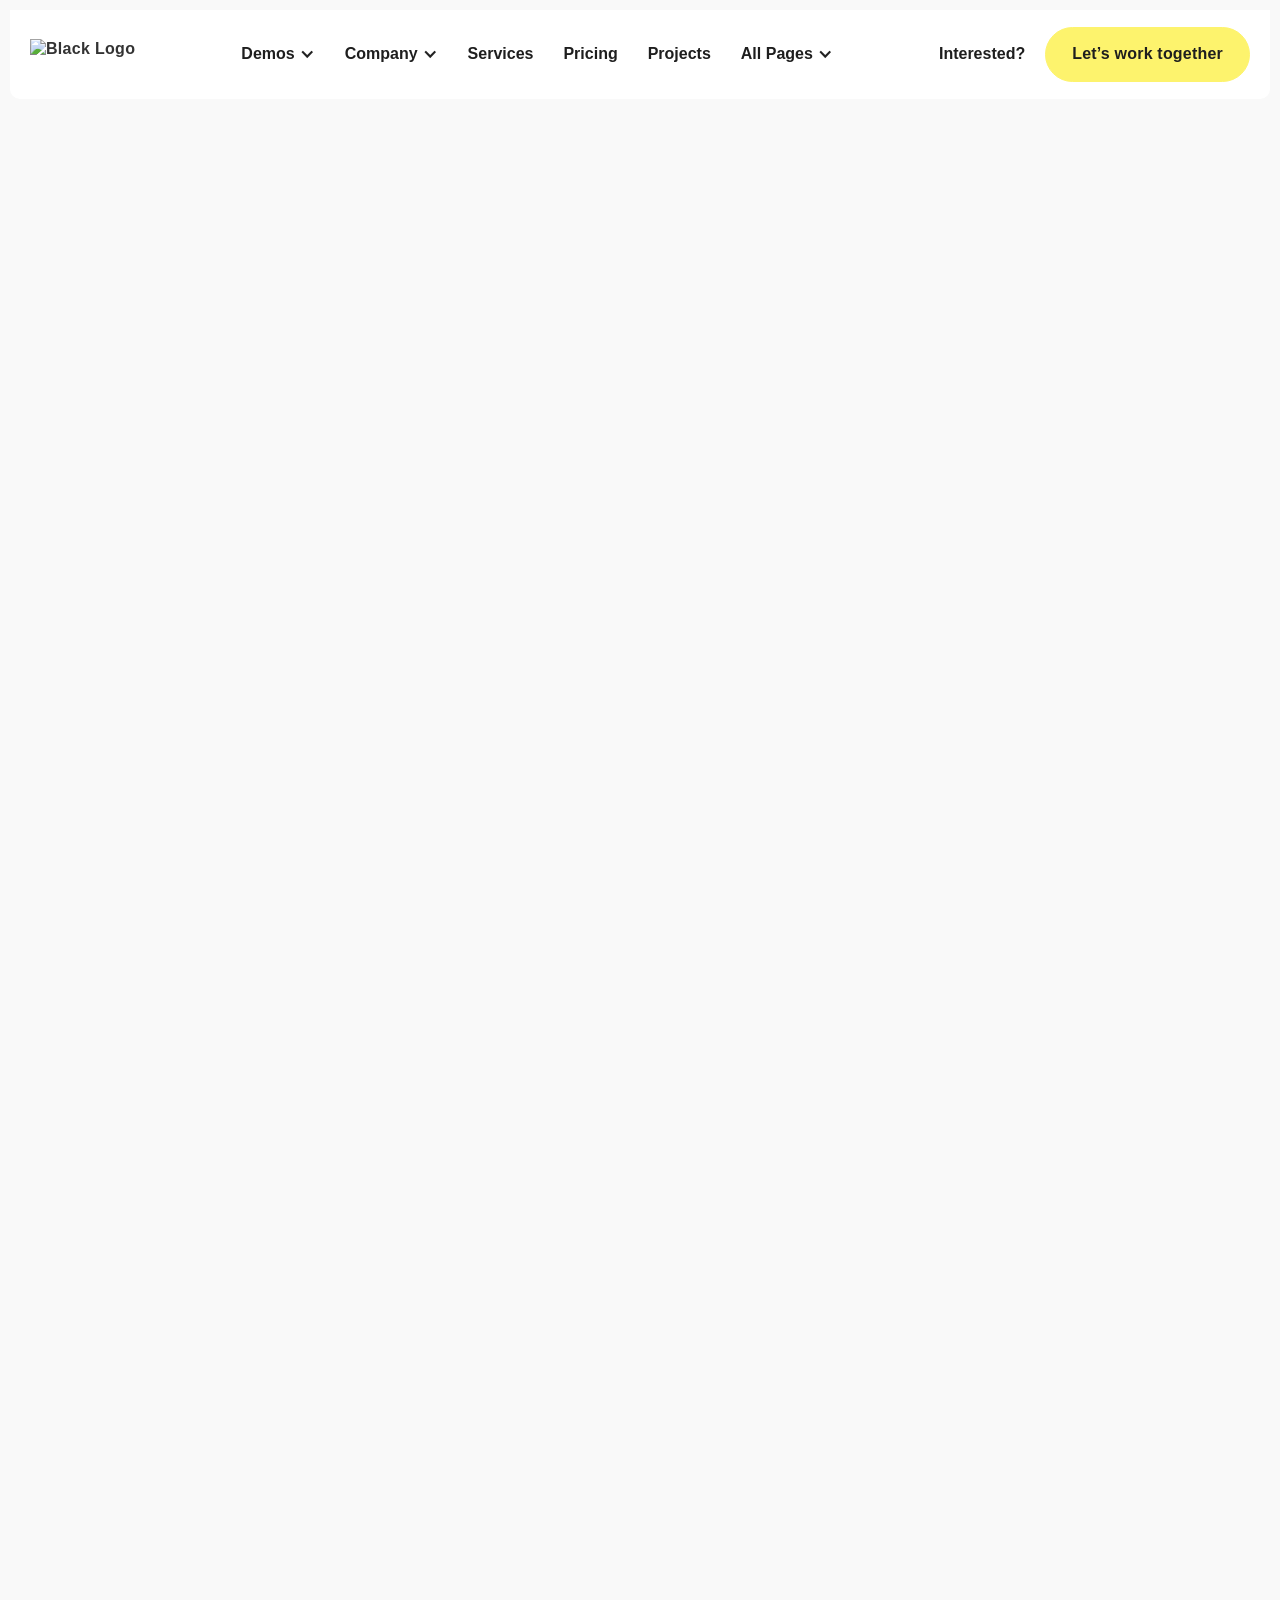
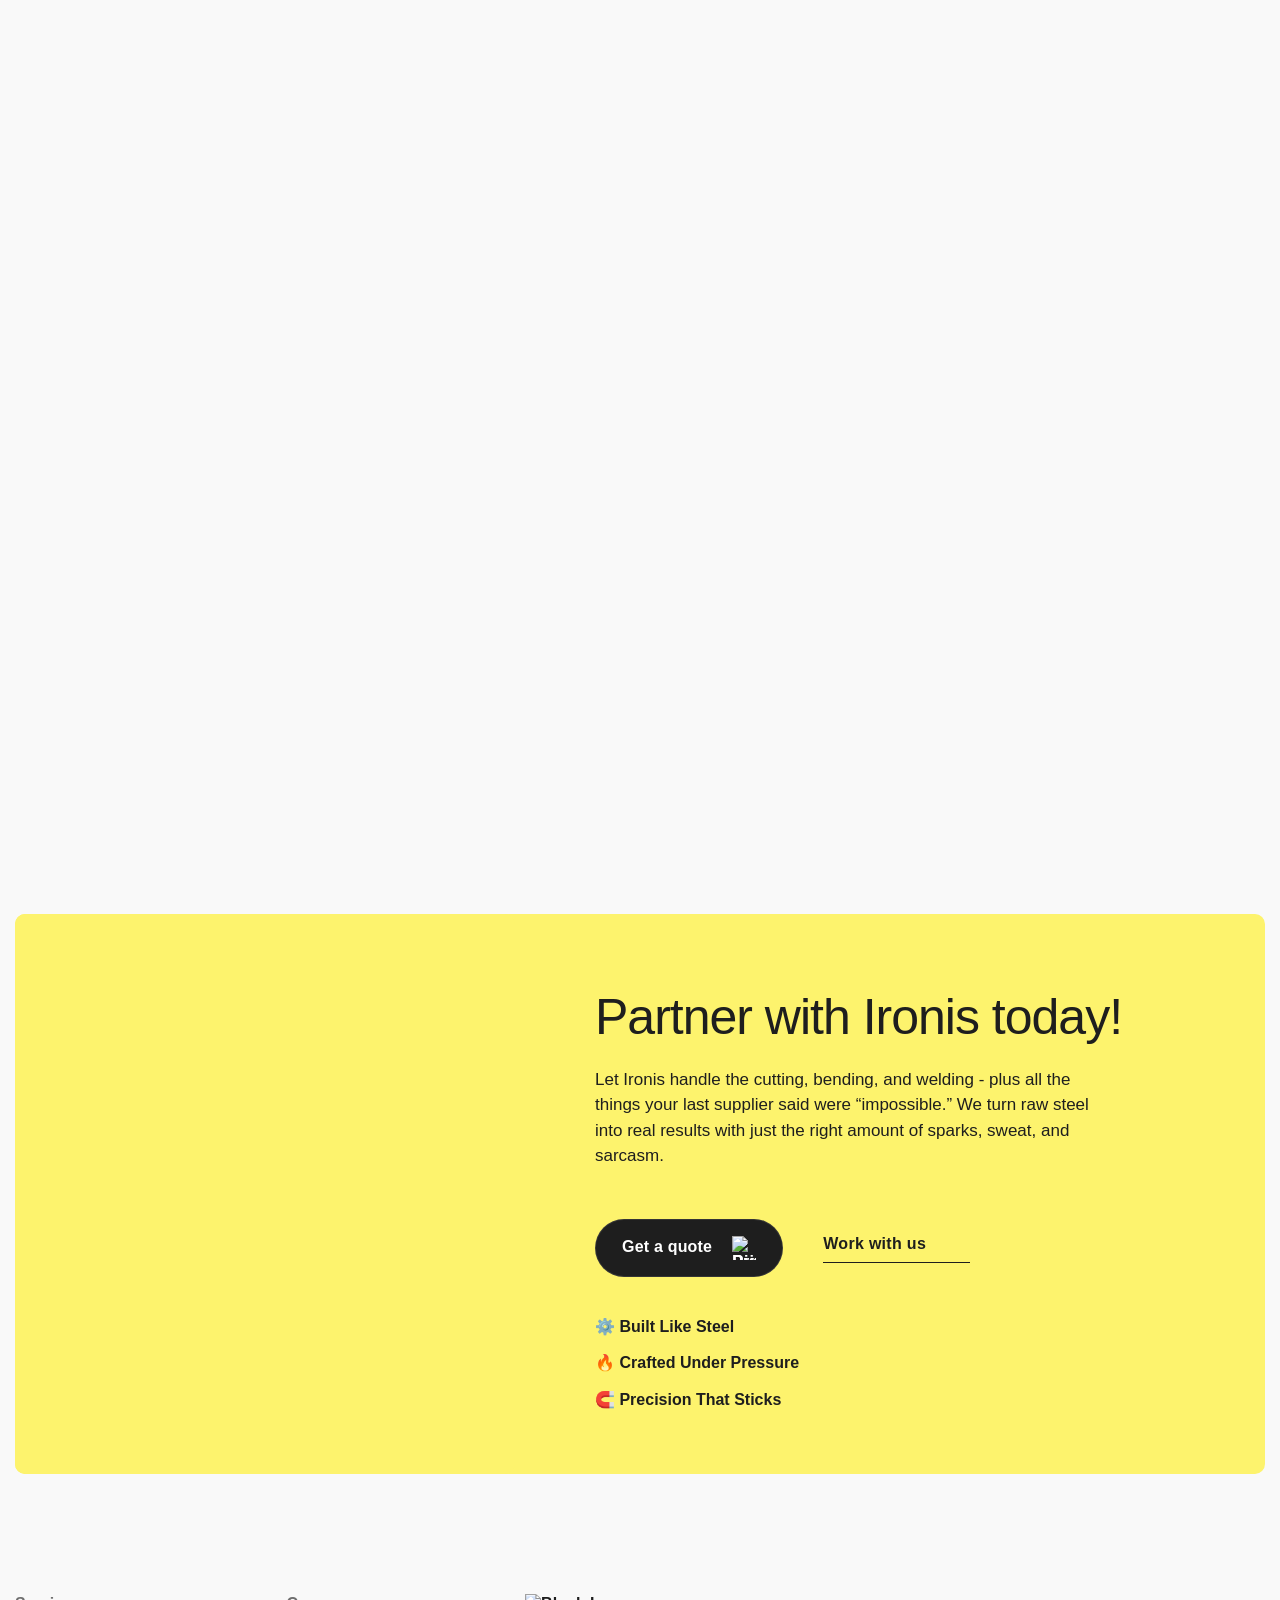
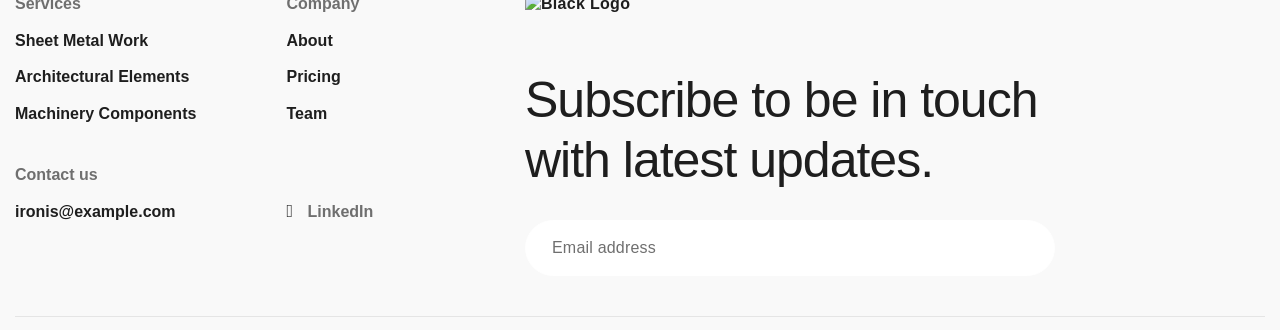
==== commit 7bffffe9: "d3" ====
--- a/home-2.html
+++ b/home-2.html
@@ -59,14 +59,14 @@
     role="banner" data-no-scroll="1" data-duration="400" data-doc-height="1">
     <div class="nav-container w-container">
       <div class="nav-menu-wrapper">
-        <a href="/home-1" class="brand w-nav-brand">
+        <a href="index.html" class="brand w-nav-brand">
           <img
             src="https://cdn.prod.website-files.com/688b105b2269d2924df670a4/688b757065f51cfc4af0299a_Logo%20Dark%20Ironis.svg"
             loading="lazy" alt="Black Logo" height="30" />
         </a>
         <nav role="navigation" class="nav-menu w-nav-menu">
           <div class="tablet-menu">
-            <a href="/home-1" class="brand-tablet w-nav-brand">
+            <a href="index.html" class="brand-tablet w-nav-brand">
               <img
                 src="https://cdn.prod.website-files.com/688b105b2269d2924df670a4/688b757065f51cfc4af0299a_Logo%20Dark%20Ironis.svg"
                 loading="lazy" alt="Black Logo" height="30" />
@@ -86,7 +86,7 @@
               </div>
               <nav class="nav-dropdown-list w-dropdown-list">
                 <div class="nav-dropdown-link-wrapper">
-                  <a href="/home-1.html" class="nav-dropdown-link w-dropdown-link">
+                  <a href="index.html" class="nav-dropdown-link w-dropdown-link">
                     <span class="nav-dropdown-link-line"></span>
                     Home 1
                   </a>
@@ -148,7 +148,7 @@
               <nav class="nav-dropdown-list megamenu w-dropdown-list">
                 <div class="nav-dropdown-column">
                   <div class="nav-dropdown-link-wrapper">
-                    <a href="/home-1" class="nav-dropdown-link w-dropdown-link">
+                    <a href="index.html" class="nav-dropdown-link w-dropdown-link">
                       <span class="nav-dropdown-link-line"></span>
                       Home 1
                     </a>
@@ -1081,7 +1081,7 @@
           </div>
         </div>
         <div data-w-id="159ac83d-e485-7537-f212-47a811fbdad9" class="subscribe-footer-wrapper">
-          <a href="/home-1" class="w-inline-block">
+          <a href="index.html" class="w-inline-block">
             <img
               src="https://cdn.prod.website-files.com/688b105b2269d2924df670a4/688b757065f51cfc4af0299a_Logo%20Dark%20Ironis.svg"
               loading="lazy" alt="Black Logo" />
